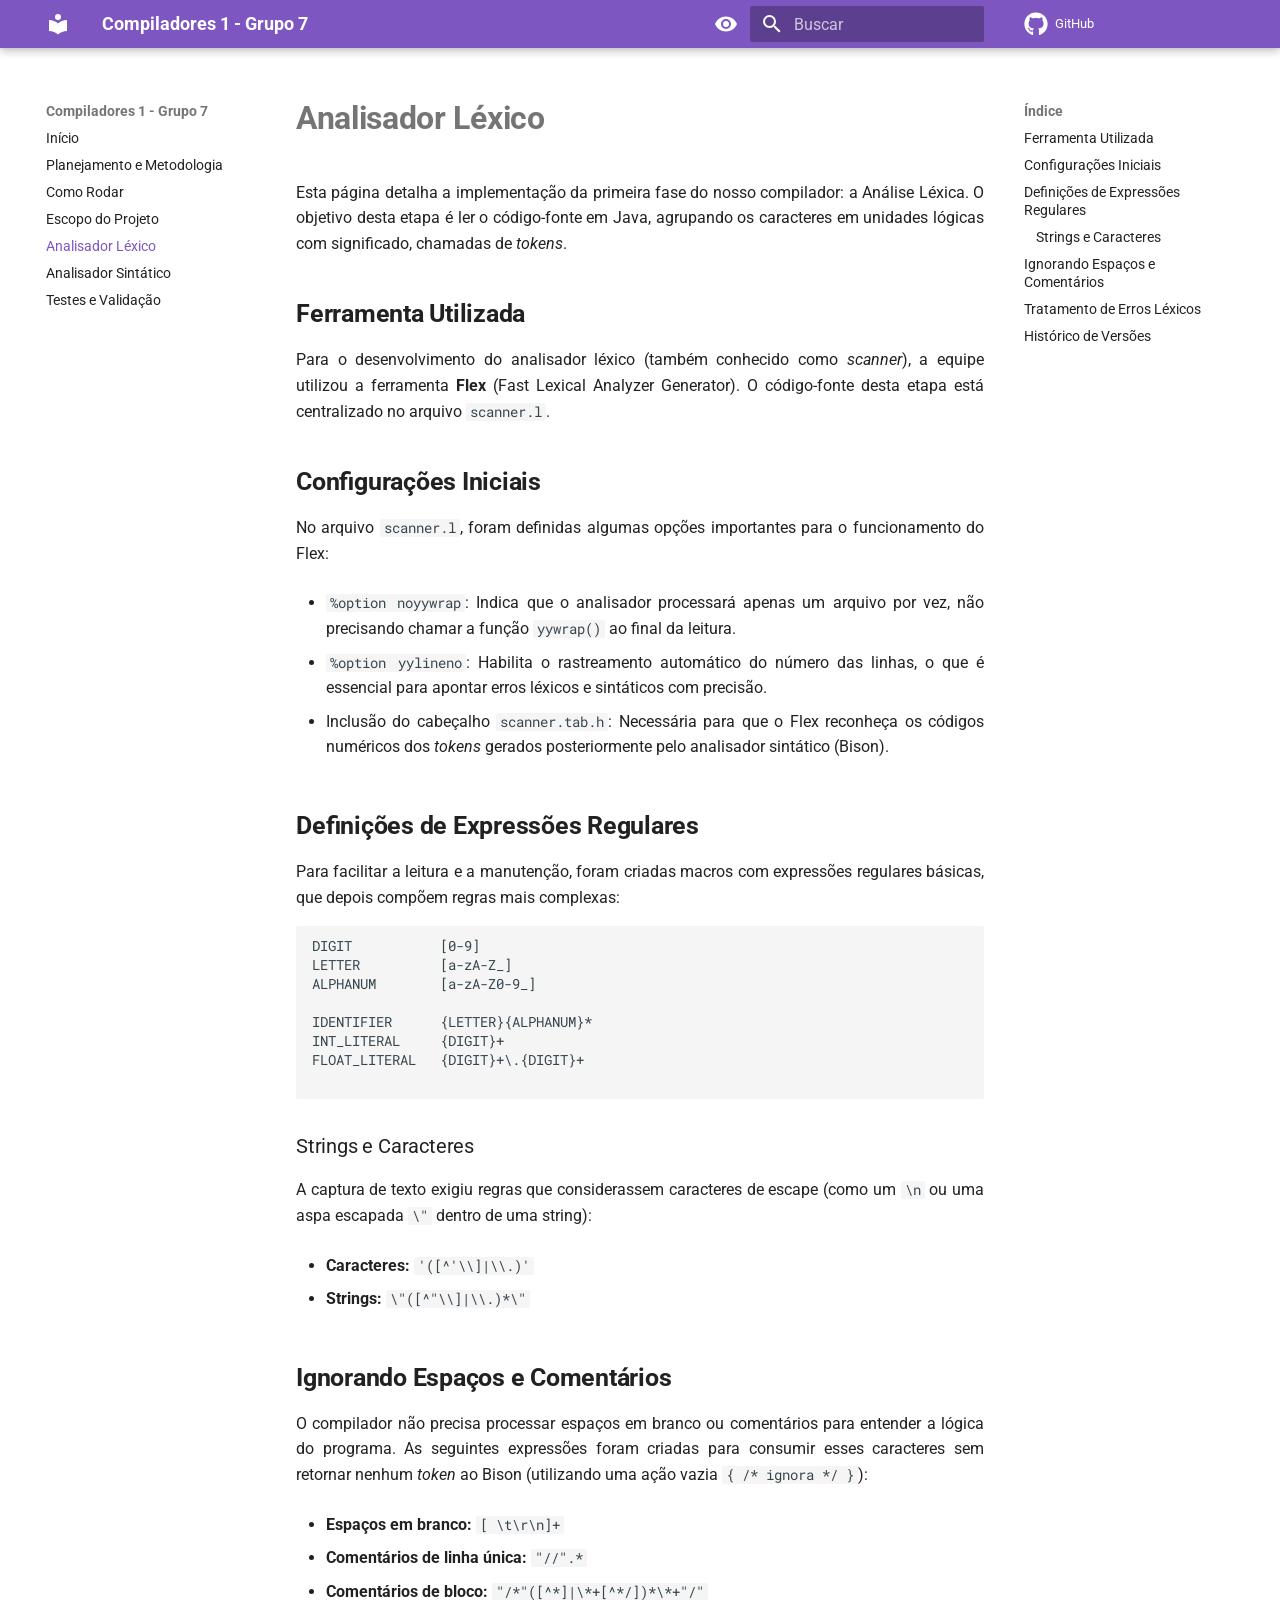
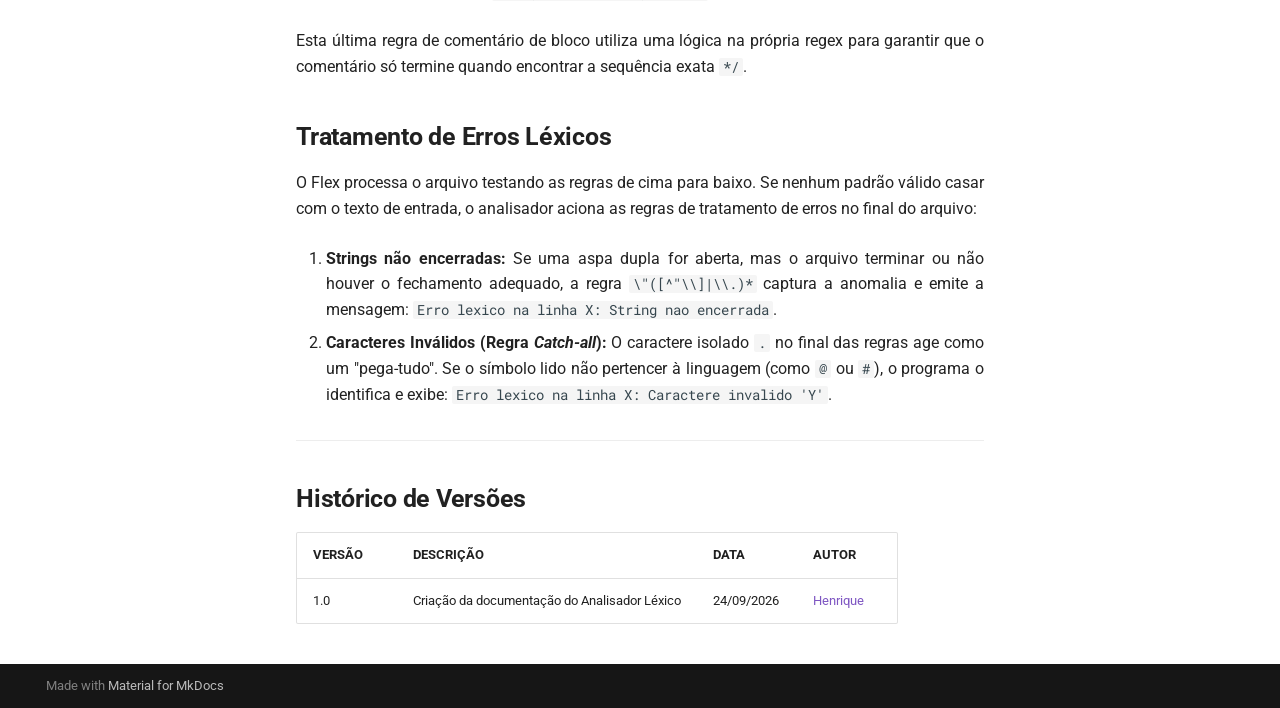
==== analisador-lexico/index.html @ 7a4d2d81 "Deployed 11e65fa with MkDocs version: 1.6.1" ====
<!doctype html>
<html lang="pt" class="no-js">
  <head>
    
      <meta charset="utf-8">
      <meta name="viewport" content="width=device-width,initial-scale=1">
      
      
      
      
        <link rel="prev" href="../escopo/">
      
      
        <link rel="next" href="../analisador-sintatico/">
      
      
        
      
      
      <link rel="icon" href="../assets/images/favicon.png">
      <meta name="generator" content="mkdocs-1.6.1, mkdocs-material-9.7.7">
    
    
      
        <title>Analisador Léxico - Compiladores 1 - Grupo 7</title>
      
    
    
      <link rel="stylesheet" href="../assets/stylesheets/main.ec1eaa64.min.css">
      
        
        <link rel="stylesheet" href="../assets/stylesheets/palette.ab4e12ef.min.css">
      
      


    
    
      
    
    
      
        
        
        <link rel="preconnect" href="https://fonts.gstatic.com" crossorigin>
        <link rel="stylesheet" href="https://fonts.googleapis.com/css?family=Roboto:300,300i,400,400i,700,700i%7CRoboto+Mono:400,400i,700,700i&display=fallback">
        <style>:root{--md-text-font:"Roboto";--md-code-font:"Roboto Mono"}</style>
      
    
    
      <link rel="stylesheet" href="../stylesheets/extra.css">
    
    <script>__md_scope=new URL("..",location),__md_hash=e=>[...e].reduce(((e,_)=>(e<<5)-e+_.charCodeAt(0)),0),__md_get=(e,_=localStorage,t=__md_scope)=>JSON.parse(_.getItem(t.pathname+"."+e)),__md_set=(e,_,t=localStorage,a=__md_scope)=>{try{t.setItem(a.pathname+"."+e,JSON.stringify(_))}catch(e){}}</script>
    
      

    
    
  </head>
  
  
    
    
      
    
    
    
    
    <body dir="ltr" data-md-color-scheme="default" data-md-color-primary="deep-purple" data-md-color-accent="purple">
  
    
    <input class="md-toggle" data-md-toggle="drawer" type="checkbox" id="__drawer" autocomplete="off">
    <input class="md-toggle" data-md-toggle="search" type="checkbox" id="__search" autocomplete="off">
    <label class="md-overlay" for="__drawer"></label>
    <div data-md-component="skip">
      
        
        <a href="#analisador-lexico" class="md-skip">
          Pular para conteúdo
        </a>
      
    </div>
    <div data-md-component="announce">
      
    </div>
    
    
      

  

<header class="md-header md-header--shadow" data-md-component="header">
  <nav class="md-header__inner md-grid" aria-label="Cabeçalho">
    <a href=".." title="Compiladores 1 - Grupo 7" class="md-header__button md-logo" aria-label="Compiladores 1 - Grupo 7" data-md-component="logo">
      
  
  <svg xmlns="http://www.w3.org/2000/svg" viewBox="0 0 24 24"><path d="M12 8a3 3 0 0 0 3-3 3 3 0 0 0-3-3 3 3 0 0 0-3 3 3 3 0 0 0 3 3m0 3.54C9.64 9.35 6.5 8 3 8v11c3.5 0 6.64 1.35 9 3.54 2.36-2.19 5.5-3.54 9-3.54V8c-3.5 0-6.64 1.35-9 3.54"/></svg>

    </a>
    <label class="md-header__button md-icon" for="__drawer">
      
      <svg xmlns="http://www.w3.org/2000/svg" viewBox="0 0 24 24"><path d="M3 6h18v2H3zm0 5h18v2H3zm0 5h18v2H3z"/></svg>
    </label>
    <div class="md-header__title" data-md-component="header-title">
      <div class="md-header__ellipsis">
        <div class="md-header__topic">
          <span class="md-ellipsis">
            Compiladores 1 - Grupo 7
          </span>
        </div>
        <div class="md-header__topic" data-md-component="header-topic">
          <span class="md-ellipsis">
            
              Analisador Léxico
            
          </span>
        </div>
      </div>
    </div>
    
      
        <form class="md-header__option" data-md-component="palette">
  
    
    
    
    <input class="md-option" data-md-color-media="" data-md-color-scheme="default" data-md-color-primary="deep-purple" data-md-color-accent="purple"  aria-label="Modo escuro"  type="radio" name="__palette" id="__palette_0">
    
      <label class="md-header__button md-icon" title="Modo escuro" for="__palette_1" hidden>
        <svg xmlns="http://www.w3.org/2000/svg" viewBox="0 0 24 24"><path d="M12 9a3 3 0 0 0-3 3 3 3 0 0 0 3 3 3 3 0 0 0 3-3 3 3 0 0 0-3-3m0 8a5 5 0 0 1-5-5 5 5 0 0 1 5-5 5 5 0 0 1 5 5 5 5 0 0 1-5 5m0-12.5C7 4.5 2.73 7.61 1 12c1.73 4.39 6 7.5 11 7.5s9.27-3.11 11-7.5c-1.73-4.39-6-7.5-11-7.5"/></svg>
      </label>
    
  
    
    
    
    <input class="md-option" data-md-color-media="" data-md-color-scheme="slate" data-md-color-primary="deep-purple" data-md-color-accent="purple"  aria-label="Modo claro"  type="radio" name="__palette" id="__palette_1">
    
      <label class="md-header__button md-icon" title="Modo claro" for="__palette_0" hidden>
        <svg xmlns="http://www.w3.org/2000/svg" viewBox="0 0 24 24"><path d="M12 9a3 3 0 0 1 3 3 3 3 0 0 1-3 3 3 3 0 0 1-3-3 3 3 0 0 1 3-3m0-4.5c5 0 9.27 3.11 11 7.5-1.73 4.39-6 7.5-11 7.5S2.73 16.39 1 12c1.73-4.39 6-7.5 11-7.5M3.18 12a9.821 9.821 0 0 0 17.64 0 9.821 9.821 0 0 0-17.64 0"/></svg>
      </label>
    
  
</form>
      
    
    
      <script>var palette=__md_get("__palette");if(palette&&palette.color){if("(prefers-color-scheme)"===palette.color.media){var media=matchMedia("(prefers-color-scheme: light)"),input=document.querySelector(media.matches?"[data-md-color-media='(prefers-color-scheme: light)']":"[data-md-color-media='(prefers-color-scheme: dark)']");palette.color.media=input.getAttribute("data-md-color-media"),palette.color.scheme=input.getAttribute("data-md-color-scheme"),palette.color.primary=input.getAttribute("data-md-color-primary"),palette.color.accent=input.getAttribute("data-md-color-accent")}for(var[key,value]of Object.entries(palette.color))document.body.setAttribute("data-md-color-"+key,value)}</script>
    
    
    
      
      
        <label class="md-header__button md-icon" for="__search">
          
          <svg xmlns="http://www.w3.org/2000/svg" viewBox="0 0 24 24"><path d="M9.5 3A6.5 6.5 0 0 1 16 9.5c0 1.61-.59 3.09-1.56 4.23l.27.27h.79l5 5-1.5 1.5-5-5v-.79l-.27-.27A6.52 6.52 0 0 1 9.5 16 6.5 6.5 0 0 1 3 9.5 6.5 6.5 0 0 1 9.5 3m0 2C7 5 5 7 5 9.5S7 14 9.5 14 14 12 14 9.5 12 5 9.5 5"/></svg>
        </label>
        <div class="md-search" data-md-component="search" role="dialog">
  <label class="md-search__overlay" for="__search"></label>
  <div class="md-search__inner" role="search">
    <form class="md-search__form" name="search">
      <input type="text" class="md-search__input" name="query" aria-label="Buscar" placeholder="Buscar" autocapitalize="off" autocorrect="off" autocomplete="off" spellcheck="false" data-md-component="search-query" required>
      <label class="md-search__icon md-icon" for="__search">
        
        <svg xmlns="http://www.w3.org/2000/svg" viewBox="0 0 24 24"><path d="M9.5 3A6.5 6.5 0 0 1 16 9.5c0 1.61-.59 3.09-1.56 4.23l.27.27h.79l5 5-1.5 1.5-5-5v-.79l-.27-.27A6.52 6.52 0 0 1 9.5 16 6.5 6.5 0 0 1 3 9.5 6.5 6.5 0 0 1 9.5 3m0 2C7 5 5 7 5 9.5S7 14 9.5 14 14 12 14 9.5 12 5 9.5 5"/></svg>
        
        <svg xmlns="http://www.w3.org/2000/svg" viewBox="0 0 24 24"><path d="M20 11v2H8l5.5 5.5-1.42 1.42L4.16 12l7.92-7.92L13.5 5.5 8 11z"/></svg>
      </label>
      <nav class="md-search__options" aria-label="Pesquisar">
        
        <button type="reset" class="md-search__icon md-icon" title="Limpar" aria-label="Limpar" tabindex="-1">
          
          <svg xmlns="http://www.w3.org/2000/svg" viewBox="0 0 24 24"><path d="M19 6.41 17.59 5 12 10.59 6.41 5 5 6.41 10.59 12 5 17.59 6.41 19 12 13.41 17.59 19 19 17.59 13.41 12z"/></svg>
        </button>
      </nav>
      
    </form>
    <div class="md-search__output">
      <div class="md-search__scrollwrap" tabindex="0" data-md-scrollfix>
        <div class="md-search-result" data-md-component="search-result">
          <div class="md-search-result__meta">
            Inicializando busca
          </div>
          <ol class="md-search-result__list" role="presentation"></ol>
        </div>
      </div>
    </div>
  </div>
</div>
      
    
    
      <div class="md-header__source">
        <a href="https://github.com/nicolaszanin06/Trabalho_Compiladores1" title="Ir para repositório" class="md-source" data-md-component="source">
  <div class="md-source__icon md-icon">
    
    <svg xmlns="http://www.w3.org/2000/svg" viewBox="0 0 512 512"><!--! Font Awesome Free 7.1.0 by @fontawesome - https://fontawesome.com License - https://fontawesome.com/license/free (Icons: CC BY 4.0, Fonts: SIL OFL 1.1, Code: MIT License) Copyright 2025 Fonticons, Inc.--><path d="M173.9 397.4c0 2-2.3 3.6-5.2 3.6-3.3.3-5.6-1.3-5.6-3.6 0-2 2.3-3.6 5.2-3.6 3-.3 5.6 1.3 5.6 3.6m-31.1-4.5c-.7 2 1.3 4.3 4.3 4.9 2.6 1 5.6 0 6.2-2s-1.3-4.3-4.3-5.2c-2.6-.7-5.5.3-6.2 2.3m44.2-1.7c-2.9.7-4.9 2.6-4.6 4.9.3 2 2.9 3.3 5.9 2.6 2.9-.7 4.9-2.6 4.6-4.6-.3-1.9-3-3.2-5.9-2.9M252.8 8C114.1 8 8 113.3 8 252c0 110.9 69.8 205.8 169.5 239.2 12.8 2.3 17.3-5.6 17.3-12.1 0-6.2-.3-40.4-.3-61.4 0 0-70 15-84.7-29.8 0 0-11.4-29.1-27.8-36.6 0 0-22.9-15.7 1.6-15.4 0 0 24.9 2 38.6 25.8 21.9 38.6 58.6 27.5 72.9 20.9 2.3-16 8.8-27.1 16-33.7-55.9-6.2-112.3-14.3-112.3-110.5 0-27.5 7.6-41.3 23.6-58.9-2.6-6.5-11.1-33.3 2.6-67.9 20.9-6.5 69 27 69 27 20-5.6 41.5-8.5 62.8-8.5s42.8 2.9 62.8 8.5c0 0 48.1-33.6 69-27 13.7 34.7 5.2 61.4 2.6 67.9 16 17.7 25.8 31.5 25.8 58.9 0 96.5-58.9 104.2-114.8 110.5 9.2 7.9 17 22.9 17 46.4 0 33.7-.3 75.4-.3 83.6 0 6.5 4.6 14.4 17.3 12.1C436.2 457.8 504 362.9 504 252 504 113.3 391.5 8 252.8 8M105.2 352.9c-1.3 1-1 3.3.7 5.2 1.6 1.6 3.9 2.3 5.2 1 1.3-1 1-3.3-.7-5.2-1.6-1.6-3.9-2.3-5.2-1m-10.8-8.1c-.7 1.3.3 2.9 2.3 3.9 1.6 1 3.6.7 4.3-.7.7-1.3-.3-2.9-2.3-3.9-2-.6-3.6-.3-4.3.7m32.4 35.6c-1.6 1.3-1 4.3 1.3 6.2 2.3 2.3 5.2 2.6 6.5 1 1.3-1.3.7-4.3-1.3-6.2-2.2-2.3-5.2-2.6-6.5-1m-11.4-14.7c-1.6 1-1.6 3.6 0 5.9s4.3 3.3 5.6 2.3c1.6-1.3 1.6-3.9 0-6.2-1.4-2.3-4-3.3-5.6-2"/></svg>
  </div>
  <div class="md-source__repository">
    GitHub
  </div>
</a>
      </div>
    
  </nav>
  
</header>
    
    <div class="md-container" data-md-component="container">
      
      
        
          
        
      
      <main class="md-main" data-md-component="main">
        <div class="md-main__inner md-grid">
          
            
              
              <div class="md-sidebar md-sidebar--primary" data-md-component="sidebar" data-md-type="navigation" >
                <div class="md-sidebar__scrollwrap">
                  <div class="md-sidebar__inner">
                    



<nav class="md-nav md-nav--primary" aria-label="Navegação" data-md-level="0">
  <label class="md-nav__title" for="__drawer">
    <a href=".." title="Compiladores 1 - Grupo 7" class="md-nav__button md-logo" aria-label="Compiladores 1 - Grupo 7" data-md-component="logo">
      
  
  <svg xmlns="http://www.w3.org/2000/svg" viewBox="0 0 24 24"><path d="M12 8a3 3 0 0 0 3-3 3 3 0 0 0-3-3 3 3 0 0 0-3 3 3 3 0 0 0 3 3m0 3.54C9.64 9.35 6.5 8 3 8v11c3.5 0 6.64 1.35 9 3.54 2.36-2.19 5.5-3.54 9-3.54V8c-3.5 0-6.64 1.35-9 3.54"/></svg>

    </a>
    Compiladores 1 - Grupo 7
  </label>
  
    <div class="md-nav__source">
      <a href="https://github.com/nicolaszanin06/Trabalho_Compiladores1" title="Ir para repositório" class="md-source" data-md-component="source">
  <div class="md-source__icon md-icon">
    
    <svg xmlns="http://www.w3.org/2000/svg" viewBox="0 0 512 512"><!--! Font Awesome Free 7.1.0 by @fontawesome - https://fontawesome.com License - https://fontawesome.com/license/free (Icons: CC BY 4.0, Fonts: SIL OFL 1.1, Code: MIT License) Copyright 2025 Fonticons, Inc.--><path d="M173.9 397.4c0 2-2.3 3.6-5.2 3.6-3.3.3-5.6-1.3-5.6-3.6 0-2 2.3-3.6 5.2-3.6 3-.3 5.6 1.3 5.6 3.6m-31.1-4.5c-.7 2 1.3 4.3 4.3 4.9 2.6 1 5.6 0 6.2-2s-1.3-4.3-4.3-5.2c-2.6-.7-5.5.3-6.2 2.3m44.2-1.7c-2.9.7-4.9 2.6-4.6 4.9.3 2 2.9 3.3 5.9 2.6 2.9-.7 4.9-2.6 4.6-4.6-.3-1.9-3-3.2-5.9-2.9M252.8 8C114.1 8 8 113.3 8 252c0 110.9 69.8 205.8 169.5 239.2 12.8 2.3 17.3-5.6 17.3-12.1 0-6.2-.3-40.4-.3-61.4 0 0-70 15-84.7-29.8 0 0-11.4-29.1-27.8-36.6 0 0-22.9-15.7 1.6-15.4 0 0 24.9 2 38.6 25.8 21.9 38.6 58.6 27.5 72.9 20.9 2.3-16 8.8-27.1 16-33.7-55.9-6.2-112.3-14.3-112.3-110.5 0-27.5 7.6-41.3 23.6-58.9-2.6-6.5-11.1-33.3 2.6-67.9 20.9-6.5 69 27 69 27 20-5.6 41.5-8.5 62.8-8.5s42.8 2.9 62.8 8.5c0 0 48.1-33.6 69-27 13.7 34.7 5.2 61.4 2.6 67.9 16 17.7 25.8 31.5 25.8 58.9 0 96.5-58.9 104.2-114.8 110.5 9.2 7.9 17 22.9 17 46.4 0 33.7-.3 75.4-.3 83.6 0 6.5 4.6 14.4 17.3 12.1C436.2 457.8 504 362.9 504 252 504 113.3 391.5 8 252.8 8M105.2 352.9c-1.3 1-1 3.3.7 5.2 1.6 1.6 3.9 2.3 5.2 1 1.3-1 1-3.3-.7-5.2-1.6-1.6-3.9-2.3-5.2-1m-10.8-8.1c-.7 1.3.3 2.9 2.3 3.9 1.6 1 3.6.7 4.3-.7.7-1.3-.3-2.9-2.3-3.9-2-.6-3.6-.3-4.3.7m32.4 35.6c-1.6 1.3-1 4.3 1.3 6.2 2.3 2.3 5.2 2.6 6.5 1 1.3-1.3.7-4.3-1.3-6.2-2.2-2.3-5.2-2.6-6.5-1m-11.4-14.7c-1.6 1-1.6 3.6 0 5.9s4.3 3.3 5.6 2.3c1.6-1.3 1.6-3.9 0-6.2-1.4-2.3-4-3.3-5.6-2"/></svg>
  </div>
  <div class="md-source__repository">
    GitHub
  </div>
</a>
    </div>
  
  <ul class="md-nav__list" data-md-scrollfix>
    
      
      
  
  
  
  
    <li class="md-nav__item">
      <a href=".." class="md-nav__link">
        
  
  
  <span class="md-ellipsis">
    
  
    Início
  

    
  </span>
  
  

      </a>
    </li>
  

    
      
      
  
  
  
  
    <li class="md-nav__item">
      <a href="../planejamento/" class="md-nav__link">
        
  
  
  <span class="md-ellipsis">
    
  
    Planejamento e Metodologia
  

    
  </span>
  
  

      </a>
    </li>
  

    
      
      
  
  
  
  
    <li class="md-nav__item">
      <a href="../como-rodar/" class="md-nav__link">
        
  
  
  <span class="md-ellipsis">
    
  
    Como Rodar
  

    
  </span>
  
  

      </a>
    </li>
  

    
      
      
  
  
  
  
    <li class="md-nav__item">
      <a href="../escopo/" class="md-nav__link">
        
  
  
  <span class="md-ellipsis">
    
  
    Escopo do Projeto
  

    
  </span>
  
  

      </a>
    </li>
  

    
      
      
  
  
    
  
  
  
    <li class="md-nav__item md-nav__item--active">
      
      <input class="md-nav__toggle md-toggle" type="checkbox" id="__toc">
      
      
        
      
      
        <label class="md-nav__link md-nav__link--active" for="__toc">
          
  
  
  <span class="md-ellipsis">
    
  
    Analisador Léxico
  

    
  </span>
  
  

          <span class="md-nav__icon md-icon"></span>
        </label>
      
      <a href="./" class="md-nav__link md-nav__link--active">
        
  
  
  <span class="md-ellipsis">
    
  
    Analisador Léxico
  

    
  </span>
  
  

      </a>
      
        

<nav class="md-nav md-nav--secondary" aria-label="Índice">
  
  
  
    
  
  
    <label class="md-nav__title" for="__toc">
      <span class="md-nav__icon md-icon"></span>
      Índice
    </label>
    <ul class="md-nav__list" data-md-component="toc" data-md-scrollfix>
      
        <li class="md-nav__item">
  <a href="#ferramenta-utilizada" class="md-nav__link">
    <span class="md-ellipsis">
      
        Ferramenta Utilizada
      
    </span>
  </a>
  
</li>
      
        <li class="md-nav__item">
  <a href="#configuracoes-iniciais" class="md-nav__link">
    <span class="md-ellipsis">
      
        Configurações Iniciais
      
    </span>
  </a>
  
</li>
      
        <li class="md-nav__item">
  <a href="#definicoes-de-expressoes-regulares" class="md-nav__link">
    <span class="md-ellipsis">
      
        Definições de Expressões Regulares
      
    </span>
  </a>
  
    <nav class="md-nav" aria-label="Definições de Expressões Regulares">
      <ul class="md-nav__list">
        
          <li class="md-nav__item">
  <a href="#strings-e-caracteres" class="md-nav__link">
    <span class="md-ellipsis">
      
        Strings e Caracteres
      
    </span>
  </a>
  
</li>
        
      </ul>
    </nav>
  
</li>
      
        <li class="md-nav__item">
  <a href="#ignorando-espacos-e-comentarios" class="md-nav__link">
    <span class="md-ellipsis">
      
        Ignorando Espaços e Comentários
      
    </span>
  </a>
  
</li>
      
        <li class="md-nav__item">
  <a href="#tratamento-de-erros-lexicos" class="md-nav__link">
    <span class="md-ellipsis">
      
        Tratamento de Erros Léxicos
      
    </span>
  </a>
  
</li>
      
        <li class="md-nav__item">
  <a href="#historico-de-versoes" class="md-nav__link">
    <span class="md-ellipsis">
      
        Histórico de Versões
      
    </span>
  </a>
  
</li>
      
    </ul>
  
</nav>
      
    </li>
  

    
      
      
  
  
  
  
    <li class="md-nav__item">
      <a href="../analisador-sintatico/" class="md-nav__link">
        
  
  
  <span class="md-ellipsis">
    
  
    Analisador Sintático
  

    
  </span>
  
  

      </a>
    </li>
  

    
      
      
  
  
  
  
    <li class="md-nav__item">
      <a href="../testes/" class="md-nav__link">
        
  
  
  <span class="md-ellipsis">
    
  
    Testes e Validação
  

    
  </span>
  
  

      </a>
    </li>
  

    
  </ul>
</nav>
                  </div>
                </div>
              </div>
            
            
              
              <div class="md-sidebar md-sidebar--secondary" data-md-component="sidebar" data-md-type="toc" >
                <div class="md-sidebar__scrollwrap">
                  <div class="md-sidebar__inner">
                    

<nav class="md-nav md-nav--secondary" aria-label="Índice">
  
  
  
    
  
  
    <label class="md-nav__title" for="__toc">
      <span class="md-nav__icon md-icon"></span>
      Índice
    </label>
    <ul class="md-nav__list" data-md-component="toc" data-md-scrollfix>
      
        <li class="md-nav__item">
  <a href="#ferramenta-utilizada" class="md-nav__link">
    <span class="md-ellipsis">
      
        Ferramenta Utilizada
      
    </span>
  </a>
  
</li>
      
        <li class="md-nav__item">
  <a href="#configuracoes-iniciais" class="md-nav__link">
    <span class="md-ellipsis">
      
        Configurações Iniciais
      
    </span>
  </a>
  
</li>
      
        <li class="md-nav__item">
  <a href="#definicoes-de-expressoes-regulares" class="md-nav__link">
    <span class="md-ellipsis">
      
        Definições de Expressões Regulares
      
    </span>
  </a>
  
    <nav class="md-nav" aria-label="Definições de Expressões Regulares">
      <ul class="md-nav__list">
        
          <li class="md-nav__item">
  <a href="#strings-e-caracteres" class="md-nav__link">
    <span class="md-ellipsis">
      
        Strings e Caracteres
      
    </span>
  </a>
  
</li>
        
      </ul>
    </nav>
  
</li>
      
        <li class="md-nav__item">
  <a href="#ignorando-espacos-e-comentarios" class="md-nav__link">
    <span class="md-ellipsis">
      
        Ignorando Espaços e Comentários
      
    </span>
  </a>
  
</li>
      
        <li class="md-nav__item">
  <a href="#tratamento-de-erros-lexicos" class="md-nav__link">
    <span class="md-ellipsis">
      
        Tratamento de Erros Léxicos
      
    </span>
  </a>
  
</li>
      
        <li class="md-nav__item">
  <a href="#historico-de-versoes" class="md-nav__link">
    <span class="md-ellipsis">
      
        Histórico de Versões
      
    </span>
  </a>
  
</li>
      
    </ul>
  
</nav>
                  </div>
                </div>
              </div>
            
          
          
            <div class="md-content" data-md-component="content">
              
              <article class="md-content__inner md-typeset">
                
                  


  
  


<h1 id="analisador-lexico"><strong>Analisador Léxico</strong></h1>
<p>Esta página detalha a implementação da primeira fase do nosso compilador: a Análise Léxica. O objetivo desta etapa é ler o código-fonte em Java, agrupando os caracteres em unidades lógicas com significado, chamadas de <em>tokens</em>.</p>
<h2 id="ferramenta-utilizada"><strong>Ferramenta Utilizada</strong></h2>
<p>Para o desenvolvimento do analisador léxico (também conhecido como <em>scanner</em>), a equipe utilizou a ferramenta <strong>Flex</strong> (Fast Lexical Analyzer Generator). O código-fonte desta etapa está centralizado no arquivo <code>scanner.l</code>.</p>
<h2 id="configuracoes-iniciais"><strong>Configurações Iniciais</strong></h2>
<p>No arquivo <code>scanner.l</code>, foram definidas algumas opções importantes para o funcionamento do Flex:</p>
<ul>
<li>
<p><code>%option noyywrap</code>: Indica que o analisador processará apenas um arquivo por vez, não precisando chamar a função <code>yywrap()</code> ao final da leitura.</p>
</li>
<li>
<p><code>%option yylineno</code>: Habilita o rastreamento automático do número das linhas, o que é essencial para apontar erros léxicos e sintáticos com precisão.</p>
</li>
<li>
<p>Inclusão do cabeçalho <code>scanner.tab.h</code>: Necessária para que o Flex reconheça os códigos numéricos dos <em>tokens</em> gerados posteriormente pelo analisador sintático (Bison).</p>
</li>
</ul>
<h2 id="definicoes-de-expressoes-regulares"><strong>Definições de Expressões Regulares</strong></h2>
<p>Para facilitar a leitura e a manutenção, foram criadas macros com expressões regulares básicas, que depois compõem regras mais complexas:</p>
<pre><code class="language-lex">DIGIT           [0-9]
LETTER          [a-zA-Z_]
ALPHANUM        [a-zA-Z0-9_]

IDENTIFIER      {LETTER}{ALPHANUM}*
INT_LITERAL     {DIGIT}+
FLOAT_LITERAL   {DIGIT}+\.{DIGIT}+

</code></pre>
<h3 id="strings-e-caracteres">Strings e Caracteres</h3>
<p>A captura de texto exigiu regras que considerassem caracteres de escape (como um <code>\n</code> ou uma aspa escapada <code>\"</code> dentro de uma string):</p>
<ul>
<li>
<p><strong>Caracteres:</strong> <code>'([^'\\]|\\.)'</code></p>
</li>
<li>
<p><strong>Strings:</strong> <code>\"([^"\\]|\\.)*\"</code></p>
</li>
</ul>
<h2 id="ignorando-espacos-e-comentarios"><strong>Ignorando Espaços e Comentários</strong></h2>
<p>O compilador não precisa processar espaços em branco ou comentários para entender a lógica do programa. As seguintes expressões foram criadas para consumir esses caracteres sem retornar nenhum <em>token</em> ao Bison (utilizando uma ação vazia <code>{ /* ignora */ }</code>):</p>
<ul>
<li>
<p><strong>Espaços em branco:</strong> <code>[ \t\r\n]+</code></p>
</li>
<li>
<p><strong>Comentários de linha única:</strong> <code>"//".*</code></p>
</li>
<li>
<p><strong>Comentários de bloco:</strong> <code>"/*"([^*]|\*+[^*/])*\*+"/"</code></p>
</li>
</ul>
<p>Esta última regra de comentário de bloco utiliza uma lógica na própria regex para garantir que o comentário só termine quando encontrar a sequência exata <code>*/</code>.</p>
<h2 id="tratamento-de-erros-lexicos"><strong>Tratamento de Erros Léxicos</strong></h2>
<p>O Flex processa o arquivo testando as regras de cima para baixo. Se nenhum padrão válido casar com o texto de entrada, o analisador aciona as regras de tratamento de erros no final do arquivo:</p>
<ol>
<li>
<p><strong>Strings não encerradas:</strong>
Se uma aspa dupla for aberta, mas o arquivo terminar ou não houver o fechamento adequado, a regra <code>\"([^"\\]|\\.)*</code> captura a anomalia e emite a mensagem:
<code>Erro lexico na linha X: String nao encerrada</code>.</p>
</li>
<li>
<p><strong>Caracteres Inválidos (Regra <em>Catch-all</em>):</strong>
O caractere isolado <code>.</code> no final das regras age como um "pega-tudo". Se o símbolo lido não pertencer à linguagem (como <code>@</code> ou <code>#</code>), o programa o identifica e exibe:
<code>Erro lexico na linha X: Caractere invalido 'Y'</code>.</p>
</li>
</ol>
<hr />
<h2 id="historico-de-versoes"><strong>Histórico de Versões</strong></h2>
<table>
<thead>
<tr>
<th>VERSÃO</th>
<th>DESCRIÇÃO</th>
<th>DATA</th>
<th>AUTOR</th>
</tr>
</thead>
<tbody>
<tr>
<td>1.0</td>
<td>Criação da documentação do Analisador Léxico</td>
<td>24/09/2026</td>
<td><a href="https://github.com/henryqma">Henrique</a></td>
</tr>
</tbody>
</table>












                
              </article>
            </div>
          
          
<script>var target=document.getElementById(location.hash.slice(1));target&&target.name&&(target.checked=target.name.startsWith("__tabbed_"))</script>
        </div>
        
      </main>
      
        <footer class="md-footer">
  
  <div class="md-footer-meta md-typeset">
    <div class="md-footer-meta__inner md-grid">
      <div class="md-copyright">
  
  
    Made with
    <a href="https://squidfunk.github.io/mkdocs-material/" target="_blank" rel="noopener">
      Material for MkDocs
    </a>
  
</div>
      
    </div>
  </div>
</footer>
      
    </div>
    <div class="md-dialog" data-md-component="dialog">
      <div class="md-dialog__inner md-typeset"></div>
    </div>
    
    
    
      
      
      <script id="__config" type="application/json">{"annotate": null, "base": "..", "features": [], "search": "../assets/javascripts/workers/search.2c215733.min.js", "tags": null, "translations": {"clipboard.copied": "Copiado para \u00e1rea de transfer\u00eancia", "clipboard.copy": "Copiar para \u00e1rea de transfer\u00eancia", "search.result.more.one": "mais 1 nesta p\u00e1gina", "search.result.more.other": "# mais nesta p\u00e1gina", "search.result.none": "Nenhum documento encontrado", "search.result.one": "1 documento encontrado", "search.result.other": "# documentos encontrados", "search.result.placeholder": "Digite para iniciar a busca", "search.result.term.missing": "Ausente", "select.version": "Selecione a vers\u00e3o"}, "version": null}</script>
    
    
      <script src="../assets/javascripts/bundle.d7400e89.min.js"></script>
      
    
  </body>
</html>
---- assets/stylesheets/main.ec1eaa64.min.css ----
@charset "UTF-8";html{-webkit-text-size-adjust:none;-moz-text-size-adjust:none;text-size-adjust:none;box-sizing:border-box}*,:after,:before{box-sizing:inherit}@media (prefers-reduced-motion){*,:after,:before{transition:none!important}}body{margin:0}a,button,input,label{-webkit-tap-highlight-color:transparent}a{color:inherit;text-decoration:none}hr{border:0;box-sizing:initial;display:block;height:.05rem;overflow:visible;padding:0}small{font-size:80%}sub,sup{line-height:1em}img{border-style:none}table{border-collapse:initial;border-spacing:0}td,th{font-weight:400;vertical-align:top}button{background:#0000;border:0;font-family:inherit;font-size:inherit;margin:0;padding:0}input{border:0;outline:none}:root{--md-primary-fg-color:#4051b5;--md-primary-fg-color--light:#5d6cc0;--md-primary-fg-color--dark:#303fa1;--md-primary-bg-color:#fff;--md-primary-bg-color--light:#ffffffb3;--md-accent-fg-color:#526cfe;--md-accent-fg-color--transparent:#526cfe1a;--md-accent-bg-color:#fff;--md-accent-bg-color--light:#ffffffb3}[data-md-color-scheme=default]{color-scheme:light}[data-md-color-scheme=default] img[src$="#gh-dark-mode-only"],[data-md-color-scheme=default] img[src$="#only-dark"]{display:none}:root,[data-md-color-scheme=default]{--md-hue:225deg;--md-default-fg-color:#000000de;--md-default-fg-color--light:#0000008a;--md-default-fg-color--lighter:#00000052;--md-default-fg-color--lightest:#00000012;--md-default-bg-color:#fff;--md-default-bg-color--light:#ffffffb3;--md-default-bg-color--lighter:#ffffff4d;--md-default-bg-color--lightest:#ffffff1f;--md-code-fg-color:#36464e;--md-code-bg-color:#f5f5f5;--md-code-bg-color--light:#f5f5f5b3;--md-code-bg-color--lighter:#f5f5f54d;--md-code-hl-color:#4287ff;--md-code-hl-color--light:#4287ff1a;--md-code-hl-number-color:#d52a2a;--md-code-hl-special-color:#db1457;--md-code-hl-function-color:#a846b9;--md-code-hl-constant-color:#6e59d9;--md-code-hl-keyword-color:#3f6ec6;--md-code-hl-string-color:#1c7d4d;--md-code-hl-name-color:var(--md-code-fg-color);--md-code-hl-operator-color:var(--md-default-fg-color--light);--md-code-hl-punctuation-color:var(--md-default-fg-color--light);--md-code-hl-comment-color:var(--md-default-fg-color--light);--md-code-hl-generic-color:var(--md-default-fg-color--light);--md-code-hl-variable-color:var(--md-default-fg-color--light);--md-typeset-color:var(--md-default-fg-color);--md-typeset-a-color:var(--md-primary-fg-color);--md-typeset-del-color:#f5503d26;--md-typeset-ins-color:#0bd57026;--md-typeset-kbd-color:#fafafa;--md-typeset-kbd-accent-color:#fff;--md-typeset-kbd-border-color:#b8b8b8;--md-typeset-mark-color:#ffff0080;--md-typeset-table-color:#0000001f;--md-typeset-table-color--light:rgba(0,0,0,.035);--md-admonition-fg-color:var(--md-default-fg-color);--md-admonition-bg-color:var(--md-default-bg-color);--md-warning-fg-color:#000000de;--md-warning-bg-color:#ff9;--md-footer-fg-color:#fff;--md-footer-fg-color--light:#ffffffb3;--md-footer-fg-color--lighter:#ffffff73;--md-footer-bg-color:#000000de;--md-footer-bg-color--dark:#00000052;--md-shadow-z1:0 0.2rem 0.5rem #0000000d,0 0 0.05rem #0000001a;--md-shadow-z2:0 0.2rem 0.5rem #0000001a,0 0 0.05rem #00000040;--md-shadow-z3:0 0.2rem 0.5rem #0003,0 0 0.05rem #00000059}.md-icon svg{fill:currentcolor;display:block;height:1.2rem;width:1.2rem}body{-webkit-font-smoothing:antialiased;-moz-osx-font-smoothing:grayscale;--md-text-font-family:var(--md-text-font,_),-apple-system,BlinkMacSystemFont,Helvetica,Arial,sans-serif;--md-code-font-family:var(--md-code-font,_),SFMono-Regular,Consolas,Menlo,monospace}aside,body,input{font-feature-settings:"kern","liga";color:var(--md-typeset-color);font-family:var(--md-text-font-family)}code,kbd,pre{font-feature-settings:"kern";font-family:var(--md-code-font-family)}:root{--md-typeset-table-sort-icon:url('data:image/svg+xml;charset=utf-8,<svg xmlns="http://www.w3.org/2000/svg" viewBox="0 0 24 24"><path d="m18 21-4-4h3V7h-3l4-4 4 4h-3v10h3M2 19v-2h10v2M2 13v-2h7v2M2 7V5h4v2z"/></svg>');--md-typeset-table-sort-icon--asc:url('data:image/svg+xml;charset=utf-8,<svg xmlns="http://www.w3.org/2000/svg" viewBox="0 0 24 24"><path d="M19 17h3l-4 4-4-4h3V3h2M2 17h10v2H2M6 5v2H2V5m0 6h7v2H2z"/></svg>');--md-typeset-table-sort-icon--desc:url('data:image/svg+xml;charset=utf-8,<svg xmlns="http://www.w3.org/2000/svg" viewBox="0 0 24 24"><path d="M19 7h3l-4-4-4 4h3v14h2M2 17h10v2H2M6 5v2H2V5m0 6h7v2H2z"/></svg>')}.md-typeset{-webkit-print-color-adjust:exact;color-adjust:exact;font-size:.8rem;line-height:1.6;overflow-wrap:break-word}@media print{.md-typeset{font-size:.68rem}}.md-typeset blockquote,.md-typeset dl,.md-typeset figure,.md-typeset ol,.md-typeset pre,.md-typeset ul{margin-bottom:1em;margin-top:1em}.md-typeset h1{color:var(--md-default-fg-color--light);font-size:2em;line-height:1.3;margin:0 0 1.25em}.md-typeset h1,.md-typeset h2{font-weight:300;letter-spacing:-.01em}.md-typeset h2{font-size:1.5625em;line-height:1.4;margin:1.6em 0 .64em}.md-typeset h3{font-size:1.25em;font-weight:400;letter-spacing:-.01em;line-height:1.5;margin:1.6em 0 .8em}.md-typeset h2+h3{margin-top:.8em}.md-typeset h4{font-weight:700;letter-spacing:-.01em;margin:1em 0}.md-typeset h5,.md-typeset h6{color:var(--md-default-fg-color--light);font-size:.8em;font-weight:700;letter-spacing:-.01em;margin:1.25em 0}.md-typeset h5{text-transform:uppercase}.md-typeset h5 code{text-transform:none}.md-typeset hr{border-bottom:.05rem solid var(--md-default-fg-color--lightest);display:flow-root;margin:1.5em 0}.md-typeset a{color:var(--md-typeset-a-color);word-break:break-word}.md-typeset a,.md-typeset a:before{transition:color 125ms}.md-typeset a:focus,.md-typeset a:hover{color:var(--md-accent-fg-color)}.md-typeset a:focus code,.md-typeset a:hover code{background-color:var(--md-accent-fg-color--transparent);color:var(--md-accent-fg-color)}.md-typeset a code{color:var(--md-typeset-a-color)}.md-typeset a.focus-visible{outline-color:var(--md-accent-fg-color);outline-offset:.2rem}.md-typeset code,.md-typeset kbd,.md-typeset pre{color:var(--md-code-fg-color);direction:ltr;font-variant-ligatures:none;transition:background-color 125ms}@media print{.md-typeset code,.md-typeset kbd,.md-typeset pre{white-space:pre-wrap}}.md-typeset code{background-color:var(--md-code-bg-color);border-radius:.1rem;-webkit-box-decoration-break:clone;box-decoration-break:clone;font-size:.85em;padding:0 .2941176471em;transition:color 125ms,background-color 125ms;word-break:break-word}.md-typeset code:not(.focus-visible){-webkit-tap-highlight-color:transparent;outline:none}.md-typeset pre{display:flow-root;line-height:1.4;position:relative}.md-typeset pre>code{-webkit-box-decoration-break:slice;box-decoration-break:slice;box-shadow:none;display:block;margin:0;outline-color:var(--md-accent-fg-color);overflow:auto;padding:.7720588235em 1.1764705882em;scrollbar-color:var(--md-default-fg-color--lighter) #0000;scrollbar-width:thin;touch-action:auto;word-break:normal}.md-typeset pre>code:hover{scrollbar-color:var(--md-accent-fg-color) #0000}.md-typeset pre>code::-webkit-scrollbar{height:.2rem;width:.2rem}.md-typeset pre>code::-webkit-scrollbar-thumb{background-color:var(--md-default-fg-color--lighter)}.md-typeset pre>code::-webkit-scrollbar-thumb:hover{background-color:var(--md-accent-fg-color)}.md-typeset kbd{background-color:var(--md-typeset-kbd-color);border-radius:.1rem;box-shadow:0 .1rem 0 .05rem var(--md-typeset-kbd-border-color),0 .1rem 0 var(--md-typeset-kbd-border-color),0 -.1rem .2rem var(--md-typeset-kbd-accent-color) inset;color:var(--md-default-fg-color);display:inline-block;font-size:.75em;padding:0 .6666666667em;vertical-align:text-top;word-break:break-word}.md-typeset mark{background-color:var(--md-typeset-mark-color);-webkit-box-decoration-break:clone;box-decoration-break:clone;color:inherit;word-break:break-word}.md-typeset abbr{cursor:help;text-decoration:none}.md-typeset [data-preview],.md-typeset abbr{border-bottom:.05rem dotted var(--md-default-fg-color--light)}.md-typeset small{opacity:.75}[dir=ltr] .md-typeset sub,[dir=ltr] .md-typeset sup{margin-left:.078125em}[dir=rtl] .md-typeset sub,[dir=rtl] .md-typeset sup{margin-right:.078125em}[dir=ltr] .md-typeset blockquote{padding-left:.6rem}[dir=rtl] .md-typeset blockquote{padding-right:.6rem}[dir=ltr] .md-typeset blockquote{border-left:.2rem solid var(--md-default-fg-color--lighter)}[dir=rtl] .md-typeset blockquote{border-right:.2rem solid var(--md-default-fg-color--lighter)}.md-typeset blockquote{color:var(--md-default-fg-color--light);margin-left:0;margin-right:0}.md-typeset ul{list-style-type:disc}.md-typeset ul[type]{list-style-type:revert-layer}[dir=ltr] .md-typeset ol,[dir=ltr] .md-typeset ul{margin-left:.625em}[dir=rtl] .md-typeset ol,[dir=rtl] .md-typeset ul{margin-right:.625em}.md-typeset ol,.md-typeset ul{padding:0}.md-typeset ol:not([hidden]),.md-typeset ul:not([hidden]){display:flow-root}.md-typeset ol ol,.md-typeset ul ol{list-style-type:lower-alpha}.md-typeset ol ol ol,.md-typeset ul ol ol{list-style-type:lower-roman}.md-typeset ol ol ol ol,.md-typeset ul ol ol ol{list-style-type:upper-alpha}.md-typeset ol ol ol ol ol,.md-typeset ul ol ol ol ol{list-style-type:upper-roman}.md-typeset ol[type],.md-typeset ul[type]{list-style-type:revert-layer}[dir=ltr] .md-typeset ol li,[dir=ltr] .md-typeset ul li{margin-left:1.25em}[dir=rtl] .md-typeset ol li,[dir=rtl] .md-typeset ul li{margin-right:1.25em}.md-typeset ol li,.md-typeset ul li{margin-bottom:.5em}.md-typeset ol li blockquote,.md-typeset ol li p,.md-typeset ul li blockquote,.md-typeset ul li p{margin:.5em 0}.md-typeset ol li:last-child,.md-typeset ul li:last-child{margin-bottom:0}[dir=ltr] .md-typeset ol li ol,[dir=ltr] .md-typeset ol li ul,[dir=ltr] .md-typeset ul li ol,[dir=ltr] .md-typeset ul li ul{margin-left:.625em}[dir=rtl] .md-typeset ol li ol,[dir=rtl] .md-typeset ol li ul,[dir=rtl] .md-typeset ul li ol,[dir=rtl] .md-typeset ul li ul{margin-right:.625em}.md-typeset ol li ol,.md-typeset ol li ul,.md-typeset ul li ol,.md-typeset ul li ul{margin-bottom:.5em;margin-top:.5em}[dir=ltr] .md-typeset dd{margin-left:1.875em}[dir=rtl] .md-typeset dd{margin-right:1.875em}.md-typeset dd{margin-bottom:1.5em;margin-top:1em}.md-typeset img,.md-typeset svg,.md-typeset video{height:auto;max-width:100%}.md-typeset img[align=left]{margin:1em 1em 1em 0}.md-typeset img[align=right]{margin:1em 0 1em 1em}.md-typeset img[align]:only-child{margin-top:0}.md-typeset figure{display:flow-root;margin:1em auto;max-width:100%;text-align:center;width:fit-content}.md-typeset figure img{display:block;margin:0 auto}.md-typeset figcaption{font-style:italic;margin:1em auto;max-width:24rem}.md-typeset iframe{max-width:100%}.md-typeset table:not([class]){background-color:var(--md-default-bg-color);border:.05rem solid var(--md-typeset-table-color);border-radius:.1rem;display:inline-block;font-size:.64rem;max-width:100%;overflow:auto;touch-action:auto}@media print{.md-typeset table:not([class]){display:table}}.md-typeset table:not([class])+*{margin-top:1.5em}.md-typeset table:not([class]) td>:first-child,.md-typeset table:not([class]) th>:first-child{margin-top:0}.md-typeset table:not([class]) td>:last-child,.md-typeset table:not([class]) th>:last-child{margin-bottom:0}.md-typeset table:not([class]) td:not([align]),.md-typeset table:not([class]) th:not([align]){text-align:left}[dir=rtl] .md-typeset table:not([class]) td:not([align]),[dir=rtl] .md-typeset table:not([class]) th:not([align]){text-align:right}.md-typeset table:not([class]) th{font-weight:700;min-width:5rem;padding:.9375em 1.25em;vertical-align:top}.md-typeset table:not([class]) td{border-top:.05rem solid var(--md-typeset-table-color);padding:.9375em 1.25em;vertical-align:top}.md-typeset table:not([class]) tbody tr{transition:background-color 125ms}.md-typeset table:not([class]) tbody tr:hover{background-color:var(--md-typeset-table-color--light);box-shadow:0 .05rem 0 var(--md-default-bg-color) inset}.md-typeset table:not([class]) a{word-break:normal}.md-typeset table th[role=columnheader]{cursor:pointer}[dir=ltr] .md-typeset table th[role=columnheader]:after{margin-left:.5em}[dir=rtl] .md-typeset table th[role=columnheader]:after{margin-right:.5em}.md-typeset table th[role=columnheader]:after{content:"";display:inline-block;height:1.2em;-webkit-mask-image:var(--md-typeset-table-sort-icon);mask-image:var(--md-typeset-table-sort-icon);-webkit-mask-repeat:no-repeat;mask-repeat:no-repeat;-webkit-mask-size:contain;mask-size:contain;transition:background-color 125ms;vertical-align:text-bottom;width:1.2em}.md-typeset table th[role=columnheader]:hover:after{background-color:var(--md-default-fg-color--lighter)}.md-typeset table th[role=columnheader][aria-sort=ascending]:after{background-color:var(--md-default-fg-color--light);-webkit-mask-image:var(--md-typeset-table-sort-icon--asc);mask-image:var(--md-typeset-table-sort-icon--asc)}.md-typeset table th[role=columnheader][aria-sort=descending]:after{background-color:var(--md-default-fg-color--light);-webkit-mask-image:var(--md-typeset-table-sort-icon--desc);mask-image:var(--md-typeset-table-sort-icon--desc)}.md-typeset__scrollwrap{margin:1em -.8rem;overflow-x:auto;touch-action:auto}.md-typeset__table{display:inline-block;margin-bottom:.5em;padding:0 .8rem}@media print{.md-typeset__table{display:block}}html .md-typeset__table table{display:table;margin:0;overflow:hidden;width:100%}@media screen and (max-width:44.984375em){.md-content__inner>pre{margin:1em -.8rem}.md-content__inner>pre code{border-radius:0}}.md-typeset .md-author{border-radius:100%;display:block;flex-shrink:0;height:1.6rem;overflow:hidden;position:relative;transition:color 125ms,transform 125ms;width:1.6rem}.md-typeset .md-author img{display:block}.md-typeset .md-author--more{background:var(--md-default-fg-color--lightest);color:var(--md-default-fg-color--lighter);font-size:.6rem;font-weight:700;line-height:1.6rem;text-align:center}.md-typeset .md-author--long{height:2.4rem;width:2.4rem}.md-typeset a.md-author{transform:scale(1)}.md-typeset a.md-author img{border-radius:100%;filter:grayscale(100%) opacity(75%);transition:filter 125ms}.md-typeset a.md-author:focus,.md-typeset a.md-author:hover{transform:scale(1.1);z-index:1}.md-typeset a.md-author:focus img,.md-typeset a.md-author:hover img{filter:grayscale(0)}.md-banner{background-color:var(--md-footer-bg-color);color:var(--md-footer-fg-color);overflow:auto}@media print{.md-banner{display:none}}.md-banner--warning{background-color:var(--md-warning-bg-color);color:var(--md-warning-fg-color)}.md-banner__inner{font-size:.7rem;margin:.6rem auto;padding:0 .8rem}[dir=ltr] .md-banner__button{float:right}[dir=rtl] .md-banner__button{float:left}.md-banner__button{color:inherit;cursor:pointer;transition:opacity .25s}.no-js .md-banner__button{display:none}.md-banner__button:hover{opacity:.7}html{font-size:125%;height:100%;overflow-x:hidden}@media screen and (min-width:100em){html{font-size:137.5%}}@media screen and (min-width:125em){html{font-size:150%}}body{background-color:var(--md-default-bg-color);display:flex;flex-direction:column;font-size:.5rem;min-height:100%;position:relative;width:100%}@media print{body{display:block}}@media screen and (max-width:59.984375em){body[data-md-scrolllock]{position:fixed}}.md-grid{margin-left:auto;margin-right:auto;max-width:61rem}.md-container{display:flex;flex-direction:column;flex-grow:1}@media print{.md-container{display:block}}.md-main{flex-grow:1}.md-main__inner{display:flex;height:100%;margin-top:1.5rem}.md-ellipsis{overflow:hidden;text-overflow:ellipsis}.md-toggle{display:none}.md-option{height:0;opacity:0;position:absolute;width:0}.md-option:checked+label:not([hidden]){display:block}.md-option.focus-visible+label{outline-color:var(--md-accent-fg-color);outline-style:auto}.md-skip{background-color:var(--md-default-fg-color);border-radius:.1rem;color:var(--md-default-bg-color);font-size:.64rem;margin:.5rem;opacity:0;outline-color:var(--md-accent-fg-color);padding:.3rem .5rem;position:fixed;transform:translateY(.4rem);z-index:-1}.md-skip:focus{opacity:1;transform:translateY(0);transition:transform .25s cubic-bezier(.4,0,.2,1),opacity 175ms 75ms;z-index:10}@page{margin:25mm}:root{--md-clipboard-icon:url('data:image/svg+xml;charset=utf-8,<svg xmlns="http://www.w3.org/2000/svg" viewBox="0 0 24 24"><path d="M19 21H8V7h11m0-2H8a2 2 0 0 0-2 2v14a2 2 0 0 0 2 2h11a2 2 0 0 0 2-2V7a2 2 0 0 0-2-2m-3-4H4a2 2 0 0 0-2 2v14h2V3h12z"/></svg>')}.md-clipboard{border-radius:.1rem;color:var(--md-default-fg-color--lightest);cursor:pointer;height:1.5em;outline-color:var(--md-accent-fg-color);outline-offset:.1rem;transition:color .25s;width:1.5em;z-index:1}@media print{.md-clipboard{display:none}}.md-clipboard:not(.focus-visible){-webkit-tap-highlight-color:transparent;outline:none}:hover>.md-clipboard{color:var(--md-default-fg-color--light)}.md-clipboard:focus,.md-clipboard:hover{color:var(--md-accent-fg-color)}.md-clipboard:after{background-color:currentcolor;content:"";display:block;height:1.125em;margin:0 auto;-webkit-mask-image:var(--md-clipboard-icon);mask-image:var(--md-clipboard-icon);-webkit-mask-position:center;mask-position:center;-webkit-mask-repeat:no-repeat;mask-repeat:no-repeat;-webkit-mask-size:contain;mask-size:contain;width:1.125em}.md-clipboard--inline{cursor:pointer}.md-clipboard--inline code{transition:color .25s,background-color .25s}.md-clipboard--inline:focus code,.md-clipboard--inline:hover code{background-color:var(--md-accent-fg-color--transparent);color:var(--md-accent-fg-color)}:root{--md-code-select-icon:url('data:image/svg+xml;charset=utf-8,<svg xmlns="http://www.w3.org/2000/svg" viewBox="0 0 24 24"><path d="M19 19h-4v2h4c1.1 0 2-.9 2-2v-4h-2m0-12h-4v2h4v4h2V5c0-1.1-.9-2-2-2M5 5h4V3H5c-1.1 0-2 .9-2 2v4h2m0 6H3v4c0 1.1.9 2 2 2h4v-2H5zm2-4h2v2H7zm4 0h2v2h-2zm4 0h2v2h-2zM7 7h2v2H7zm4 0h2v2h-2zm4 0h2v2h-2zm-8 8h2v2H7zm4 0h2v2h-2zm4 0h2v2h-2z"/></svg>');--md-code-copy-icon:url('data:image/svg+xml;charset=utf-8,<svg xmlns="http://www.w3.org/2000/svg" viewBox="0 0 24 24"><path d="M19 21H8V7h11m0-2H8a2 2 0 0 0-2 2v14a2 2 0 0 0 2 2h11a2 2 0 0 0 2-2V7a2 2 0 0 0-2-2m-3-4H4a2 2 0 0 0-2 2v14h2V3h12z"/></svg>')}.md-typeset .md-code__content{display:grid}.md-code__nav{background-color:var(--md-code-bg-color--lighter);border-radius:.1rem;display:flex;gap:.2rem;padding:.2rem;position:absolute;right:.25em;top:.25em;transition:background-color .25s;z-index:1}:hover>.md-code__nav{background-color:var(--md-code-bg-color--light)}.md-code__button{color:var(--md-default-fg-color--lightest);cursor:pointer;display:block;height:1.5em;outline-color:var(--md-accent-fg-color);outline-offset:.1rem;transition:color .25s;width:1.5em}:hover>*>.md-code__button{color:var(--md-default-fg-color--light)}.md-code__button.focus-visible,.md-code__button:hover{color:var(--md-accent-fg-color)}.md-code__button--active{color:var(--md-default-fg-color)!important}.md-code__button:after{background-color:currentcolor;content:"";display:block;height:1.125em;margin:0 auto;-webkit-mask-position:center;mask-position:center;-webkit-mask-repeat:no-repeat;mask-repeat:no-repeat;-webkit-mask-size:contain;mask-size:contain;width:1.125em}.md-code__button[data-md-type=select]:after{-webkit-mask-image:var(--md-code-select-icon);mask-image:var(--md-code-select-icon)}.md-code__button[data-md-type=copy]:after{-webkit-mask-image:var(--md-code-copy-icon);mask-image:var(--md-code-copy-icon)}@keyframes consent{0%{opacity:0;transform:translateY(100%)}to{opacity:1;transform:translateY(0)}}@keyframes overlay{0%{opacity:0}to{opacity:1}}.md-consent__overlay{animation:overlay .25s both;-webkit-backdrop-filter:blur(.1rem);backdrop-filter:blur(.1rem);background-color:#0000008a;height:100%;opacity:1;position:fixed;top:0;width:100%;z-index:5}.md-consent__inner{animation:consent .5s cubic-bezier(.1,.7,.1,1) both;background-color:var(--md-default-bg-color);border:0;border-radius:.1rem;bottom:0;box-shadow:0 0 .2rem #0000001a,0 .2rem .4rem #0003;max-height:100%;overflow:auto;padding:0;position:fixed;width:100%;z-index:5}.md-consent__form{padding:.8rem}.md-consent__settings{display:none;margin:1em 0}input:checked+.md-consent__settings{display:block}.md-consent__controls{margin-bottom:.8rem}.md-typeset .md-consent__controls .md-button{display:inline}@media screen and (max-width:44.984375em){.md-typeset .md-consent__controls .md-button{display:block;margin-top:.4rem;text-align:center;width:100%}}.md-consent label{cursor:pointer}.md-content{flex-grow:1;min-width:0}.md-content__inner{margin:0 .8rem 1.2rem;padding-top:.6rem}@media screen and (min-width:76.25em){[dir=ltr] .md-sidebar--primary:not([hidden])~.md-content>.md-content__inner{margin-left:1.2rem}[dir=ltr] .md-sidebar--secondary:not([hidden])~.md-content>.md-content__inner,[dir=rtl] .md-sidebar--primary:not([hidden])~.md-content>.md-content__inner{margin-right:1.2rem}[dir=rtl] .md-sidebar--secondary:not([hidden])~.md-content>.md-content__inner{margin-left:1.2rem}}.md-content__inner:before{content:"";display:block;height:.4rem}.md-content__inner>:last-child{margin-bottom:0}[dir=ltr] .md-content__button{float:right}[dir=rtl] .md-content__button{float:left}[dir=ltr] .md-content__button{margin-left:.4rem}[dir=rtl] .md-content__button{margin-right:.4rem}.md-content__button{margin:.4rem 0;padding:0}@media print{.md-content__button{display:none}}.md-typeset .md-content__button{color:var(--md-default-fg-color--lighter)}.md-content__button svg{display:inline;vertical-align:top}[dir=rtl] .md-content__button svg{transform:scaleX(-1)}[dir=ltr] .md-dialog{right:.8rem}[dir=rtl] .md-dialog{left:.8rem}.md-dialog{background-color:var(--md-default-fg-color);border-radius:.1rem;bottom:.8rem;box-shadow:var(--md-shadow-z3);min-width:11.1rem;opacity:0;padding:.4rem .6rem;pointer-events:none;position:fixed;transform:translateY(100%);transition:transform 0ms .4s,opacity .4s;z-index:4}@media print{.md-dialog{display:none}}.md-dialog--active{opacity:1;pointer-events:auto;transform:translateY(0);transition:transform .4s cubic-bezier(.075,.85,.175,1),opacity .4s}.md-dialog__inner{color:var(--md-default-bg-color);font-size:.7rem}.md-feedback{margin:2em 0 1em;text-align:center}.md-feedback fieldset{border:none;margin:0;padding:0}.md-feedback__title{font-weight:700;margin:1em auto}.md-feedback__inner{position:relative}.md-feedback__list{display:flex;flex-wrap:wrap;place-content:baseline center;position:relative}.md-feedback__list:hover .md-icon:not(:disabled){color:var(--md-default-fg-color--lighter)}:disabled .md-feedback__list{min-height:1.8rem}.md-feedback__icon{color:var(--md-default-fg-color--light);cursor:pointer;flex-shrink:0;margin:0 .1rem;transition:color 125ms}.md-feedback__icon:not(:disabled).md-icon:hover{color:var(--md-accent-fg-color)}.md-feedback__icon:disabled{color:var(--md-default-fg-color--lightest);pointer-events:none}.md-feedback__note{opacity:0;position:relative;transform:translateY(.4rem);transition:transform .4s cubic-bezier(.1,.7,.1,1),opacity .15s}.md-feedback__note>*{margin:0 auto;max-width:16rem}:disabled .md-feedback__note{opacity:1;transform:translateY(0)}@media print{.md-feedback{display:none}}.md-footer{background-color:var(--md-footer-bg-color);color:var(--md-footer-fg-color)}@media print{.md-footer{display:none}}.md-footer__inner{justify-content:space-between;overflow:auto;padding:.2rem}.md-footer__inner:not([hidden]){display:flex}.md-footer__link{align-items:end;display:flex;flex-grow:0.01;margin-bottom:.4rem;margin-top:1rem;max-width:100%;outline-color:var(--md-accent-fg-color);overflow:hidden;transition:opacity .25s}.md-footer__link:focus,.md-footer__link:hover{opacity:.7}[dir=rtl] .md-footer__link svg{transform:scaleX(-1)}@media screen and (max-width:44.984375em){.md-footer__link--prev{flex-shrink:0}.md-footer__link--prev .md-footer__title{display:none}}[dir=ltr] .md-footer__link--next{margin-left:auto}[dir=rtl] .md-footer__link--next{margin-right:auto}.md-footer__link--next{text-align:right}[dir=rtl] .md-footer__link--next{text-align:left}.md-footer__title{flex-grow:1;font-size:.9rem;margin-bottom:.7rem;max-width:calc(100% - 2.4rem);padding:0 1rem;white-space:nowrap}.md-footer__button{margin:.2rem;padding:.4rem}.md-footer__direction{font-size:.64rem;opacity:.7}.md-footer-meta{background-color:var(--md-footer-bg-color--dark)}.md-footer-meta__inner{display:flex;flex-wrap:wrap;justify-content:space-between;padding:.2rem}html .md-footer-meta.md-typeset a{color:var(--md-footer-fg-color--light)}html .md-footer-meta.md-typeset a:focus,html .md-footer-meta.md-typeset a:hover{color:var(--md-footer-fg-color)}.md-copyright{color:var(--md-footer-fg-color--lighter);font-size:.64rem;margin:auto .6rem;padding:.4rem 0;width:100%}@media screen and (min-width:45em){.md-copyright{width:auto}}.md-copyright__highlight{color:var(--md-footer-fg-color--light)}.md-social{display:inline-flex;gap:.2rem;margin:0 .4rem;padding:.2rem 0 .6rem}@media screen and (min-width:45em){.md-social{padding:.6rem 0}}.md-social__link{display:inline-block;height:1.6rem;text-align:center;width:1.6rem}.md-social__link:before{line-height:1.9}.md-social__link svg{fill:currentcolor;max-height:.8rem;vertical-align:-25%}.md-typeset .md-button{border:.1rem solid;border-radius:.1rem;color:var(--md-primary-fg-color);cursor:pointer;display:inline-block;font-weight:700;padding:.625em 2em;transition:color 125ms,background-color 125ms,border-color 125ms}.md-typeset .md-button--primary{background-color:var(--md-primary-fg-color);border-color:var(--md-primary-fg-color);color:var(--md-primary-bg-color)}.md-typeset .md-button:focus,.md-typeset .md-button:hover{background-color:var(--md-accent-fg-color);border-color:var(--md-accent-fg-color);color:var(--md-accent-bg-color)}[dir=ltr] .md-typeset .md-input{border-top-left-radius:.1rem}[dir=ltr] .md-typeset .md-input,[dir=rtl] .md-typeset .md-input{border-top-right-radius:.1rem}[dir=rtl] .md-typeset .md-input{border-top-left-radius:.1rem}.md-typeset .md-input{border-bottom:.1rem solid var(--md-default-fg-color--lighter);box-shadow:var(--md-shadow-z1);font-size:.8rem;height:1.8rem;padding:0 .6rem;transition:border .25s,box-shadow .25s}.md-typeset .md-input:focus,.md-typeset .md-input:hover{border-bottom-color:var(--md-accent-fg-color);box-shadow:var(--md-shadow-z2)}.md-typeset .md-input--stretch{width:100%}.md-header{background-color:var(--md-primary-fg-color);box-shadow:0 0 .2rem #0000,0 .2rem .4rem #0000;color:var(--md-primary-bg-color);display:block;left:0;position:sticky;right:0;top:0;z-index:4}@media print{.md-header{display:none}}.md-header[hidden]{transform:translateY(-100%);transition:transform .25s cubic-bezier(.8,0,.6,1),box-shadow .25s}.md-header--shadow{box-shadow:0 0 .2rem #0000001a,0 .2rem .4rem #0003;transition:transform .25s cubic-bezier(.1,.7,.1,1),box-shadow .25s}.md-header__inner{align-items:center;display:flex;padding:0 .2rem}.md-header__button{color:currentcolor;cursor:pointer;margin:.2rem;outline-color:var(--md-accent-fg-color);padding:.4rem;position:relative;transition:opacity .25s;vertical-align:middle;z-index:1}.md-header__button:hover{opacity:.7}.md-header__button:not([hidden]){display:inline-block}.md-header__button:not(.focus-visible){-webkit-tap-highlight-color:transparent;outline:none}.md-header__button.md-logo{margin:.2rem;padding:.4rem}@media screen and (max-width:76.234375em){.md-header__button.md-logo{display:none}}.md-header__button.md-logo img,.md-header__button.md-logo svg{fill:currentcolor;display:block;height:1.2rem;width:auto}@media screen and (min-width:60em){.md-header__button[for=__search]{display:none}}.no-js .md-header__button[for=__search]{display:none}[dir=rtl] .md-header__button[for=__search] svg{transform:scaleX(-1)}@media screen and (min-width:76.25em){.md-header__button[for=__drawer]{display:none}}.md-header__topic{display:flex;max-width:100%;position:absolute;transition:transform .4s cubic-bezier(.1,.7,.1,1),opacity .15s;white-space:nowrap}.md-header__topic+.md-header__topic{opacity:0;pointer-events:none;transform:translateX(1.25rem);transition:transform .4s cubic-bezier(1,.7,.1,.1),opacity .15s;z-index:-1}[dir=rtl] .md-header__topic+.md-header__topic{transform:translateX(-1.25rem)}.md-header__topic:first-child{font-weight:700}[dir=ltr] .md-header__title{margin-left:1rem;margin-right:.4rem}[dir=rtl] .md-header__title{margin-left:.4rem;margin-right:1rem}.md-header__title{flex-grow:1;font-size:.9rem;height:2.4rem;line-height:2.4rem}.md-header__title--active .md-header__topic{opacity:0;pointer-events:none;transform:translateX(-1.25rem);transition:transform .4s cubic-bezier(1,.7,.1,.1),opacity .15s;z-index:-1}[dir=rtl] .md-header__title--active .md-header__topic{transform:translateX(1.25rem)}.md-header__title--active .md-header__topic+.md-header__topic{opacity:1;pointer-events:auto;transform:translateX(0);transition:transform .4s cubic-bezier(.1,.7,.1,1),opacity .15s;z-index:0}.md-header__title>.md-header__ellipsis{height:100%;position:relative;width:100%}.md-header__option{display:flex;flex-shrink:0;max-width:100%;transition:max-width 0ms .25s,opacity .25s .25s;white-space:nowrap}[data-md-toggle=search]:checked~.md-header .md-header__option{max-width:0;opacity:0;transition:max-width 0ms,opacity 0ms}.md-header__option>input{bottom:0}.md-header__source{display:none}@media screen and (min-width:60em){[dir=ltr] .md-header__source{margin-left:1rem}[dir=rtl] .md-header__source{margin-right:1rem}.md-header__source{display:block;max-width:11.7rem;width:11.7rem}}@media screen and (min-width:76.25em){[dir=ltr] .md-header__source{margin-left:1.4rem}[dir=rtl] .md-header__source{margin-right:1.4rem}}.md-meta{color:var(--md-default-fg-color--light);font-size:.7rem;line-height:1.3}.md-meta__list{display:inline-flex;flex-wrap:wrap;list-style:none;margin:0;padding:0}.md-meta__item:not(:last-child):after{content:"·";margin-left:.2rem;margin-right:.2rem}.md-meta__link{color:var(--md-typeset-a-color)}.md-meta__link:focus,.md-meta__link:hover{color:var(--md-accent-fg-color)}.md-draft{background-color:#ff1744;border-radius:.125em;color:#fff;display:inline-block;font-weight:700;padding-left:.5714285714em;padding-right:.5714285714em}:root{--md-nav-icon--prev:url('data:image/svg+xml;charset=utf-8,<svg xmlns="http://www.w3.org/2000/svg" viewBox="0 0 24 24"><path d="M20 11v2H8l5.5 5.5-1.42 1.42L4.16 12l7.92-7.92L13.5 5.5 8 11z"/></svg>');--md-nav-icon--next:url('data:image/svg+xml;charset=utf-8,<svg xmlns="http://www.w3.org/2000/svg" viewBox="0 0 24 24"><path d="M8.59 16.58 13.17 12 8.59 7.41 10 6l6 6-6 6z"/></svg>');--md-toc-icon:url('data:image/svg+xml;charset=utf-8,<svg xmlns="http://www.w3.org/2000/svg" viewBox="0 0 24 24"><path d="M3 9h14V7H3zm0 4h14v-2H3zm0 4h14v-2H3zm16 0h2v-2h-2zm0-10v2h2V7zm0 6h2v-2h-2z"/></svg>')}.md-nav{font-size:.7rem;line-height:1.3}.md-nav__title{color:var(--md-default-fg-color--light);display:block;font-weight:700;overflow:hidden;padding:0 .6rem;text-overflow:ellipsis}.md-nav__title .md-nav__button{display:none}.md-nav__title .md-nav__button img{height:100%;width:auto}.md-nav__title .md-nav__button.md-logo img,.md-nav__title .md-nav__button.md-logo svg{fill:currentcolor;display:block;height:2.4rem;max-width:100%;object-fit:contain;width:auto}.md-nav__list{list-style:none;margin:0;padding:0}.md-nav__link{align-items:flex-start;display:flex;gap:.4rem;margin-top:.625em;scroll-snap-align:start;transition:color 125ms}.md-nav__link--passed,.md-nav__link--passed code{color:var(--md-default-fg-color--light)}.md-nav__item .md-nav__link--active,.md-nav__item .md-nav__link--active code{color:var(--md-typeset-a-color)}.md-nav__link .md-ellipsis{position:relative}.md-nav__link .md-ellipsis code{word-break:normal}[dir=ltr] .md-nav__link .md-icon:last-child{margin-left:auto}[dir=rtl] .md-nav__link .md-icon:last-child{margin-right:auto}.md-nav__link .md-typeset{font-size:.7rem;line-height:1.3}.md-nav__link svg{fill:currentcolor;flex-shrink:0;height:1.3em;position:relative}.md-nav__link[for]:focus,.md-nav__link[for]:hover,.md-nav__link[href]:focus,.md-nav__link[href]:hover{color:var(--md-accent-fg-color);cursor:pointer}.md-nav__link[for]:focus code,.md-nav__link[for]:hover code,.md-nav__link[href]:focus code,.md-nav__link[href]:hover code{background-color:var(--md-accent-fg-color--transparent);color:var(--md-accent-fg-color)}.md-nav__link.focus-visible{outline-color:var(--md-accent-fg-color);outline-offset:.2rem}.md-nav--primary .md-nav__link[for=__toc]{display:none}.md-nav--primary .md-nav__link[for=__toc] .md-icon:after{background-color:currentcolor;display:block;height:100%;-webkit-mask-image:var(--md-toc-icon);mask-image:var(--md-toc-icon);width:100%}.md-nav--primary .md-nav__link[for=__toc]~.md-nav{display:none}.md-nav__container>.md-nav__link{margin-top:0}.md-nav__container>.md-nav__link:first-child{flex-grow:1;min-width:0}.md-nav__icon{flex-shrink:0}.md-nav__source{display:none}@media screen and (max-width:76.234375em){.md-nav--primary,.md-nav--primary .md-nav{background-color:var(--md-default-bg-color);display:flex;flex-direction:column;height:100%;left:0;position:absolute;right:0;top:0;z-index:1}.md-nav--primary .md-nav__item,.md-nav--primary .md-nav__title{font-size:.8rem;line-height:1.5}.md-nav--primary .md-nav__title{background-color:var(--md-default-fg-color--lightest);color:var(--md-default-fg-color--light);cursor:pointer;height:5.6rem;line-height:2.4rem;padding:3rem .8rem .2rem;position:relative;white-space:nowrap}[dir=ltr] .md-nav--primary .md-nav__title .md-nav__icon{left:.4rem}[dir=rtl] .md-nav--primary .md-nav__title .md-nav__icon{right:.4rem}.md-nav--primary .md-nav__title .md-nav__icon{display:block;height:1.2rem;margin:.2rem;position:absolute;top:.4rem;width:1.2rem}.md-nav--primary .md-nav__title .md-nav__icon:after{background-color:currentcolor;content:"";display:block;height:100%;-webkit-mask-image:var(--md-nav-icon--prev);mask-image:var(--md-nav-icon--prev);-webkit-mask-position:center;mask-position:center;-webkit-mask-repeat:no-repeat;mask-repeat:no-repeat;-webkit-mask-size:contain;mask-size:contain;width:100%}.md-nav--primary .md-nav__title~.md-nav__list{background-color:var(--md-default-bg-color);box-shadow:0 .05rem 0 var(--md-default-fg-color--lightest) inset;overflow-y:auto;scroll-snap-type:y mandatory;touch-action:pan-y}.md-nav--primary .md-nav__title~.md-nav__list>:first-child{border-top:0}.md-nav--primary .md-nav__title[for=__drawer]{background-color:var(--md-primary-fg-color);color:var(--md-primary-bg-color);font-weight:700}.md-nav--primary .md-nav__title .md-logo{display:block;left:.2rem;margin:.2rem;padding:.4rem;position:absolute;right:.2rem;top:.2rem}.md-nav--primary .md-nav__list{flex:1}.md-nav--primary .md-nav__item{border-top:.05rem solid var(--md-default-fg-color--lightest)}.md-nav--primary .md-nav__item--active>.md-nav__link{color:var(--md-typeset-a-color)}.md-nav--primary .md-nav__item--active>.md-nav__link:focus,.md-nav--primary .md-nav__item--active>.md-nav__link:hover{color:var(--md-accent-fg-color)}.md-nav--primary .md-nav__link{margin-top:0;padding:.6rem .8rem}.md-nav--primary .md-nav__link svg{margin-top:.1em}.md-nav--primary .md-nav__link>.md-nav__link{padding:0}[dir=ltr] .md-nav--primary .md-nav__link .md-nav__icon{margin-right:-.2rem}[dir=rtl] .md-nav--primary .md-nav__link .md-nav__icon{margin-left:-.2rem}.md-nav--primary .md-nav__link .md-nav__icon{font-size:1.2rem;height:1.2rem;width:1.2rem}.md-nav--primary .md-nav__link .md-nav__icon:after{background-color:currentcolor;content:"";display:block;height:100%;-webkit-mask-image:var(--md-nav-icon--next);mask-image:var(--md-nav-icon--next);-webkit-mask-position:center;mask-position:center;-webkit-mask-repeat:no-repeat;mask-repeat:no-repeat;-webkit-mask-size:contain;mask-size:contain;width:100%}[dir=rtl] .md-nav--primary .md-nav__icon:after{transform:scale(-1)}.md-nav--primary .md-nav--secondary .md-nav{background-color:initial;position:static}[dir=ltr] .md-nav--primary .md-nav--secondary .md-nav .md-nav__link{padding-left:1.4rem}[dir=rtl] .md-nav--primary .md-nav--secondary .md-nav .md-nav__link{padding-right:1.4rem}[dir=ltr] .md-nav--primary .md-nav--secondary .md-nav .md-nav .md-nav__link{padding-left:2rem}[dir=rtl] .md-nav--primary .md-nav--secondary .md-nav .md-nav .md-nav__link{padding-right:2rem}[dir=ltr] .md-nav--primary .md-nav--secondary .md-nav .md-nav .md-nav .md-nav__link{padding-left:2.6rem}[dir=rtl] .md-nav--primary .md-nav--secondary .md-nav .md-nav .md-nav .md-nav__link{padding-right:2.6rem}[dir=ltr] .md-nav--primary .md-nav--secondary .md-nav .md-nav .md-nav .md-nav .md-nav__link{padding-left:3.2rem}[dir=rtl] .md-nav--primary .md-nav--secondary .md-nav .md-nav .md-nav .md-nav .md-nav__link{padding-right:3.2rem}.md-nav--secondary{background-color:initial}.md-nav__toggle~.md-nav{display:flex;opacity:0;transform:translateX(100%);transition:transform .25s cubic-bezier(.8,0,.6,1),opacity 125ms 50ms}[dir=rtl] .md-nav__toggle~.md-nav{transform:translateX(-100%)}.md-nav__toggle:checked~.md-nav{opacity:1;transform:translateX(0);transition:transform .25s cubic-bezier(.4,0,.2,1),opacity 125ms 125ms}.md-nav__toggle:checked~.md-nav>.md-nav__list{backface-visibility:hidden}}@media screen and (max-width:59.984375em){.md-nav--primary .md-nav__link[for=__toc]{display:flex}.md-nav--primary .md-nav__link[for=__toc] .md-icon:after{content:""}.md-nav--primary .md-nav__link[for=__toc]+.md-nav__link{display:none}.md-nav--primary .md-nav__link[for=__toc]~.md-nav{display:flex}.md-nav__source{background-color:var(--md-primary-fg-color--dark);color:var(--md-primary-bg-color);display:block;padding:0 .2rem}}@media screen and (min-width:60em) and (max-width:76.234375em){.md-nav--integrated .md-nav__link[for=__toc]{display:flex}.md-nav--integrated .md-nav__link[for=__toc] .md-icon:after{content:""}.md-nav--integrated .md-nav__link[for=__toc]+.md-nav__link{display:none}.md-nav--integrated .md-nav__link[for=__toc]~.md-nav{display:flex}}@media screen and (min-width:60em){.md-nav{margin-bottom:-.4rem}.md-nav--secondary .md-nav__title{background:var(--md-default-bg-color);box-shadow:0 0 .4rem .4rem var(--md-default-bg-color);position:sticky;top:0;z-index:1}.md-nav--secondary .md-nav__title[for=__toc]{scroll-snap-align:start}.md-nav--secondary .md-nav__title .md-nav__icon{display:none}[dir=ltr] .md-nav--secondary .md-nav__list{padding-left:.6rem}[dir=rtl] .md-nav--secondary .md-nav__list{padding-right:.6rem}.md-nav--secondary .md-nav__list{padding-bottom:.4rem}[dir=ltr] .md-nav--secondary .md-nav__item>.md-nav__link{margin-right:.4rem}[dir=rtl] .md-nav--secondary .md-nav__item>.md-nav__link{margin-left:.4rem}}@media screen and (min-width:76.25em){.md-nav{margin-bottom:-.4rem;transition:max-height .25s cubic-bezier(.86,0,.07,1)}.md-nav--primary .md-nav__title{background:var(--md-default-bg-color);box-shadow:0 0 .4rem .4rem var(--md-default-bg-color);position:sticky;top:0;z-index:1}.md-nav--primary .md-nav__title[for=__drawer]{scroll-snap-align:start}.md-nav--primary .md-nav__title .md-nav__icon{display:none}[dir=ltr] .md-nav--primary .md-nav__list{padding-left:.6rem}[dir=rtl] .md-nav--primary .md-nav__list{padding-right:.6rem}.md-nav--primary .md-nav__list{padding-bottom:.4rem}[dir=ltr] .md-nav--primary .md-nav__item>.md-nav__link{margin-right:.4rem}[dir=rtl] .md-nav--primary .md-nav__item>.md-nav__link{margin-left:.4rem}.md-nav__toggle~.md-nav{display:grid;grid-template-rows:minmax(.4rem,0fr);opacity:0;transition:grid-template-rows .25s cubic-bezier(.86,0,.07,1),opacity .25s,visibility 0ms .25s;visibility:collapse}.md-nav__toggle~.md-nav>.md-nav__list{overflow:hidden}.md-nav__toggle.md-toggle--indeterminate~.md-nav,.md-nav__toggle:checked~.md-nav{grid-template-rows:minmax(.4rem,1fr);opacity:1;transition:grid-template-rows .25s cubic-bezier(.86,0,.07,1),opacity .15s .1s,visibility 0ms;visibility:visible}.md-nav__toggle.md-toggle--indeterminate~.md-nav{transition:none}.md-nav__item--nested>.md-nav>.md-nav__title{display:none}.md-nav__item--section{display:block;margin:1.25em 0}.md-nav__item--section:last-child{margin-bottom:0}.md-nav__item--section>.md-nav__link{font-weight:700}.md-nav__item--section>.md-nav__link[for]{color:var(--md-default-fg-color--light)}.md-nav__item--section>.md-nav__link:not(.md-nav__container){pointer-events:none}.md-nav__item--section>.md-nav__link .md-icon,.md-nav__item--section>.md-nav__link>[for]{display:none}[dir=ltr] .md-nav__item--section>.md-nav{margin-left:-.6rem}[dir=rtl] .md-nav__item--section>.md-nav{margin-right:-.6rem}.md-nav__item--section>.md-nav{display:block;opacity:1;visibility:visible}.md-nav__item--section>.md-nav>.md-nav__list>.md-nav__item{padding:0}.md-nav__icon{border-radius:100%;height:.9rem;transition:background-color .25s;width:.9rem}.md-nav__icon:hover{background-color:var(--md-accent-fg-color--transparent)}.md-nav__icon:after{background-color:currentcolor;border-radius:100%;content:"";display:inline-block;height:100%;-webkit-mask-image:var(--md-nav-icon--next);mask-image:var(--md-nav-icon--next);-webkit-mask-position:center;mask-position:center;-webkit-mask-repeat:no-repeat;mask-repeat:no-repeat;-webkit-mask-size:contain;mask-size:contain;transition:transform .25s;vertical-align:-.1rem;width:100%}[dir=rtl] .md-nav__icon:after{transform:rotate(180deg)}.md-nav__item--nested .md-nav__toggle:checked~.md-nav__link .md-nav__icon:after,.md-nav__item--nested .md-toggle--indeterminate~.md-nav__link .md-nav__icon:after{transform:rotate(90deg)}.md-nav--lifted>.md-nav__list>.md-nav__item,.md-nav--lifted>.md-nav__title{display:none}.md-nav--lifted>.md-nav__list>.md-nav__item--active{display:block}.md-nav--lifted>.md-nav__list>.md-nav__item--active>.md-nav__link{background:var(--md-default-bg-color);box-shadow:0 0 .4rem .4rem var(--md-default-bg-color);margin-top:0;position:sticky;top:0;z-index:1}.md-nav--lifted>.md-nav__list>.md-nav__item--active>.md-nav__link:not(.md-nav__container){pointer-events:none}.md-nav--lifted>.md-nav__list>.md-nav__item--active.md-nav__item--section{margin:0}[dir=ltr] .md-nav--lifted>.md-nav__list>.md-nav__item>.md-nav:not(.md-nav--secondary){margin-left:-.6rem}[dir=rtl] .md-nav--lifted>.md-nav__list>.md-nav__item>.md-nav:not(.md-nav--secondary){margin-right:-.6rem}.md-nav--lifted>.md-nav__list>.md-nav__item>[for]{color:var(--md-default-fg-color--light)}.md-nav--lifted .md-nav[data-md-level="1"]{grid-template-rows:minmax(.4rem,1fr);opacity:1;visibility:visible}[dir=ltr] .md-nav--integrated>.md-nav__list>.md-nav__item--active .md-nav--secondary{border-left:.05rem solid var(--md-primary-fg-color)}[dir=rtl] .md-nav--integrated>.md-nav__list>.md-nav__item--active .md-nav--secondary{border-right:.05rem solid var(--md-primary-fg-color)}.md-nav--integrated>.md-nav__list>.md-nav__item--active .md-nav--secondary{display:block;margin-bottom:1.25em;opacity:1;visibility:visible}.md-nav--integrated>.md-nav__list>.md-nav__item--active .md-nav--secondary>.md-nav__list{overflow:visible;padding-bottom:0}.md-nav--integrated>.md-nav__list>.md-nav__item--active .md-nav--secondary>.md-nav__title{display:none}}.md-pagination{font-size:.8rem;font-weight:700;gap:.4rem}.md-pagination,.md-pagination>*{align-items:center;display:flex;justify-content:center}.md-pagination>*{border-radius:.2rem;height:1.8rem;min-width:1.8rem;text-align:center}.md-pagination__current{background-color:var(--md-default-fg-color--lightest);color:var(--md-default-fg-color--light)}.md-pagination__link{transition:color 125ms,background-color 125ms}.md-pagination__link:focus,.md-pagination__link:hover{background-color:var(--md-accent-fg-color--transparent);color:var(--md-accent-fg-color)}.md-pagination__link:focus svg,.md-pagination__link:hover svg{color:var(--md-accent-fg-color)}.md-pagination__link.focus-visible{outline-color:var(--md-accent-fg-color);outline-offset:.2rem}.md-pagination__link svg{fill:currentcolor;color:var(--md-default-fg-color--lighter);display:block;max-height:100%;width:1.2rem}:root{--md-path-icon:url('data:image/svg+xml;charset=utf-8,<svg xmlns="http://www.w3.org/2000/svg" viewBox="0 0 24 24"><path d="M8.59 16.58 13.17 12 8.59 7.41 10 6l6 6-6 6z"/></svg>')}.md-path{font-size:.7rem;margin:0 .8rem;overflow:auto;padding-top:1.2rem}.md-path:not([hidden]){display:block}@media screen and (min-width:76.25em){.md-path{margin:0 1.2rem}}.md-path__list{align-items:center;display:flex;gap:.2rem;list-style:none;margin:0;padding:0}.md-path__item:not(:first-child){display:inline-flex;gap:.2rem;white-space:nowrap}.md-path__item:not(:first-child):before{background-color:var(--md-default-fg-color--lighter);content:"";display:inline;height:.8rem;-webkit-mask-image:var(--md-path-icon);mask-image:var(--md-path-icon);width:.8rem}.md-path__link{align-items:center;color:var(--md-default-fg-color--light);display:flex}.md-path__link:focus,.md-path__link:hover{color:var(--md-accent-fg-color)}:root{--md-post-pin-icon:url('data:image/svg+xml;charset=utf-8,<svg xmlns="http://www.w3.org/2000/svg" viewBox="0 0 24 24"><path d="M16 12V4h1V2H7v2h1v8l-2 2v2h5.2v6h1.6v-6H18v-2z"/></svg>')}.md-post__back{border-bottom:.05rem solid var(--md-default-fg-color--lightest);margin-bottom:1.2rem;padding-bottom:1.2rem}@media screen and (max-width:76.234375em){.md-post__back{display:none}}[dir=rtl] .md-post__back svg{transform:scaleX(-1)}.md-post__authors{display:flex;flex-direction:column;gap:.6rem;margin:0 .6rem 1.2rem}.md-post .md-post__meta a{transition:color 125ms}.md-post .md-post__meta a:focus,.md-post .md-post__meta a:hover{color:var(--md-accent-fg-color)}.md-post__title{color:var(--md-default-fg-color--light);font-weight:700}.md-post--excerpt{margin-bottom:3.2rem}.md-post--excerpt .md-post__header{align-items:center;display:flex;gap:.6rem;min-height:1.6rem}.md-post--excerpt .md-post__authors{align-items:center;display:inline-flex;flex-direction:row;gap:.2rem;margin:0;min-height:2.4rem}[dir=ltr] .md-post--excerpt .md-post__meta .md-meta__list{margin-right:.4rem}[dir=rtl] .md-post--excerpt .md-post__meta .md-meta__list{margin-left:.4rem}.md-post--excerpt .md-post__content>:first-child{--md-scroll-margin:6rem;margin-top:0}.md-post>.md-nav--secondary{margin:1em 0}.md-pin{background:var(--md-default-fg-color--lightest);border-radius:1rem;margin-top:-.05rem;padding:.2rem}.md-pin:after{background-color:currentcolor;content:"";display:block;height:.6rem;margin:0 auto;-webkit-mask-image:var(--md-post-pin-icon);mask-image:var(--md-post-pin-icon);-webkit-mask-position:center;mask-position:center;-webkit-mask-repeat:no-repeat;mask-repeat:no-repeat;-webkit-mask-size:contain;mask-size:contain;width:.6rem}.md-profile{align-items:center;display:flex;font-size:.7rem;gap:.6rem;line-height:1.4;width:100%}.md-profile__description{flex-grow:1}.md-content--post{display:flex}@media screen and (max-width:76.234375em){.md-content--post{flex-flow:column-reverse}}.md-content--post>.md-content__inner{flex-grow:1;min-width:0}@media screen and (min-width:76.25em){[dir=ltr] .md-content--post>.md-content__inner{margin-left:1.2rem}[dir=rtl] .md-content--post>.md-content__inner{margin-right:1.2rem}}@media screen and (max-width:76.234375em){.md-sidebar.md-sidebar--post{padding:0;position:static;width:100%}.md-sidebar.md-sidebar--post .md-sidebar__scrollwrap{overflow:visible}.md-sidebar.md-sidebar--post .md-sidebar__inner{padding:0}.md-sidebar.md-sidebar--post .md-post__meta{margin-left:.6rem;margin-right:.6rem}.md-sidebar.md-sidebar--post .md-nav__item{border:none;display:inline}.md-sidebar.md-sidebar--post .md-nav__list{display:inline-flex;flex-wrap:wrap;gap:.6rem;padding-bottom:.6rem;padding-top:.6rem}.md-sidebar.md-sidebar--post .md-nav__link{padding:0}.md-sidebar.md-sidebar--post .md-nav{height:auto;margin-bottom:0;position:static}}:root{--md-progress-value:0;--md-progress-delay:400ms}.md-progress{background:var(--md-primary-bg-color);height:.075rem;opacity:min(clamp(0,var(--md-progress-value),1),clamp(0,100 - var(--md-progress-value),1));position:fixed;top:0;transform:scaleX(calc(var(--md-progress-value)*1%));transform-origin:left;transition:transform .5s cubic-bezier(.19,1,.22,1),opacity .25s var(--md-progress-delay);width:100%;z-index:4}:root{--md-search-result-icon:url('data:image/svg+xml;charset=utf-8,<svg xmlns="http://www.w3.org/2000/svg" viewBox="0 0 24 24"><path d="M14 2H6a2 2 0 0 0-2 2v16a2 2 0 0 0 2 2h7c-.41-.25-.8-.56-1.14-.9-.33-.33-.61-.7-.86-1.1H6V4h7v5h5v1.18c.71.16 1.39.43 2 .82V8zm6.31 16.9c1.33-2.11.69-4.9-1.4-6.22-2.11-1.33-4.91-.68-6.22 1.4-1.34 2.11-.69 4.89 1.4 6.22 1.46.93 3.32.93 4.79.02L22 23.39 23.39 22zm-3.81.1a2.5 2.5 0 0 1-2.5-2.5 2.5 2.5 0 0 1 2.5-2.5 2.5 2.5 0 0 1 2.5 2.5 2.5 2.5 0 0 1-2.5 2.5"/></svg>')}.md-search{position:relative}@media screen and (min-width:60em){.md-search{padding:.2rem 0}}.no-js .md-search{display:none}.md-search__overlay{opacity:0;z-index:1}@media screen and (max-width:59.984375em){[dir=ltr] .md-search__overlay{left:-2.2rem}[dir=rtl] .md-search__overlay{right:-2.2rem}.md-search__overlay{background-color:var(--md-default-bg-color);border-radius:1rem;height:2rem;overflow:hidden;pointer-events:none;position:absolute;top:-1rem;transform-origin:center;transition:transform .3s .1s,opacity .2s .2s;width:2rem}[data-md-toggle=search]:checked~.md-header .md-search__overlay{opacity:1;transition:transform .4s,opacity .1s}}@media screen and (min-width:60em){[dir=ltr] .md-search__overlay{left:0}[dir=rtl] .md-search__overlay{right:0}.md-search__overlay{background-color:#0000008a;cursor:pointer;height:0;position:fixed;top:0;transition:width 0ms .25s,height 0ms .25s,opacity .25s;width:0}[data-md-toggle=search]:checked~.md-header .md-search__overlay{height:200vh;opacity:1;transition:width 0ms,height 0ms,opacity .25s;width:100%}}@media screen and (max-width:29.984375em){[data-md-toggle=search]:checked~.md-header .md-search__overlay{transform:scale(45)}}@media screen and (min-width:30em) and (max-width:44.984375em){[data-md-toggle=search]:checked~.md-header .md-search__overlay{transform:scale(60)}}@media screen and (min-width:45em) and (max-width:59.984375em){[data-md-toggle=search]:checked~.md-header .md-search__overlay{transform:scale(75)}}.md-search__inner{backface-visibility:hidden}@media screen and (max-width:59.984375em){[dir=ltr] .md-search__inner{left:0}[dir=rtl] .md-search__inner{right:0}.md-search__inner{height:0;opacity:0;overflow:hidden;position:fixed;top:0;transform:translateX(5%);transition:width 0ms .3s,height 0ms .3s,transform .15s cubic-bezier(.4,0,.2,1) .15s,opacity .15s .15s;width:0;z-index:2}[dir=rtl] .md-search__inner{transform:translateX(-5%)}[data-md-toggle=search]:checked~.md-header .md-search__inner{height:100%;opacity:1;transform:translateX(0);transition:width 0ms 0ms,height 0ms 0ms,transform .15s cubic-bezier(.1,.7,.1,1) .15s,opacity .15s .15s;width:100%}}@media screen and (min-width:60em){[dir=ltr] .md-search__inner{float:right}[dir=rtl] .md-search__inner{float:left}.md-search__inner{padding:.1rem 0;position:relative;transition:width .25s cubic-bezier(.1,.7,.1,1);width:11.7rem}}@media screen and (min-width:60em) and (max-width:76.234375em){[data-md-toggle=search]:checked~.md-header .md-search__inner{width:23.4rem}}@media screen and (min-width:76.25em){[data-md-toggle=search]:checked~.md-header .md-search__inner{width:34.4rem}}.md-search__form{background-color:var(--md-default-bg-color);box-shadow:0 0 .6rem #0000;height:2.4rem;position:relative;transition:color .25s,background-color .25s;z-index:2}@media screen and (min-width:60em){.md-search__form{background-color:#00000042;border-radius:.1rem;height:1.8rem}.md-search__form:hover{background-color:#ffffff1f}}[data-md-toggle=search]:checked~.md-header .md-search__form{background-color:var(--md-default-bg-color);border-radius:.1rem .1rem 0 0;box-shadow:0 0 .6rem #00000012;color:var(--md-default-fg-color)}[dir=ltr] .md-search__input{padding-left:3.6rem;padding-right:2.2rem}[dir=rtl] .md-search__input{padding-left:2.2rem;padding-right:3.6rem}.md-search__input{background:#0000;font-size:.9rem;height:100%;position:relative;text-overflow:ellipsis;width:100%;z-index:2}.md-search__input::placeholder{transition:color .25s}.md-search__input::placeholder,.md-search__input~.md-search__icon{color:var(--md-default-fg-color--light)}.md-search__input::-ms-clear{display:none}@media screen and (max-width:59.984375em){.md-search__input{font-size:.9rem;height:2.4rem;width:100%}}@media screen and (min-width:60em){[dir=ltr] .md-search__input{padding-left:2.2rem}[dir=rtl] .md-search__input{padding-right:2.2rem}.md-search__input{color:inherit;font-size:.8rem}.md-search__input::placeholder{color:var(--md-primary-bg-color--light)}.md-search__input+.md-search__icon{color:var(--md-primary-bg-color)}[data-md-toggle=search]:checked~.md-header .md-search__input{text-overflow:clip}[data-md-toggle=search]:checked~.md-header .md-search__input+.md-search__icon{color:var(--md-default-fg-color--light)}[data-md-toggle=search]:checked~.md-header .md-search__input::placeholder{color:#0000}}.md-search__icon{cursor:pointer;display:inline-block;height:1.2rem;transition:color .25s,opacity .25s;width:1.2rem}.md-search__icon:hover{opacity:.7}[dir=ltr] .md-search__icon[for=__search]{left:.5rem}[dir=rtl] .md-search__icon[for=__search]{right:.5rem}.md-search__icon[for=__search]{position:absolute;top:.3rem;z-index:2}[dir=rtl] .md-search__icon[for=__search] svg{transform:scaleX(-1)}@media screen and (max-width:59.984375em){[dir=ltr] .md-search__icon[for=__search]{left:.8rem}[dir=rtl] .md-search__icon[for=__search]{right:.8rem}.md-search__icon[for=__search]{top:.6rem}.md-search__icon[for=__search] svg:first-child{display:none}}@media screen and (min-width:60em){.md-search__icon[for=__search]{pointer-events:none}.md-search__icon[for=__search] svg:last-child{display:none}}[dir=ltr] .md-search__options{right:.5rem}[dir=rtl] .md-search__options{left:.5rem}.md-search__options{pointer-events:none;position:absolute;top:.3rem;z-index:2}@media screen and (max-width:59.984375em){[dir=ltr] .md-search__options{right:.8rem}[dir=rtl] .md-search__options{left:.8rem}.md-search__options{top:.6rem}}[dir=ltr] .md-search__options>.md-icon{margin-left:.2rem}[dir=rtl] .md-search__options>.md-icon{margin-right:.2rem}.md-search__options>.md-icon{color:var(--md-default-fg-color--light);opacity:0;transform:scale(.75);transition:transform .15s cubic-bezier(.1,.7,.1,1),opacity .15s}.md-search__options>.md-icon:not(.focus-visible){-webkit-tap-highlight-color:transparent;outline:none}[data-md-toggle=search]:checked~.md-header .md-search__input:valid~.md-search__options>.md-icon{opacity:1;pointer-events:auto;transform:scale(1)}[data-md-toggle=search]:checked~.md-header .md-search__input:valid~.md-search__options>.md-icon:hover{opacity:.7}[dir=ltr] .md-search__suggest{padding-left:3.6rem;padding-right:2.2rem}[dir=rtl] .md-search__suggest{padding-left:2.2rem;padding-right:3.6rem}.md-search__suggest{align-items:center;color:var(--md-default-fg-color--lighter);display:flex;font-size:.9rem;height:100%;opacity:0;position:absolute;top:0;transition:opacity 50ms;white-space:pre;width:100%}@media screen and (min-width:60em){[dir=ltr] .md-search__suggest{padding-left:2.2rem}[dir=rtl] .md-search__suggest{padding-right:2.2rem}.md-search__suggest{font-size:.8rem}}[data-md-toggle=search]:checked~.md-header .md-search__suggest{opacity:1;transition:opacity .3s .1s}[dir=ltr] .md-search__output{border-bottom-left-radius:.1rem}[dir=ltr] .md-search__output,[dir=rtl] .md-search__output{border-bottom-right-radius:.1rem}[dir=rtl] .md-search__output{border-bottom-left-radius:.1rem}.md-search__output{overflow:hidden;position:absolute;width:100%;z-index:1}@media screen and (max-width:59.984375em){.md-search__output{bottom:0;top:2.4rem}}@media screen and (min-width:60em){.md-search__output{opacity:0;top:1.9rem;transition:opacity .4s}[data-md-toggle=search]:checked~.md-header .md-search__output{box-shadow:var(--md-shadow-z3);opacity:1}}.md-search__scrollwrap{backface-visibility:hidden;background-color:var(--md-default-bg-color);height:100%;overflow-y:auto;touch-action:pan-y}@media (-webkit-max-device-pixel-ratio:1),(max-resolution:1dppx){.md-search__scrollwrap{transform:translateZ(0)}}@media screen and (min-width:60em) and (max-width:76.234375em){.md-search__scrollwrap{width:23.4rem}}@media screen and (min-width:76.25em){.md-search__scrollwrap{width:34.4rem}}@media screen and (min-width:60em){.md-search__scrollwrap{max-height:0;scrollbar-color:var(--md-default-fg-color--lighter) #0000;scrollbar-width:thin}[data-md-toggle=search]:checked~.md-header .md-search__scrollwrap{max-height:75vh}.md-search__scrollwrap:hover{scrollbar-color:var(--md-accent-fg-color) #0000}.md-search__scrollwrap::-webkit-scrollbar{height:.2rem;width:.2rem}.md-search__scrollwrap::-webkit-scrollbar-thumb{background-color:var(--md-default-fg-color--lighter)}.md-search__scrollwrap::-webkit-scrollbar-thumb:hover{background-color:var(--md-accent-fg-color)}}.md-search-result{color:var(--md-default-fg-color);word-break:break-word}.md-search-result__meta{background-color:var(--md-default-fg-color--lightest);color:var(--md-default-fg-color--light);font-size:.64rem;line-height:1.8rem;padding:0 .8rem;scroll-snap-align:start}@media screen and (min-width:60em){[dir=ltr] .md-search-result__meta{padding-left:2.2rem}[dir=rtl] .md-search-result__meta{padding-right:2.2rem}}.md-search-result__list{list-style:none;margin:0;padding:0;-webkit-user-select:none;user-select:none}.md-search-result__item{box-shadow:0 -.05rem var(--md-default-fg-color--lightest)}.md-search-result__item:first-child{box-shadow:none}.md-search-result__link{display:block;outline:none;scroll-snap-align:start;transition:background-color .25s}.md-search-result__link:focus,.md-search-result__link:hover{background-color:var(--md-accent-fg-color--transparent)}.md-search-result__link:last-child p:last-child{margin-bottom:.6rem}.md-search-result__more>summary{cursor:pointer;display:block;outline:none;position:sticky;scroll-snap-align:start;top:0;z-index:1}.md-search-result__more>summary::marker{display:none}.md-search-result__more>summary::-webkit-details-marker{display:none}.md-search-result__more>summary>div{color:var(--md-typeset-a-color);font-size:.64rem;padding:.75em .8rem;transition:color .25s,background-color .25s}@media screen and (min-width:60em){[dir=ltr] .md-search-result__more>summary>div{padding-left:2.2rem}[dir=rtl] .md-search-result__more>summary>div{padding-right:2.2rem}}.md-search-result__more>summary:focus>div,.md-search-result__more>summary:hover>div{background-color:var(--md-accent-fg-color--transparent);color:var(--md-accent-fg-color)}.md-search-result__more[open]>summary{background-color:var(--md-default-bg-color)}.md-search-result__article{overflow:hidden;padding:0 .8rem;position:relative}@media screen and (min-width:60em){[dir=ltr] .md-search-result__article{padding-left:2.2rem}[dir=rtl] .md-search-result__article{padding-right:2.2rem}}[dir=ltr] .md-search-result__icon{left:0}[dir=rtl] .md-search-result__icon{right:0}.md-search-result__icon{color:var(--md-default-fg-color--light);height:1.2rem;margin:.5rem;position:absolute;width:1.2rem}@media screen and (max-width:59.984375em){.md-search-result__icon{display:none}}.md-search-result__icon:after{background-color:currentcolor;content:"";display:inline-block;height:100%;-webkit-mask-image:var(--md-search-result-icon);mask-image:var(--md-search-result-icon);-webkit-mask-position:center;mask-position:center;-webkit-mask-repeat:no-repeat;mask-repeat:no-repeat;-webkit-mask-size:contain;mask-size:contain;width:100%}[dir=rtl] .md-search-result__icon:after{transform:scaleX(-1)}.md-search-result .md-typeset{color:var(--md-default-fg-color--light);font-size:.64rem;line-height:1.6}.md-search-result .md-typeset h1{color:var(--md-default-fg-color);font-size:.8rem;font-weight:400;line-height:1.4;margin:.55rem 0}.md-search-result .md-typeset h1 mark{text-decoration:none}.md-search-result .md-typeset h2{color:var(--md-default-fg-color);font-size:.64rem;font-weight:700;line-height:1.6;margin:.5em 0}.md-search-result .md-typeset h2 mark{text-decoration:none}.md-search-result__terms{color:var(--md-default-fg-color);display:block;font-size:.64rem;font-style:italic;margin:.5em 0}.md-search-result mark{background-color:initial;color:var(--md-accent-fg-color);text-decoration:underline}.md-select{position:relative;z-index:1}.md-select__inner{background-color:var(--md-default-bg-color);border-radius:.1rem;box-shadow:var(--md-shadow-z2);color:var(--md-default-fg-color);left:50%;margin-top:.2rem;max-height:0;opacity:0;position:absolute;top:calc(100% - .2rem);transform:translate3d(-50%,.3rem,0);transition:transform .25s 375ms,opacity .25s .25s,max-height 0ms .5s}.md-select:focus-within .md-select__inner,.md-select:hover .md-select__inner{max-height:10rem;opacity:1;transform:translate3d(-50%,0,0);transition:transform .25s cubic-bezier(.1,.7,.1,1),opacity .25s,max-height 0ms}.md-select__inner:after{border-bottom:.2rem solid #0000;border-bottom-color:var(--md-default-bg-color);border-left:.2rem solid #0000;border-right:.2rem solid #0000;border-top:0;content:"";height:0;left:50%;margin-left:-.2rem;margin-top:-.2rem;position:absolute;top:0;width:0}.md-select__list{border-radius:.1rem;font-size:.8rem;list-style-type:none;margin:0;max-height:inherit;overflow:auto;padding:0}.md-select__item{line-height:1.8rem}[dir=ltr] .md-select__link{padding-left:.6rem;padding-right:1.2rem}[dir=rtl] .md-select__link{padding-left:1.2rem;padding-right:.6rem}.md-select__link{cursor:pointer;display:block;outline:none;scroll-snap-align:start;transition:background-color .25s,color .25s;width:100%}.md-select__link:focus,.md-select__link:hover{color:var(--md-accent-fg-color)}.md-select__link:focus{background-color:var(--md-default-fg-color--lightest)}.md-sidebar{align-self:flex-start;flex-shrink:0;padding:1.2rem 0;position:sticky;top:2.4rem;width:12.1rem}@media print{.md-sidebar{display:none}}@media screen and (max-width:76.234375em){[dir=ltr] .md-sidebar--primary{left:-12.1rem}[dir=rtl] .md-sidebar--primary{right:-12.1rem}.md-sidebar--primary{background-color:var(--md-default-bg-color);display:block;height:100%;position:fixed;top:0;transform:translateX(0);transition:transform .25s cubic-bezier(.4,0,.2,1),box-shadow .25s;width:12.1rem;z-index:5}[data-md-toggle=drawer]:checked~.md-container .md-sidebar--primary{box-shadow:var(--md-shadow-z3);transform:translateX(12.1rem)}[dir=rtl] [data-md-toggle=drawer]:checked~.md-container .md-sidebar--primary{transform:translateX(-12.1rem)}.md-sidebar--primary .md-sidebar__scrollwrap{bottom:0;left:0;margin:0;overflow:hidden;position:absolute;right:0;scroll-snap-type:none;top:0}}@media screen and (min-width:76.25em){.md-sidebar{height:0}.no-js .md-sidebar{height:auto}.md-header--lifted~.md-container .md-sidebar{top:4.8rem}}.md-sidebar--secondary{display:none;order:2}@media screen and (min-width:60em){.md-sidebar--secondary{height:0}.no-js .md-sidebar--secondary{height:auto}.md-sidebar--secondary:not([hidden]){display:block}.md-sidebar--secondary .md-sidebar__scrollwrap{touch-action:pan-y}}.md-sidebar__scrollwrap{backface-visibility:hidden;margin:0 .2rem;overflow-y:auto;scrollbar-color:var(--md-default-fg-color--lighter) #0000}@media screen and (min-width:60em){.md-sidebar__scrollwrap{scrollbar-gutter:stable;scrollbar-width:thin}}.md-sidebar__scrollwrap::-webkit-scrollbar{height:.2rem;width:.2rem}.md-sidebar__scrollwrap:focus-within,.md-sidebar__scrollwrap:hover{scrollbar-color:var(--md-accent-fg-color) #0000}.md-sidebar__scrollwrap:focus-within::-webkit-scrollbar-thumb,.md-sidebar__scrollwrap:hover::-webkit-scrollbar-thumb{background-color:var(--md-default-fg-color--lighter)}.md-sidebar__scrollwrap:focus-within::-webkit-scrollbar-thumb:hover,.md-sidebar__scrollwrap:hover::-webkit-scrollbar-thumb:hover{background-color:var(--md-accent-fg-color)}@supports selector(::-webkit-scrollbar){.md-sidebar__scrollwrap{scrollbar-gutter:auto}[dir=ltr] .md-sidebar__inner{padding-right:calc(100% - 11.5rem)}[dir=rtl] .md-sidebar__inner{padding-left:calc(100% - 11.5rem)}}@media screen and (max-width:76.234375em){.md-overlay{background-color:#0000008a;height:0;opacity:0;position:fixed;top:0;transition:width 0ms .25s,height 0ms .25s,opacity .25s;width:0;z-index:5}[data-md-toggle=drawer]:checked~.md-overlay{height:100%;opacity:1;transition:width 0ms,height 0ms,opacity .25s;width:100%}}@keyframes facts{0%{height:0}to{height:.65rem}}@keyframes fact{0%{opacity:0;transform:translateY(100%)}50%{opacity:0}to{opacity:1;transform:translateY(0)}}:root{--md-source-forks-icon:url('data:image/svg+xml;charset=utf-8,<svg xmlns="http://www.w3.org/2000/svg" viewBox="0 0 16 16"><path d="M5 5.372v.878c0 .414.336.75.75.75h4.5a.75.75 0 0 0 .75-.75v-.878a2.25 2.25 0 1 1 1.5 0v.878a2.25 2.25 0 0 1-2.25 2.25h-1.5v2.128a2.251 2.251 0 1 1-1.5 0V8.5h-1.5A2.25 2.25 0 0 1 3.5 6.25v-.878a2.25 2.25 0 1 1 1.5 0M5 3.25a.75.75 0 1 0-1.5 0 .75.75 0 0 0 1.5 0m6.75.75a.75.75 0 1 0 0-1.5.75.75 0 0 0 0 1.5m-3 8.75a.75.75 0 1 0-1.5 0 .75.75 0 0 0 1.5 0"/></svg>');--md-source-repositories-icon:url('data:image/svg+xml;charset=utf-8,<svg xmlns="http://www.w3.org/2000/svg" viewBox="0 0 16 16"><path d="M2 2.5A2.5 2.5 0 0 1 4.5 0h8.75a.75.75 0 0 1 .75.75v12.5a.75.75 0 0 1-.75.75h-2.5a.75.75 0 0 1 0-1.5h1.75v-2h-8a1 1 0 0 0-.714 1.7.75.75 0 1 1-1.072 1.05A2.5 2.5 0 0 1 2 11.5Zm10.5-1h-8a1 1 0 0 0-1 1v6.708A2.5 2.5 0 0 1 4.5 9h8ZM5 12.25a.25.25 0 0 1 .25-.25h3.5a.25.25 0 0 1 .25.25v3.25a.25.25 0 0 1-.4.2l-1.45-1.087a.25.25 0 0 0-.3 0L5.4 15.7a.25.25 0 0 1-.4-.2Z"/></svg>');--md-source-stars-icon:url('data:image/svg+xml;charset=utf-8,<svg xmlns="http://www.w3.org/2000/svg" viewBox="0 0 16 16"><path d="M8 .25a.75.75 0 0 1 .673.418l1.882 3.815 4.21.612a.75.75 0 0 1 .416 1.279l-3.046 2.97.719 4.192a.751.751 0 0 1-1.088.791L8 12.347l-3.766 1.98a.75.75 0 0 1-1.088-.79l.72-4.194L.818 6.374a.75.75 0 0 1 .416-1.28l4.21-.611L7.327.668A.75.75 0 0 1 8 .25m0 2.445L6.615 5.5a.75.75 0 0 1-.564.41l-3.097.45 2.24 2.184a.75.75 0 0 1 .216.664l-.528 3.084 2.769-1.456a.75.75 0 0 1 .698 0l2.77 1.456-.53-3.084a.75.75 0 0 1 .216-.664l2.24-2.183-3.096-.45a.75.75 0 0 1-.564-.41z"/></svg>');--md-source-version-icon:url('data:image/svg+xml;charset=utf-8,<svg xmlns="http://www.w3.org/2000/svg" viewBox="0 0 16 16"><path d="M1 7.775V2.75C1 1.784 1.784 1 2.75 1h5.025c.464 0 .91.184 1.238.513l6.25 6.25a1.75 1.75 0 0 1 0 2.474l-5.026 5.026a1.75 1.75 0 0 1-2.474 0l-6.25-6.25A1.75 1.75 0 0 1 1 7.775m1.5 0c0 .066.026.13.073.177l6.25 6.25a.25.25 0 0 0 .354 0l5.025-5.025a.25.25 0 0 0 0-.354l-6.25-6.25a.25.25 0 0 0-.177-.073H2.75a.25.25 0 0 0-.25.25ZM6 5a1 1 0 1 1 0 2 1 1 0 0 1 0-2"/></svg>')}.md-source{backface-visibility:hidden;display:block;font-size:.65rem;line-height:1.2;outline-color:var(--md-accent-fg-color);transition:opacity .25s;white-space:nowrap}.md-source:hover{opacity:.7}.md-source__icon{display:inline-block;height:2.4rem;vertical-align:middle;width:2rem}[dir=ltr] .md-source__icon svg{margin-left:.6rem}[dir=rtl] .md-source__icon svg{margin-right:.6rem}.md-source__icon svg{margin-top:.6rem}[dir=ltr] .md-source__icon+.md-source__repository{padding-left:2rem}[dir=rtl] .md-source__icon+.md-source__repository{padding-right:2rem}[dir=ltr] .md-source__icon+.md-source__repository{margin-left:-2rem}[dir=rtl] .md-source__icon+.md-source__repository{margin-right:-2rem}[dir=ltr] .md-source__repository{margin-left:.6rem}[dir=rtl] .md-source__repository{margin-right:.6rem}.md-source__repository{display:inline-block;max-width:calc(100% - 1.2rem);overflow:hidden;text-overflow:ellipsis;vertical-align:middle}.md-source__facts{display:flex;font-size:.55rem;gap:.4rem;list-style-type:none;margin:.1rem 0 0;opacity:.75;overflow:hidden;padding:0;width:100%}.md-source__repository--active .md-source__facts{animation:facts .25s ease-in}.md-source__fact{overflow:hidden;text-overflow:ellipsis}.md-source__repository--active .md-source__fact{animation:fact .4s ease-out}[dir=ltr] .md-source__fact:before{margin-right:.1rem}[dir=rtl] .md-source__fact:before{margin-left:.1rem}.md-source__fact:before{background-color:currentcolor;content:"";display:inline-block;height:.6rem;-webkit-mask-position:center;mask-position:center;-webkit-mask-repeat:no-repeat;mask-repeat:no-repeat;-webkit-mask-size:contain;mask-size:contain;vertical-align:text-top;width:.6rem}.md-source__fact:nth-child(1n+2){flex-shrink:0}.md-source__fact--version:before{-webkit-mask-image:var(--md-source-version-icon);mask-image:var(--md-source-version-icon)}.md-source__fact--stars:before{-webkit-mask-image:var(--md-source-stars-icon);mask-image:var(--md-source-stars-icon)}.md-source__fact--forks:before{-webkit-mask-image:var(--md-source-forks-icon);mask-image:var(--md-source-forks-icon)}.md-source__fact--repositories:before{-webkit-mask-image:var(--md-source-repositories-icon);mask-image:var(--md-source-repositories-icon)}.md-source-file{margin:1em 0}[dir=ltr] .md-source-file__fact{margin-right:.6rem}[dir=rtl] .md-source-file__fact{margin-left:.6rem}.md-source-file__fact{align-items:center;color:var(--md-default-fg-color--light);display:inline-flex;font-size:.68rem;gap:.3rem}.md-source-file__fact .md-icon{flex-shrink:0;margin-bottom:.05rem}[dir=ltr] .md-source-file__fact .md-author{float:left}[dir=rtl] .md-source-file__fact .md-author{float:right}.md-source-file__fact .md-author{margin-right:.2rem}.md-source-file__fact svg{width:.9rem}:root{--md-status:url('data:image/svg+xml;charset=utf-8,<svg xmlns="http://www.w3.org/2000/svg" viewBox="0 0 24 24"><path d="M11 9h2V7h-2m1 13c-4.41 0-8-3.59-8-8s3.59-8 8-8 8 3.59 8 8-3.59 8-8 8m0-18A10 10 0 0 0 2 12a10 10 0 0 0 10 10 10 10 0 0 0 10-10A10 10 0 0 0 12 2m-1 15h2v-6h-2z"/></svg>');--md-status--new:url('data:image/svg+xml;charset=utf-8,<svg xmlns="http://www.w3.org/2000/svg" viewBox="0 0 24 24"><path d="m23 12-2.44-2.78.34-3.68-3.61-.82-1.89-3.18L12 3 8.6 1.54 6.71 4.72l-3.61.81.34 3.68L1 12l2.44 2.78-.34 3.69 3.61.82 1.89 3.18L12 21l3.4 1.46 1.89-3.18 3.61-.82-.34-3.68zm-10 5h-2v-2h2zm0-4h-2V7h2z"/></svg>');--md-status--deprecated:url('data:image/svg+xml;charset=utf-8,<svg xmlns="http://www.w3.org/2000/svg" viewBox="0 0 24 24"><path d="M9 3v1H4v2h1v13a2 2 0 0 0 2 2h10a2 2 0 0 0 2-2V6h1V4h-5V3zm0 5h2v9H9zm4 0h2v9h-2z"/></svg>');--md-status--encrypted:url('data:image/svg+xml;charset=utf-8,<svg xmlns="http://www.w3.org/2000/svg" viewBox="0 0 24 24"><path d="M12 1 3 5v6c0 5.55 3.84 10.74 9 12 5.16-1.26 9-6.45 9-12V5zm0 6c1.4 0 2.8 1.1 2.8 2.5V11c.6 0 1.2.6 1.2 1.3v3.5c0 .6-.6 1.2-1.3 1.2H9.2c-.6 0-1.2-.6-1.2-1.3v-3.5c0-.6.6-1.2 1.2-1.2V9.5C9.2 8.1 10.6 7 12 7m0 1.2c-.8 0-1.5.5-1.5 1.3V11h3V9.5c0-.8-.7-1.3-1.5-1.3"/></svg>')}.md-status:after{background-color:var(--md-default-fg-color--light);content:"";display:inline-block;height:1.125em;-webkit-mask-image:var(--md-status);mask-image:var(--md-status);-webkit-mask-position:center;mask-position:center;-webkit-mask-repeat:no-repeat;mask-repeat:no-repeat;-webkit-mask-size:contain;mask-size:contain;vertical-align:text-bottom;width:1.125em}.md-status:hover:after{background-color:currentcolor}.md-status--new:after{-webkit-mask-image:var(--md-status--new);mask-image:var(--md-status--new)}.md-status--deprecated:after{-webkit-mask-image:var(--md-status--deprecated);mask-image:var(--md-status--deprecated)}.md-status--encrypted:after{-webkit-mask-image:var(--md-status--encrypted);mask-image:var(--md-status--encrypted)}.md-tabs{background-color:var(--md-primary-fg-color);color:var(--md-primary-bg-color);display:block;line-height:1.3;overflow:auto;width:100%;z-index:3}@media print{.md-tabs{display:none}}@media screen and (max-width:76.234375em){.md-tabs{display:none}}.md-tabs[hidden]{pointer-events:none}[dir=ltr] .md-tabs__list{margin-left:.2rem}[dir=rtl] .md-tabs__list{margin-right:.2rem}.md-tabs__list{contain:content;display:flex;list-style:none;margin:0;overflow:auto;padding:0;scrollbar-width:none;white-space:nowrap}.md-tabs__list::-webkit-scrollbar{display:none}.md-tabs__item{height:2.4rem;padding-left:.6rem;padding-right:.6rem}.md-tabs__item--active .md-tabs__link{color:inherit;opacity:1}.md-tabs__link{backface-visibility:hidden;display:flex;font-size:.7rem;margin-top:.8rem;opacity:.7;outline-color:var(--md-accent-fg-color);outline-offset:.2rem;transition:transform .4s cubic-bezier(.1,.7,.1,1),opacity .25s}.md-tabs__link:focus,.md-tabs__link:hover{color:inherit;opacity:1}[dir=ltr] .md-tabs__link svg{margin-right:.4rem}[dir=rtl] .md-tabs__link svg{margin-left:.4rem}.md-tabs__link svg{fill:currentcolor;height:1.3em}.md-tabs__item:nth-child(2) .md-tabs__link{transition-delay:20ms}.md-tabs__item:nth-child(3) .md-tabs__link{transition-delay:40ms}.md-tabs__item:nth-child(4) .md-tabs__link{transition-delay:60ms}.md-tabs__item:nth-child(5) .md-tabs__link{transition-delay:80ms}.md-tabs__item:nth-child(6) .md-tabs__link{transition-delay:.1s}.md-tabs__item:nth-child(7) .md-tabs__link{transition-delay:.12s}.md-tabs__item:nth-child(8) .md-tabs__link{transition-delay:.14s}.md-tabs__item:nth-child(9) .md-tabs__link{transition-delay:.16s}.md-tabs__item:nth-child(10) .md-tabs__link{transition-delay:.18s}.md-tabs__item:nth-child(11) .md-tabs__link{transition-delay:.2s}.md-tabs__item:nth-child(12) .md-tabs__link{transition-delay:.22s}.md-tabs__item:nth-child(13) .md-tabs__link{transition-delay:.24s}.md-tabs__item:nth-child(14) .md-tabs__link{transition-delay:.26s}.md-tabs__item:nth-child(15) .md-tabs__link{transition-delay:.28s}.md-tabs__item:nth-child(16) .md-tabs__link{transition-delay:.3s}.md-tabs[hidden] .md-tabs__link{opacity:0;transform:translateY(50%);transition:transform 0ms .1s,opacity .1s}:root{--md-tag-icon:url('data:image/svg+xml;charset=utf-8,<svg xmlns="http://www.w3.org/2000/svg" viewBox="0 0 24 24"><path d="m5.41 21 .71-4h-4l.35-2h4l1.06-6h-4l.35-2h4l.71-4h2l-.71 4h6l.71-4h2l-.71 4h4l-.35 2h-4l-1.06 6h4l-.35 2h-4l-.71 4h-2l.71-4h-6l-.71 4zM9.53 9l-1.06 6h6l1.06-6z"/></svg>')}.md-typeset .md-tags:not([hidden]){display:inline-flex;flex-wrap:wrap;gap:.5em;margin-bottom:.75em;margin-top:-.125em}.md-typeset .md-tag{align-items:center;background:var(--md-default-fg-color--lightest);border-radius:2.4rem;display:inline-flex;font-size:.64rem;font-size:min(.8em,.64rem);font-weight:700;gap:.5em;letter-spacing:normal;line-height:1.6;padding:.3125em .78125em}.md-typeset .md-tag[href]{-webkit-tap-highlight-color:transparent;color:inherit;outline:none;transition:color 125ms,background-color 125ms}.md-typeset .md-tag[href]:focus,.md-typeset .md-tag[href]:hover{background-color:var(--md-accent-fg-color);color:var(--md-accent-bg-color)}[id]>.md-typeset .md-tag{vertical-align:text-top}.md-typeset .md-tag-shadow{opacity:.5}.md-typeset .md-tag-icon:before{background-color:var(--md-default-fg-color--lighter);content:"";display:inline-block;height:1.2em;-webkit-mask-image:var(--md-tag-icon);mask-image:var(--md-tag-icon);-webkit-mask-position:center;mask-position:center;-webkit-mask-repeat:no-repeat;mask-repeat:no-repeat;-webkit-mask-size:contain;mask-size:contain;transition:background-color 125ms;vertical-align:text-bottom;width:1.2em}.md-typeset .md-tag-icon[href]:focus:before,.md-typeset .md-tag-icon[href]:hover:before{background-color:var(--md-accent-bg-color)}@keyframes pulse{0%{transform:scale(.95)}75%{transform:scale(1)}to{transform:scale(.95)}}:root{--md-annotation-bg-icon:url('data:image/svg+xml;charset=utf-8,<svg xmlns="http://www.w3.org/2000/svg" viewBox="0 0 24 24"><path d="M12 2A10 10 0 0 0 2 12a10 10 0 0 0 10 10 10 10 0 0 0 10-10A10 10 0 0 0 12 2"/></svg>');--md-annotation-icon:url('data:image/svg+xml;charset=utf-8,<svg xmlns="http://www.w3.org/2000/svg" viewBox="0 0 24 24"><path d="M17 13h-4v4h-2v-4H7v-2h4V7h2v4h4m-5-9A10 10 0 0 0 2 12a10 10 0 0 0 10 10 10 10 0 0 0 10-10A10 10 0 0 0 12 2"/></svg>')}.md-tooltip{backface-visibility:hidden;background-color:var(--md-default-bg-color);border-radius:.1rem;box-shadow:var(--md-shadow-z2);color:var(--md-default-fg-color);font-family:var(--md-text-font-family);left:clamp(var(--md-tooltip-0,0rem) + .8rem,var(--md-tooltip-x),100vw + var(--md-tooltip-0,0rem) + .8rem - var(--md-tooltip-width) - 2 * .8rem);max-width:calc(100vw - 1.6rem);opacity:0;position:absolute;top:var(--md-tooltip-y);transform:translateY(-.4rem);transition:transform 0ms .25s,opacity .25s,z-index .25s;width:var(--md-tooltip-width);z-index:0}.md-tooltip--active{opacity:1;transform:translateY(0);transition:transform .25s cubic-bezier(.1,.7,.1,1),opacity .25s,z-index 0ms;z-index:2}.md-tooltip--inline{font-weight:700;-webkit-user-select:none;user-select:none;width:auto}.md-tooltip--inline:not(.md-tooltip--active){transform:translateY(.2rem) scale(.9)}.md-tooltip--inline .md-tooltip__inner{font-size:.5rem;padding:.2rem .4rem}[hidden]+.md-tooltip--inline{display:none}.focus-visible>.md-tooltip,.md-tooltip:target{outline:var(--md-accent-fg-color) auto}.md-tooltip__inner{font-size:.64rem;padding:.8rem}.md-tooltip__inner.md-typeset>:first-child{margin-top:0}.md-tooltip__inner.md-typeset>:last-child{margin-bottom:0}.md-annotation{font-style:normal;font-weight:400;outline:none;text-align:initial;vertical-align:text-bottom;white-space:normal}[dir=rtl] .md-annotation{direction:rtl}code .md-annotation{font-family:var(--md-code-font-family);font-size:inherit}.md-annotation:not([hidden]){display:inline-block;line-height:1.25}.md-annotation__index{border-radius:.01px;cursor:pointer;display:inline-block;margin-left:.4ch;margin-right:.4ch;outline:none;overflow:hidden;position:relative;-webkit-user-select:none;user-select:none;vertical-align:text-top;z-index:0}.md-annotation .md-annotation__index{transition:z-index .25s}@media screen{.md-annotation__index{width:2.2ch}[data-md-visible]>.md-annotation__index{animation:pulse 2s infinite}.md-annotation__index:before{background:var(--md-default-bg-color);-webkit-mask-image:var(--md-annotation-bg-icon);mask-image:var(--md-annotation-bg-icon)}.md-annotation__index:after,.md-annotation__index:before{content:"";height:2.2ch;-webkit-mask-position:center;mask-position:center;-webkit-mask-repeat:no-repeat;mask-repeat:no-repeat;-webkit-mask-size:contain;mask-size:contain;position:absolute;top:-.1ch;width:2.2ch;z-index:-1}.md-annotation__index:after{background-color:var(--md-default-fg-color--lighter);-webkit-mask-image:var(--md-annotation-icon);mask-image:var(--md-annotation-icon);transform:scale(1.0001);transition:background-color .25s,transform .25s}.md-tooltip--active+.md-annotation__index:after{transform:rotate(45deg)}.md-tooltip--active+.md-annotation__index:after,:hover>.md-annotation__index:after{background-color:var(--md-accent-fg-color)}}.md-tooltip--active+.md-annotation__index{animation-play-state:paused;transition-duration:0ms;z-index:2}.md-annotation__index [data-md-annotation-id]{display:inline-block}@media print{.md-annotation__index [data-md-annotation-id]{background:var(--md-default-fg-color--lighter);border-radius:2ch;color:var(--md-default-bg-color);font-weight:700;padding:0 .6ch;white-space:nowrap}.md-annotation__index [data-md-annotation-id]:after{content:attr(data-md-annotation-id)}}.md-typeset .md-annotation-list{counter-reset:annotation;list-style:none!important}.md-typeset .md-annotation-list li{position:relative}[dir=ltr] .md-typeset .md-annotation-list li:before{left:-2.125em}[dir=rtl] .md-typeset .md-annotation-list li:before{right:-2.125em}.md-typeset .md-annotation-list li:before{background:var(--md-default-fg-color--lighter);border-radius:2ch;color:var(--md-default-bg-color);content:counter(annotation);counter-increment:annotation;font-size:.8875em;font-weight:700;height:2ch;line-height:1.25;min-width:2ch;padding:0 .6ch;position:absolute;text-align:center;top:.25em}:root{--md-tooltip-width:20rem;--md-tooltip-tail:0.3rem}.md-tooltip2{backface-visibility:hidden;color:var(--md-default-fg-color);font-family:var(--md-text-font-family);opacity:0;pointer-events:none;position:absolute;top:calc(var(--md-tooltip-host-y) + var(--md-tooltip-y));transform:translateY(-.4rem);transform-origin:calc(var(--md-tooltip-host-x) + var(--md-tooltip-x)) 0;transition:transform 0ms .25s,opacity .25s,z-index .25s;width:100%;z-index:0}.md-tooltip2:before{border-left:var(--md-tooltip-tail) solid #0000;border-right:var(--md-tooltip-tail) solid #0000;content:"";display:block;left:clamp(1.5 * .8rem,var(--md-tooltip-host-x) + var(--md-tooltip-x) - var(--md-tooltip-tail),100vw - 2 * var(--md-tooltip-tail) - 1.5 * .8rem);position:absolute;z-index:1}.md-tooltip2--top:before{border-top:var(--md-tooltip-tail) solid var(--md-default-bg-color);bottom:calc(var(--md-tooltip-tail)*-1 + .025rem);filter:drop-shadow(0 1px 0 hsla(0,0%,0%,.05))}.md-tooltip2--bottom:before{border-bottom:var(--md-tooltip-tail) solid var(--md-default-bg-color);filter:drop-shadow(0 -1px 0 hsla(0,0%,0%,.05));top:calc(var(--md-tooltip-tail)*-1 + .025rem)}.md-tooltip2--active{opacity:1;transform:translateY(0);transition:transform .4s cubic-bezier(0,1,.5,1),opacity .25s,z-index 0ms;z-index:2}.md-tooltip2__inner{scrollbar-gutter:stable;background-color:var(--md-default-bg-color);border-radius:.1rem;box-shadow:var(--md-shadow-z2);left:clamp(.8rem,var(--md-tooltip-host-x) - .8rem,100vw - var(--md-tooltip-width) - .8rem);max-height:40vh;max-width:calc(100vw - 1.6rem);position:relative;scrollbar-width:thin}.md-tooltip2__inner::-webkit-scrollbar{height:.2rem;width:.2rem}.md-tooltip2__inner::-webkit-scrollbar-thumb{background-color:var(--md-default-fg-color--lighter)}.md-tooltip2__inner::-webkit-scrollbar-thumb:hover{background-color:var(--md-accent-fg-color)}[role=dialog]>.md-tooltip2__inner{font-size:.64rem;overflow:auto;padding:0 .8rem;pointer-events:auto;width:var(--md-tooltip-width)}[role=dialog]>.md-tooltip2__inner:after,[role=dialog]>.md-tooltip2__inner:before{content:"";display:block;height:.8rem;position:sticky;width:100%;z-index:10}[role=dialog]>.md-tooltip2__inner:before{background:linear-gradient(var(--md-default-bg-color),#0000 75%);top:0}[role=dialog]>.md-tooltip2__inner:after{background:linear-gradient(#0000,var(--md-default-bg-color) 75%);bottom:0}[role=tooltip]>.md-tooltip2__inner{font-size:.5rem;font-weight:700;left:clamp(.8rem,var(--md-tooltip-host-x) + var(--md-tooltip-x) - var(--md-tooltip-width)/2,100vw - var(--md-tooltip-width) - .8rem);max-width:min(100vw - 2 * .8rem,400px);padding:.2rem .4rem;-webkit-user-select:none;user-select:none;width:fit-content}.md-tooltip2__inner.md-typeset>:first-child{margin-top:0}.md-tooltip2__inner.md-typeset>:last-child{margin-bottom:0}[dir=ltr] .md-top{margin-left:50%}[dir=rtl] .md-top{margin-right:50%}.md-top{background-color:var(--md-default-bg-color);border-radius:1.6rem;box-shadow:var(--md-shadow-z2);color:var(--md-default-fg-color--light);cursor:pointer;display:block;font-size:.7rem;outline:none;padding:.4rem .8rem;position:fixed;top:3.2rem;transform:translate(-50%);transition:color 125ms,background-color 125ms,transform 125ms cubic-bezier(.4,0,.2,1),opacity 125ms;z-index:2}@media print{.md-top{display:none}}[dir=rtl] .md-top{transform:translate(50%)}.md-top[hidden]{opacity:0;pointer-events:none;transform:translate(-50%,.2rem);transition-duration:0ms}[dir=rtl] .md-top[hidden]{transform:translate(50%,.2rem)}.md-top:focus,.md-top:hover{background-color:var(--md-accent-fg-color);color:var(--md-accent-bg-color)}.md-top svg{display:inline-block;vertical-align:-.5em}@keyframes hoverfix{0%{pointer-events:none}}:root{--md-version-icon:url('data:image/svg+xml;charset=utf-8,<svg xmlns="http://www.w3.org/2000/svg" viewBox="0 0 320 512"><!--! Font Awesome Free 7.1.0 by @fontawesome - https://fontawesome.com License - https://fontawesome.com/license/free (Icons: CC BY 4.0, Fonts: SIL OFL 1.1, Code: MIT License) Copyright 2025 Fonticons, Inc.--><path d="M140.3 376.8c12.6 10.2 31.1 9.5 42.8-2.2l128-128c9.2-9.2 11.9-22.9 6.9-34.9S301.4 192 288.5 192h-256c-12.9 0-24.6 7.8-29.6 19.8s-2.2 25.7 7 34.8l128 128z"/></svg>')}.md-version{flex-shrink:0;font-size:.8rem;height:2.4rem}[dir=ltr] .md-version__current{margin-left:1.4rem;margin-right:.4rem}[dir=rtl] .md-version__current{margin-left:.4rem;margin-right:1.4rem}.md-version__current{color:inherit;cursor:pointer;outline:none;position:relative;top:.05rem}[dir=ltr] .md-version__current:after{margin-left:.4rem}[dir=rtl] .md-version__current:after{margin-right:.4rem}.md-version__current:after{background-color:currentcolor;content:"";display:inline-block;height:.6rem;-webkit-mask-image:var(--md-version-icon);mask-image:var(--md-version-icon);-webkit-mask-position:center;mask-position:center;-webkit-mask-repeat:no-repeat;mask-repeat:no-repeat;-webkit-mask-size:contain;mask-size:contain;width:.4rem}.md-version__alias{margin-left:.3rem;opacity:.7}.md-version__list{background-color:var(--md-default-bg-color);border-radius:.1rem;box-shadow:var(--md-shadow-z2);color:var(--md-default-fg-color);list-style-type:none;margin:.2rem .8rem;max-height:0;opacity:0;overflow:auto;padding:0;position:absolute;scroll-snap-type:y mandatory;top:.15rem;transition:max-height 0ms .5s,opacity .25s .25s;z-index:3}.md-version:focus-within .md-version__list,.md-version:hover .md-version__list{max-height:10rem;opacity:1;transition:max-height 0ms,opacity .25s}@media (hover:none),(pointer:coarse){.md-version:hover .md-version__list{animation:hoverfix .25s forwards}.md-version:focus-within .md-version__list{animation:none}}.md-version__item{line-height:1.8rem}[dir=ltr] .md-version__link{padding-left:.6rem;padding-right:1.2rem}[dir=rtl] .md-version__link{padding-left:1.2rem;padding-right:.6rem}.md-version__link{cursor:pointer;display:block;outline:none;scroll-snap-align:start;transition:color .25s,background-color .25s;white-space:nowrap;width:100%}.md-version__link:focus,.md-version__link:hover{color:var(--md-accent-fg-color)}.md-version__link:focus{background-color:var(--md-default-fg-color--lightest)}:root{--md-admonition-icon--note:url('data:image/svg+xml;charset=utf-8,<svg xmlns="http://www.w3.org/2000/svg" viewBox="0 0 24 24"><path d="M12 2C6.47 2 2 6.47 2 12s4.47 10 10 10 10-4.47 10-10S17.53 2 12 2m3.1 5.07c.14 0 .28.05.4.16l1.27 1.27c.23.22.23.57 0 .78l-1 1-2.05-2.05 1-1c.1-.11.24-.16.38-.16m-1.97 1.74 2.06 2.06-6.06 6.06H7.07v-2.06z"/></svg>');--md-admonition-icon--abstract:url('data:image/svg+xml;charset=utf-8,<svg xmlns="http://www.w3.org/2000/svg" viewBox="0 0 24 24"><path d="M17 9H7V7h10m0 6H7v-2h10m-3 6H7v-2h7M12 3a1 1 0 0 1 1 1 1 1 0 0 1-1 1 1 1 0 0 1-1-1 1 1 0 0 1 1-1m7 0h-4.18C14.4 1.84 13.3 1 12 1s-2.4.84-2.82 2H5a2 2 0 0 0-2 2v14a2 2 0 0 0 2 2h14a2 2 0 0 0 2-2V5a2 2 0 0 0-2-2"/></svg>');--md-admonition-icon--info:url('data:image/svg+xml;charset=utf-8,<svg xmlns="http://www.w3.org/2000/svg" viewBox="0 0 24 24"><path d="M13 9h-2V7h2m0 10h-2v-6h2m-1-9A10 10 0 0 0 2 12a10 10 0 0 0 10 10 10 10 0 0 0 10-10A10 10 0 0 0 12 2"/></svg>');--md-admonition-icon--tip:url('data:image/svg+xml;charset=utf-8,<svg xmlns="http://www.w3.org/2000/svg" viewBox="0 0 24 24"><path d="M17.66 11.2c-.23-.3-.51-.56-.77-.82-.67-.6-1.43-1.03-2.07-1.66C13.33 7.26 13 4.85 13.95 3c-.95.23-1.78.75-2.49 1.32-2.59 2.08-3.61 5.75-2.39 8.9.04.1.08.2.08.33 0 .22-.15.42-.35.5-.23.1-.47.04-.66-.12a.6.6 0 0 1-.14-.17c-1.13-1.43-1.31-3.48-.55-5.12C5.78 10 4.87 12.3 5 14.47c.06.5.12 1 .29 1.5.14.6.41 1.2.71 1.73 1.08 1.73 2.95 2.97 4.96 3.22 2.14.27 4.43-.12 6.07-1.6 1.83-1.66 2.47-4.32 1.53-6.6l-.13-.26c-.21-.46-.77-1.26-.77-1.26m-3.16 6.3c-.28.24-.74.5-1.1.6-1.12.4-2.24-.16-2.9-.82 1.19-.28 1.9-1.16 2.11-2.05.17-.8-.15-1.46-.28-2.23-.12-.74-.1-1.37.17-2.06.19.38.39.76.63 1.06.77 1 1.98 1.44 2.24 2.8.04.14.06.28.06.43.03.82-.33 1.72-.93 2.27"/></svg>');--md-admonition-icon--success:url('data:image/svg+xml;charset=utf-8,<svg xmlns="http://www.w3.org/2000/svg" viewBox="0 0 24 24"><path d="M21 7 9 19l-5.5-5.5 1.41-1.41L9 16.17 19.59 5.59z"/></svg>');--md-admonition-icon--question:url('data:image/svg+xml;charset=utf-8,<svg xmlns="http://www.w3.org/2000/svg" viewBox="0 0 24 24"><path d="m15.07 11.25-.9.92C13.45 12.89 13 13.5 13 15h-2v-.5c0-1.11.45-2.11 1.17-2.83l1.24-1.26c.37-.36.59-.86.59-1.41a2 2 0 0 0-2-2 2 2 0 0 0-2 2H8a4 4 0 0 1 4-4 4 4 0 0 1 4 4 3.2 3.2 0 0 1-.93 2.25M13 19h-2v-2h2M12 2A10 10 0 0 0 2 12a10 10 0 0 0 10 10 10 10 0 0 0 10-10c0-5.53-4.5-10-10-10"/></svg>');--md-admonition-icon--warning:url('data:image/svg+xml;charset=utf-8,<svg xmlns="http://www.w3.org/2000/svg" viewBox="0 0 24 24"><path d="M13 14h-2V9h2m0 9h-2v-2h2M1 21h22L12 2z"/></svg>');--md-admonition-icon--failure:url('data:image/svg+xml;charset=utf-8,<svg xmlns="http://www.w3.org/2000/svg" viewBox="0 0 24 24"><path d="M19 6.41 17.59 5 12 10.59 6.41 5 5 6.41 10.59 12 5 17.59 6.41 19 12 13.41 17.59 19 19 17.59 13.41 12z"/></svg>');--md-admonition-icon--danger:url('data:image/svg+xml;charset=utf-8,<svg xmlns="http://www.w3.org/2000/svg" viewBox="0 0 24 24"><path d="m11.5 20 4.86-9.73H13V4l-5 9.73h3.5zM12 2c2.75 0 5.1 1 7.05 2.95S22 9.25 22 12s-1 5.1-2.95 7.05S14.75 22 12 22s-5.1-1-7.05-2.95S2 14.75 2 12s1-5.1 2.95-7.05S9.25 2 12 2"/></svg>');--md-admonition-icon--bug:url('data:image/svg+xml;charset=utf-8,<svg xmlns="http://www.w3.org/2000/svg" viewBox="0 0 24 24"><path d="M11 13h2v1h-2zm10-8v6c0 5.5-3.8 10.7-9 12-5.2-1.3-9-6.5-9-12V5l9-4zm-4 5h-2.2c-.2-.6-.6-1.1-1.1-1.5l1.2-1.2-.7-.7L12.8 8H12c-.2 0-.5 0-.7.1L9.9 6.6l-.8.8 1.2 1.2c-.5.3-.9.8-1.1 1.4H7v1h2v1H7v1h2v1H7v1h2.2c.4 1.2 1.5 2 2.8 2s2.4-.8 2.8-2H17v-1h-2v-1h2v-1h-2v-1h2zm-6 2h2v-1h-2z"/></svg>');--md-admonition-icon--example:url('data:image/svg+xml;charset=utf-8,<svg xmlns="http://www.w3.org/2000/svg" viewBox="0 0 24 24"><path d="M7 2v2h1v14a4 4 0 0 0 4 4 4 4 0 0 0 4-4V4h1V2zm4 14c-.6 0-1-.4-1-1s.4-1 1-1 1 .4 1 1-.4 1-1 1m2-4c-.6 0-1-.4-1-1s.4-1 1-1 1 .4 1 1-.4 1-1 1m1-5h-4V4h4z"/></svg>');--md-admonition-icon--quote:url('data:image/svg+xml;charset=utf-8,<svg xmlns="http://www.w3.org/2000/svg" viewBox="0 0 24 24"><path d="M14 17h3l2-4V7h-6v6h3M6 17h3l2-4V7H5v6h3z"/></svg>')}.md-typeset .admonition,.md-typeset details{background-color:var(--md-admonition-bg-color);border:.075rem solid #448aff;border-radius:.2rem;box-shadow:var(--md-shadow-z1);color:var(--md-admonition-fg-color);display:flow-root;font-size:.64rem;margin:1.5625em 0;padding:0 .6rem;page-break-inside:avoid;transition:box-shadow 125ms}@media print{.md-typeset .admonition,.md-typeset details{box-shadow:none}}.md-typeset .admonition:focus-within,.md-typeset details:focus-within{box-shadow:0 0 0 .2rem #448aff1a}.md-typeset .admonition>*,.md-typeset details>*{box-sizing:border-box}.md-typeset .admonition .admonition,.md-typeset .admonition details,.md-typeset details .admonition,.md-typeset details details{margin-bottom:1em;margin-top:1em}.md-typeset .admonition .md-typeset__scrollwrap,.md-typeset details .md-typeset__scrollwrap{margin:1em -.6rem}.md-typeset .admonition .md-typeset__table,.md-typeset details .md-typeset__table{padding:0 .6rem}.md-typeset .admonition>.tabbed-set:only-child,.md-typeset details>.tabbed-set:only-child{margin-top:0}html .md-typeset .admonition>:last-child,html .md-typeset details>:last-child{margin-bottom:.6rem}[dir=ltr] .md-typeset .admonition-title,[dir=ltr] .md-typeset summary{padding-left:2rem;padding-right:.6rem}[dir=rtl] .md-typeset .admonition-title,[dir=rtl] .md-typeset summary{padding-left:.6rem;padding-right:2rem}[dir=ltr] .md-typeset .admonition-title,[dir=ltr] .md-typeset summary{border-left-width:.2rem}[dir=rtl] .md-typeset .admonition-title,[dir=rtl] .md-typeset summary{border-right-width:.2rem}[dir=ltr] .md-typeset .admonition-title,[dir=ltr] .md-typeset summary{border-top-left-radius:.1rem}[dir=ltr] .md-typeset .admonition-title,[dir=ltr] .md-typeset summary,[dir=rtl] .md-typeset .admonition-title,[dir=rtl] .md-typeset summary{border-top-right-radius:.1rem}[dir=rtl] .md-typeset .admonition-title,[dir=rtl] .md-typeset summary{border-top-left-radius:.1rem}.md-typeset .admonition-title,.md-typeset summary{background-color:#448aff1a;border:none;font-weight:700;margin:0 -.6rem;padding-bottom:.4rem;padding-top:.4rem;position:relative}html .md-typeset .admonition-title:last-child,html .md-typeset summary:last-child{margin-bottom:0}[dir=ltr] .md-typeset .admonition-title:before,[dir=ltr] .md-typeset summary:before{left:.6rem}[dir=rtl] .md-typeset .admonition-title:before,[dir=rtl] .md-typeset summary:before{right:.6rem}.md-typeset .admonition-title:before,.md-typeset summary:before{background-color:#448aff;content:"";height:1rem;-webkit-mask-image:var(--md-admonition-icon--note);mask-image:var(--md-admonition-icon--note);-webkit-mask-position:center;mask-position:center;-webkit-mask-repeat:no-repeat;mask-repeat:no-repeat;-webkit-mask-size:contain;mask-size:contain;position:absolute;top:.625em;width:1rem}.md-typeset .admonition-title code,.md-typeset summary code{box-shadow:0 0 0 .05rem var(--md-default-fg-color--lightest)}.md-typeset .admonition.note,.md-typeset details.note{border-color:#448aff}.md-typeset .admonition.note:focus-within,.md-typeset details.note:focus-within{box-shadow:0 0 0 .2rem #448aff1a}.md-typeset .note>.admonition-title,.md-typeset .note>summary{background-color:#448aff1a}.md-typeset .note>.admonition-title:before,.md-typeset .note>summary:before{background-color:#448aff;-webkit-mask-image:var(--md-admonition-icon--note);mask-image:var(--md-admonition-icon--note)}.md-typeset .note>.admonition-title:after,.md-typeset .note>summary:after{color:#448aff}.md-typeset .admonition.abstract,.md-typeset details.abstract{border-color:#00b0ff}.md-typeset .admonition.abstract:focus-within,.md-typeset details.abstract:focus-within{box-shadow:0 0 0 .2rem #00b0ff1a}.md-typeset .abstract>.admonition-title,.md-typeset .abstract>summary{background-color:#00b0ff1a}.md-typeset .abstract>.admonition-title:before,.md-typeset .abstract>summary:before{background-color:#00b0ff;-webkit-mask-image:var(--md-admonition-icon--abstract);mask-image:var(--md-admonition-icon--abstract)}.md-typeset .abstract>.admonition-title:after,.md-typeset .abstract>summary:after{color:#00b0ff}.md-typeset .admonition.info,.md-typeset details.info{border-color:#00b8d4}.md-typeset .admonition.info:focus-within,.md-typeset details.info:focus-within{box-shadow:0 0 0 .2rem #00b8d41a}.md-typeset .info>.admonition-title,.md-typeset .info>summary{background-color:#00b8d41a}.md-typeset .info>.admonition-title:before,.md-typeset .info>summary:before{background-color:#00b8d4;-webkit-mask-image:var(--md-admonition-icon--info);mask-image:var(--md-admonition-icon--info)}.md-typeset .info>.admonition-title:after,.md-typeset .info>summary:after{color:#00b8d4}.md-typeset .admonition.tip,.md-typeset details.tip{border-color:#00bfa5}.md-typeset .admonition.tip:focus-within,.md-typeset details.tip:focus-within{box-shadow:0 0 0 .2rem #00bfa51a}.md-typeset .tip>.admonition-title,.md-typeset .tip>summary{background-color:#00bfa51a}.md-typeset .tip>.admonition-title:before,.md-typeset .tip>summary:before{background-color:#00bfa5;-webkit-mask-image:var(--md-admonition-icon--tip);mask-image:var(--md-admonition-icon--tip)}.md-typeset .tip>.admonition-title:after,.md-typeset .tip>summary:after{color:#00bfa5}.md-typeset .admonition.success,.md-typeset details.success{border-color:#00c853}.md-typeset .admonition.success:focus-within,.md-typeset details.success:focus-within{box-shadow:0 0 0 .2rem #00c8531a}.md-typeset .success>.admonition-title,.md-typeset .success>summary{background-color:#00c8531a}.md-typeset .success>.admonition-title:before,.md-typeset .success>summary:before{background-color:#00c853;-webkit-mask-image:var(--md-admonition-icon--success);mask-image:var(--md-admonition-icon--success)}.md-typeset .success>.admonition-title:after,.md-typeset .success>summary:after{color:#00c853}.md-typeset .admonition.question,.md-typeset details.question{border-color:#64dd17}.md-typeset .admonition.question:focus-within,.md-typeset details.question:focus-within{box-shadow:0 0 0 .2rem #64dd171a}.md-typeset .question>.admonition-title,.md-typeset .question>summary{background-color:#64dd171a}.md-typeset .question>.admonition-title:before,.md-typeset .question>summary:before{background-color:#64dd17;-webkit-mask-image:var(--md-admonition-icon--question);mask-image:var(--md-admonition-icon--question)}.md-typeset .question>.admonition-title:after,.md-typeset .question>summary:after{color:#64dd17}.md-typeset .admonition.warning,.md-typeset details.warning{border-color:#ff9100}.md-typeset .admonition.warning:focus-within,.md-typeset details.warning:focus-within{box-shadow:0 0 0 .2rem #ff91001a}.md-typeset .warning>.admonition-title,.md-typeset .warning>summary{background-color:#ff91001a}.md-typeset .warning>.admonition-title:before,.md-typeset .warning>summary:before{background-color:#ff9100;-webkit-mask-image:var(--md-admonition-icon--warning);mask-image:var(--md-admonition-icon--warning)}.md-typeset .warning>.admonition-title:after,.md-typeset .warning>summary:after{color:#ff9100}.md-typeset .admonition.failure,.md-typeset details.failure{border-color:#ff5252}.md-typeset .admonition.failure:focus-within,.md-typeset details.failure:focus-within{box-shadow:0 0 0 .2rem #ff52521a}.md-typeset .failure>.admonition-title,.md-typeset .failure>summary{background-color:#ff52521a}.md-typeset .failure>.admonition-title:before,.md-typeset .failure>summary:before{background-color:#ff5252;-webkit-mask-image:var(--md-admonition-icon--failure);mask-image:var(--md-admonition-icon--failure)}.md-typeset .failure>.admonition-title:after,.md-typeset .failure>summary:after{color:#ff5252}.md-typeset .admonition.danger,.md-typeset details.danger{border-color:#ff1744}.md-typeset .admonition.danger:focus-within,.md-typeset details.danger:focus-within{box-shadow:0 0 0 .2rem #ff17441a}.md-typeset .danger>.admonition-title,.md-typeset .danger>summary{background-color:#ff17441a}.md-typeset .danger>.admonition-title:before,.md-typeset .danger>summary:before{background-color:#ff1744;-webkit-mask-image:var(--md-admonition-icon--danger);mask-image:var(--md-admonition-icon--danger)}.md-typeset .danger>.admonition-title:after,.md-typeset .danger>summary:after{color:#ff1744}.md-typeset .admonition.bug,.md-typeset details.bug{border-color:#f50057}.md-typeset .admonition.bug:focus-within,.md-typeset details.bug:focus-within{box-shadow:0 0 0 .2rem #f500571a}.md-typeset .bug>.admonition-title,.md-typeset .bug>summary{background-color:#f500571a}.md-typeset .bug>.admonition-title:before,.md-typeset .bug>summary:before{background-color:#f50057;-webkit-mask-image:var(--md-admonition-icon--bug);mask-image:var(--md-admonition-icon--bug)}.md-typeset .bug>.admonition-title:after,.md-typeset .bug>summary:after{color:#f50057}.md-typeset .admonition.example,.md-typeset details.example{border-color:#7c4dff}.md-typeset .admonition.example:focus-within,.md-typeset details.example:focus-within{box-shadow:0 0 0 .2rem #7c4dff1a}.md-typeset .example>.admonition-title,.md-typeset .example>summary{background-color:#7c4dff1a}.md-typeset .example>.admonition-title:before,.md-typeset .example>summary:before{background-color:#7c4dff;-webkit-mask-image:var(--md-admonition-icon--example);mask-image:var(--md-admonition-icon--example)}.md-typeset .example>.admonition-title:after,.md-typeset .example>summary:after{color:#7c4dff}.md-typeset .admonition.quote,.md-typeset details.quote{border-color:#9e9e9e}.md-typeset .admonition.quote:focus-within,.md-typeset details.quote:focus-within{box-shadow:0 0 0 .2rem #9e9e9e1a}.md-typeset .quote>.admonition-title,.md-typeset .quote>summary{background-color:#9e9e9e1a}.md-typeset .quote>.admonition-title:before,.md-typeset .quote>summary:before{background-color:#9e9e9e;-webkit-mask-image:var(--md-admonition-icon--quote);mask-image:var(--md-admonition-icon--quote)}.md-typeset .quote>.admonition-title:after,.md-typeset .quote>summary:after{color:#9e9e9e}:root{--md-footnotes-icon:url('data:image/svg+xml;charset=utf-8,<svg xmlns="http://www.w3.org/2000/svg" viewBox="0 0 24 24"><path d="M19 7v4H5.83l3.58-3.59L8 6l-6 6 6 6 1.41-1.42L5.83 13H21V7z"/></svg>')}.md-typeset .footnote{color:var(--md-default-fg-color--light);font-size:.64rem}[dir=ltr] .md-typeset .footnote>ol{margin-left:0}[dir=rtl] .md-typeset .footnote>ol{margin-right:0}.md-typeset .footnote>ol>li{transition:color 125ms}.md-typeset .footnote>ol>li:target{color:var(--md-default-fg-color)}.md-typeset .footnote>ol>li:focus-within .footnote-backref{opacity:1;transform:translateX(0);transition:none}.md-typeset .footnote>ol>li:hover .footnote-backref,.md-typeset .footnote>ol>li:target .footnote-backref{opacity:1;transform:translateX(0)}.md-typeset .footnote>ol>li>:first-child{margin-top:0}.md-typeset .footnote-ref{font-size:.75em;font-weight:700}html .md-typeset .footnote-ref{outline-offset:.1rem}.md-typeset [id^="fnref:"]:target>.footnote-ref{outline:auto}.md-typeset .footnote-backref{color:var(--md-typeset-a-color);display:inline-block;font-size:0;opacity:0;transform:translateX(.25rem);transition:color .25s,transform .25s .25s,opacity 125ms .25s;vertical-align:text-bottom}@media print{.md-typeset .footnote-backref{color:var(--md-typeset-a-color);opacity:1;transform:translateX(0)}}[dir=rtl] .md-typeset .footnote-backref{transform:translateX(-.25rem)}.md-typeset .footnote-backref:hover{color:var(--md-accent-fg-color)}.md-typeset .footnote-backref:before{background-color:currentcolor;content:"";display:inline-block;height:.8rem;-webkit-mask-image:var(--md-footnotes-icon);mask-image:var(--md-footnotes-icon);-webkit-mask-position:center;mask-position:center;-webkit-mask-repeat:no-repeat;mask-repeat:no-repeat;-webkit-mask-size:contain;mask-size:contain;width:.8rem}[dir=rtl] .md-typeset .footnote-backref:before{transform:scaleX(-1)}[dir=ltr] .md-typeset .headerlink{margin-left:.5rem}[dir=rtl] .md-typeset .headerlink{margin-right:.5rem}.md-typeset .headerlink{color:var(--md-default-fg-color--lighter);display:inline-block;opacity:0;transition:color .25s,opacity 125ms}@media print{.md-typeset .headerlink{display:none}}.md-typeset .headerlink:focus,.md-typeset :hover>.headerlink,.md-typeset :target>.headerlink{opacity:1;transition:color .25s,opacity 125ms}.md-typeset .headerlink:focus,.md-typeset .headerlink:hover,.md-typeset :target>.headerlink{color:var(--md-accent-fg-color)}.md-typeset :target{--md-scroll-margin:3.6rem;--md-scroll-offset:0rem;scroll-margin-top:calc(var(--md-scroll-margin) - var(--md-scroll-offset))}@media screen and (min-width:76.25em){.md-header--lifted~.md-container .md-typeset :target{--md-scroll-margin:6rem}}.md-typeset h1:target,.md-typeset h2:target,.md-typeset h3:target{--md-scroll-offset:0.2rem}.md-typeset h4:target{--md-scroll-offset:0.15rem}.md-typeset div.arithmatex{overflow:auto}@media screen and (max-width:44.984375em){.md-typeset div.arithmatex{margin:0 -.8rem}.md-typeset div.arithmatex>*{width:min-content}}.md-typeset div.arithmatex>*{margin-left:auto!important;margin-right:auto!important;padding:0 .8rem;touch-action:auto}.md-typeset div.arithmatex>* mjx-container{margin:0!important}.md-typeset div.arithmatex mjx-assistive-mml{height:0}.md-typeset .katex-html svg{max-width:revert}.md-typeset del.critic{background-color:var(--md-typeset-del-color)}.md-typeset del.critic,.md-typeset ins.critic{-webkit-box-decoration-break:clone;box-decoration-break:clone}.md-typeset ins.critic{background-color:var(--md-typeset-ins-color)}.md-typeset .critic.comment{-webkit-box-decoration-break:clone;box-decoration-break:clone;color:var(--md-code-hl-comment-color)}.md-typeset .critic.comment:before{content:"/* "}.md-typeset .critic.comment:after{content:" */"}.md-typeset .critic.block{box-shadow:none;display:block;margin:1em 0;overflow:auto;padding-left:.8rem;padding-right:.8rem}.md-typeset .critic.block>:first-child{margin-top:.5em}.md-typeset .critic.block>:last-child{margin-bottom:.5em}:root{--md-details-icon:url('data:image/svg+xml;charset=utf-8,<svg xmlns="http://www.w3.org/2000/svg" viewBox="0 0 24 24"><path d="M8.59 16.58 13.17 12 8.59 7.41 10 6l6 6-6 6z"/></svg>')}.md-typeset details{display:flow-root;overflow:visible;padding-top:0}.md-typeset details[open]>summary:after{transform:rotate(90deg)}.md-typeset details:not([open]){box-shadow:none;padding-bottom:0}.md-typeset details:not([open])>summary{border-radius:.1rem}[dir=ltr] .md-typeset summary{padding-right:1.8rem}[dir=rtl] .md-typeset summary{padding-left:1.8rem}[dir=ltr] .md-typeset summary{border-top-left-radius:.1rem}[dir=ltr] .md-typeset summary,[dir=rtl] .md-typeset summary{border-top-right-radius:.1rem}[dir=rtl] .md-typeset summary{border-top-left-radius:.1rem}.md-typeset summary{cursor:pointer;display:block;min-height:1rem;overflow:hidden}.md-typeset summary.focus-visible{outline-color:var(--md-accent-fg-color);outline-offset:.2rem}.md-typeset summary:not(.focus-visible){-webkit-tap-highlight-color:transparent;outline:none}[dir=ltr] .md-typeset summary:after{right:.4rem}[dir=rtl] .md-typeset summary:after{left:.4rem}.md-typeset summary:after{background-color:currentcolor;content:"";height:1rem;-webkit-mask-image:var(--md-details-icon);mask-image:var(--md-details-icon);-webkit-mask-position:center;mask-position:center;-webkit-mask-repeat:no-repeat;mask-repeat:no-repeat;-webkit-mask-size:contain;mask-size:contain;position:absolute;top:.625em;transform:rotate(0deg);transition:transform .25s;width:1rem}[dir=rtl] .md-typeset summary:after{transform:rotate(180deg)}.md-typeset summary::marker{display:none}.md-typeset summary::-webkit-details-marker{display:none}.md-typeset .emojione,.md-typeset .gemoji,.md-typeset .twemoji{--md-icon-size:1.125em;display:inline-flex;height:var(--md-icon-size);vertical-align:text-top}.md-typeset .emojione svg,.md-typeset .gemoji svg,.md-typeset .twemoji svg{fill:currentcolor;max-height:100%;width:var(--md-icon-size)}.md-typeset .lg,.md-typeset .xl,.md-typeset .xxl,.md-typeset .xxxl{vertical-align:text-bottom}.md-typeset .middle{vertical-align:middle}.md-typeset .lg{--md-icon-size:1.5em}.md-typeset .xl{--md-icon-size:2.25em}.md-typeset .xxl{--md-icon-size:3em}.md-typeset .xxxl{--md-icon-size:4em}.highlight .o,.highlight .ow{color:var(--md-code-hl-operator-color)}.highlight .p{color:var(--md-code-hl-punctuation-color)}.highlight .cpf,.highlight .l,.highlight .s,.highlight .s1,.highlight .s2,.highlight .sb,.highlight .sc,.highlight .si,.highlight .ss{color:var(--md-code-hl-string-color)}.highlight .cp,.highlight .se,.highlight .sh,.highlight .sr,.highlight .sx{color:var(--md-code-hl-special-color)}.highlight .il,.highlight .m,.highlight .mb,.highlight .mf,.highlight .mh,.highlight .mi,.highlight .mo{color:var(--md-code-hl-number-color)}.highlight .k,.highlight .kd,.highlight .kn,.highlight .kp,.highlight .kr,.highlight .kt{color:var(--md-code-hl-keyword-color)}.highlight .kc,.highlight .n{color:var(--md-code-hl-name-color)}.highlight .bp,.highlight .nb,.highlight .no{color:var(--md-code-hl-constant-color)}.highlight .nc,.highlight .ne,.highlight .nf,.highlight .nn{color:var(--md-code-hl-function-color)}.highlight .nd,.highlight .ni,.highlight .nl,.highlight .nt{color:var(--md-code-hl-keyword-color)}.highlight .c,.highlight .c1,.highlight .ch,.highlight .cm,.highlight .cs,.highlight .sd{color:var(--md-code-hl-comment-color)}.highlight .na,.highlight .nv,.highlight .vc,.highlight .vg,.highlight .vi{color:var(--md-code-hl-variable-color)}.highlight .ge,.highlight .gh,.highlight .go,.highlight .gp,.highlight .gr,.highlight .gs,.highlight .gt,.highlight .gu{color:var(--md-code-hl-generic-color)}.highlight .gd,.highlight .gi{border-radius:.1rem;margin:0 -.125em;padding:0 .125em}.highlight .gd{background-color:var(--md-typeset-del-color)}.highlight .gi{background-color:var(--md-typeset-ins-color)}.highlight .hll{background-color:var(--md-code-hl-color--light);box-shadow:2px 0 0 0 var(--md-code-hl-color) inset;display:block;margin:0 -1.1764705882em;padding:0 1.1764705882em}.highlight span.filename{background-color:var(--md-code-bg-color);border-bottom:.05rem solid var(--md-default-fg-color--lightest);border-top-left-radius:.1rem;border-top-right-radius:.1rem;display:flow-root;font-size:.85em;font-weight:700;margin-top:1em;padding:.6617647059em 1.1764705882em;position:relative}.highlight span.filename+pre{margin-top:0}.highlight span.filename+pre>code{border-top-left-radius:0;border-top-right-radius:0}.highlight [data-linenos]:before{background-color:var(--md-code-bg-color);box-shadow:-.05rem 0 var(--md-default-fg-color--lightest) inset;color:var(--md-default-fg-color--light);content:attr(data-linenos);float:left;left:-1.1764705882em;margin-left:-1.1764705882em;margin-right:1.1764705882em;padding-left:1.1764705882em;position:sticky;-webkit-user-select:none;user-select:none;z-index:3}.highlight code a[id]{position:absolute;visibility:hidden}.highlight code[data-md-copying]{display:initial}.highlight code[data-md-copying] .hll{display:contents}.highlight code[data-md-copying] .md-annotation{display:none}.highlighttable{display:flow-root}.highlighttable tbody,.highlighttable td{display:block;padding:0}.highlighttable tr{display:flex}.highlighttable pre{margin:0}.highlighttable th.filename{flex-grow:1;padding:0;text-align:left}.highlighttable th.filename span.filename{margin-top:0}.highlighttable .linenos{background-color:var(--md-code-bg-color);border-bottom-left-radius:.1rem;border-top-left-radius:.1rem;font-size:.85em;padding:.7720588235em 0 .7720588235em 1.1764705882em;-webkit-user-select:none;user-select:none}.highlighttable .linenodiv{box-shadow:-.05rem 0 var(--md-default-fg-color--lightest) inset}.highlighttable .linenodiv pre{color:var(--md-default-fg-color--light);text-align:right}.highlighttable .linenodiv span[class]{padding-right:.5882352941em}.highlighttable .code{flex:1;min-width:0}.linenodiv a{color:inherit}.md-typeset .highlighttable{direction:ltr;margin:1em 0}.md-typeset .highlighttable>tbody>tr>.code>div>pre>code{border-bottom-left-radius:0;border-top-left-radius:0}.md-typeset .highlight+.result{border:.05rem solid var(--md-code-bg-color);border-bottom-left-radius:.1rem;border-bottom-right-radius:.1rem;border-top-width:.1rem;margin-top:-1.125em;overflow:visible;padding:0 1em}.md-typeset .highlight+.result:after{clear:both;content:"";display:block}@media screen and (max-width:44.984375em){.md-content__inner>.highlight{margin:1em -.8rem}.md-content__inner>.highlight>.filename,.md-content__inner>.highlight>.highlighttable>tbody>tr>.code>div>pre>code,.md-content__inner>.highlight>.highlighttable>tbody>tr>.filename span.filename,.md-content__inner>.highlight>.highlighttable>tbody>tr>.linenos,.md-content__inner>.highlight>pre>code{border-radius:0}.md-content__inner>.highlight+.result{border-left-width:0;border-radius:0;border-right-width:0;margin-left:-.8rem;margin-right:-.8rem}}.md-typeset .keys kbd:after,.md-typeset .keys kbd:before{-moz-osx-font-smoothing:initial;-webkit-font-smoothing:initial;color:inherit;margin:0;position:relative}.md-typeset .keys span{color:var(--md-default-fg-color--light);padding:0 .2em}.md-typeset .keys .key-alt:before,.md-typeset .keys .key-left-alt:before,.md-typeset .keys .key-right-alt:before{content:"⎇";padding-right:.4em}.md-typeset .keys .key-command:before,.md-typeset .keys .key-left-command:before,.md-typeset .keys .key-right-command:before{content:"⌘";padding-right:.4em}.md-typeset .keys .key-control:before,.md-typeset .keys .key-left-control:before,.md-typeset .keys .key-right-control:before{content:"⌃";padding-right:.4em}.md-typeset .keys .key-left-meta:before,.md-typeset .keys .key-meta:before,.md-typeset .keys .key-right-meta:before{content:"◆";padding-right:.4em}.md-typeset .keys .key-left-option:before,.md-typeset .keys .key-option:before,.md-typeset .keys .key-right-option:before{content:"⌥";padding-right:.4em}.md-typeset .keys .key-left-shift:before,.md-typeset .keys .key-right-shift:before,.md-typeset .keys .key-shift:before{content:"⇧";padding-right:.4em}.md-typeset .keys .key-left-super:before,.md-typeset .keys .key-right-super:before,.md-typeset .keys .key-super:before{content:"❖";padding-right:.4em}.md-typeset .keys .key-left-windows:before,.md-typeset .keys .key-right-windows:before,.md-typeset .keys .key-windows:before{content:"⊞";padding-right:.4em}.md-typeset .keys .key-arrow-down:before{content:"↓";padding-right:.4em}.md-typeset .keys .key-arrow-left:before{content:"←";padding-right:.4em}.md-typeset .keys .key-arrow-right:before{content:"→";padding-right:.4em}.md-typeset .keys .key-arrow-up:before{content:"↑";padding-right:.4em}.md-typeset .keys .key-backspace:before{content:"⌫";padding-right:.4em}.md-typeset .keys .key-backtab:before{content:"⇤";padding-right:.4em}.md-typeset .keys .key-caps-lock:before{content:"⇪";padding-right:.4em}.md-typeset .keys .key-clear:before{content:"⌧";padding-right:.4em}.md-typeset .keys .key-context-menu:before{content:"☰";padding-right:.4em}.md-typeset .keys .key-delete:before{content:"⌦";padding-right:.4em}.md-typeset .keys .key-eject:before{content:"⏏";padding-right:.4em}.md-typeset .keys .key-end:before{content:"⤓";padding-right:.4em}.md-typeset .keys .key-escape:before{content:"⎋";padding-right:.4em}.md-typeset .keys .key-home:before{content:"⤒";padding-right:.4em}.md-typeset .keys .key-insert:before{content:"⎀";padding-right:.4em}.md-typeset .keys .key-page-down:before{content:"⇟";padding-right:.4em}.md-typeset .keys .key-page-up:before{content:"⇞";padding-right:.4em}.md-typeset .keys .key-print-screen:before{content:"⎙";padding-right:.4em}.md-typeset .keys .key-tab:after{content:"⇥";padding-left:.4em}.md-typeset .keys .key-num-enter:after{content:"⌤";padding-left:.4em}.md-typeset .keys .key-enter:after{content:"⏎";padding-left:.4em}:root{--md-tabbed-icon--prev:url('data:image/svg+xml;charset=utf-8,<svg xmlns="http://www.w3.org/2000/svg" viewBox="0 0 24 24"><path d="M15.41 16.58 10.83 12l4.58-4.59L14 6l-6 6 6 6z"/></svg>');--md-tabbed-icon--next:url('data:image/svg+xml;charset=utf-8,<svg xmlns="http://www.w3.org/2000/svg" viewBox="0 0 24 24"><path d="M8.59 16.58 13.17 12 8.59 7.41 10 6l6 6-6 6z"/></svg>')}.md-typeset .tabbed-set{border-radius:.1rem;display:flex;flex-flow:column wrap;margin:1em 0;position:relative}.md-typeset .tabbed-set>input{height:0;opacity:0;position:absolute;width:0}.md-typeset .tabbed-set>input:target{--md-scroll-offset:0.625em}.md-typeset .tabbed-set>input.focus-visible~.tabbed-labels:before{background-color:var(--md-accent-fg-color)}.md-typeset .tabbed-labels{-ms-overflow-style:none;box-shadow:0 -.05rem var(--md-default-fg-color--lightest) inset;display:flex;max-width:100%;overflow:auto;scrollbar-width:none}@media print{.md-typeset .tabbed-labels{display:contents}}@media screen{.js .md-typeset .tabbed-labels{position:relative}.js .md-typeset .tabbed-labels:before{background:var(--md-default-fg-color);bottom:0;content:"";display:block;height:2px;left:0;position:absolute;transform:translateX(var(--md-indicator-x));transition:width 225ms,background-color .25s,transform .25s;transition-timing-function:cubic-bezier(.4,0,.2,1);width:var(--md-indicator-width)}}.md-typeset .tabbed-labels::-webkit-scrollbar{display:none}.md-typeset .tabbed-labels>label{border-bottom:.1rem solid #0000;border-radius:.1rem .1rem 0 0;color:var(--md-default-fg-color--light);cursor:pointer;flex-shrink:0;font-size:.64rem;font-weight:700;padding:.78125em 1.25em .625em;scroll-margin-inline-start:1rem;transition:background-color .25s,color .25s;white-space:nowrap;width:auto}@media print{.md-typeset .tabbed-labels>label:first-child{order:1}.md-typeset .tabbed-labels>label:nth-child(2){order:2}.md-typeset .tabbed-labels>label:nth-child(3){order:3}.md-typeset .tabbed-labels>label:nth-child(4){order:4}.md-typeset .tabbed-labels>label:nth-child(5){order:5}.md-typeset .tabbed-labels>label:nth-child(6){order:6}.md-typeset .tabbed-labels>label:nth-child(7){order:7}.md-typeset .tabbed-labels>label:nth-child(8){order:8}.md-typeset .tabbed-labels>label:nth-child(9){order:9}.md-typeset .tabbed-labels>label:nth-child(10){order:10}.md-typeset .tabbed-labels>label:nth-child(11){order:11}.md-typeset .tabbed-labels>label:nth-child(12){order:12}.md-typeset .tabbed-labels>label:nth-child(13){order:13}.md-typeset .tabbed-labels>label:nth-child(14){order:14}.md-typeset .tabbed-labels>label:nth-child(15){order:15}.md-typeset .tabbed-labels>label:nth-child(16){order:16}.md-typeset .tabbed-labels>label:nth-child(17){order:17}.md-typeset .tabbed-labels>label:nth-child(18){order:18}.md-typeset .tabbed-labels>label:nth-child(19){order:19}.md-typeset .tabbed-labels>label:nth-child(20){order:20}}.md-typeset .tabbed-labels>label:hover{color:var(--md-default-fg-color)}.md-typeset .tabbed-labels>label>[href]:first-child{color:inherit}.md-typeset .tabbed-labels--linked>label{padding:0}.md-typeset .tabbed-labels--linked>label>a{display:block;padding:.78125em 1.25em .625em}.md-typeset .tabbed-content{width:100%}@media print{.md-typeset .tabbed-content{display:contents}}.md-typeset .tabbed-block{display:none}@media print{.md-typeset .tabbed-block{display:block}.md-typeset .tabbed-block:first-child{order:1}.md-typeset .tabbed-block:nth-child(2){order:2}.md-typeset .tabbed-block:nth-child(3){order:3}.md-typeset .tabbed-block:nth-child(4){order:4}.md-typeset .tabbed-block:nth-child(5){order:5}.md-typeset .tabbed-block:nth-child(6){order:6}.md-typeset .tabbed-block:nth-child(7){order:7}.md-typeset .tabbed-block:nth-child(8){order:8}.md-typeset .tabbed-block:nth-child(9){order:9}.md-typeset .tabbed-block:nth-child(10){order:10}.md-typeset .tabbed-block:nth-child(11){order:11}.md-typeset .tabbed-block:nth-child(12){order:12}.md-typeset .tabbed-block:nth-child(13){order:13}.md-typeset .tabbed-block:nth-child(14){order:14}.md-typeset .tabbed-block:nth-child(15){order:15}.md-typeset .tabbed-block:nth-child(16){order:16}.md-typeset .tabbed-block:nth-child(17){order:17}.md-typeset .tabbed-block:nth-child(18){order:18}.md-typeset .tabbed-block:nth-child(19){order:19}.md-typeset .tabbed-block:nth-child(20){order:20}}.md-typeset .tabbed-block>.highlight:first-child>pre,.md-typeset .tabbed-block>pre:first-child{margin:0}.md-typeset .tabbed-block>.highlight:first-child>pre>code,.md-typeset .tabbed-block>pre:first-child>code{border-top-left-radius:0;border-top-right-radius:0}.md-typeset .tabbed-block>.highlight:first-child>.filename{border-top-left-radius:0;border-top-right-radius:0;margin:0}.md-typeset .tabbed-block>.highlight:first-child>.highlighttable{margin:0}.md-typeset .tabbed-block>.highlight:first-child>.highlighttable>tbody>tr>.filename span.filename,.md-typeset .tabbed-block>.highlight:first-child>.highlighttable>tbody>tr>.linenos{border-top-left-radius:0;border-top-right-radius:0;margin:0}.md-typeset .tabbed-block>.highlight:first-child>.highlighttable>tbody>tr>.code>div>pre>code{border-top-left-radius:0;border-top-right-radius:0}.md-typeset .tabbed-block>.highlight:first-child+.result{margin-top:-.125em}.md-typeset .tabbed-block>.tabbed-set{margin:0}.md-typeset .tabbed-button{align-self:center;border-radius:100%;color:var(--md-default-fg-color--light);cursor:pointer;display:block;height:.9rem;margin-top:.1rem;pointer-events:auto;transition:background-color .25s;width:.9rem}.md-typeset .tabbed-button:hover{background-color:var(--md-accent-fg-color--transparent);color:var(--md-accent-fg-color)}.md-typeset .tabbed-button:after{background-color:currentcolor;content:"";display:block;height:100%;-webkit-mask-image:var(--md-tabbed-icon--prev);mask-image:var(--md-tabbed-icon--prev);-webkit-mask-position:center;mask-position:center;-webkit-mask-repeat:no-repeat;mask-repeat:no-repeat;-webkit-mask-size:contain;mask-size:contain;transition:background-color .25s,transform .25s;width:100%}.md-typeset .tabbed-control{background:linear-gradient(to right,var(--md-default-bg-color) 60%,#0000);display:flex;height:1.9rem;justify-content:start;pointer-events:none;position:absolute;transition:opacity 125ms;width:1.2rem}[dir=rtl] .md-typeset .tabbed-control{transform:rotate(180deg)}.md-typeset .tabbed-control[hidden]{opacity:0}.md-typeset .tabbed-control--next{background:linear-gradient(to left,var(--md-default-bg-color) 60%,#0000);justify-content:end;right:0}.md-typeset .tabbed-control--next .tabbed-button:after{-webkit-mask-image:var(--md-tabbed-icon--next);mask-image:var(--md-tabbed-icon--next)}@media screen and (max-width:44.984375em){[dir=ltr] .md-content__inner>.tabbed-set .tabbed-labels{padding-left:.8rem}[dir=rtl] .md-content__inner>.tabbed-set .tabbed-labels{padding-right:.8rem}.md-content__inner>.tabbed-set .tabbed-labels{margin:0 -.8rem;max-width:100vw;scroll-padding-inline-start:.8rem}[dir=ltr] .md-content__inner>.tabbed-set .tabbed-labels:after{padding-right:.8rem}[dir=rtl] .md-content__inner>.tabbed-set .tabbed-labels:after{padding-left:.8rem}.md-content__inner>.tabbed-set .tabbed-labels:after{content:""}[dir=ltr] .md-content__inner>.tabbed-set .tabbed-labels~.tabbed-control--prev{padding-left:.8rem}[dir=rtl] .md-content__inner>.tabbed-set .tabbed-labels~.tabbed-control--prev{padding-right:.8rem}[dir=ltr] .md-content__inner>.tabbed-set .tabbed-labels~.tabbed-control--prev{margin-left:-.8rem}[dir=rtl] .md-content__inner>.tabbed-set .tabbed-labels~.tabbed-control--prev{margin-right:-.8rem}.md-content__inner>.tabbed-set .tabbed-labels~.tabbed-control--prev{width:2rem}[dir=ltr] .md-content__inner>.tabbed-set .tabbed-labels~.tabbed-control--next{padding-right:.8rem}[dir=rtl] .md-content__inner>.tabbed-set .tabbed-labels~.tabbed-control--next{padding-left:.8rem}[dir=ltr] .md-content__inner>.tabbed-set .tabbed-labels~.tabbed-control--next{margin-right:-.8rem}[dir=rtl] .md-content__inner>.tabbed-set .tabbed-labels~.tabbed-control--next{margin-left:-.8rem}.md-content__inner>.tabbed-set .tabbed-labels~.tabbed-control--next{width:2rem}}@media screen{.md-typeset .tabbed-set>input:first-child:checked~.tabbed-labels>:first-child,.md-typeset .tabbed-set>input:nth-child(10):checked~.tabbed-labels>:nth-child(10),.md-typeset .tabbed-set>input:nth-child(11):checked~.tabbed-labels>:nth-child(11),.md-typeset .tabbed-set>input:nth-child(12):checked~.tabbed-labels>:nth-child(12),.md-typeset .tabbed-set>input:nth-child(13):checked~.tabbed-labels>:nth-child(13),.md-typeset .tabbed-set>input:nth-child(14):checked~.tabbed-labels>:nth-child(14),.md-typeset .tabbed-set>input:nth-child(15):checked~.tabbed-labels>:nth-child(15),.md-typeset .tabbed-set>input:nth-child(16):checked~.tabbed-labels>:nth-child(16),.md-typeset .tabbed-set>input:nth-child(17):checked~.tabbed-labels>:nth-child(17),.md-typeset .tabbed-set>input:nth-child(18):checked~.tabbed-labels>:nth-child(18),.md-typeset .tabbed-set>input:nth-child(19):checked~.tabbed-labels>:nth-child(19),.md-typeset .tabbed-set>input:nth-child(2):checked~.tabbed-labels>:nth-child(2),.md-typeset .tabbed-set>input:nth-child(20):checked~.tabbed-labels>:nth-child(20),.md-typeset .tabbed-set>input:nth-child(3):checked~.tabbed-labels>:nth-child(3),.md-typeset .tabbed-set>input:nth-child(4):checked~.tabbed-labels>:nth-child(4),.md-typeset .tabbed-set>input:nth-child(5):checked~.tabbed-labels>:nth-child(5),.md-typeset .tabbed-set>input:nth-child(6):checked~.tabbed-labels>:nth-child(6),.md-typeset .tabbed-set>input:nth-child(7):checked~.tabbed-labels>:nth-child(7),.md-typeset .tabbed-set>input:nth-child(8):checked~.tabbed-labels>:nth-child(8),.md-typeset .tabbed-set>input:nth-child(9):checked~.tabbed-labels>:nth-child(9){color:var(--md-default-fg-color)}.md-typeset .no-js .tabbed-set>input:first-child:checked~.tabbed-labels>:first-child,.md-typeset .no-js .tabbed-set>input:nth-child(10):checked~.tabbed-labels>:nth-child(10),.md-typeset .no-js .tabbed-set>input:nth-child(11):checked~.tabbed-labels>:nth-child(11),.md-typeset .no-js .tabbed-set>input:nth-child(12):checked~.tabbed-labels>:nth-child(12),.md-typeset .no-js .tabbed-set>input:nth-child(13):checked~.tabbed-labels>:nth-child(13),.md-typeset .no-js .tabbed-set>input:nth-child(14):checked~.tabbed-labels>:nth-child(14),.md-typeset .no-js .tabbed-set>input:nth-child(15):checked~.tabbed-labels>:nth-child(15),.md-typeset .no-js .tabbed-set>input:nth-child(16):checked~.tabbed-labels>:nth-child(16),.md-typeset .no-js .tabbed-set>input:nth-child(17):checked~.tabbed-labels>:nth-child(17),.md-typeset .no-js .tabbed-set>input:nth-child(18):checked~.tabbed-labels>:nth-child(18),.md-typeset .no-js .tabbed-set>input:nth-child(19):checked~.tabbed-labels>:nth-child(19),.md-typeset .no-js .tabbed-set>input:nth-child(2):checked~.tabbed-labels>:nth-child(2),.md-typeset .no-js .tabbed-set>input:nth-child(20):checked~.tabbed-labels>:nth-child(20),.md-typeset .no-js .tabbed-set>input:nth-child(3):checked~.tabbed-labels>:nth-child(3),.md-typeset .no-js .tabbed-set>input:nth-child(4):checked~.tabbed-labels>:nth-child(4),.md-typeset .no-js .tabbed-set>input:nth-child(5):checked~.tabbed-labels>:nth-child(5),.md-typeset .no-js .tabbed-set>input:nth-child(6):checked~.tabbed-labels>:nth-child(6),.md-typeset .no-js .tabbed-set>input:nth-child(7):checked~.tabbed-labels>:nth-child(7),.md-typeset .no-js .tabbed-set>input:nth-child(8):checked~.tabbed-labels>:nth-child(8),.md-typeset .no-js .tabbed-set>input:nth-child(9):checked~.tabbed-labels>:nth-child(9),.md-typeset [role=dialog] .tabbed-set>input:first-child:checked~.tabbed-labels>:first-child,.md-typeset [role=dialog] .tabbed-set>input:nth-child(10):checked~.tabbed-labels>:nth-child(10),.md-typeset [role=dialog] .tabbed-set>input:nth-child(11):checked~.tabbed-labels>:nth-child(11),.md-typeset [role=dialog] .tabbed-set>input:nth-child(12):checked~.tabbed-labels>:nth-child(12),.md-typeset [role=dialog] .tabbed-set>input:nth-child(13):checked~.tabbed-labels>:nth-child(13),.md-typeset [role=dialog] .tabbed-set>input:nth-child(14):checked~.tabbed-labels>:nth-child(14),.md-typeset [role=dialog] .tabbed-set>input:nth-child(15):checked~.tabbed-labels>:nth-child(15),.md-typeset [role=dialog] .tabbed-set>input:nth-child(16):checked~.tabbed-labels>:nth-child(16),.md-typeset [role=dialog] .tabbed-set>input:nth-child(17):checked~.tabbed-labels>:nth-child(17),.md-typeset [role=dialog] .tabbed-set>input:nth-child(18):checked~.tabbed-labels>:nth-child(18),.md-typeset [role=dialog] .tabbed-set>input:nth-child(19):checked~.tabbed-labels>:nth-child(19),.md-typeset [role=dialog] .tabbed-set>input:nth-child(2):checked~.tabbed-labels>:nth-child(2),.md-typeset [role=dialog] .tabbed-set>input:nth-child(20):checked~.tabbed-labels>:nth-child(20),.md-typeset [role=dialog] .tabbed-set>input:nth-child(3):checked~.tabbed-labels>:nth-child(3),.md-typeset [role=dialog] .tabbed-set>input:nth-child(4):checked~.tabbed-labels>:nth-child(4),.md-typeset [role=dialog] .tabbed-set>input:nth-child(5):checked~.tabbed-labels>:nth-child(5),.md-typeset [role=dialog] .tabbed-set>input:nth-child(6):checked~.tabbed-labels>:nth-child(6),.md-typeset [role=dialog] .tabbed-set>input:nth-child(7):checked~.tabbed-labels>:nth-child(7),.md-typeset [role=dialog] .tabbed-set>input:nth-child(8):checked~.tabbed-labels>:nth-child(8),.md-typeset [role=dialog] .tabbed-set>input:nth-child(9):checked~.tabbed-labels>:nth-child(9),.no-js .md-typeset .tabbed-set>input:first-child:checked~.tabbed-labels>:first-child,.no-js .md-typeset .tabbed-set>input:nth-child(10):checked~.tabbed-labels>:nth-child(10),.no-js .md-typeset .tabbed-set>input:nth-child(11):checked~.tabbed-labels>:nth-child(11),.no-js .md-typeset .tabbed-set>input:nth-child(12):checked~.tabbed-labels>:nth-child(12),.no-js .md-typeset .tabbed-set>input:nth-child(13):checked~.tabbed-labels>:nth-child(13),.no-js .md-typeset .tabbed-set>input:nth-child(14):checked~.tabbed-labels>:nth-child(14),.no-js .md-typeset .tabbed-set>input:nth-child(15):checked~.tabbed-labels>:nth-child(15),.no-js .md-typeset .tabbed-set>input:nth-child(16):checked~.tabbed-labels>:nth-child(16),.no-js .md-typeset .tabbed-set>input:nth-child(17):checked~.tabbed-labels>:nth-child(17),.no-js .md-typeset .tabbed-set>input:nth-child(18):checked~.tabbed-labels>:nth-child(18),.no-js .md-typeset .tabbed-set>input:nth-child(19):checked~.tabbed-labels>:nth-child(19),.no-js .md-typeset .tabbed-set>input:nth-child(2):checked~.tabbed-labels>:nth-child(2),.no-js .md-typeset .tabbed-set>input:nth-child(20):checked~.tabbed-labels>:nth-child(20),.no-js .md-typeset .tabbed-set>input:nth-child(3):checked~.tabbed-labels>:nth-child(3),.no-js .md-typeset .tabbed-set>input:nth-child(4):checked~.tabbed-labels>:nth-child(4),.no-js .md-typeset .tabbed-set>input:nth-child(5):checked~.tabbed-labels>:nth-child(5),.no-js .md-typeset .tabbed-set>input:nth-child(6):checked~.tabbed-labels>:nth-child(6),.no-js .md-typeset .tabbed-set>input:nth-child(7):checked~.tabbed-labels>:nth-child(7),.no-js .md-typeset .tabbed-set>input:nth-child(8):checked~.tabbed-labels>:nth-child(8),.no-js .md-typeset .tabbed-set>input:nth-child(9):checked~.tabbed-labels>:nth-child(9),[role=dialog] .md-typeset .tabbed-set>input:first-child:checked~.tabbed-labels>:first-child,[role=dialog] .md-typeset .tabbed-set>input:nth-child(10):checked~.tabbed-labels>:nth-child(10),[role=dialog] .md-typeset .tabbed-set>input:nth-child(11):checked~.tabbed-labels>:nth-child(11),[role=dialog] .md-typeset .tabbed-set>input:nth-child(12):checked~.tabbed-labels>:nth-child(12),[role=dialog] .md-typeset .tabbed-set>input:nth-child(13):checked~.tabbed-labels>:nth-child(13),[role=dialog] .md-typeset .tabbed-set>input:nth-child(14):checked~.tabbed-labels>:nth-child(14),[role=dialog] .md-typeset .tabbed-set>input:nth-child(15):checked~.tabbed-labels>:nth-child(15),[role=dialog] .md-typeset .tabbed-set>input:nth-child(16):checked~.tabbed-labels>:nth-child(16),[role=dialog] .md-typeset .tabbed-set>input:nth-child(17):checked~.tabbed-labels>:nth-child(17),[role=dialog] .md-typeset .tabbed-set>input:nth-child(18):checked~.tabbed-labels>:nth-child(18),[role=dialog] .md-typeset .tabbed-set>input:nth-child(19):checked~.tabbed-labels>:nth-child(19),[role=dialog] .md-typeset .tabbed-set>input:nth-child(2):checked~.tabbed-labels>:nth-child(2),[role=dialog] .md-typeset .tabbed-set>input:nth-child(20):checked~.tabbed-labels>:nth-child(20),[role=dialog] .md-typeset .tabbed-set>input:nth-child(3):checked~.tabbed-labels>:nth-child(3),[role=dialog] .md-typeset .tabbed-set>input:nth-child(4):checked~.tabbed-labels>:nth-child(4),[role=dialog] .md-typeset .tabbed-set>input:nth-child(5):checked~.tabbed-labels>:nth-child(5),[role=dialog] .md-typeset .tabbed-set>input:nth-child(6):checked~.tabbed-labels>:nth-child(6),[role=dialog] .md-typeset .tabbed-set>input:nth-child(7):checked~.tabbed-labels>:nth-child(7),[role=dialog] .md-typeset .tabbed-set>input:nth-child(8):checked~.tabbed-labels>:nth-child(8),[role=dialog] .md-typeset .tabbed-set>input:nth-child(9):checked~.tabbed-labels>:nth-child(9){border-color:var(--md-default-fg-color)}}.md-typeset .tabbed-set>input:first-child.focus-visible~.tabbed-labels>:first-child,.md-typeset .tabbed-set>input:nth-child(10).focus-visible~.tabbed-labels>:nth-child(10),.md-typeset .tabbed-set>input:nth-child(11).focus-visible~.tabbed-labels>:nth-child(11),.md-typeset .tabbed-set>input:nth-child(12).focus-visible~.tabbed-labels>:nth-child(12),.md-typeset .tabbed-set>input:nth-child(13).focus-visible~.tabbed-labels>:nth-child(13),.md-typeset .tabbed-set>input:nth-child(14).focus-visible~.tabbed-labels>:nth-child(14),.md-typeset .tabbed-set>input:nth-child(15).focus-visible~.tabbed-labels>:nth-child(15),.md-typeset .tabbed-set>input:nth-child(16).focus-visible~.tabbed-labels>:nth-child(16),.md-typeset .tabbed-set>input:nth-child(17).focus-visible~.tabbed-labels>:nth-child(17),.md-typeset .tabbed-set>input:nth-child(18).focus-visible~.tabbed-labels>:nth-child(18),.md-typeset .tabbed-set>input:nth-child(19).focus-visible~.tabbed-labels>:nth-child(19),.md-typeset .tabbed-set>input:nth-child(2).focus-visible~.tabbed-labels>:nth-child(2),.md-typeset .tabbed-set>input:nth-child(20).focus-visible~.tabbed-labels>:nth-child(20),.md-typeset .tabbed-set>input:nth-child(3).focus-visible~.tabbed-labels>:nth-child(3),.md-typeset .tabbed-set>input:nth-child(4).focus-visible~.tabbed-labels>:nth-child(4),.md-typeset .tabbed-set>input:nth-child(5).focus-visible~.tabbed-labels>:nth-child(5),.md-typeset .tabbed-set>input:nth-child(6).focus-visible~.tabbed-labels>:nth-child(6),.md-typeset .tabbed-set>input:nth-child(7).focus-visible~.tabbed-labels>:nth-child(7),.md-typeset .tabbed-set>input:nth-child(8).focus-visible~.tabbed-labels>:nth-child(8),.md-typeset .tabbed-set>input:nth-child(9).focus-visible~.tabbed-labels>:nth-child(9){color:var(--md-accent-fg-color)}.md-typeset .tabbed-set>input:first-child:checked~.tabbed-content>:first-child,.md-typeset .tabbed-set>input:nth-child(10):checked~.tabbed-content>:nth-child(10),.md-typeset .tabbed-set>input:nth-child(11):checked~.tabbed-content>:nth-child(11),.md-typeset .tabbed-set>input:nth-child(12):checked~.tabbed-content>:nth-child(12),.md-typeset .tabbed-set>input:nth-child(13):checked~.tabbed-content>:nth-child(13),.md-typeset .tabbed-set>input:nth-child(14):checked~.tabbed-content>:nth-child(14),.md-typeset .tabbed-set>input:nth-child(15):checked~.tabbed-content>:nth-child(15),.md-typeset .tabbed-set>input:nth-child(16):checked~.tabbed-content>:nth-child(16),.md-typeset .tabbed-set>input:nth-child(17):checked~.tabbed-content>:nth-child(17),.md-typeset .tabbed-set>input:nth-child(18):checked~.tabbed-content>:nth-child(18),.md-typeset .tabbed-set>input:nth-child(19):checked~.tabbed-content>:nth-child(19),.md-typeset .tabbed-set>input:nth-child(2):checked~.tabbed-content>:nth-child(2),.md-typeset .tabbed-set>input:nth-child(20):checked~.tabbed-content>:nth-child(20),.md-typeset .tabbed-set>input:nth-child(3):checked~.tabbed-content>:nth-child(3),.md-typeset .tabbed-set>input:nth-child(4):checked~.tabbed-content>:nth-child(4),.md-typeset .tabbed-set>input:nth-child(5):checked~.tabbed-content>:nth-child(5),.md-typeset .tabbed-set>input:nth-child(6):checked~.tabbed-content>:nth-child(6),.md-typeset .tabbed-set>input:nth-child(7):checked~.tabbed-content>:nth-child(7),.md-typeset .tabbed-set>input:nth-child(8):checked~.tabbed-content>:nth-child(8),.md-typeset .tabbed-set>input:nth-child(9):checked~.tabbed-content>:nth-child(9){display:block}:root{--md-tasklist-icon:url('data:image/svg+xml;charset=utf-8,<svg xmlns="http://www.w3.org/2000/svg" viewBox="0 0 24 24"><path d="M1 12C1 5.925 5.925 1 12 1s11 4.925 11 11-4.925 11-11 11S1 18.075 1 12m16.28-2.72a.75.75 0 0 0-.018-1.042.75.75 0 0 0-1.042-.018l-5.97 5.97-2.47-2.47a.75.75 0 0 0-1.042.018.75.75 0 0 0-.018 1.042l3 3a.75.75 0 0 0 1.06 0Z"/></svg>');--md-tasklist-icon--checked:url('data:image/svg+xml;charset=utf-8,<svg xmlns="http://www.w3.org/2000/svg" viewBox="0 0 24 24"><path d="M1 12C1 5.925 5.925 1 12 1s11 4.925 11 11-4.925 11-11 11S1 18.075 1 12m16.28-2.72a.75.75 0 0 0-.018-1.042.75.75 0 0 0-1.042-.018l-5.97 5.97-2.47-2.47a.75.75 0 0 0-1.042.018.75.75 0 0 0-.018 1.042l3 3a.75.75 0 0 0 1.06 0Z"/></svg>')}.md-typeset .task-list-item{list-style-type:none;position:relative}[dir=ltr] .md-typeset .task-list-item [type=checkbox]{left:-2em}[dir=rtl] .md-typeset .task-list-item [type=checkbox]{right:-2em}.md-typeset .task-list-item [type=checkbox]{position:absolute;top:.45em}.md-typeset .task-list-control [type=checkbox]{opacity:0;z-index:-1}[dir=ltr] .md-typeset .task-list-indicator:before{left:-1.5em}[dir=rtl] .md-typeset .task-list-indicator:before{right:-1.5em}.md-typeset .task-list-indicator:before{background-color:var(--md-default-fg-color--lightest);content:"";height:1.25em;-webkit-mask-image:var(--md-tasklist-icon);mask-image:var(--md-tasklist-icon);-webkit-mask-position:center;mask-position:center;-webkit-mask-repeat:no-repeat;mask-repeat:no-repeat;-webkit-mask-size:contain;mask-size:contain;position:absolute;top:.15em;width:1.25em}.md-typeset [type=checkbox]:checked+.task-list-indicator:before{background-color:#00e676;-webkit-mask-image:var(--md-tasklist-icon--checked);mask-image:var(--md-tasklist-icon--checked)}@media print{.giscus,[id=__comments]{display:none}}:root>*{--md-mermaid-font-family:var(--md-text-font-family),sans-serif;--md-mermaid-edge-color:var(--md-code-fg-color);--md-mermaid-node-bg-color:var(--md-accent-fg-color--transparent);--md-mermaid-node-fg-color:var(--md-accent-fg-color);--md-mermaid-label-bg-color:var(--md-default-bg-color);--md-mermaid-label-fg-color:var(--md-code-fg-color);--md-mermaid-sequence-actor-bg-color:var(--md-mermaid-label-bg-color);--md-mermaid-sequence-actor-fg-color:var(--md-mermaid-label-fg-color);--md-mermaid-sequence-actor-border-color:var(--md-mermaid-node-fg-color);--md-mermaid-sequence-actor-line-color:var(--md-default-fg-color--lighter);--md-mermaid-sequence-actorman-bg-color:var(--md-mermaid-label-bg-color);--md-mermaid-sequence-actorman-line-color:var(--md-mermaid-node-fg-color);--md-mermaid-sequence-box-bg-color:var(--md-mermaid-node-bg-color);--md-mermaid-sequence-box-fg-color:var(--md-mermaid-edge-color);--md-mermaid-sequence-label-bg-color:var(--md-mermaid-node-bg-color);--md-mermaid-sequence-label-fg-color:var(--md-mermaid-node-fg-color);--md-mermaid-sequence-loop-bg-color:var(--md-mermaid-node-bg-color);--md-mermaid-sequence-loop-fg-color:var(--md-mermaid-edge-color);--md-mermaid-sequence-loop-border-color:var(--md-mermaid-node-fg-color);--md-mermaid-sequence-message-fg-color:var(--md-mermaid-edge-color);--md-mermaid-sequence-message-line-color:var(--md-mermaid-edge-color);--md-mermaid-sequence-note-bg-color:var(--md-mermaid-label-bg-color);--md-mermaid-sequence-note-fg-color:var(--md-mermaid-edge-color);--md-mermaid-sequence-note-border-color:var(--md-mermaid-label-fg-color);--md-mermaid-sequence-number-bg-color:var(--md-mermaid-node-fg-color);--md-mermaid-sequence-number-fg-color:var(--md-accent-bg-color)}.mermaid{line-height:normal;margin:1em 0}.md-typeset .grid{grid-gap:.4rem;display:grid;grid-template-columns:repeat(auto-fit,minmax(min(100%,16rem),1fr));margin:1em 0}.md-typeset .grid.cards>ol,.md-typeset .grid.cards>ul{display:contents}.md-typeset .grid.cards>ol>li,.md-typeset .grid.cards>ul>li,.md-typeset .grid>.card{border:.05rem solid var(--md-default-fg-color--lightest);border-radius:.1rem;display:block;margin:0;padding:.8rem;transition:border .25s,box-shadow .25s}.md-typeset .grid.cards>ol>li:focus-within,.md-typeset .grid.cards>ol>li:hover,.md-typeset .grid.cards>ul>li:focus-within,.md-typeset .grid.cards>ul>li:hover,.md-typeset .grid>.card:focus-within,.md-typeset .grid>.card:hover{border-color:#0000;box-shadow:var(--md-shadow-z2)}.md-typeset .grid.cards>ol>li>hr,.md-typeset .grid.cards>ul>li>hr,.md-typeset .grid>.card>hr{margin-bottom:1em;margin-top:1em}.md-typeset .grid.cards>ol>li>:first-child,.md-typeset .grid.cards>ul>li>:first-child,.md-typeset .grid>.card>:first-child{margin-top:0}.md-typeset .grid.cards>ol>li>:last-child,.md-typeset .grid.cards>ul>li>:last-child,.md-typeset .grid>.card>:last-child{margin-bottom:0}.md-typeset .grid>*,.md-typeset .grid>.admonition,.md-typeset .grid>.highlight>*,.md-typeset .grid>.highlighttable,.md-typeset .grid>.md-typeset details,.md-typeset .grid>details,.md-typeset .grid>pre{margin-bottom:0;margin-top:0}.md-typeset .grid>.highlight>pre:only-child,.md-typeset .grid>.highlight>pre>code,.md-typeset .grid>.highlighttable,.md-typeset .grid>.highlighttable>tbody,.md-typeset .grid>.highlighttable>tbody>tr,.md-typeset .grid>.highlighttable>tbody>tr>.code,.md-typeset .grid>.highlighttable>tbody>tr>.code>.highlight,.md-typeset .grid>.highlighttable>tbody>tr>.code>.highlight>pre,.md-typeset .grid>.highlighttable>tbody>tr>.code>.highlight>pre>code{height:100%}.md-typeset .grid>.tabbed-set{margin-bottom:0;margin-top:0}@media screen and (min-width:45em){[dir=ltr] .md-typeset .inline{float:left}[dir=rtl] .md-typeset .inline{float:right}[dir=ltr] .md-typeset .inline{margin-right:.8rem}[dir=rtl] .md-typeset .inline{margin-left:.8rem}.md-typeset .inline{margin-bottom:.8rem;margin-top:0;width:11.7rem}[dir=ltr] .md-typeset .inline.end{float:right}[dir=rtl] .md-typeset .inline.end{float:left}[dir=ltr] .md-typeset .inline.end{margin-left:.8rem;margin-right:0}[dir=rtl] .md-typeset .inline.end{margin-left:0;margin-right:.8rem}}
---- assets/stylesheets/palette.ab4e12ef.min.css ----
@media screen{[data-md-color-scheme=slate]{--md-default-fg-color:hsla(var(--md-hue),15%,90%,0.82);--md-default-fg-color--light:hsla(var(--md-hue),15%,90%,0.56);--md-default-fg-color--lighter:hsla(var(--md-hue),15%,90%,0.32);--md-default-fg-color--lightest:hsla(var(--md-hue),15%,90%,0.12);--md-default-bg-color:hsla(var(--md-hue),15%,14%,1);--md-default-bg-color--light:hsla(var(--md-hue),15%,14%,0.54);--md-default-bg-color--lighter:hsla(var(--md-hue),15%,14%,0.26);--md-default-bg-color--lightest:hsla(var(--md-hue),15%,14%,0.07);--md-code-fg-color:hsla(var(--md-hue),18%,86%,0.82);--md-code-bg-color:hsla(var(--md-hue),15%,18%,1);--md-code-bg-color--light:hsla(var(--md-hue),15%,18%,0.9);--md-code-bg-color--lighter:hsla(var(--md-hue),15%,18%,0.54);--md-code-hl-color:#2977ff;--md-code-hl-color--light:#2977ff1a;--md-code-hl-number-color:#e6695b;--md-code-hl-special-color:#f06090;--md-code-hl-function-color:#c973d9;--md-code-hl-constant-color:#9383e2;--md-code-hl-keyword-color:#6791e0;--md-code-hl-string-color:#2fb170;--md-code-hl-name-color:var(--md-code-fg-color);--md-code-hl-operator-color:var(--md-default-fg-color--light);--md-code-hl-punctuation-color:var(--md-default-fg-color--light);--md-code-hl-comment-color:var(--md-default-fg-color--light);--md-code-hl-generic-color:var(--md-default-fg-color--light);--md-code-hl-variable-color:var(--md-default-fg-color--light);--md-typeset-color:var(--md-default-fg-color);--md-typeset-a-color:var(--md-primary-fg-color);--md-typeset-kbd-color:hsla(var(--md-hue),15%,90%,0.12);--md-typeset-kbd-accent-color:hsla(var(--md-hue),15%,90%,0.2);--md-typeset-kbd-border-color:hsla(var(--md-hue),15%,14%,1);--md-typeset-mark-color:#4287ff4d;--md-typeset-table-color:hsla(var(--md-hue),15%,95%,0.12);--md-typeset-table-color--light:hsla(var(--md-hue),15%,95%,0.035);--md-admonition-fg-color:var(--md-default-fg-color);--md-admonition-bg-color:var(--md-default-bg-color);--md-footer-bg-color:hsla(var(--md-hue),15%,10%,0.87);--md-footer-bg-color--dark:hsla(var(--md-hue),15%,8%,1);--md-shadow-z1:0 0.2rem 0.5rem #0000000d,0 0 0.05rem #0000001a;--md-shadow-z2:0 0.2rem 0.5rem #00000040,0 0 0.05rem #00000040;--md-shadow-z3:0 0.2rem 0.5rem #0006,0 0 0.05rem #00000059;color-scheme:dark}[data-md-color-scheme=slate] img[src$="#gh-light-mode-only"],[data-md-color-scheme=slate] img[src$="#only-light"]{display:none}[data-md-color-scheme=slate][data-md-color-primary=pink]{--md-typeset-a-color:#ed5487}[data-md-color-scheme=slate][data-md-color-primary=purple]{--md-typeset-a-color:#c46fd3}[data-md-color-scheme=slate][data-md-color-primary=deep-purple]{--md-typeset-a-color:#a47bea}[data-md-color-scheme=slate][data-md-color-primary=indigo]{--md-typeset-a-color:#5488e8}[data-md-color-scheme=slate][data-md-color-primary=teal]{--md-typeset-a-color:#00ccb8}[data-md-color-scheme=slate][data-md-color-primary=green]{--md-typeset-a-color:#71c174}[data-md-color-scheme=slate][data-md-color-primary=deep-orange]{--md-typeset-a-color:#ff764d}[data-md-color-scheme=slate][data-md-color-primary=brown]{--md-typeset-a-color:#c1775c}[data-md-color-scheme=slate][data-md-color-primary=black],[data-md-color-scheme=slate][data-md-color-primary=blue-grey],[data-md-color-scheme=slate][data-md-color-primary=grey],[data-md-color-scheme=slate][data-md-color-primary=white]{--md-typeset-a-color:#5e8bde}[data-md-color-switching] *,[data-md-color-switching] :after,[data-md-color-switching] :before{transition-duration:0ms!important}}[data-md-color-accent=red]{--md-accent-fg-color:#ff1947;--md-accent-fg-color--transparent:#ff19471a;--md-accent-bg-color:#fff;--md-accent-bg-color--light:#ffffffb3}[data-md-color-accent=pink]{--md-accent-fg-color:#f50056;--md-accent-fg-color--transparent:#f500561a;--md-accent-bg-color:#fff;--md-accent-bg-color--light:#ffffffb3}[data-md-color-accent=purple]{--md-accent-fg-color:#df41fb;--md-accent-fg-color--transparent:#df41fb1a;--md-accent-bg-color:#fff;--md-accent-bg-color--light:#ffffffb3}[data-md-color-accent=deep-purple]{--md-accent-fg-color:#7c4dff;--md-accent-fg-color--transparent:#7c4dff1a;--md-accent-bg-color:#fff;--md-accent-bg-color--light:#ffffffb3}[data-md-color-accent=indigo]{--md-accent-fg-color:#526cfe;--md-accent-fg-color--transparent:#526cfe1a;--md-accent-bg-color:#fff;--md-accent-bg-color--light:#ffffffb3}[data-md-color-accent=blue]{--md-accent-fg-color:#4287ff;--md-accent-fg-color--transparent:#4287ff1a;--md-accent-bg-color:#fff;--md-accent-bg-color--light:#ffffffb3}[data-md-color-accent=light-blue]{--md-accent-fg-color:#0091eb;--md-accent-fg-color--transparent:#0091eb1a;--md-accent-bg-color:#fff;--md-accent-bg-color--light:#ffffffb3}[data-md-color-accent=cyan]{--md-accent-fg-color:#00bad6;--md-accent-fg-color--transparent:#00bad61a;--md-accent-bg-color:#fff;--md-accent-bg-color--light:#ffffffb3}[data-md-color-accent=teal]{--md-accent-fg-color:#00bda4;--md-accent-fg-color--transparent:#00bda41a;--md-accent-bg-color:#fff;--md-accent-bg-color--light:#ffffffb3}[data-md-color-accent=green]{--md-accent-fg-color:#00c753;--md-accent-fg-color--transparent:#00c7531a;--md-accent-bg-color:#fff;--md-accent-bg-color--light:#ffffffb3}[data-md-color-accent=light-green]{--md-accent-fg-color:#63de17;--md-accent-fg-color--transparent:#63de171a;--md-accent-bg-color:#fff;--md-accent-bg-color--light:#ffffffb3}[data-md-color-accent=lime]{--md-accent-fg-color:#b0eb00;--md-accent-fg-color--transparent:#b0eb001a;--md-accent-bg-color:#000000de;--md-accent-bg-color--light:#0000008a}[data-md-color-accent=yellow]{--md-accent-fg-color:#ffd500;--md-accent-fg-color--transparent:#ffd5001a;--md-accent-bg-color:#000000de;--md-accent-bg-color--light:#0000008a}[data-md-color-accent=amber]{--md-accent-fg-color:#fa0;--md-accent-fg-color--transparent:#ffaa001a;--md-accent-bg-color:#000000de;--md-accent-bg-color--light:#0000008a}[data-md-color-accent=orange]{--md-accent-fg-color:#ff9100;--md-accent-fg-color--transparent:#ff91001a;--md-accent-bg-color:#000000de;--md-accent-bg-color--light:#0000008a}[data-md-color-accent=deep-orange]{--md-accent-fg-color:#ff6e42;--md-accent-fg-color--transparent:#ff6e421a;--md-accent-bg-color:#fff;--md-accent-bg-color--light:#ffffffb3}[data-md-color-primary=red]{--md-primary-fg-color:#ef5552;--md-primary-fg-color--light:#e57171;--md-primary-fg-color--dark:#e53734;--md-primary-bg-color:#fff;--md-primary-bg-color--light:#ffffffb3}[data-md-color-primary=pink]{--md-primary-fg-color:#e92063;--md-primary-fg-color--light:#ec417a;--md-primary-fg-color--dark:#c3185d;--md-primary-bg-color:#fff;--md-primary-bg-color--light:#ffffffb3}[data-md-color-primary=purple]{--md-primary-fg-color:#ab47bd;--md-primary-fg-color--light:#bb69c9;--md-primary-fg-color--dark:#8c24a8;--md-primary-bg-color:#fff;--md-primary-bg-color--light:#ffffffb3}[data-md-color-primary=deep-purple]{--md-primary-fg-color:#7e56c2;--md-primary-fg-color--light:#9574cd;--md-primary-fg-color--dark:#673ab6;--md-primary-bg-color:#fff;--md-primary-bg-color--light:#ffffffb3}[data-md-color-primary=indigo]{--md-primary-fg-color:#4051b5;--md-primary-fg-color--light:#5d6cc0;--md-primary-fg-color--dark:#303fa1;--md-primary-bg-color:#fff;--md-primary-bg-color--light:#ffffffb3}[data-md-color-primary=blue]{--md-primary-fg-color:#2094f3;--md-primary-fg-color--light:#42a5f5;--md-primary-fg-color--dark:#1975d2;--md-primary-bg-color:#fff;--md-primary-bg-color--light:#ffffffb3}[data-md-color-primary=light-blue]{--md-primary-fg-color:#02a6f2;--md-primary-fg-color--light:#28b5f6;--md-primary-fg-color--dark:#0287cf;--md-primary-bg-color:#fff;--md-primary-bg-color--light:#ffffffb3}[data-md-color-primary=cyan]{--md-primary-fg-color:#00bdd6;--md-primary-fg-color--light:#25c5da;--md-primary-fg-color--dark:#0097a8;--md-primary-bg-color:#fff;--md-primary-bg-color--light:#ffffffb3}[data-md-color-primary=teal]{--md-primary-fg-color:#009485;--md-primary-fg-color--light:#26a699;--md-primary-fg-color--dark:#007a6c;--md-primary-bg-color:#fff;--md-primary-bg-color--light:#ffffffb3}[data-md-color-primary=green]{--md-primary-fg-color:#4cae4f;--md-primary-fg-color--light:#68bb6c;--md-primary-fg-color--dark:#398e3d;--md-primary-bg-color:#fff;--md-primary-bg-color--light:#ffffffb3}[data-md-color-primary=light-green]{--md-primary-fg-color:#8bc34b;--md-primary-fg-color--light:#9ccc66;--md-primary-fg-color--dark:#689f38;--md-primary-bg-color:#fff;--md-primary-bg-color--light:#ffffffb3}[data-md-color-primary=lime]{--md-primary-fg-color:#cbdc38;--md-primary-fg-color--light:#d3e156;--md-primary-fg-color--dark:#b0b52c;--md-primary-bg-color:#000000de;--md-primary-bg-color--light:#0000008a}[data-md-color-primary=yellow]{--md-primary-fg-color:#ffec3d;--md-primary-fg-color--light:#ffee57;--md-primary-fg-color--dark:#fbc02d;--md-primary-bg-color:#000000de;--md-primary-bg-color--light:#0000008a}[data-md-color-primary=amber]{--md-primary-fg-color:#ffc105;--md-primary-fg-color--light:#ffc929;--md-primary-fg-color--dark:#ffa200;--md-primary-bg-color:#000000de;--md-primary-bg-color--light:#0000008a}[data-md-color-primary=orange]{--md-primary-fg-color:#ffa724;--md-primary-fg-color--light:#ffa724;--md-primary-fg-color--dark:#fa8900;--md-primary-bg-color:#000000de;--md-primary-bg-color--light:#0000008a}[data-md-color-primary=deep-orange]{--md-primary-fg-color:#ff6e42;--md-primary-fg-color--light:#ff8a66;--md-primary-fg-color--dark:#f4511f;--md-primary-bg-color:#fff;--md-primary-bg-color--light:#ffffffb3}[data-md-color-primary=brown]{--md-primary-fg-color:#795649;--md-primary-fg-color--light:#8d6e62;--md-primary-fg-color--dark:#5d4037;--md-primary-bg-color:#fff;--md-primary-bg-color--light:#ffffffb3}[data-md-color-primary=grey]{--md-primary-fg-color:#757575;--md-primary-fg-color--light:#9e9e9e;--md-primary-fg-color--dark:#616161;--md-primary-bg-color:#fff;--md-primary-bg-color--light:#ffffffb3;--md-typeset-a-color:#4051b5}[data-md-color-primary=blue-grey]{--md-primary-fg-color:#546d78;--md-primary-fg-color--light:#607c8a;--md-primary-fg-color--dark:#455a63;--md-primary-bg-color:#fff;--md-primary-bg-color--light:#ffffffb3;--md-typeset-a-color:#4051b5}[data-md-color-primary=light-green]:not([data-md-color-scheme=slate]){--md-typeset-a-color:#72ad2e}[data-md-color-primary=lime]:not([data-md-color-scheme=slate]){--md-typeset-a-color:#8b990a}[data-md-color-primary=yellow]:not([data-md-color-scheme=slate]){--md-typeset-a-color:#b8a500}[data-md-color-primary=amber]:not([data-md-color-scheme=slate]){--md-typeset-a-color:#d19d00}[data-md-color-primary=orange]:not([data-md-color-scheme=slate]){--md-typeset-a-color:#e68a00}[data-md-color-primary=white]{--md-primary-fg-color:hsla(var(--md-hue),0%,100%,1);--md-primary-fg-color--light:hsla(var(--md-hue),0%,100%,0.7);--md-primary-fg-color--dark:hsla(var(--md-hue),0%,0%,0.07);--md-primary-bg-color:hsla(var(--md-hue),0%,0%,0.87);--md-primary-bg-color--light:hsla(var(--md-hue),0%,0%,0.54);--md-typeset-a-color:#4051b5}[data-md-color-primary=white] .md-button{color:var(--md-typeset-a-color)}[data-md-color-primary=white] .md-button--primary{background-color:var(--md-typeset-a-color);border-color:var(--md-typeset-a-color);color:hsla(var(--md-hue),0%,100%,1)}@media screen and (min-width:60em){[data-md-color-primary=white] .md-search__form{background-color:hsla(var(--md-hue),0%,0%,.07)}[data-md-color-primary=white] .md-search__form:hover{background-color:hsla(var(--md-hue),0%,0%,.32)}[data-md-color-primary=white] .md-search__input+.md-search__icon{color:hsla(var(--md-hue),0%,0%,.87)}}@media screen and (min-width:76.25em){[data-md-color-primary=white] .md-tabs{border-bottom:.05rem solid #00000012}}[data-md-color-primary=black]{--md-primary-fg-color:hsla(var(--md-hue),15%,9%,1);--md-primary-fg-color--light:hsla(var(--md-hue),15%,9%,0.54);--md-primary-fg-color--dark:hsla(var(--md-hue),15%,9%,1);--md-primary-bg-color:hsla(var(--md-hue),15%,100%,1);--md-primary-bg-color--light:hsla(var(--md-hue),15%,100%,0.7);--md-typeset-a-color:#4051b5}[data-md-color-primary=black] .md-button{color:var(--md-typeset-a-color)}[data-md-color-primary=black] .md-button--primary{background-color:var(--md-typeset-a-color);border-color:var(--md-typeset-a-color);color:hsla(var(--md-hue),0%,100%,1)}[data-md-color-primary=black] .md-header{background-color:hsla(var(--md-hue),15%,9%,1)}@media screen and (max-width:59.984375em){[data-md-color-primary=black] .md-nav__source{background-color:hsla(var(--md-hue),15%,11%,.87)}}@media screen and (max-width:76.234375em){html [data-md-color-primary=black] .md-nav--primary .md-nav__title[for=__drawer]{background-color:hsla(var(--md-hue),15%,9%,1)}}@media screen and (min-width:76.25em){[data-md-color-primary=black] .md-tabs{background-color:hsla(var(--md-hue),15%,9%,1)}}
---- stylesheets/extra.css ----
p, .md-typeset p {
    text-align: justify;
}
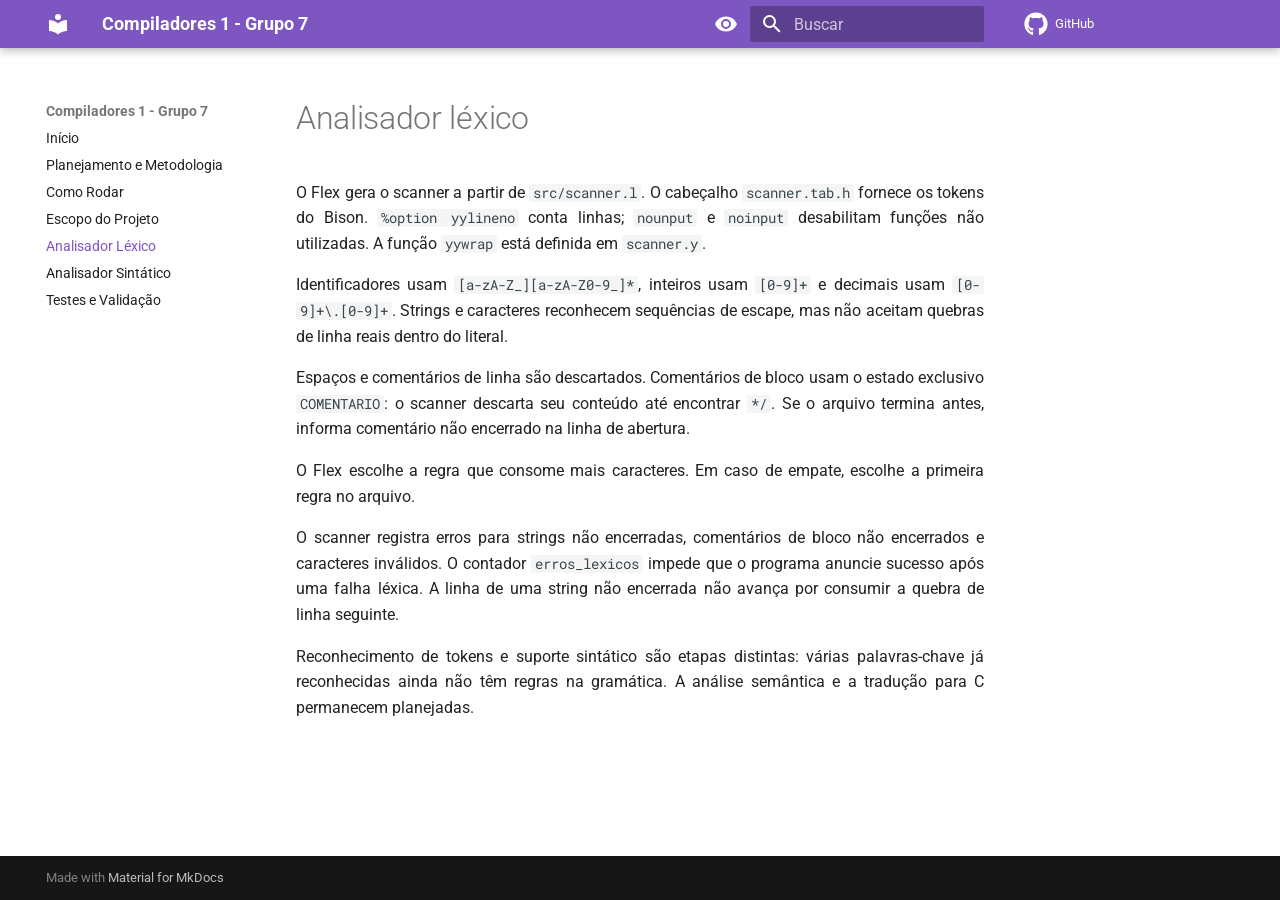
==== commit b25ebc16: "Deployed 8f89a37 with MkDocs version: 1.6.1" ====
--- a/analisador-lexico/index.html
+++ b/analisador-lexico/index.html
@@ -375,8 +375,8 @@
         
       
       
-        <label class="md-nav__link md-nav__link--active" for="__toc">
-          
+      <a href="./" class="md-nav__link md-nav__link--active">
+        
   
   
   <span class="md-ellipsis">
@@ -390,127 +390,7 @@
   
   
 
-          <span class="md-nav__icon md-icon"></span>
-        </label>
-      
-      <a href="./" class="md-nav__link md-nav__link--active">
-        
-  
-  
-  <span class="md-ellipsis">
-    
-  
-    Analisador Léxico
-  
-
-    
-  </span>
-  
-  
-
-      </a>
-      
-        
-
-<nav class="md-nav md-nav--secondary" aria-label="Índice">
-  
-  
-  
-    
-  
-  
-    <label class="md-nav__title" for="__toc">
-      <span class="md-nav__icon md-icon"></span>
-      Índice
-    </label>
-    <ul class="md-nav__list" data-md-component="toc" data-md-scrollfix>
-      
-        <li class="md-nav__item">
-  <a href="#ferramenta-utilizada" class="md-nav__link">
-    <span class="md-ellipsis">
-      
-        Ferramenta Utilizada
-      
-    </span>
-  </a>
-  
-</li>
-      
-        <li class="md-nav__item">
-  <a href="#configuracoes-iniciais" class="md-nav__link">
-    <span class="md-ellipsis">
-      
-        Configurações Iniciais
-      
-    </span>
-  </a>
-  
-</li>
-      
-        <li class="md-nav__item">
-  <a href="#definicoes-de-expressoes-regulares" class="md-nav__link">
-    <span class="md-ellipsis">
-      
-        Definições de Expressões Regulares
-      
-    </span>
-  </a>
-  
-    <nav class="md-nav" aria-label="Definições de Expressões Regulares">
-      <ul class="md-nav__list">
-        
-          <li class="md-nav__item">
-  <a href="#strings-e-caracteres" class="md-nav__link">
-    <span class="md-ellipsis">
-      
-        Strings e Caracteres
-      
-    </span>
-  </a>
-  
-</li>
-        
-      </ul>
-    </nav>
-  
-</li>
-      
-        <li class="md-nav__item">
-  <a href="#ignorando-espacos-e-comentarios" class="md-nav__link">
-    <span class="md-ellipsis">
-      
-        Ignorando Espaços e Comentários
-      
-    </span>
-  </a>
-  
-</li>
-      
-        <li class="md-nav__item">
-  <a href="#tratamento-de-erros-lexicos" class="md-nav__link">
-    <span class="md-ellipsis">
-      
-        Tratamento de Erros Léxicos
-      
-    </span>
-  </a>
-  
-</li>
-      
-        <li class="md-nav__item">
-  <a href="#historico-de-versoes" class="md-nav__link">
-    <span class="md-ellipsis">
-      
-        Histórico de Versões
-      
-    </span>
-  </a>
-  
-</li>
-      
-    </ul>
-  
-</nav>
+      </a>
       
     </li>
   
@@ -590,97 +470,6 @@
     
   
   
-    <label class="md-nav__title" for="__toc">
-      <span class="md-nav__icon md-icon"></span>
-      Índice
-    </label>
-    <ul class="md-nav__list" data-md-component="toc" data-md-scrollfix>
-      
-        <li class="md-nav__item">
-  <a href="#ferramenta-utilizada" class="md-nav__link">
-    <span class="md-ellipsis">
-      
-        Ferramenta Utilizada
-      
-    </span>
-  </a>
-  
-</li>
-      
-        <li class="md-nav__item">
-  <a href="#configuracoes-iniciais" class="md-nav__link">
-    <span class="md-ellipsis">
-      
-        Configurações Iniciais
-      
-    </span>
-  </a>
-  
-</li>
-      
-        <li class="md-nav__item">
-  <a href="#definicoes-de-expressoes-regulares" class="md-nav__link">
-    <span class="md-ellipsis">
-      
-        Definições de Expressões Regulares
-      
-    </span>
-  </a>
-  
-    <nav class="md-nav" aria-label="Definições de Expressões Regulares">
-      <ul class="md-nav__list">
-        
-          <li class="md-nav__item">
-  <a href="#strings-e-caracteres" class="md-nav__link">
-    <span class="md-ellipsis">
-      
-        Strings e Caracteres
-      
-    </span>
-  </a>
-  
-</li>
-        
-      </ul>
-    </nav>
-  
-</li>
-      
-        <li class="md-nav__item">
-  <a href="#ignorando-espacos-e-comentarios" class="md-nav__link">
-    <span class="md-ellipsis">
-      
-        Ignorando Espaços e Comentários
-      
-    </span>
-  </a>
-  
-</li>
-      
-        <li class="md-nav__item">
-  <a href="#tratamento-de-erros-lexicos" class="md-nav__link">
-    <span class="md-ellipsis">
-      
-        Tratamento de Erros Léxicos
-      
-    </span>
-  </a>
-  
-</li>
-      
-        <li class="md-nav__item">
-  <a href="#historico-de-versoes" class="md-nav__link">
-    <span class="md-ellipsis">
-      
-        Histórico de Versões
-      
-    </span>
-  </a>
-  
-</li>
-      
-    </ul>
-  
 </nav>
                   </div>
                 </div>
@@ -699,92 +488,13 @@
   
 
 
-<h1 id="analisador-lexico"><strong>Analisador Léxico</strong></h1>
-<p>Esta página detalha a implementação da primeira fase do nosso compilador: a Análise Léxica. O objetivo desta etapa é ler o código-fonte em Java, agrupando os caracteres em unidades lógicas com significado, chamadas de <em>tokens</em>.</p>
-<h2 id="ferramenta-utilizada"><strong>Ferramenta Utilizada</strong></h2>
-<p>Para o desenvolvimento do analisador léxico (também conhecido como <em>scanner</em>), a equipe utilizou a ferramenta <strong>Flex</strong> (Fast Lexical Analyzer Generator). O código-fonte desta etapa está centralizado no arquivo <code>scanner.l</code>.</p>
-<h2 id="configuracoes-iniciais"><strong>Configurações Iniciais</strong></h2>
-<p>No arquivo <code>scanner.l</code>, foram definidas algumas opções importantes para o funcionamento do Flex:</p>
-<ul>
-<li>
-<p><code>%option noyywrap</code>: Indica que o analisador processará apenas um arquivo por vez, não precisando chamar a função <code>yywrap()</code> ao final da leitura.</p>
-</li>
-<li>
-<p><code>%option yylineno</code>: Habilita o rastreamento automático do número das linhas, o que é essencial para apontar erros léxicos e sintáticos com precisão.</p>
-</li>
-<li>
-<p>Inclusão do cabeçalho <code>scanner.tab.h</code>: Necessária para que o Flex reconheça os códigos numéricos dos <em>tokens</em> gerados posteriormente pelo analisador sintático (Bison).</p>
-</li>
-</ul>
-<h2 id="definicoes-de-expressoes-regulares"><strong>Definições de Expressões Regulares</strong></h2>
-<p>Para facilitar a leitura e a manutenção, foram criadas macros com expressões regulares básicas, que depois compõem regras mais complexas:</p>
-<pre><code class="language-lex">DIGIT           [0-9]
-LETTER          [a-zA-Z_]
-ALPHANUM        [a-zA-Z0-9_]
-
-IDENTIFIER      {LETTER}{ALPHANUM}*
-INT_LITERAL     {DIGIT}+
-FLOAT_LITERAL   {DIGIT}+\.{DIGIT}+
-
-</code></pre>
-<h3 id="strings-e-caracteres">Strings e Caracteres</h3>
-<p>A captura de texto exigiu regras que considerassem caracteres de escape (como um <code>\n</code> ou uma aspa escapada <code>\"</code> dentro de uma string):</p>
-<ul>
-<li>
-<p><strong>Caracteres:</strong> <code>'([^'\\]|\\.)'</code></p>
-</li>
-<li>
-<p><strong>Strings:</strong> <code>\"([^"\\]|\\.)*\"</code></p>
-</li>
-</ul>
-<h2 id="ignorando-espacos-e-comentarios"><strong>Ignorando Espaços e Comentários</strong></h2>
-<p>O compilador não precisa processar espaços em branco ou comentários para entender a lógica do programa. As seguintes expressões foram criadas para consumir esses caracteres sem retornar nenhum <em>token</em> ao Bison (utilizando uma ação vazia <code>{ /* ignora */ }</code>):</p>
-<ul>
-<li>
-<p><strong>Espaços em branco:</strong> <code>[ \t\r\n]+</code></p>
-</li>
-<li>
-<p><strong>Comentários de linha única:</strong> <code>"//".*</code></p>
-</li>
-<li>
-<p><strong>Comentários de bloco:</strong> <code>"/*"([^*]|\*+[^*/])*\*+"/"</code></p>
-</li>
-</ul>
-<p>Esta última regra de comentário de bloco utiliza uma lógica na própria regex para garantir que o comentário só termine quando encontrar a sequência exata <code>*/</code>.</p>
-<h2 id="tratamento-de-erros-lexicos"><strong>Tratamento de Erros Léxicos</strong></h2>
-<p>O Flex processa o arquivo testando as regras de cima para baixo. Se nenhum padrão válido casar com o texto de entrada, o analisador aciona as regras de tratamento de erros no final do arquivo:</p>
-<ol>
-<li>
-<p><strong>Strings não encerradas:</strong>
-Se uma aspa dupla for aberta, mas o arquivo terminar ou não houver o fechamento adequado, a regra <code>\"([^"\\]|\\.)*</code> captura a anomalia e emite a mensagem:
-<code>Erro lexico na linha X: String nao encerrada</code>.</p>
-</li>
-<li>
-<p><strong>Caracteres Inválidos (Regra <em>Catch-all</em>):</strong>
-O caractere isolado <code>.</code> no final das regras age como um "pega-tudo". Se o símbolo lido não pertencer à linguagem (como <code>@</code> ou <code>#</code>), o programa o identifica e exibe:
-<code>Erro lexico na linha X: Caractere invalido 'Y'</code>.</p>
-</li>
-</ol>
-<hr />
-<h2 id="historico-de-versoes"><strong>Histórico de Versões</strong></h2>
-<table>
-<thead>
-<tr>
-<th>VERSÃO</th>
-<th>DESCRIÇÃO</th>
-<th>DATA</th>
-<th>AUTOR</th>
-</tr>
-</thead>
-<tbody>
-<tr>
-<td>1.0</td>
-<td>Criação da documentação do Analisador Léxico</td>
-<td>24/09/2026</td>
-<td><a href="https://github.com/henryqma">Henrique</a></td>
-</tr>
-</tbody>
-</table>
+<h1 id="analisador-lexico">Analisador léxico</h1>
+<p>O Flex gera o scanner a partir de <code>src/scanner.l</code>. O cabeçalho <code>scanner.tab.h</code> fornece os tokens do Bison. <code>%option yylineno</code> conta linhas; <code>nounput</code> e <code>noinput</code> desabilitam funções não utilizadas. A função <code>yywrap</code> está definida em <code>scanner.y</code>.</p>
+<p>Identificadores usam <code>[a-zA-Z_][a-zA-Z0-9_]*</code>, inteiros usam <code>[0-9]+</code> e decimais usam <code>[0-9]+\.[0-9]+</code>. Strings e caracteres reconhecem sequências de escape, mas não aceitam quebras de linha reais dentro do literal.</p>
+<p>Espaços e comentários de linha são descartados. Comentários de bloco usam o estado exclusivo <code>COMENTARIO</code>: o scanner descarta seu conteúdo até encontrar <code>*/</code>. Se o arquivo termina antes, informa comentário não encerrado na linha de abertura.</p>
+<p>O Flex escolhe a regra que consome mais caracteres. Em caso de empate, escolhe a primeira regra no arquivo.</p>
+<p>O scanner registra erros para strings não encerradas, comentários de bloco não encerrados e caracteres inválidos. O contador <code>erros_lexicos</code> impede que o programa anuncie sucesso após uma falha léxica. A linha de uma string não encerrada não avança por consumir a quebra de linha seguinte.</p>
+<p>Reconhecimento de tokens e suporte sintático são etapas distintas: várias palavras-chave já reconhecidas ainda não têm regras na gramática. A análise semântica e a tradução para C permanecem planejadas.</p>
 
 
 
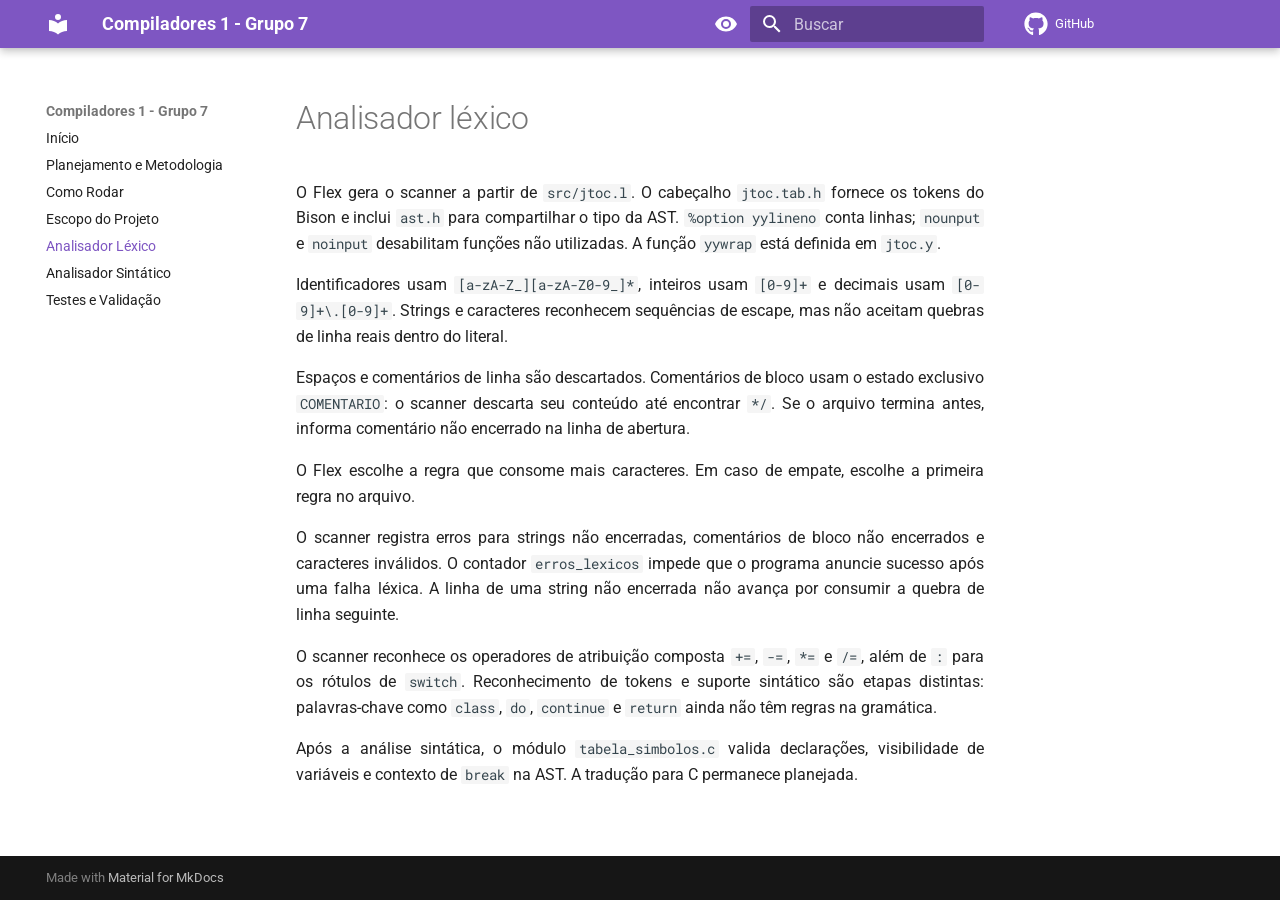
==== commit 8b25075f: "Deployed 51785da with MkDocs version: 1.6.1" ====
--- a/analisador-lexico/index.html
+++ b/analisador-lexico/index.html
@@ -19,7 +19,7 @@
       
       
       <link rel="icon" href="../assets/images/favicon.png">
-      <meta name="generator" content="mkdocs-1.6.1, mkdocs-material-9.7.7">
+      <meta name="generator" content="mkdocs-1.6.1, mkdocs-material-9.8.0">
     
     
       
@@ -27,10 +27,10 @@
       
     
     
-      <link rel="stylesheet" href="../assets/stylesheets/main.ec1eaa64.min.css">
-      
-        
-        <link rel="stylesheet" href="../assets/stylesheets/palette.ab4e12ef.min.css">
+      <link rel="stylesheet" href="../assets/stylesheets/main.57a0d79d.min.css">
+      
+        
+        <link rel="stylesheet" href="../assets/stylesheets/palette.fb2fffe2.min.css">
       
       
 
@@ -489,12 +489,13 @@
 
 
 <h1 id="analisador-lexico">Analisador léxico</h1>
-<p>O Flex gera o scanner a partir de <code>src/scanner.l</code>. O cabeçalho <code>scanner.tab.h</code> fornece os tokens do Bison. <code>%option yylineno</code> conta linhas; <code>nounput</code> e <code>noinput</code> desabilitam funções não utilizadas. A função <code>yywrap</code> está definida em <code>scanner.y</code>.</p>
+<p>O Flex gera o scanner a partir de <code>src/jtoc.l</code>. O cabeçalho <code>jtoc.tab.h</code> fornece os tokens do Bison e inclui <code>ast.h</code> para compartilhar o tipo da AST. <code>%option yylineno</code> conta linhas; <code>nounput</code> e <code>noinput</code> desabilitam funções não utilizadas. A função <code>yywrap</code> está definida em <code>jtoc.y</code>.</p>
 <p>Identificadores usam <code>[a-zA-Z_][a-zA-Z0-9_]*</code>, inteiros usam <code>[0-9]+</code> e decimais usam <code>[0-9]+\.[0-9]+</code>. Strings e caracteres reconhecem sequências de escape, mas não aceitam quebras de linha reais dentro do literal.</p>
 <p>Espaços e comentários de linha são descartados. Comentários de bloco usam o estado exclusivo <code>COMENTARIO</code>: o scanner descarta seu conteúdo até encontrar <code>*/</code>. Se o arquivo termina antes, informa comentário não encerrado na linha de abertura.</p>
 <p>O Flex escolhe a regra que consome mais caracteres. Em caso de empate, escolhe a primeira regra no arquivo.</p>
 <p>O scanner registra erros para strings não encerradas, comentários de bloco não encerrados e caracteres inválidos. O contador <code>erros_lexicos</code> impede que o programa anuncie sucesso após uma falha léxica. A linha de uma string não encerrada não avança por consumir a quebra de linha seguinte.</p>
-<p>Reconhecimento de tokens e suporte sintático são etapas distintas: várias palavras-chave já reconhecidas ainda não têm regras na gramática. A análise semântica e a tradução para C permanecem planejadas.</p>
+<p>O scanner reconhece os operadores de atribuição composta <code>+=</code>, <code>-=</code>, <code>*=</code> e <code>/=</code>, além de <code>:</code> para os rótulos de <code>switch</code>. Reconhecimento de tokens e suporte sintático são etapas distintas: palavras-chave como <code>class</code>, <code>do</code>, <code>continue</code> e <code>return</code> ainda não têm regras na gramática.</p>
+<p>Após a análise sintática, o módulo <code>tabela_simbolos.c</code> valida declarações, visibilidade de variáveis e contexto de <code>break</code> na AST. A tradução para C permanece planejada.</p>
 
 
 
@@ -544,10 +545,10 @@
     
       
       
-      <script id="__config" type="application/json">{"annotate": null, "base": "..", "features": [], "search": "../assets/javascripts/workers/search.2c215733.min.js", "tags": null, "translations": {"clipboard.copied": "Copiado para \u00e1rea de transfer\u00eancia", "clipboard.copy": "Copiar para \u00e1rea de transfer\u00eancia", "search.result.more.one": "mais 1 nesta p\u00e1gina", "search.result.more.other": "# mais nesta p\u00e1gina", "search.result.none": "Nenhum documento encontrado", "search.result.one": "1 documento encontrado", "search.result.other": "# documentos encontrados", "search.result.placeholder": "Digite para iniciar a busca", "search.result.term.missing": "Ausente", "select.version": "Selecione a vers\u00e3o"}, "version": null}</script>
-    
-    
-      <script src="../assets/javascripts/bundle.d7400e89.min.js"></script>
+      <script id="__config" type="application/json">{"annotate": null, "base": "..", "features": [], "search": "../assets/javascripts/workers/search.a7633da7.min.js", "tags": null, "translations": {"clipboard.copied": "Copiado para \u00e1rea de transfer\u00eancia", "clipboard.copy": "Copiar para \u00e1rea de transfer\u00eancia", "search.result.more.one": "mais 1 nesta p\u00e1gina", "search.result.more.other": "# mais nesta p\u00e1gina", "search.result.none": "Nenhum documento encontrado", "search.result.one": "1 documento encontrado", "search.result.other": "# documentos encontrados", "search.result.placeholder": "Digite para iniciar a busca", "search.result.term.missing": "Ausente", "select.version": "Selecione a vers\u00e3o"}, "version": null}</script>
+    
+    
+      <script src="../assets/javascripts/bundle.c21346df.min.js"></script>
       
     
   </body>
--- a/assets/stylesheets/main.57a0d79d.min.css
+++ b/assets/stylesheets/main.57a0d79d.min.css
@@ -0,0 +1,6 @@
+@charset "UTF-8";html{box-sizing:border-box;-webkit-text-size-adjust:none;-moz-text-size-adjust:none;text-size-adjust:none}*,:after,:before{box-sizing:inherit}@media(prefers-reduced-motion){*,:after,:before{transition:none!important}}body{margin:0;-webkit-font-smoothing:antialiased;-moz-osx-font-smoothing:grayscale;--md-text-font-family:var(--md-text-font, _),
+    -apple-system, BlinkMacSystemFont, Helvetica, Arial, sans-serif;--md-code-font-family:var(--md-code-font, _),
+    SFMono-Regular, Consolas, Menlo, monospace}.md-typeset code:not(.focus-visible),a,button,input,label{-webkit-tap-highlight-color:transparent}a{color:inherit;text-decoration:none}hr{box-sizing:initial;display:block;height:.05rem;padding:0;overflow:visible;border:0}small{font-size:80%}sub,sup{line-height:1em}img{border-style:none}table{border-spacing:0;border-collapse:initial}td,th{font-weight:400;vertical-align:top}button{padding:0;margin:0;font-family:inherit;font-size:inherit;background:#0000;border:0}input{border:0;outline:none}:root{--md-primary-fg-color:#4051b5;--md-primary-fg-color--light:#5d6cc0;--md-primary-fg-color--dark:#303fa1;--md-primary-bg-color:#fff;--md-primary-bg-color--light:#ffffffb3;--md-accent-fg-color:#526cfe;--md-accent-fg-color--transparent:#526cfe1a;--md-accent-bg-color:#fff;--md-accent-bg-color--light:#ffffffb3;--md-typeset-table-sort-icon:url("data:image/svg+xml;charset=utf-8,<svg xmlns='http://www.w3.org/2000/svg' viewBox='0 0 24 24'><path d='m18 21-4-4h3V7h-3l4-4 4 4h-3v10h3M2 19v-2h10v2M2 13v-2h7v2M2 7V5h4v2z'/></svg>");--md-typeset-table-sort-icon--asc:url("data:image/svg+xml;charset=utf-8,<svg xmlns='http://www.w3.org/2000/svg' viewBox='0 0 24 24'><path d='M19 17h3l-4 4-4-4h3V3h2M2 17h10v2H2M6 5v2H2V5m0 6h7v2H2z'/></svg>");--md-typeset-table-sort-icon--desc:url("data:image/svg+xml;charset=utf-8,<svg xmlns='http://www.w3.org/2000/svg' viewBox='0 0 24 24'><path d='M19 7h3l-4-4-4 4h3v14h2M2 17h10v2H2M6 5v2H2V5m0 6h7v2H2z'/></svg>")}[data-md-color-scheme=default]{color-scheme:light}[data-md-color-scheme=default] img[src$="#gh-dark-mode-only"],[data-md-color-scheme=default] img[src$="#only-dark"]{display:none}:root,[data-md-color-scheme=default]{--md-hue:225deg;--md-default-fg-color:#000000de;--md-default-fg-color--light:#0000008a;--md-default-fg-color--lighter:#00000052;--md-default-fg-color--lightest:#00000012;--md-default-bg-color:#fff;--md-default-bg-color--light:#ffffffb3;--md-default-bg-color--lighter:#ffffff4d;--md-default-bg-color--lightest:#ffffff1f;--md-code-fg-color:#36464e;--md-code-bg-color:#f5f5f5;--md-code-bg-color--light:#f5f5f5b3;--md-code-bg-color--lighter:#f5f5f54d;--md-code-hl-color:#4287ff;--md-code-hl-color--light:#4287ff1a;--md-code-hl-number-color:#d52a2a;--md-code-hl-special-color:#db1457;--md-code-hl-function-color:#a846b9;--md-code-hl-constant-color:#6e59d9;--md-code-hl-keyword-color:#3f6ec6;--md-code-hl-string-color:#1c7d4d;--md-code-hl-name-color:var(--md-code-fg-color);--md-code-hl-operator-color:var(--md-default-fg-color--light);--md-code-hl-punctuation-color:var(--md-default-fg-color--light);--md-code-hl-comment-color:var(--md-default-fg-color--light);--md-code-hl-generic-color:var(--md-default-fg-color--light);--md-code-hl-variable-color:var(--md-default-fg-color--light);--md-typeset-color:var(--md-default-fg-color);--md-typeset-a-color:var(--md-primary-fg-color);--md-typeset-del-color:#f5503d26;--md-typeset-ins-color:#0bd57026;--md-typeset-kbd-color:#fafafa;--md-typeset-kbd-accent-color:#fff;--md-typeset-kbd-border-color:#b8b8b8;--md-typeset-mark-color:#ffff0080;--md-typeset-table-color:#0000001f;--md-typeset-table-color--light:#00000009;--md-admonition-fg-color:var(--md-default-fg-color);--md-admonition-bg-color:var(--md-default-bg-color);--md-warning-fg-color:#000000de;--md-warning-bg-color:#ff9;--md-footer-fg-color:#fff;--md-footer-fg-color--light:#ffffffb3;--md-footer-fg-color--lighter:#ffffff73;--md-footer-bg-color:#000000de;--md-footer-bg-color--dark:#00000052;--md-shadow-z1:0 0.2rem 0.5rem #0000000d,
+    0 0 0.05rem #0000001a;--md-shadow-z2:0 0.2rem 0.5rem #0000001a,
+    0 0 0.05rem #00000040;--md-shadow-z3:0 0.2rem 0.5rem #0003,
+    0 0 0.05rem #00000059}.md-icon svg{display:block;width:1.2rem;height:1.2rem;fill:currentcolor}aside,body,input{font-family:var(--md-text-font-family);font-feature-settings:"kern","liga";color:var(--md-typeset-color)}code,kbd,pre{font-family:var(--md-code-font-family);font-feature-settings:"kern"}.md-typeset{font-size:.8rem;line-height:1.6;overflow-wrap:break-word;-webkit-print-color-adjust:exact;color-adjust:exact}@media print{.md-typeset{font-size:.68rem}.md-typeset code,.md-typeset kbd,.md-typeset pre{white-space:pre-wrap}}.md-typeset blockquote,.md-typeset dl,.md-typeset figure,.md-typeset ol,.md-typeset pre,.md-typeset ul{margin-top:1em;margin-bottom:1em}.md-typeset h1{margin:0 0 1.25em;font-size:2em;line-height:1.3;color:var(--md-default-fg-color--light)}.md-typeset h1,.md-typeset h2{font-weight:300;letter-spacing:-.01em}.md-typeset h2{margin:1.6em 0 .64em;font-size:1.5625em;line-height:1.4}.md-typeset h3{margin:1.6em 0 .8em;font-size:1.25em;font-weight:400;line-height:1.5;letter-spacing:-.01em}.md-typeset h2+h3{margin-top:.8em}.md-typeset h4{margin:1em 0;font-weight:700;letter-spacing:-.01em}.md-typeset h5,.md-typeset h6{margin:1.25em 0;font-size:.8em;font-weight:700;color:var(--md-default-fg-color--light);letter-spacing:-.01em}.md-typeset h5{text-transform:uppercase}.md-typeset h5 code{text-transform:none}.md-typeset hr{display:flow-root;margin:1.5em 0;border-bottom:.05rem solid var(--md-default-fg-color--lightest)}.md-typeset a{color:var(--md-typeset-a-color);word-break:break-word}.md-typeset a,.md-typeset a:before{transition:color 125ms}.md-typeset a:focus,.md-typeset a:hover{color:var(--md-accent-fg-color)}.md-typeset a:focus code,.md-typeset a:hover code{color:var(--md-accent-fg-color);background-color:var(--md-accent-fg-color--transparent)}.md-typeset a code{color:var(--md-typeset-a-color)}.md-typeset a.focus-visible{outline-color:var(--md-accent-fg-color);outline-offset:.2rem}.md-typeset code,.md-typeset kbd,.md-typeset pre{font-variant-ligatures:none;color:var(--md-code-fg-color);direction:ltr;transition:background-color 125ms}.md-typeset code{padding:0 .2941176471em;font-size:.85em;word-break:break-word;background-color:var(--md-code-bg-color);border-radius:.1rem;-webkit-box-decoration-break:clone;box-decoration-break:clone;transition:color 125ms,background-color 125ms}.md-typeset code:not(.focus-visible){outline:none}.md-typeset pre{position:relative;display:flow-root;line-height:1.4}.md-typeset pre>code{display:block;padding:.7720588235em 1.1764705882em;margin:0;overflow:auto;word-break:normal;touch-action:auto;scrollbar-color:var(--md-default-fg-color--lighter) #0000;scrollbar-width:thin;outline-color:var(--md-accent-fg-color);box-shadow:none;-webkit-box-decoration-break:slice;box-decoration-break:slice}.md-typeset pre>code:hover{scrollbar-color:var(--md-accent-fg-color) #0000}.md-typeset pre>code::-webkit-scrollbar{width:.2rem;height:.2rem}.md-typeset pre>code::-webkit-scrollbar-thumb{background-color:var(--md-default-fg-color--lighter)}.md-typeset pre>code::-webkit-scrollbar-thumb:hover{background-color:var(--md-accent-fg-color)}.md-typeset kbd{display:inline-block;padding:0 .6666666667em;font-size:.75em;color:var(--md-default-fg-color);word-break:break-word;vertical-align:text-top;background-color:var(--md-typeset-kbd-color);border-radius:.1rem;box-shadow:0 .1rem 0 .05rem var(--md-typeset-kbd-border-color),0 .1rem 0 var(--md-typeset-kbd-border-color),0 -.1rem .2rem var(--md-typeset-kbd-accent-color) inset}.md-typeset mark{color:inherit;word-break:break-word;background-color:var(--md-typeset-mark-color);-webkit-box-decoration-break:clone;box-decoration-break:clone}.md-typeset abbr{text-decoration:none;cursor:help}.md-typeset [data-preview],.md-typeset abbr{border-bottom:.05rem dotted var(--md-default-fg-color--light)}.md-typeset small{opacity:.75}[dir=ltr] .md-typeset sub,[dir=ltr] .md-typeset sup{margin-left:.078125em}[dir=rtl] .md-typeset sub,[dir=rtl] .md-typeset sup{margin-right:.078125em}[dir=ltr] .md-typeset blockquote{padding-left:.6rem;border-left:.2rem solid var(--md-default-fg-color--lighter)}[dir=rtl] .md-typeset blockquote{padding-right:.6rem;border-right:.2rem solid var(--md-default-fg-color--lighter)}.md-typeset blockquote{margin-left:0;margin-right:0;color:var(--md-default-fg-color--light)}.md-typeset ul{list-style-type:disc}.md-typeset ul[type]{list-style-type:revert-layer}[dir=ltr] .md-typeset ol,[dir=ltr] .md-typeset ol li ol,[dir=ltr] .md-typeset ol li ul,[dir=ltr] .md-typeset ul,[dir=ltr] .md-typeset ul li ol,[dir=ltr] .md-typeset ul li ul{margin-left:.625em}[dir=rtl] .md-typeset ol,[dir=rtl] .md-typeset ol li ol,[dir=rtl] .md-typeset ol li ul,[dir=rtl] .md-typeset ul,[dir=rtl] .md-typeset ul li ol,[dir=rtl] .md-typeset ul li ul{margin-right:.625em}.md-typeset ol,.md-typeset ul{padding:0}.md-typeset ol:not([hidden]),.md-typeset ul:not([hidden]){display:flow-root}.md-typeset ol ol,.md-typeset ul ol{list-style-type:lower-alpha}.md-typeset ol ol ol,.md-typeset ul ol ol{list-style-type:lower-roman}.md-typeset ol ol ol ol,.md-typeset ul ol ol ol{list-style-type:upper-alpha}.md-typeset ol ol ol ol ol,.md-typeset ul ol ol ol ol{list-style-type:upper-roman}.md-typeset ol[type],.md-typeset ul[type]{list-style-type:revert-layer}[dir=ltr] .md-typeset ol li,[dir=ltr] .md-typeset ul li{margin-left:1.25em}[dir=rtl] .md-typeset ol li,[dir=rtl] .md-typeset ul li{margin-right:1.25em}.md-typeset ol li,.md-typeset ul li{margin-bottom:.5em}.md-typeset ol li blockquote,.md-typeset ol li p,.md-typeset ul li blockquote,.md-typeset ul li p{margin:.5em 0}.md-typeset ol li:last-child,.md-typeset ul li:last-child{margin-bottom:0}.md-typeset ol li ol,.md-typeset ol li ul,.md-typeset ul li ol,.md-typeset ul li ul{margin-top:.5em;margin-bottom:.5em}[dir=ltr] .md-typeset dd{margin-left:1.875em}[dir=rtl] .md-typeset dd{margin-right:1.875em}.md-typeset dd{margin-top:1em;margin-bottom:1.5em}.md-typeset img,.md-typeset svg,.md-typeset video{max-width:100%;height:auto}.md-typeset img[align=left]{margin:1em 1em 1em 0}.md-typeset img[align=right]{margin:1em 0 1em 1em}.md-typeset img[align]:only-child{margin-top:0}.md-typeset figure{display:flow-root;width:fit-content;max-width:100%;margin:1em auto;text-align:center}.md-typeset figure img{display:block;margin:0 auto}.md-typeset figcaption{max-width:24rem;margin:1em auto;font-style:italic}.md-typeset iframe{max-width:100%}.md-typeset table:not([class]){display:inline-block;max-width:100%;overflow:auto;font-size:.64rem;touch-action:auto;background-color:var(--md-default-bg-color);border:.05rem solid var(--md-typeset-table-color);border-radius:.1rem}@media print{.md-typeset table:not([class]){display:table}}.md-typeset table:not([class])+*{margin-top:1.5em}.md-typeset table:not([class]) td>:first-child,.md-typeset table:not([class]) th>:first-child{margin-top:0}.md-typeset table:not([class]) td>:last-child,.md-typeset table:not([class]) th>:last-child{margin-bottom:0}.md-typeset table:not([class]) td:not([align]),.md-typeset table:not([class]) th:not([align]){text-align:left}[dir=rtl] .md-typeset table:not([class]) td:not([align]),[dir=rtl] .md-typeset table:not([class]) th:not([align]){text-align:right}.md-typeset table:not([class]) th{min-width:5rem;padding:.9375em 1.25em;font-weight:700;vertical-align:top}.md-typeset table:not([class]) td{padding:.9375em 1.25em;vertical-align:top;border-top:.05rem solid var(--md-typeset-table-color)}.md-typeset table:not([class]) tbody tr{transition:background-color 125ms}.md-typeset table:not([class]) tbody tr:hover{background-color:var(--md-typeset-table-color--light);box-shadow:0 .05rem 0 var(--md-default-bg-color) inset}.md-typeset table:not([class]) a{word-break:normal}.md-typeset table th[role=columnheader]{cursor:pointer}[dir=ltr] .md-typeset table th[role=columnheader]:after{margin-left:.5em}[dir=rtl] .md-typeset table th[role=columnheader]:after{margin-right:.5em}.md-typeset table th[role=columnheader]:after{display:inline-block;width:1.2em;height:1.2em;vertical-align:text-bottom;content:"";-webkit-mask-image:var(--md-typeset-table-sort-icon);mask-image:var(--md-typeset-table-sort-icon);-webkit-mask-repeat:no-repeat;mask-repeat:no-repeat;-webkit-mask-size:contain;mask-size:contain;transition:background-color 125ms}.md-typeset table th[role=columnheader]:hover:after{background-color:var(--md-default-fg-color--lighter)}.md-typeset table th[role=columnheader][aria-sort=ascending]:after{background-color:var(--md-default-fg-color--light);-webkit-mask-image:var(--md-typeset-table-sort-icon--asc);mask-image:var(--md-typeset-table-sort-icon--asc)}.md-typeset table th[role=columnheader][aria-sort=descending]:after{background-color:var(--md-default-fg-color--light);-webkit-mask-image:var(--md-typeset-table-sort-icon--desc);mask-image:var(--md-typeset-table-sort-icon--desc)}.md-typeset__scrollwrap{margin:1em -.8rem;overflow-x:auto;touch-action:auto}.md-typeset__table{display:inline-block;padding:0 .8rem;margin-bottom:.5em}@media print{.md-typeset__table{display:block}}html .md-typeset__table table{display:table;width:100%;margin:0;overflow:hidden}@media screen and (max-width:44.984375em){.md-content__inner>pre{margin:1em -.8rem}.md-content__inner>pre code{border-radius:0}}.md-typeset .md-author{position:relative;display:block;flex-shrink:0;width:1.6rem;height:1.6rem;overflow:hidden;border-radius:100%;transition:color 125ms,transform 125ms}.md-typeset .md-author img{display:block}.md-typeset .md-author--more{font-size:.6rem;font-weight:700;line-height:1.6rem;color:var(--md-default-fg-color--lighter);text-align:center;background:var(--md-default-fg-color--lightest)}.md-typeset .md-author--long{width:2.4rem;height:2.4rem}.md-typeset a.md-author{transform:scale(1)}.md-typeset a.md-author img{filter:grayscale(100%) opacity(75%);border-radius:100%;transition:filter 125ms}.md-typeset a.md-author:focus,.md-typeset a.md-author:hover{z-index:1;transform:scale(1.1)}.md-typeset a.md-author:focus img,.md-typeset a.md-author:hover img{filter:grayscale(0)}.md-banner{overflow:auto;color:var(--md-footer-fg-color);background-color:var(--md-footer-bg-color)}@media print{.md-banner{display:none}}.md-banner--warning{color:var(--md-warning-fg-color);background-color:var(--md-warning-bg-color)}.md-banner__inner{padding:0 .8rem;margin:.6rem auto;font-size:.7rem}[dir=ltr] .md-banner__button{float:right}[dir=rtl] .md-banner__button{float:left}.md-banner__button{color:inherit;cursor:pointer;transition:opacity .25s}.no-js .md-banner__button{display:none}.md-banner__button:hover{opacity:.7}html{height:100%;overflow-x:hidden;font-size:125%}@media screen and (min-width:100em){html{font-size:137.5%}}@media screen and (min-width:125em){html{font-size:150%}}body{position:relative;display:flex;flex-direction:column;width:100%;min-height:100%;font-size:.5rem;background-color:var(--md-default-bg-color)}@media print{body{display:block}}@media screen and (max-width:59.984375em){body[data-md-scrolllock]{position:fixed}}.md-grid{max-width:61rem;margin-left:auto;margin-right:auto}.md-container{display:flex;flex-grow:1;flex-direction:column}@media print{.md-container{display:block}}.md-main{flex-grow:1}.md-main__inner{display:flex;height:100%;margin-top:1.5rem}.md-ellipsis{overflow:hidden;text-overflow:ellipsis}.md-toggle{display:none}.md-option{position:absolute;width:0;height:0;opacity:0}.md-option:checked+label:not([hidden]){display:block}.md-option.focus-visible+label{outline-style:auto;outline-color:var(--md-accent-fg-color)}.md-skip{position:fixed;z-index:-1;padding:.3rem .5rem;margin:.5rem;font-size:.64rem;color:var(--md-default-bg-color);background-color:var(--md-default-fg-color);border-radius:.1rem;outline-color:var(--md-accent-fg-color);opacity:0;transform:translateY(.4rem)}.md-skip:focus{z-index:10;opacity:1;transition:transform .25s cubic-bezier(.4,0,.2,1),opacity 175ms 75ms;transform:translateY(0)}@page{margin:25mm}:root{--md-clipboard-icon:url("data:image/svg+xml;charset=utf-8,<svg xmlns='http://www.w3.org/2000/svg' viewBox='0 0 24 24'><path d='M19 21H8V7h11m0-2H8a2 2 0 0 0-2 2v14a2 2 0 0 0 2 2h11a2 2 0 0 0 2-2V7a2 2 0 0 0-2-2m-3-4H4a2 2 0 0 0-2 2v14h2V3h12z'/></svg>");--md-code-select-icon:url("data:image/svg+xml;charset=utf-8,<svg xmlns='http://www.w3.org/2000/svg' viewBox='0 0 24 24'><path d='M19 19h-4v2h4c1.1 0 2-.9 2-2v-4h-2m0-12h-4v2h4v4h2V5c0-1.1-.9-2-2-2M5 5h4V3H5c-1.1 0-2 .9-2 2v4h2m0 6H3v4c0 1.1.9 2 2 2h4v-2H5zm2-4h2v2H7zm4 0h2v2h-2zm4 0h2v2h-2zM7 7h2v2H7zm4 0h2v2h-2zm4 0h2v2h-2zm-8 8h2v2H7zm4 0h2v2h-2zm4 0h2v2h-2z'/></svg>");--md-code-copy-icon:url("data:image/svg+xml;charset=utf-8,<svg xmlns='http://www.w3.org/2000/svg' viewBox='0 0 24 24'><path d='M19 21H8V7h11m0-2H8a2 2 0 0 0-2 2v14a2 2 0 0 0 2 2h11a2 2 0 0 0 2-2V7a2 2 0 0 0-2-2m-3-4H4a2 2 0 0 0-2 2v14h2V3h12z'/></svg>")}.md-clipboard{z-index:1;width:1.5em;height:1.5em;color:var(--md-default-fg-color--lightest);cursor:pointer;border-radius:.1rem;outline-color:var(--md-accent-fg-color);outline-offset:.1rem;transition:color .25s}@media print{.md-clipboard{display:none}}.md-clipboard:not(.focus-visible){outline:none;-webkit-tap-highlight-color:transparent}:hover>.md-clipboard{color:var(--md-default-fg-color--light)}.md-clipboard:focus,.md-clipboard:hover{color:var(--md-accent-fg-color)}.md-clipboard:after{display:block;width:1.125em;height:1.125em;margin:0 auto;content:"";background-color:currentcolor;-webkit-mask-image:var(--md-clipboard-icon);mask-image:var(--md-clipboard-icon);-webkit-mask-repeat:no-repeat;mask-repeat:no-repeat;-webkit-mask-position:center;mask-position:center;-webkit-mask-size:contain;mask-size:contain}.md-clipboard--inline{cursor:pointer}.md-clipboard--inline code{transition:color .25s,background-color .25s}.md-clipboard--inline:focus code,.md-clipboard--inline:hover code{color:var(--md-accent-fg-color);background-color:var(--md-accent-fg-color--transparent)}.md-typeset .md-code__content{display:grid}.md-code__nav{position:absolute;top:.25em;right:.25em;z-index:1;display:flex;gap:.2rem;padding:.2rem;background-color:var(--md-code-bg-color--lighter);border-radius:.1rem;transition:background-color .25s}:hover>.md-code__nav{background-color:var(--md-code-bg-color--light)}.md-code__button{display:block;width:1.5em;height:1.5em;color:var(--md-default-fg-color--lightest);cursor:pointer;outline-color:var(--md-accent-fg-color);outline-offset:.1rem;transition:color .25s}:hover>*>.md-code__button{color:var(--md-default-fg-color--light)}.md-code__button.focus-visible,.md-code__button:hover{color:var(--md-accent-fg-color)}.md-code__button--active{color:var(--md-default-fg-color)!important}.md-code__button:after{display:block;width:1.125em;height:1.125em;margin:0 auto;content:"";background-color:currentcolor;-webkit-mask-repeat:no-repeat;mask-repeat:no-repeat;-webkit-mask-position:center;mask-position:center;-webkit-mask-size:contain;mask-size:contain}.md-code__button[data-md-type=select]:after{-webkit-mask-image:var(--md-code-select-icon);mask-image:var(--md-code-select-icon)}.md-code__button[data-md-type=copy]:after{-webkit-mask-image:var(--md-code-copy-icon);mask-image:var(--md-code-copy-icon)}@keyframes consent{0%{opacity:0;transform:translateY(100%)}to{opacity:1;transform:translateY(0)}}@keyframes overlay{0%{opacity:0}to{opacity:1}}.md-consent__overlay{position:fixed;top:0;z-index:5;width:100%;height:100%;background-color:#0000008a;-webkit-backdrop-filter:blur(.1rem);backdrop-filter:blur(.1rem);opacity:1;animation:overlay .25s both}.md-consent__inner{position:fixed;bottom:0;z-index:5;width:100%;max-height:100%;padding:0;overflow:auto;background-color:var(--md-default-bg-color);border:0;border-radius:.1rem;box-shadow:0 0 .2rem #0000001a,0 .2rem .4rem #0003;animation:consent .5s cubic-bezier(.1,.7,.1,1) both}.md-consent__form{padding:.8rem}.md-consent__settings{display:none;margin:1em 0}input:checked+.md-consent__settings{display:block}.md-consent__controls{margin-bottom:.8rem}.md-typeset .md-consent__controls .md-button{display:inline}@media screen and (max-width:44.984375em){.md-typeset .md-consent__controls .md-button{display:block;width:100%;margin-top:.4rem;text-align:center}}.md-consent label{cursor:pointer}.md-content{flex-grow:1;min-width:0}.md-content__inner{padding-top:.6rem;margin:0 .8rem 1.2rem}@media screen and (min-width:76.25em){[dir=ltr] .md-sidebar--primary:not([hidden])~.md-content>.md-content__inner,[dir=rtl] .md-sidebar--secondary:not([hidden])~.md-content>.md-content__inner{margin-left:1.2rem}[dir=ltr] .md-sidebar--secondary:not([hidden])~.md-content>.md-content__inner,[dir=rtl] .md-sidebar--primary:not([hidden])~.md-content>.md-content__inner{margin-right:1.2rem}}.md-content__inner:before{display:block;height:.4rem;content:""}.md-content__inner>:last-child{margin-bottom:0}[dir=ltr] .md-content__button{float:right;margin-left:.4rem}[dir=rtl] .md-content__button{float:left;margin-right:.4rem}.md-content__button{padding:0;margin:.4rem 0}@media print{.md-content__button{display:none}}.md-typeset .md-content__button{color:var(--md-default-fg-color--lighter)}.md-content__button svg{display:inline;vertical-align:top}[dir=rtl] .md-content__button svg{transform:scaleX(-1)}[dir=ltr] .md-dialog{right:.8rem}[dir=rtl] .md-dialog{left:.8rem}.md-dialog{position:fixed;bottom:.8rem;z-index:4;min-width:11.1rem;padding:.4rem .6rem;pointer-events:none;background-color:var(--md-default-fg-color);border-radius:.1rem;box-shadow:var(--md-shadow-z3);opacity:0;transition:transform 0s .4s,opacity .4s;transform:translateY(100%)}@media print{.md-dialog{display:none}}.md-dialog--active{pointer-events:auto;opacity:1;transition:transform .4s cubic-bezier(.075,.85,.175,1),opacity .4s;transform:translateY(0)}.md-dialog__inner{font-size:.7rem;color:var(--md-default-bg-color)}.md-feedback{margin:2em 0 1em;text-align:center}.md-feedback fieldset{padding:0;margin:0;border:none}.md-feedback__title{margin:1em auto;font-weight:700}.md-feedback__inner{position:relative}.md-feedback__list{position:relative;display:flex;flex-wrap:wrap;place-content:baseline center}.md-feedback__list:hover .md-icon:not(:disabled){color:var(--md-default-fg-color--lighter)}:disabled .md-feedback__list{min-height:1.8rem}.md-feedback__icon{flex-shrink:0;margin:0 .1rem;color:var(--md-default-fg-color--light);cursor:pointer;transition:color 125ms}.md-feedback__icon:not(:disabled).md-icon:hover{color:var(--md-accent-fg-color)}.md-feedback__icon:disabled{color:var(--md-default-fg-color--lightest);pointer-events:none}.md-feedback__note{position:relative;opacity:0;transition:transform .4s cubic-bezier(.1,.7,.1,1),opacity .15s;transform:translateY(.4rem)}.md-feedback__note>*{max-width:16rem;margin:0 auto}:disabled .md-feedback__note{opacity:1;transform:translateY(0)}@media print{.md-feedback,.md-footer{display:none}}.md-footer{color:var(--md-footer-fg-color);background-color:var(--md-footer-bg-color)}.md-footer__inner{justify-content:space-between;padding:.2rem;overflow:auto}.md-footer__inner:not([hidden]){display:flex}.md-footer__link{display:flex;flex-grow:.01;align-items:end;max-width:100%;margin-top:1rem;margin-bottom:.4rem;overflow:hidden;outline-color:var(--md-accent-fg-color);transition:opacity .25s}.md-footer__link:focus,.md-footer__link:hover{opacity:.7}[dir=rtl] .md-footer__link svg{transform:scaleX(-1)}@media screen and (max-width:44.984375em){.md-footer__link--prev{flex-shrink:0}.md-footer__link--prev .md-footer__title{display:none}}[dir=ltr] .md-footer__link--next{margin-left:auto}.md-footer__link--next{text-align:right}[dir=rtl] .md-footer__link--next{margin-right:auto;text-align:left}.md-footer__title{flex-grow:1;max-width:calc(100% - 2.4rem);padding:0 1rem;margin-bottom:.7rem;font-size:.9rem;white-space:nowrap}.md-footer__button{padding:.4rem;margin:.2rem}.md-footer__direction{font-size:.64rem;opacity:.7}.md-footer-meta{background-color:var(--md-footer-bg-color--dark)}.md-footer-meta__inner{display:flex;flex-wrap:wrap;justify-content:space-between;padding:.2rem}html .md-footer-meta.md-typeset a{color:var(--md-footer-fg-color--light)}html .md-footer-meta.md-typeset a:focus,html .md-footer-meta.md-typeset a:hover{color:var(--md-footer-fg-color)}.md-copyright{width:100%;padding:.4rem 0;margin:auto .6rem;font-size:.64rem;color:var(--md-footer-fg-color--lighter)}.md-copyright__highlight{color:var(--md-footer-fg-color--light)}.md-social{display:inline-flex;gap:.2rem;padding:.2rem 0 .6rem;margin:0 .4rem}@media screen and (min-width:45em){.md-copyright{width:auto}.md-social{padding:.6rem 0}}.md-social__link{display:inline-block;width:1.6rem;height:1.6rem;text-align:center}.md-social__link:before{line-height:1.9}.md-social__link svg{max-height:.8rem;vertical-align:-25%;fill:currentcolor}.md-typeset .md-button{display:inline-block;padding:.625em 2em;font-weight:700;color:var(--md-primary-fg-color);cursor:pointer;border:.1rem solid;border-radius:.1rem;transition:color 125ms,background-color 125ms,border-color 125ms}.md-typeset .md-button--primary{color:var(--md-primary-bg-color);background-color:var(--md-primary-fg-color);border-color:var(--md-primary-fg-color)}.md-typeset .md-button:focus,.md-typeset .md-button:hover{color:var(--md-accent-bg-color);background-color:var(--md-accent-fg-color);border-color:var(--md-accent-fg-color)}[dir=ltr] .md-typeset .md-input,[dir=rtl] .md-typeset .md-input{border-top-left-radius:.1rem}[dir=ltr] .md-typeset .md-input,[dir=rtl] .md-typeset .md-input{border-top-right-radius:.1rem}.md-typeset .md-input{height:1.8rem;padding:0 .6rem;font-size:.8rem;border-bottom:.1rem solid var(--md-default-fg-color--lighter);box-shadow:var(--md-shadow-z1);transition:border .25s,box-shadow .25s}.md-typeset .md-input:focus,.md-typeset .md-input:hover{border-bottom-color:var(--md-accent-fg-color);box-shadow:var(--md-shadow-z2)}.md-typeset .md-input--stretch{width:100%}.md-header{position:sticky;left:0;right:0;top:0;z-index:4;display:block;color:var(--md-primary-bg-color);background-color:var(--md-primary-fg-color);box-shadow:0 0 .2rem #0000,0 .2rem .4rem #0000}@media print{.md-header{display:none}}.md-header[hidden]{transition:transform .25s cubic-bezier(.8,0,.6,1),box-shadow .25s;transform:translateY(-100%)}.md-header--shadow{box-shadow:0 0 .2rem #0000001a,0 .2rem .4rem #0003;transition:transform .25s cubic-bezier(.1,.7,.1,1),box-shadow .25s}.md-header__inner{display:flex;align-items:center;padding:0 .2rem}.md-header__button{position:relative;z-index:1;padding:.4rem;margin:.2rem;color:currentcolor;vertical-align:middle;cursor:pointer;outline-color:var(--md-accent-fg-color);transition:opacity .25s}.md-header__button:hover{opacity:.7}.md-header__button:not([hidden]){display:inline-block}.md-header__button:not(.focus-visible){outline:none;-webkit-tap-highlight-color:transparent}.md-header__button.md-logo{padding:.4rem;margin:.2rem}@media screen and (max-width:76.234375em){.md-header__button.md-logo{display:none}}.md-header__button.md-logo img,.md-header__button.md-logo svg{display:block;width:auto;height:1.2rem;fill:currentcolor}@media screen and (min-width:60em){.md-header__button[for=__search]{display:none}}.no-js .md-header__button[for=__search]{display:none}[dir=rtl] .md-header__button[for=__search] svg{transform:scaleX(-1)}@media screen and (min-width:76.25em){.md-header__button[for=__drawer]{display:none}}.md-header__topic{position:absolute;display:flex;max-width:100%;white-space:nowrap;transition:transform .4s cubic-bezier(.1,.7,.1,1),opacity .15s}.md-header__topic+.md-header__topic{z-index:-1;pointer-events:none;opacity:0;transition:transform .4s cubic-bezier(1,.7,.1,.1),opacity .15s;transform:translateX(1.25rem)}[dir=rtl] .md-header__topic+.md-header__topic{transform:translateX(-1.25rem)}.md-draft,.md-header__topic:first-child,.md-nav__title{font-weight:700}[dir=ltr] .md-header__title{margin-left:1rem;margin-right:.4rem}[dir=rtl] .md-header__title{margin-right:1rem;margin-left:.4rem}.md-header__title{flex-grow:1;height:2.4rem;font-size:.9rem;line-height:2.4rem}.md-header__title--active .md-header__topic{z-index:-1;pointer-events:none;opacity:0;transition:transform .4s cubic-bezier(1,.7,.1,.1),opacity .15s;transform:translateX(-1.25rem)}[dir=rtl] .md-header__title--active .md-header__topic{transform:translateX(1.25rem)}.md-header__title--active .md-header__topic+.md-header__topic{z-index:0;pointer-events:auto;opacity:1;transition:transform .4s cubic-bezier(.1,.7,.1,1),opacity .15s;transform:translateX(0)}.md-header__title>.md-header__ellipsis{position:relative;width:100%;height:100%}.md-header__option{display:flex;flex-shrink:0;max-width:100%;white-space:nowrap;transition:max-width 0s .25s,opacity .25s .25s}[data-md-toggle=search]:checked~.md-header .md-header__option{max-width:0;opacity:0;transition:max-width,opacity}.md-header__option>input{bottom:0}.md-header__source{display:none}@media screen and (min-width:60em){[dir=ltr] .md-header__source{margin-left:1rem}[dir=rtl] .md-header__source{margin-right:1rem}.md-header__source{display:block;width:11.7rem;max-width:11.7rem}}@media screen and (min-width:76.25em){[dir=ltr] .md-header__source{margin-left:1.4rem}[dir=rtl] .md-header__source{margin-right:1.4rem}}.md-meta{font-size:.7rem;line-height:1.3;color:var(--md-default-fg-color--light)}.md-meta__list{display:inline-flex;flex-wrap:wrap;padding:0;margin:0;list-style:none}.md-meta__item:not(:last-child):after{margin-left:.2rem;margin-right:.2rem;content:"·"}.md-meta__link{color:var(--md-typeset-a-color)}.md-meta__link:focus,.md-meta__link:hover{color:var(--md-accent-fg-color)}.md-draft{display:inline-block;padding-left:.5714285714em;padding-right:.5714285714em;color:#fff;background-color:#ff1744;border-radius:.125em}:root{--md-nav-icon--prev:url("data:image/svg+xml;charset=utf-8,<svg xmlns='http://www.w3.org/2000/svg' viewBox='0 0 24 24'><path d='M20 11v2H8l5.5 5.5-1.42 1.42L4.16 12l7.92-7.92L13.5 5.5 8 11z'/></svg>");--md-nav-icon--next:url("data:image/svg+xml;charset=utf-8,<svg xmlns='http://www.w3.org/2000/svg' viewBox='0 0 24 24'><path d='M8.59 16.58 13.17 12 8.59 7.41 10 6l6 6-6 6z'/></svg>");--md-toc-icon:url("data:image/svg+xml;charset=utf-8,<svg xmlns='http://www.w3.org/2000/svg' viewBox='0 0 24 24'><path d='M3 9h14V7H3zm0 4h14v-2H3zm0 4h14v-2H3zm16 0h2v-2h-2zm0-10v2h2V7zm0 6h2v-2h-2z'/></svg>");--md-path-icon:url("data:image/svg+xml;charset=utf-8,<svg xmlns='http://www.w3.org/2000/svg' viewBox='0 0 24 24'><path d='M8.59 16.58 13.17 12 8.59 7.41 10 6l6 6-6 6z'/></svg>");--md-post-pin-icon:url("data:image/svg+xml;charset=utf-8,<svg xmlns='http://www.w3.org/2000/svg' viewBox='0 0 24 24'><path d='M16 12V4h1V2H7v2h1v8l-2 2v2h5.2v6h1.6v-6H18v-2z'/></svg>");--md-progress-value:0;--md-progress-delay:400ms;--md-search-result-icon:url("data:image/svg+xml;charset=utf-8,<svg xmlns='http://www.w3.org/2000/svg' viewBox='0 0 24 24'><path d='M14 2H6a2 2 0 0 0-2 2v16a2 2 0 0 0 2 2h7c-.41-.25-.8-.56-1.14-.9-.33-.33-.61-.7-.86-1.1H6V4h7v5h5v1.18c.71.16 1.39.43 2 .82V8zm6.31 16.9c1.33-2.11.69-4.9-1.4-6.22-2.11-1.33-4.91-.68-6.22 1.4-1.34 2.11-.69 4.89 1.4 6.22 1.46.93 3.32.93 4.79.02L22 23.39 23.39 22zm-3.81.1a2.5 2.5 0 0 1-2.5-2.5 2.5 2.5 0 0 1 2.5-2.5 2.5 2.5 0 0 1 2.5 2.5 2.5 2.5 0 0 1-2.5 2.5'/></svg>")}.md-nav,.md-nav__link .md-typeset{font-size:.7rem;line-height:1.3}.md-nav__title{display:block;padding:0 .6rem;overflow:hidden;color:var(--md-default-fg-color--light);text-overflow:ellipsis}.md-nav__title .md-nav__button{display:none}.md-nav__title .md-nav__button img{width:auto;height:100%}.md-nav__title .md-nav__button.md-logo img,.md-nav__title .md-nav__button.md-logo svg{display:block;width:auto;max-width:100%;height:2.4rem;object-fit:contain;fill:currentcolor}.md-nav__list{padding:0;margin:0;list-style:none}.md-nav__link{display:flex;gap:.4rem;align-items:flex-start;margin-top:.625em;scroll-snap-align:start;transition:color 125ms}.md-nav__link--passed,.md-nav__link--passed code{color:var(--md-default-fg-color--light)}.md-nav__item .md-nav__link--active,.md-nav__item .md-nav__link--active code{color:var(--md-typeset-a-color)}.md-nav__link .md-ellipsis{position:relative}.md-nav__link .md-ellipsis code{word-break:normal}[dir=ltr] .md-nav__link .md-icon:last-child{margin-left:auto}[dir=rtl] .md-nav__link .md-icon:last-child{margin-right:auto}.md-nav__link svg{position:relative;flex-shrink:0;height:1.3em;fill:currentcolor}.md-nav__link[for]:focus,.md-nav__link[for]:hover,.md-nav__link[href]:focus,.md-nav__link[href]:hover{color:var(--md-accent-fg-color);cursor:pointer}.md-nav__link[for]:focus code,.md-nav__link[for]:hover code,.md-nav__link[href]:focus code,.md-nav__link[href]:hover code{color:var(--md-accent-fg-color);background-color:var(--md-accent-fg-color--transparent)}.md-nav__link.focus-visible,.md-pagination__link.focus-visible{outline-color:var(--md-accent-fg-color);outline-offset:.2rem}.md-nav--primary .md-nav__link[for=__toc]{display:none}.md-nav--primary .md-nav__link[for=__toc] .md-icon:after{display:block;width:100%;height:100%;background-color:currentcolor;-webkit-mask-image:var(--md-toc-icon);mask-image:var(--md-toc-icon)}.md-nav--primary .md-nav__link[for=__toc]~.md-nav,.md-nav__source{display:none}.md-nav__container>.md-nav__link{margin-top:0}.md-nav__container>.md-nav__link:first-child{flex-grow:1;min-width:0}.md-nav__icon{flex-shrink:0}@media screen and (max-width:76.234375em){.md-nav--primary,.md-nav--primary .md-nav{position:absolute;left:0;right:0;top:0;z-index:1;display:flex;flex-direction:column;height:100%;background-color:var(--md-default-bg-color)}.md-nav--primary .md-nav__item,.md-nav--primary .md-nav__title{font-size:.8rem;line-height:1.5}.md-nav--primary .md-nav__title{position:relative;height:5.6rem;padding:3rem .8rem .2rem;line-height:2.4rem;color:var(--md-default-fg-color--light);white-space:nowrap;cursor:pointer;background-color:var(--md-default-fg-color--lightest)}[dir=ltr] .md-nav--primary .md-nav__title .md-nav__icon{left:.4rem}[dir=rtl] .md-nav--primary .md-nav__title .md-nav__icon{right:.4rem}.md-nav--primary .md-nav__title .md-nav__icon{position:absolute;top:.4rem;display:block;width:1.2rem;height:1.2rem;margin:.2rem}.md-nav--primary .md-nav__title .md-nav__icon:after{display:block;width:100%;height:100%;content:"";background-color:currentcolor;-webkit-mask-image:var(--md-nav-icon--prev);mask-image:var(--md-nav-icon--prev);-webkit-mask-repeat:no-repeat;mask-repeat:no-repeat;-webkit-mask-position:center;mask-position:center;-webkit-mask-size:contain;mask-size:contain}.md-nav--primary .md-nav__title~.md-nav__list{overflow-y:auto;touch-action:pan-y;scroll-snap-type:y mandatory;background-color:var(--md-default-bg-color);box-shadow:0 .05rem 0 var(--md-default-fg-color--lightest) inset}.md-nav--primary .md-nav__title~.md-nav__list>:first-child{border-top:0}.md-nav--primary .md-nav__title[for=__drawer]{font-weight:700;color:var(--md-primary-bg-color);background-color:var(--md-primary-fg-color)}.md-nav--primary .md-nav__title .md-logo{position:absolute;left:.2rem;right:.2rem;top:.2rem;display:block;padding:.4rem;margin:.2rem}.md-nav--primary .md-nav__list{flex:1}.md-nav--primary .md-nav__item{border-top:.05rem solid var(--md-default-fg-color--lightest)}.md-nav--primary .md-nav__item--active>.md-nav__link{color:var(--md-typeset-a-color)}.md-nav--primary .md-nav__item--active>.md-nav__link:focus,.md-nav--primary .md-nav__item--active>.md-nav__link:hover{color:var(--md-accent-fg-color)}.md-nav--primary .md-nav__link{padding:.6rem .8rem;margin-top:0}.md-nav--primary .md-nav__link svg{margin-top:.1em}.md-nav--primary .md-nav__link>.md-nav__link{padding:0}[dir=ltr] .md-nav--primary .md-nav__link .md-nav__icon{margin-right:-.2rem}[dir=rtl] .md-nav--primary .md-nav__link .md-nav__icon{margin-left:-.2rem}.md-nav--primary .md-nav__link .md-nav__icon{width:1.2rem;height:1.2rem;font-size:1.2rem}.md-nav--primary .md-nav__link .md-nav__icon:after{display:block;width:100%;height:100%;content:"";background-color:currentcolor;-webkit-mask-image:var(--md-nav-icon--next);mask-image:var(--md-nav-icon--next);-webkit-mask-repeat:no-repeat;mask-repeat:no-repeat;-webkit-mask-position:center;mask-position:center;-webkit-mask-size:contain;mask-size:contain}[dir=rtl] .md-nav--primary .md-nav__icon:after{transform:scale(-1)}.md-nav--primary .md-nav--secondary .md-nav{position:static;background-color:initial}[dir=ltr] .md-nav--primary .md-nav--secondary .md-nav .md-nav__link{padding-left:1.4rem}[dir=rtl] .md-nav--primary .md-nav--secondary .md-nav .md-nav__link{padding-right:1.4rem}[dir=ltr] .md-nav--primary .md-nav--secondary .md-nav .md-nav .md-nav__link{padding-left:2rem}[dir=rtl] .md-nav--primary .md-nav--secondary .md-nav .md-nav .md-nav__link{padding-right:2rem}[dir=ltr] .md-nav--primary .md-nav--secondary .md-nav .md-nav .md-nav .md-nav__link{padding-left:2.6rem}[dir=rtl] .md-nav--primary .md-nav--secondary .md-nav .md-nav .md-nav .md-nav__link{padding-right:2.6rem}[dir=ltr] .md-nav--primary .md-nav--secondary .md-nav .md-nav .md-nav .md-nav .md-nav__link{padding-left:3.2rem}[dir=rtl] .md-nav--primary .md-nav--secondary .md-nav .md-nav .md-nav .md-nav .md-nav__link{padding-right:3.2rem}.md-nav--secondary{background-color:initial}.md-nav__toggle~.md-nav{display:flex;opacity:0;transition:transform .25s cubic-bezier(.8,0,.6,1),opacity 125ms 50ms;transform:translateX(100%)}[dir=rtl] .md-nav__toggle~.md-nav{transform:translateX(-100%)}.md-nav__toggle:checked~.md-nav{opacity:1;transition:transform .25s cubic-bezier(.4,0,.2,1),opacity 125ms 125ms;transform:translateX(0)}.md-nav__toggle:checked~.md-nav>.md-nav__list{backface-visibility:hidden}}@media screen and (max-width:59.984375em){.md-nav--primary .md-nav__link[for=__toc]{display:flex}.md-nav--primary .md-nav__link[for=__toc] .md-icon:after{content:""}.md-nav--primary .md-nav__link[for=__toc]+.md-nav__link{display:none}.md-nav--primary .md-nav__link[for=__toc]~.md-nav{display:flex}.md-nav__source{display:block;padding:0 .2rem;color:var(--md-primary-bg-color);background-color:var(--md-primary-fg-color--dark)}}@media screen and (min-width:60em) and (max-width:76.234375em){.md-nav--integrated .md-nav__link[for=__toc]{display:flex}.md-nav--integrated .md-nav__link[for=__toc] .md-icon:after{content:""}.md-nav--integrated .md-nav__link[for=__toc]+.md-nav__link{display:none}.md-nav--integrated .md-nav__link[for=__toc]~.md-nav{display:flex}}@media screen and (min-width:60em){.md-nav{margin-bottom:-.4rem}.md-nav--secondary .md-nav__title{position:sticky;top:0;z-index:1;background:var(--md-default-bg-color);box-shadow:0 0 .4rem .4rem var(--md-default-bg-color)}.md-nav--secondary .md-nav__title[for=__toc]{scroll-snap-align:start}.md-nav--secondary .md-nav__title .md-nav__icon{display:none}[dir=ltr] .md-nav--secondary .md-nav__list{padding-left:.6rem}[dir=rtl] .md-nav--secondary .md-nav__list{padding-right:.6rem}.md-nav--secondary .md-nav__list{padding-bottom:.4rem}[dir=ltr] .md-nav--secondary .md-nav__item>.md-nav__link{margin-right:.4rem}[dir=rtl] .md-nav--secondary .md-nav__item>.md-nav__link{margin-left:.4rem}}@media screen and (min-width:76.25em){.md-nav{margin-bottom:-.4rem;transition:max-height .25s cubic-bezier(.86,0,.07,1)}.md-nav--primary .md-nav__title{position:sticky;top:0;z-index:1;background:var(--md-default-bg-color);box-shadow:0 0 .4rem .4rem var(--md-default-bg-color)}.md-nav--primary .md-nav__title[for=__drawer]{scroll-snap-align:start}.md-nav--primary .md-nav__title .md-nav__icon{display:none}[dir=ltr] .md-nav--primary .md-nav__list{padding-left:.6rem}[dir=rtl] .md-nav--primary .md-nav__list{padding-right:.6rem}.md-nav--primary .md-nav__list{padding-bottom:.4rem}[dir=ltr] .md-nav--primary .md-nav__item>.md-nav__link{margin-right:.4rem}[dir=rtl] .md-nav--primary .md-nav__item>.md-nav__link{margin-left:.4rem}.md-nav__toggle~.md-nav{display:grid;grid-template-rows:minmax(.4rem,0fr);visibility:collapse;opacity:0;transition:grid-template-rows .25s cubic-bezier(.86,0,.07,1),opacity .25s,visibility 0s .25s}.md-nav__toggle~.md-nav>.md-nav__list{overflow:hidden}.md-nav__toggle.md-toggle--indeterminate~.md-nav,.md-nav__toggle:checked~.md-nav{grid-template-rows:minmax(.4rem,1fr);visibility:visible;opacity:1;transition:grid-template-rows .25s cubic-bezier(.86,0,.07,1),opacity .15s .1s,visibility}.md-nav__toggle.md-toggle--indeterminate~.md-nav{transition:none}.md-nav__item--nested>.md-nav>.md-nav__title{display:none}.md-nav__item--section{display:block;margin:1.25em 0}.md-nav__item--section:last-child{margin-bottom:0}.md-nav__item--section>.md-nav__link{font-weight:700}.md-nav--lifted>.md-nav__list>.md-nav__item>[for],.md-nav__item--section>.md-nav__link[for]{color:var(--md-default-fg-color--light)}.md-nav--lifted>.md-nav__list>.md-nav__item--active>.md-nav__link:not(.md-nav__container),.md-nav__item--section>.md-nav__link:not(.md-nav__container){pointer-events:none}.md-nav__item--section>.md-nav__link .md-icon,.md-nav__item--section>.md-nav__link>[for]{display:none}[dir=ltr] .md-nav__item--section>.md-nav{margin-left:-.6rem}[dir=rtl] .md-nav__item--section>.md-nav{margin-right:-.6rem}.md-nav__item--section>.md-nav{display:block;visibility:visible;opacity:1}.md-nav__item--section>.md-nav>.md-nav__list>.md-nav__item{padding:0}.md-nav__icon{width:.9rem;height:.9rem;border-radius:100%;transition:background-color .25s}.md-nav__icon:hover{background-color:var(--md-accent-fg-color--transparent)}.md-nav__icon:after{display:inline-block;width:100%;height:100%;vertical-align:-.1rem;content:"";background-color:currentcolor;border-radius:100%;-webkit-mask-image:var(--md-nav-icon--next);mask-image:var(--md-nav-icon--next);-webkit-mask-repeat:no-repeat;mask-repeat:no-repeat;-webkit-mask-position:center;mask-position:center;-webkit-mask-size:contain;mask-size:contain;transition:transform .25s}[dir=rtl] .md-nav__icon:after{transform:rotate(180deg)}.md-nav__item--nested .md-nav__toggle:checked~.md-nav__link .md-nav__icon:after,.md-nav__item--nested .md-toggle--indeterminate~.md-nav__link .md-nav__icon:after{transform:rotate(90deg)}.md-nav--lifted>.md-nav__list>.md-nav__item,.md-nav--lifted>.md-nav__title{display:none}.md-nav--lifted>.md-nav__list>.md-nav__item--active{display:block}.md-nav--lifted>.md-nav__list>.md-nav__item--active>.md-nav__link{position:sticky;top:0;z-index:1;margin-top:0;background:var(--md-default-bg-color);box-shadow:0 0 .4rem .4rem var(--md-default-bg-color)}.md-nav--lifted>.md-nav__list>.md-nav__item--active.md-nav__item--section{margin:0}[dir=ltr] .md-nav--lifted>.md-nav__list>.md-nav__item>.md-nav:not(.md-nav--secondary){margin-left:-.6rem}[dir=rtl] .md-nav--lifted>.md-nav__list>.md-nav__item>.md-nav:not(.md-nav--secondary){margin-right:-.6rem}.md-nav--lifted .md-nav[data-md-level="1"]{grid-template-rows:minmax(.4rem,1fr);visibility:visible;opacity:1}[dir=ltr] .md-nav--integrated>.md-nav__list>.md-nav__item--active .md-nav--secondary{border-left:.05rem solid var(--md-primary-fg-color)}[dir=rtl] .md-nav--integrated>.md-nav__list>.md-nav__item--active .md-nav--secondary{border-right:.05rem solid var(--md-primary-fg-color)}.md-nav--integrated>.md-nav__list>.md-nav__item--active .md-nav--secondary{display:block;margin-bottom:1.25em;visibility:visible;opacity:1}.md-nav--integrated>.md-nav__list>.md-nav__item--active .md-nav--secondary>.md-nav__list{padding-bottom:0;overflow:visible}.md-nav--integrated>.md-nav__list>.md-nav__item--active .md-nav--secondary>.md-nav__title{display:none}}.md-pagination{gap:.4rem;font-size:.8rem;font-weight:700}.md-pagination,.md-pagination>*{display:flex;align-items:center;justify-content:center}.md-pagination>*{min-width:1.8rem;height:1.8rem;text-align:center;border-radius:.2rem}.md-pagination__current{color:var(--md-default-fg-color--light);background-color:var(--md-default-fg-color--lightest)}.md-pagination__link{transition:color 125ms,background-color 125ms}.md-pagination__link:focus,.md-pagination__link:hover{color:var(--md-accent-fg-color);background-color:var(--md-accent-fg-color--transparent)}.md-pagination__link:focus svg,.md-pagination__link:hover svg{color:var(--md-accent-fg-color)}.md-pagination__link svg{display:block;width:1.2rem;max-height:100%;color:var(--md-default-fg-color--lighter);fill:currentcolor}.md-path{padding-top:1.2rem;margin:0 .8rem;overflow:auto;font-size:.7rem}.md-path:not([hidden]){display:block}@media screen and (min-width:76.25em){.md-path{margin:0 1.2rem}}.md-path__list{display:flex;gap:.2rem;align-items:center;padding:0;margin:0;list-style:none}.md-path__item:not(:first-child){display:inline-flex;gap:.2rem;white-space:nowrap}.md-path__item:not(:first-child):before{display:inline;width:.8rem;height:.8rem;content:"";background-color:var(--md-default-fg-color--lighter);-webkit-mask-image:var(--md-path-icon);mask-image:var(--md-path-icon)}.md-path__link{display:flex;align-items:center;color:var(--md-default-fg-color--light)}.md-path__link:focus,.md-path__link:hover,.md-post .md-post__meta a:focus,.md-post .md-post__meta a:hover{color:var(--md-accent-fg-color)}.md-post__back{padding-bottom:1.2rem;margin-bottom:1.2rem;border-bottom:.05rem solid var(--md-default-fg-color--lightest)}@media screen and (max-width:76.234375em){.md-post__back{display:none}}[dir=rtl] .md-post__back svg{transform:scaleX(-1)}.md-post__authors{display:flex;flex-direction:column;gap:.6rem;margin:0 .6rem 1.2rem}.md-post .md-post__meta a{transition:color 125ms}.md-post__title{font-weight:700;color:var(--md-default-fg-color--light)}.md-post--excerpt{margin-bottom:3.2rem}.md-post--excerpt .md-post__header{display:flex;gap:.6rem;align-items:center;min-height:1.6rem}.md-post--excerpt .md-post__authors{display:inline-flex;flex-direction:row;gap:.2rem;align-items:center;min-height:2.4rem;margin:0}[dir=ltr] .md-post--excerpt .md-post__meta .md-meta__list{margin-right:.4rem}[dir=rtl] .md-post--excerpt .md-post__meta .md-meta__list{margin-left:.4rem}.md-post--excerpt .md-post__content>:first-child{--md-scroll-margin:6rem;margin-top:0}.md-post>.md-nav--secondary{margin:1em 0}.md-pin{padding:.2rem;margin-top:-.05rem;background:var(--md-default-fg-color--lightest);border-radius:1rem}.md-pin:after{display:block;width:.6rem;height:.6rem;margin:0 auto;content:"";background-color:currentcolor;-webkit-mask-image:var(--md-post-pin-icon);mask-image:var(--md-post-pin-icon);-webkit-mask-repeat:no-repeat;mask-repeat:no-repeat;-webkit-mask-position:center;mask-position:center;-webkit-mask-size:contain;mask-size:contain}.md-profile{display:flex;gap:.6rem;align-items:center;width:100%;font-size:.7rem;line-height:1.4}.md-profile__description{flex-grow:1}.md-content--post{display:flex}.md-content--post>.md-content__inner{flex-grow:1;min-width:0}@media screen and (min-width:76.25em){[dir=ltr] .md-content--post>.md-content__inner{margin-left:1.2rem}[dir=rtl] .md-content--post>.md-content__inner{margin-right:1.2rem}}@media screen and (max-width:76.234375em){.md-content--post{flex-flow:column-reverse}.md-sidebar.md-sidebar--post{position:static;width:100%;padding:0}.md-sidebar.md-sidebar--post .md-sidebar__scrollwrap{overflow:visible}.md-sidebar.md-sidebar--post .md-sidebar__inner{padding:0}.md-sidebar.md-sidebar--post .md-post__meta{margin-left:.6rem;margin-right:.6rem}.md-sidebar.md-sidebar--post .md-nav__item{display:inline;border:none}.md-sidebar.md-sidebar--post .md-nav__list{display:inline-flex;flex-wrap:wrap;gap:.6rem;padding-top:.6rem;padding-bottom:.6rem}.md-sidebar.md-sidebar--post .md-nav__link{padding:0}.md-sidebar.md-sidebar--post .md-nav{position:static;height:auto;margin-bottom:0}}.md-progress{position:fixed;top:0;z-index:4;width:100%;height:.075rem;background:var(--md-primary-bg-color);opacity:min(clamp(0,var(--md-progress-value),1),clamp(0,100 - var(--md-progress-value),1));transition:transform .5s cubic-bezier(.19,1,.22,1),opacity .25s var(--md-progress-delay);transform:scaleX(calc(var(--md-progress-value) * 1%));transform-origin:left}.md-search{position:relative}.no-js .md-search{display:none}.md-search__overlay{z-index:1;opacity:0}@media screen and (max-width:59.984375em){[dir=ltr] .md-search__overlay{left:-2.2rem}[dir=rtl] .md-search__overlay{right:-2.2rem}.md-search__overlay{position:absolute;top:-1rem;width:2rem;height:2rem;overflow:hidden;pointer-events:none;background-color:var(--md-default-bg-color);border-radius:1rem;transition:transform .3s .1s,opacity .2s .2s;transform-origin:center}[data-md-toggle=search]:checked~.md-header .md-search__overlay{opacity:1;transition:transform .4s,opacity .1s}}@media screen and (min-width:60em){.md-search{padding:.2rem 0}[dir=ltr] .md-search__overlay{left:0}[dir=rtl] .md-search__overlay{right:0}.md-search__overlay{position:fixed;top:0;width:0;height:0;cursor:pointer;background-color:#0000008a;transition:width 0s .25s,height 0s .25s,opacity .25s}[data-md-toggle=search]:checked~.md-header .md-search__overlay{width:100%;height:200vh;opacity:1;transition:width,height,opacity .25s}}@media screen and (max-width:29.984375em){[data-md-toggle=search]:checked~.md-header .md-search__overlay{transform:scale(45)}}@media screen and (min-width:30em) and (max-width:44.984375em){[data-md-toggle=search]:checked~.md-header .md-search__overlay{transform:scale(60)}}@media screen and (min-width:45em) and (max-width:59.984375em){[data-md-toggle=search]:checked~.md-header .md-search__overlay{transform:scale(75)}}.md-search__inner,.md-search__scrollwrap,.md-sidebar__scrollwrap{backface-visibility:hidden}@media screen and (max-width:59.984375em){[dir=ltr] .md-search__inner{left:0}.md-search__inner{position:fixed;top:0;z-index:2;width:0;height:0;overflow:hidden;opacity:0;transition:width 0s .3s,height 0s .3s,transform .15s cubic-bezier(.4,0,.2,1) .15s,opacity .15s .15s;transform:translateX(5%)}[dir=rtl] .md-search__inner{right:0;transform:translateX(-5%)}[data-md-toggle=search]:checked~.md-header .md-search__inner{width:100%;height:100%;opacity:1;transition:width,height,transform .15s cubic-bezier(.1,.7,.1,1) .15s,opacity .15s .15s;transform:translateX(0)}}@media screen and (min-width:60em){[dir=ltr] .md-search__inner{float:right}[dir=rtl] .md-search__inner{float:left}.md-search__inner{position:relative;width:11.7rem;padding:.1rem 0;transition:width .25s cubic-bezier(.1,.7,.1,1)}}@media screen and (min-width:60em) and (max-width:76.234375em){[data-md-toggle=search]:checked~.md-header .md-search__inner{width:23.4rem}}@media screen and (min-width:76.25em){[data-md-toggle=search]:checked~.md-header .md-search__inner{width:34.4rem}}.md-search__form{position:relative;z-index:2;height:2.4rem;background-color:var(--md-default-bg-color);box-shadow:0 0 .6rem #0000;transition:color .25s,background-color .25s}@media screen and (min-width:60em){.md-search__form{height:1.8rem;background-color:#00000042;border-radius:.1rem}.md-search__form:hover{background-color:#ffffff1f}}[data-md-toggle=search]:checked~.md-header .md-search__form{color:var(--md-default-fg-color);background-color:var(--md-default-bg-color);border-radius:.1rem .1rem 0 0;box-shadow:0 0 .6rem #00000012}[dir=ltr] .md-search__input{padding-left:3.6rem;padding-right:2.2rem}[dir=rtl] .md-search__input{padding-right:3.6rem;padding-left:2.2rem}.md-search__input{position:relative;z-index:2;width:100%;height:100%;font-size:.9rem;text-overflow:ellipsis;background:#0000}.md-search__input::placeholder{transition:color .25s}.md-search__input::placeholder,.md-search__input~.md-search__icon{color:var(--md-default-fg-color--light)}.md-search__input::-ms-clear{display:none}@media screen and (max-width:59.984375em){.md-search__input{width:100%;height:2.4rem;font-size:.9rem}}.md-search__icon{display:inline-block;width:1.2rem;height:1.2rem;cursor:pointer;transition:color .25s,opacity .25s}.md-search__icon:hover{opacity:.7}[dir=ltr] .md-search__icon[for=__search]{left:.5rem}[dir=rtl] .md-search__icon[for=__search]{right:.5rem}.md-search__icon[for=__search]{position:absolute;top:.3rem;z-index:2}[dir=rtl] .md-search__icon[for=__search] svg{transform:scaleX(-1)}@media screen and (max-width:59.984375em){[dir=ltr] .md-search__icon[for=__search]{left:.8rem}[dir=rtl] .md-search__icon[for=__search]{right:.8rem}.md-search__icon[for=__search]{top:.6rem}.md-search__icon[for=__search] svg:first-child{display:none}}@media screen and (min-width:60em){[dir=ltr] .md-search__input{padding-left:2.2rem}[dir=rtl] .md-search__input{padding-right:2.2rem}.md-search__input{font-size:.8rem;color:inherit}.md-search__input::placeholder{color:var(--md-primary-bg-color--light)}.md-search__input+.md-search__icon{color:var(--md-primary-bg-color)}[data-md-toggle=search]:checked~.md-header .md-search__input{text-overflow:clip}[data-md-toggle=search]:checked~.md-header .md-search__input+.md-search__icon{color:var(--md-default-fg-color--light)}[data-md-toggle=search]:checked~.md-header .md-search__input::placeholder{color:#0000}.md-search__icon[for=__search]{pointer-events:none}.md-search__icon[for=__search] svg:last-child{display:none}}[dir=ltr] .md-search__options{right:.5rem}[dir=rtl] .md-search__options{left:.5rem}.md-search__options{position:absolute;top:.3rem;z-index:2;pointer-events:none}@media screen and (max-width:59.984375em){[dir=ltr] .md-search__options{right:.8rem}[dir=rtl] .md-search__options{left:.8rem}.md-search__options{top:.6rem}}[dir=ltr] .md-search__options>.md-icon{margin-left:.2rem}[dir=rtl] .md-search__options>.md-icon{margin-right:.2rem}.md-search__options>.md-icon{color:var(--md-default-fg-color--light);opacity:0;transition:transform .15s cubic-bezier(.1,.7,.1,1),opacity .15s;transform:scale(.75)}.md-search__options>.md-icon:not(.focus-visible){outline:none;-webkit-tap-highlight-color:transparent}[data-md-toggle=search]:checked~.md-header .md-search__input:valid~.md-search__options>.md-icon{pointer-events:auto;opacity:1;transform:scale(1)}[data-md-toggle=search]:checked~.md-header .md-search__input:valid~.md-search__options>.md-icon:hover{opacity:.7}[dir=ltr] .md-search__suggest{padding-left:3.6rem;padding-right:2.2rem}[dir=rtl] .md-search__suggest{padding-right:3.6rem;padding-left:2.2rem}.md-search__suggest{position:absolute;top:0;display:flex;align-items:center;width:100%;height:100%;font-size:.9rem;color:var(--md-default-fg-color--lighter);white-space:pre;opacity:0;transition:opacity 50ms}[data-md-toggle=search]:checked~.md-header .md-search__suggest{opacity:1;transition:opacity .3s .1s}[dir=ltr] .md-search__output,[dir=rtl] .md-search__output{border-bottom-left-radius:.1rem}[dir=ltr] .md-search__output,[dir=rtl] .md-search__output{border-bottom-right-radius:.1rem}.md-search__output{position:absolute;z-index:1;width:100%;overflow:hidden}@media screen and (max-width:59.984375em){.md-search__output{top:2.4rem;bottom:0}}.md-search__scrollwrap{height:100%;overflow-y:auto;touch-action:pan-y;background-color:var(--md-default-bg-color)}@media(max-resolution:1dppx){.md-search__scrollwrap{transform:translateZ(0)}}@media screen and (min-width:60em) and (max-width:76.234375em){.md-search__scrollwrap{width:23.4rem}}@media screen and (min-width:76.25em){.md-search__scrollwrap{width:34.4rem}}@media screen and (min-width:60em){[dir=ltr] .md-search__suggest{padding-left:2.2rem}[dir=rtl] .md-search__suggest{padding-right:2.2rem}.md-search__suggest{font-size:.8rem}.md-search__output{top:1.9rem;opacity:0;transition:opacity .4s}[data-md-toggle=search]:checked~.md-header .md-search__output{box-shadow:var(--md-shadow-z3);opacity:1}.md-search__scrollwrap{max-height:0;scrollbar-color:var(--md-default-fg-color--lighter) #0000;scrollbar-width:thin}[data-md-toggle=search]:checked~.md-header .md-search__scrollwrap{max-height:75vh}.md-search__scrollwrap:hover{scrollbar-color:var(--md-accent-fg-color) #0000}.md-search__scrollwrap::-webkit-scrollbar{width:.2rem;height:.2rem}.md-search__scrollwrap::-webkit-scrollbar-thumb{background-color:var(--md-default-fg-color--lighter)}.md-search__scrollwrap::-webkit-scrollbar-thumb:hover{background-color:var(--md-accent-fg-color)}}.md-search-result{color:var(--md-default-fg-color);word-break:break-word}.md-search-result__meta{padding:0 .8rem;font-size:.64rem;line-height:1.8rem;color:var(--md-default-fg-color--light);scroll-snap-align:start;background-color:var(--md-default-fg-color--lightest)}@media screen and (min-width:60em){[dir=ltr] .md-search-result__meta{padding-left:2.2rem}[dir=rtl] .md-search-result__meta{padding-right:2.2rem}}.md-search-result__list{padding:0;margin:0;list-style:none;-webkit-user-select:none;user-select:none}.md-search-result__item{box-shadow:0 -.05rem var(--md-default-fg-color--lightest)}.md-search-result__item:first-child{box-shadow:none}.md-search-result__link{display:block;scroll-snap-align:start;outline:none;transition:background-color .25s}.md-search-result__link:focus,.md-search-result__link:hover{background-color:var(--md-accent-fg-color--transparent)}.md-search-result__link:last-child p:last-child{margin-bottom:.6rem}.md-search-result__more>summary{position:sticky;top:0;z-index:1;display:block;cursor:pointer;scroll-snap-align:start;outline:none}.md-search-result__more>summary::marker{display:none}.md-search-result__more>summary::-webkit-details-marker{display:none}.md-search-result__more>summary>div{padding:.75em .8rem;font-size:.64rem;color:var(--md-typeset-a-color);transition:color .25s,background-color .25s}@media screen and (min-width:60em){[dir=ltr] .md-search-result__more>summary>div{padding-left:2.2rem}[dir=rtl] .md-search-result__more>summary>div{padding-right:2.2rem}}.md-search-result__more>summary:focus>div,.md-search-result__more>summary:hover>div{color:var(--md-accent-fg-color);background-color:var(--md-accent-fg-color--transparent)}.md-search-result__more[open]>summary{background-color:var(--md-default-bg-color)}.md-search-result__article{position:relative;padding:0 .8rem;overflow:hidden}@media screen and (min-width:60em){[dir=ltr] .md-search-result__article{padding-left:2.2rem}[dir=rtl] .md-search-result__article{padding-right:2.2rem}}[dir=ltr] .md-search-result__icon{left:0}[dir=rtl] .md-search-result__icon{right:0}.md-search-result__icon{position:absolute;width:1.2rem;height:1.2rem;margin:.5rem;color:var(--md-default-fg-color--light)}@media screen and (max-width:59.984375em){.md-search-result__icon{display:none}}.md-search-result__icon:after{display:inline-block;width:100%;height:100%;content:"";background-color:currentcolor;-webkit-mask-image:var(--md-search-result-icon);mask-image:var(--md-search-result-icon);-webkit-mask-repeat:no-repeat;mask-repeat:no-repeat;-webkit-mask-position:center;mask-position:center;-webkit-mask-size:contain;mask-size:contain}[dir=rtl] .md-search-result__icon:after{transform:scaleX(-1)}.md-search-result .md-typeset{font-size:.64rem;line-height:1.6;color:var(--md-default-fg-color--light)}.md-search-result .md-typeset h1{margin:.55rem 0;font-size:.8rem;font-weight:400;line-height:1.4;color:var(--md-default-fg-color)}.md-search-result .md-typeset h1 mark,.md-search-result .md-typeset h2 mark{text-decoration:none}.md-search-result .md-typeset h2{font-weight:700;line-height:1.6}.md-search-result .md-typeset h2,.md-search-result__terms{margin:.5em 0;font-size:.64rem;color:var(--md-default-fg-color)}.md-search-result__terms{display:block;font-style:italic}.md-search-result mark{color:var(--md-accent-fg-color);text-decoration:underline;background-color:initial}.md-select{position:relative;z-index:1}.md-select__inner{position:absolute;top:calc(100% - .2rem);left:50%;max-height:0;margin-top:.2rem;color:var(--md-default-fg-color);background-color:var(--md-default-bg-color);border-radius:.1rem;box-shadow:var(--md-shadow-z2);opacity:0;transition:transform .25s 375ms,opacity .25s .25s,max-height 0s .5s;transform:translate3d(-50%,.3rem,0)}.md-select:focus-within .md-select__inner,.md-select:hover .md-select__inner{max-height:10rem;opacity:1;transition:transform .25s cubic-bezier(.1,.7,.1,1),opacity .25s,max-height;transform:translate3d(-50%,0,0)}.md-select__inner:after{position:absolute;top:0;left:50%;width:0;height:0;margin-top:-.2rem;margin-left:-.2rem;content:"";border:.2rem solid #0000;border-top:0;border-bottom-color:var(--md-default-bg-color)}.md-select__list{max-height:inherit;padding:0;margin:0;overflow:auto;font-size:.8rem;list-style-type:none;border-radius:.1rem}.md-select__item{line-height:1.8rem}[dir=ltr] .md-select__link{padding-left:.6rem;padding-right:1.2rem}[dir=rtl] .md-select__link{padding-right:.6rem;padding-left:1.2rem}.md-select__link{display:block;width:100%;cursor:pointer;scroll-snap-align:start;outline:none;transition:background-color .25s,color .25s}.md-select__link:focus,.md-select__link:hover{color:var(--md-accent-fg-color)}.md-select__link:focus{background-color:var(--md-default-fg-color--lightest)}.md-sidebar{position:sticky;top:2.4rem;flex-shrink:0;align-self:flex-start;width:12.1rem;padding:1.2rem 0}@media print{.md-sidebar{display:none}}@media screen and (max-width:76.234375em){[dir=ltr] .md-sidebar--primary{left:-12.1rem}[dir=rtl] .md-sidebar--primary{right:-12.1rem}.md-sidebar--primary{position:fixed;top:0;z-index:5;display:block;width:12.1rem;height:100%;background-color:var(--md-default-bg-color);transition:transform .25s cubic-bezier(.4,0,.2,1),box-shadow .25s;transform:translateX(0)}[data-md-toggle=drawer]:checked~.md-container .md-sidebar--primary{box-shadow:var(--md-shadow-z3);transform:translateX(12.1rem)}[dir=rtl] [data-md-toggle=drawer]:checked~.md-container .md-sidebar--primary{transform:translateX(-12.1rem)}.md-sidebar--primary .md-sidebar__scrollwrap{position:absolute;top:0;right:0;bottom:0;left:0;margin:0;overflow:hidden;scroll-snap-type:none}}@media screen and (min-width:76.25em){.md-sidebar{height:0}.no-js .md-sidebar{height:auto}.md-header--lifted~.md-container .md-sidebar{top:4.8rem}}.md-sidebar--secondary{display:none;order:2}@media screen and (min-width:60em){.md-sidebar--secondary{height:0}.no-js .md-sidebar--secondary{height:auto}.md-sidebar--secondary:not([hidden]){display:block}.md-sidebar--secondary .md-sidebar__scrollwrap{touch-action:pan-y}.md-sidebar__scrollwrap{scrollbar-gutter:stable;scrollbar-width:thin}}.md-sidebar__scrollwrap{margin:0 .2rem;overflow-y:auto;scrollbar-color:var(--md-default-fg-color--lighter) #0000}.md-sidebar__scrollwrap::-webkit-scrollbar{width:.2rem;height:.2rem}.md-sidebar__scrollwrap:focus-within,.md-sidebar__scrollwrap:hover{scrollbar-color:var(--md-accent-fg-color) #0000}.md-sidebar__scrollwrap:focus-within::-webkit-scrollbar-thumb,.md-sidebar__scrollwrap:hover::-webkit-scrollbar-thumb{background-color:var(--md-default-fg-color--lighter)}.md-sidebar__scrollwrap:focus-within::-webkit-scrollbar-thumb:hover,.md-sidebar__scrollwrap:hover::-webkit-scrollbar-thumb:hover{background-color:var(--md-accent-fg-color)}@supports selector(::-webkit-scrollbar){.md-sidebar__scrollwrap{scrollbar-gutter:auto}[dir=ltr] .md-sidebar__inner{padding-right:calc(100% - 11.5rem)}[dir=rtl] .md-sidebar__inner{padding-left:calc(100% - 11.5rem)}}@media screen and (max-width:76.234375em){.md-overlay{position:fixed;top:0;z-index:5;width:0;height:0;background-color:#0000008a;opacity:0;transition:width 0s .25s,height 0s .25s,opacity .25s}[data-md-toggle=drawer]:checked~.md-overlay{width:100%;height:100%;opacity:1;transition:width,height,opacity .25s}}@keyframes facts{0%{height:0}to{height:.65rem}}@keyframes fact{0%{opacity:0;transform:translateY(100%)}50%{opacity:0}to{opacity:1;transform:translateY(0)}}:root{--md-source-forks-icon:url("data:image/svg+xml;charset=utf-8,<svg xmlns='http://www.w3.org/2000/svg' viewBox='0 0 16 16'><path d='M5 5.372v.878c0 .414.336.75.75.75h4.5a.75.75 0 0 0 .75-.75v-.878a2.25 2.25 0 1 1 1.5 0v.878a2.25 2.25 0 0 1-2.25 2.25h-1.5v2.128a2.251 2.251 0 1 1-1.5 0V8.5h-1.5A2.25 2.25 0 0 1 3.5 6.25v-.878a2.25 2.25 0 1 1 1.5 0M5 3.25a.75.75 0 1 0-1.5 0 .75.75 0 0 0 1.5 0m6.75.75a.75.75 0 1 0 0-1.5.75.75 0 0 0 0 1.5m-3 8.75a.75.75 0 1 0-1.5 0 .75.75 0 0 0 1.5 0'/></svg>");--md-source-repositories-icon:url("data:image/svg+xml;charset=utf-8,<svg xmlns='http://www.w3.org/2000/svg' viewBox='0 0 16 16'><path d='M2 2.5A2.5 2.5 0 0 1 4.5 0h8.75a.75.75 0 0 1 .75.75v12.5a.75.75 0 0 1-.75.75h-2.5a.75.75 0 0 1 0-1.5h1.75v-2h-8a1 1 0 0 0-.714 1.7.75.75 0 1 1-1.072 1.05A2.5 2.5 0 0 1 2 11.5Zm10.5-1h-8a1 1 0 0 0-1 1v6.708A2.5 2.5 0 0 1 4.5 9h8ZM5 12.25a.25.25 0 0 1 .25-.25h3.5a.25.25 0 0 1 .25.25v3.25a.25.25 0 0 1-.4.2l-1.45-1.087a.25.25 0 0 0-.3 0L5.4 15.7a.25.25 0 0 1-.4-.2Z'/></svg>");--md-source-stars-icon:url("data:image/svg+xml;charset=utf-8,<svg xmlns='http://www.w3.org/2000/svg' viewBox='0 0 16 16'><path d='M8 .25a.75.75 0 0 1 .673.418l1.882 3.815 4.21.612a.75.75 0 0 1 .416 1.279l-3.046 2.97.719 4.192a.751.751 0 0 1-1.088.791L8 12.347l-3.766 1.98a.75.75 0 0 1-1.088-.79l.72-4.194L.818 6.374a.75.75 0 0 1 .416-1.28l4.21-.611L7.327.668A.75.75 0 0 1 8 .25m0 2.445L6.615 5.5a.75.75 0 0 1-.564.41l-3.097.45 2.24 2.184a.75.75 0 0 1 .216.664l-.528 3.084 2.769-1.456a.75.75 0 0 1 .698 0l2.77 1.456-.53-3.084a.75.75 0 0 1 .216-.664l2.24-2.183-3.096-.45a.75.75 0 0 1-.564-.41z'/></svg>");--md-source-version-icon:url("data:image/svg+xml;charset=utf-8,<svg xmlns='http://www.w3.org/2000/svg' viewBox='0 0 16 16'><path d='M1 7.775V2.75C1 1.784 1.784 1 2.75 1h5.025c.464 0 .91.184 1.238.513l6.25 6.25a1.75 1.75 0 0 1 0 2.474l-5.026 5.026a1.75 1.75 0 0 1-2.474 0l-6.25-6.25A1.75 1.75 0 0 1 1 7.775m1.5 0c0 .066.026.13.073.177l6.25 6.25a.25.25 0 0 0 .354 0l5.025-5.025a.25.25 0 0 0 0-.354l-6.25-6.25a.25.25 0 0 0-.177-.073H2.75a.25.25 0 0 0-.25.25ZM6 5a1 1 0 1 1 0 2 1 1 0 0 1 0-2'/></svg>");--md-status:url("data:image/svg+xml;charset=utf-8,<svg xmlns='http://www.w3.org/2000/svg' viewBox='0 0 24 24'><path d='M11 9h2V7h-2m1 13c-4.41 0-8-3.59-8-8s3.59-8 8-8 8 3.59 8 8-3.59 8-8 8m0-18A10 10 0 0 0 2 12a10 10 0 0 0 10 10 10 10 0 0 0 10-10A10 10 0 0 0 12 2m-1 15h2v-6h-2z'/></svg>");--md-status--new:url("data:image/svg+xml;charset=utf-8,<svg xmlns='http://www.w3.org/2000/svg' viewBox='0 0 24 24'><path d='m23 12-2.44-2.78.34-3.68-3.61-.82-1.89-3.18L12 3 8.6 1.54 6.71 4.72l-3.61.81.34 3.68L1 12l2.44 2.78-.34 3.69 3.61.82 1.89 3.18L12 21l3.4 1.46 1.89-3.18 3.61-.82-.34-3.68zm-10 5h-2v-2h2zm0-4h-2V7h2z'/></svg>");--md-status--deprecated:url("data:image/svg+xml;charset=utf-8,<svg xmlns='http://www.w3.org/2000/svg' viewBox='0 0 24 24'><path d='M9 3v1H4v2h1v13a2 2 0 0 0 2 2h10a2 2 0 0 0 2-2V6h1V4h-5V3zm0 5h2v9H9zm4 0h2v9h-2z'/></svg>");--md-status--encrypted:url("data:image/svg+xml;charset=utf-8,<svg xmlns='http://www.w3.org/2000/svg' viewBox='0 0 24 24'><path d='M12 1 3 5v6c0 5.55 3.84 10.74 9 12 5.16-1.26 9-6.45 9-12V5zm0 6c1.4 0 2.8 1.1 2.8 2.5V11c.6 0 1.2.6 1.2 1.3v3.5c0 .6-.6 1.2-1.3 1.2H9.2c-.6 0-1.2-.6-1.2-1.3v-3.5c0-.6.6-1.2 1.2-1.2V9.5C9.2 8.1 10.6 7 12 7m0 1.2c-.8 0-1.5.5-1.5 1.3V11h3V9.5c0-.8-.7-1.3-1.5-1.3'/></svg>");--md-tag-icon:url("data:image/svg+xml;charset=utf-8,<svg xmlns='http://www.w3.org/2000/svg' viewBox='0 0 24 24'><path d='m5.41 21 .71-4h-4l.35-2h4l1.06-6h-4l.35-2h4l.71-4h2l-.71 4h6l.71-4h2l-.71 4h4l-.35 2h-4l-1.06 6h4l-.35 2h-4l-.71 4h-2l.71-4h-6l-.71 4zM9.53 9l-1.06 6h6l1.06-6z'/></svg>")}.md-source{display:block;font-size:.65rem;line-height:1.2;white-space:nowrap;outline-color:var(--md-accent-fg-color);backface-visibility:hidden;transition:opacity .25s}.md-source:hover{opacity:.7}.md-source__icon{display:inline-block;width:2rem;height:2.4rem;vertical-align:middle}[dir=ltr] .md-source__icon svg{margin-left:.6rem}[dir=rtl] .md-source__icon svg{margin-right:.6rem}.md-source__icon svg{margin-top:.6rem}[dir=ltr] .md-source__icon+.md-source__repository{padding-left:2rem;margin-left:-2rem}[dir=rtl] .md-source__icon+.md-source__repository{padding-right:2rem;margin-right:-2rem}[dir=ltr] .md-source__repository{margin-left:.6rem}[dir=rtl] .md-source__repository{margin-right:.6rem}.md-source__repository{display:inline-block;max-width:calc(100% - 1.2rem);overflow:hidden;text-overflow:ellipsis;vertical-align:middle}.md-source__facts{display:flex;gap:.4rem;width:100%;padding:0;margin:.1rem 0 0;overflow:hidden;font-size:.55rem;list-style-type:none;opacity:.75}.md-source__repository--active .md-source__facts{animation:facts .25s ease-in}.md-source__fact{overflow:hidden;text-overflow:ellipsis}.md-source__repository--active .md-source__fact{animation:fact .4s ease-out}[dir=ltr] .md-source__fact:before{margin-right:.1rem}[dir=rtl] .md-source__fact:before{margin-left:.1rem}.md-source__fact:before{display:inline-block;width:.6rem;height:.6rem;vertical-align:text-top;content:"";background-color:currentcolor;-webkit-mask-repeat:no-repeat;mask-repeat:no-repeat;-webkit-mask-position:center;mask-position:center;-webkit-mask-size:contain;mask-size:contain}.md-source__fact:nth-child(1n+2){flex-shrink:0}.md-source__fact--version:before{-webkit-mask-image:var(--md-source-version-icon);mask-image:var(--md-source-version-icon)}.md-source__fact--stars:before{-webkit-mask-image:var(--md-source-stars-icon);mask-image:var(--md-source-stars-icon)}.md-source__fact--forks:before{-webkit-mask-image:var(--md-source-forks-icon);mask-image:var(--md-source-forks-icon)}.md-source__fact--repositories:before{-webkit-mask-image:var(--md-source-repositories-icon);mask-image:var(--md-source-repositories-icon)}.md-source-file{margin:1em 0}[dir=ltr] .md-source-file__fact{margin-right:.6rem}[dir=rtl] .md-source-file__fact{margin-left:.6rem}.md-source-file__fact{display:inline-flex;gap:.3rem;align-items:center;font-size:.68rem;color:var(--md-default-fg-color--light)}.md-source-file__fact .md-icon{flex-shrink:0;margin-bottom:.05rem}[dir=ltr] .md-source-file__fact .md-author{float:left}[dir=rtl] .md-source-file__fact .md-author{float:right}.md-source-file__fact .md-author,[dir=rtl] .md-tabs__list{margin-right:.2rem}.md-source-file__fact svg{width:.9rem}.md-status:after{display:inline-block;width:1.125em;height:1.125em;vertical-align:text-bottom;content:"";background-color:var(--md-default-fg-color--light);-webkit-mask-image:var(--md-status);mask-image:var(--md-status);-webkit-mask-repeat:no-repeat;mask-repeat:no-repeat;-webkit-mask-position:center;mask-position:center;-webkit-mask-size:contain;mask-size:contain}.md-status:hover:after{background-color:currentcolor}.md-status--new:after{-webkit-mask-image:var(--md-status--new);mask-image:var(--md-status--new)}.md-status--deprecated:after{-webkit-mask-image:var(--md-status--deprecated);mask-image:var(--md-status--deprecated)}.md-status--encrypted:after{-webkit-mask-image:var(--md-status--encrypted);mask-image:var(--md-status--encrypted)}.md-tabs{z-index:3;display:block;width:100%;overflow:auto;line-height:1.3;color:var(--md-primary-bg-color);background-color:var(--md-primary-fg-color)}@media print{.md-tabs{display:none}}@media screen and (max-width:76.234375em){.md-tabs{display:none}}.md-tabs[hidden]{pointer-events:none}[dir=ltr] .md-tabs__list{margin-left:.2rem}.md-tabs__list{display:flex;padding:0;margin:0;overflow:auto;white-space:nowrap;list-style:none;contain:content;scrollbar-width:none}.md-tabs__list::-webkit-scrollbar{display:none}.md-tabs__item{height:2.4rem;padding-left:.6rem;padding-right:.6rem}.md-tabs__item--active .md-tabs__link{color:inherit;opacity:1}.md-tabs__link{display:flex;margin-top:.8rem;font-size:.7rem;outline-color:var(--md-accent-fg-color);outline-offset:.2rem;backface-visibility:hidden;opacity:.7;transition:transform .4s cubic-bezier(.1,.7,.1,1),opacity .25s}.md-tabs__link:focus,.md-tabs__link:hover{color:inherit;opacity:1}[dir=ltr] .md-tabs__link svg{margin-right:.4rem}[dir=rtl] .md-tabs__link svg{margin-left:.4rem}.md-tabs__link svg{height:1.3em;fill:currentcolor}.md-tabs__item:nth-child(2) .md-tabs__link{transition-delay:20ms}.md-tabs__item:nth-child(3) .md-tabs__link{transition-delay:40ms}.md-tabs__item:nth-child(4) .md-tabs__link{transition-delay:60ms}.md-tabs__item:nth-child(5) .md-tabs__link{transition-delay:80ms}.md-tabs__item:nth-child(6) .md-tabs__link{transition-delay:.1s}.md-tabs__item:nth-child(7) .md-tabs__link{transition-delay:.12s}.md-tabs__item:nth-child(8) .md-tabs__link{transition-delay:.14s}.md-tabs__item:nth-child(9) .md-tabs__link{transition-delay:.16s}.md-tabs__item:nth-child(10) .md-tabs__link{transition-delay:.18s}.md-tabs__item:nth-child(11) .md-tabs__link{transition-delay:.2s}.md-tabs__item:nth-child(12) .md-tabs__link{transition-delay:.22s}.md-tabs__item:nth-child(13) .md-tabs__link{transition-delay:.24s}.md-tabs__item:nth-child(14) .md-tabs__link{transition-delay:.26s}.md-tabs__item:nth-child(15) .md-tabs__link{transition-delay:.28s}.md-tabs__item:nth-child(16) .md-tabs__link{transition-delay:.3s}.md-tabs[hidden] .md-tabs__link{opacity:0;transition:transform 0s .1s,opacity .1s;transform:translateY(50%)}.md-typeset .md-tags:not([hidden]){display:inline-flex;flex-wrap:wrap;gap:.5em;margin-top:-.125em;margin-bottom:.75em}.md-typeset .md-tag{display:inline-flex;gap:.5em;align-items:center;padding:.3125em .78125em;font-size:.64rem;font-size:calc(min(.8em,.64rem));font-weight:700;line-height:1.6;letter-spacing:normal;background:var(--md-default-fg-color--lightest);border-radius:2.4rem}.md-typeset .md-tag[href]{color:inherit;outline:none;-webkit-tap-highlight-color:transparent;transition:color 125ms,background-color 125ms}.md-typeset .md-tag[href]:focus,.md-typeset .md-tag[href]:hover{color:var(--md-accent-bg-color);background-color:var(--md-accent-fg-color)}[id]>.md-typeset .md-tag{vertical-align:text-top}.md-typeset .md-tag-shadow{opacity:.5}.md-typeset .md-tag-icon:before{display:inline-block;width:1.2em;height:1.2em;vertical-align:text-bottom;content:"";background-color:var(--md-default-fg-color--lighter);-webkit-mask-image:var(--md-tag-icon);mask-image:var(--md-tag-icon);-webkit-mask-repeat:no-repeat;mask-repeat:no-repeat;-webkit-mask-position:center;mask-position:center;-webkit-mask-size:contain;mask-size:contain;transition:background-color 125ms}.md-typeset .md-tag-icon[href]:focus:before,.md-typeset .md-tag-icon[href]:hover:before{background-color:var(--md-accent-bg-color)}@keyframes pulse{0%{transform:scale(.95)}75%{transform:scale(1)}to{transform:scale(.95)}}:root{--md-annotation-bg-icon:url("data:image/svg+xml;charset=utf-8,<svg xmlns='http://www.w3.org/2000/svg' viewBox='0 0 24 24'><path d='M12 2A10 10 0 0 0 2 12a10 10 0 0 0 10 10 10 10 0 0 0 10-10A10 10 0 0 0 12 2'/></svg>");--md-annotation-icon:url("data:image/svg+xml;charset=utf-8,<svg xmlns='http://www.w3.org/2000/svg' viewBox='0 0 24 24'><path d='M17 13h-4v4h-2v-4H7v-2h4V7h2v4h4m-5-9A10 10 0 0 0 2 12a10 10 0 0 0 10 10 10 10 0 0 0 10-10A10 10 0 0 0 12 2'/></svg>");--md-tooltip-width:20rem;--md-tooltip-tail:0.3rem}.md-tooltip{position:absolute;top:var(--md-tooltip-y);left:clamp(.8rem + var(--md-tooltip-0,0rem),var(--md-tooltip-x),100vw - .8rem + var(--md-tooltip-0,0rem) - var(--md-tooltip-width));z-index:0;width:var(--md-tooltip-width);max-width:calc(100vw - 1.6rem);font-family:var(--md-text-font-family);color:var(--md-default-fg-color);background-color:var(--md-default-bg-color);border-radius:.1rem;box-shadow:var(--md-shadow-z2);opacity:0;transition:transform 0s .25s,opacity .25s,z-index .25s;transform:translateY(-.4rem);backface-visibility:hidden}.md-tooltip--active{z-index:2;opacity:1;transition:transform .25s cubic-bezier(.1,.7,.1,1),opacity .25s,z-index;transform:translateY(0)}.md-tooltip--inline{width:auto;font-weight:700;-webkit-user-select:none;user-select:none}.md-tooltip--inline:not(.md-tooltip--active){transform:translateY(.2rem) scale(.9)}.md-tooltip--inline .md-tooltip__inner{padding:.2rem .4rem;font-size:.5rem}[hidden]+.md-tooltip--inline{display:none}.focus-visible>.md-tooltip,.md-tooltip:target{outline:var(--md-accent-fg-color) auto}.md-tooltip__inner{padding:.8rem;font-size:.64rem}.md-tooltip2__inner.md-typeset>:first-child,.md-tooltip__inner.md-typeset>:first-child{margin-top:0}.md-tooltip2__inner.md-typeset>:last-child,.md-tooltip__inner.md-typeset>:last-child{margin-bottom:0}.md-annotation{font-style:normal;font-weight:400;text-align:initial;white-space:normal;vertical-align:text-bottom;outline:none}[dir=rtl] .md-annotation{direction:rtl}code .md-annotation{font-family:var(--md-code-font-family);font-size:inherit}.md-annotation:not([hidden]){display:inline-block;line-height:1.25}.md-annotation__index{position:relative;z-index:0;display:inline-block;margin-left:.4ch;margin-right:.4ch;vertical-align:text-top;cursor:pointer;-webkit-user-select:none;user-select:none;outline:none;overflow:hidden;border-radius:.01px}.md-annotation .md-annotation__index{transition:z-index .25s}@media screen{.md-annotation__index{width:2.2ch}[data-md-visible]>.md-annotation__index{animation:pulse 2s infinite}.md-annotation__index:before{background:var(--md-default-bg-color);-webkit-mask-image:var(--md-annotation-bg-icon);mask-image:var(--md-annotation-bg-icon)}.md-annotation__index:after,.md-annotation__index:before{position:absolute;top:-.1ch;z-index:-1;width:2.2ch;height:2.2ch;content:"";-webkit-mask-repeat:no-repeat;mask-repeat:no-repeat;-webkit-mask-position:center;mask-position:center;-webkit-mask-size:contain;mask-size:contain}.md-annotation__index:after{background-color:var(--md-default-fg-color--lighter);-webkit-mask-image:var(--md-annotation-icon);mask-image:var(--md-annotation-icon);transition:background-color .25s,transform .25s;transform:scale(1.0001)}.md-tooltip--active+.md-annotation__index:after{transform:rotate(45deg)}.md-tooltip--active+.md-annotation__index:after,:hover>.md-annotation__index:after{background-color:var(--md-accent-fg-color)}}.md-tooltip--active+.md-annotation__index{z-index:2;transition-duration:0s;animation-play-state:paused}.md-annotation__index [data-md-annotation-id]{display:inline-block}@media print{.md-annotation__index [data-md-annotation-id]{padding:0 .6ch;font-weight:700;color:var(--md-default-bg-color);white-space:nowrap;background:var(--md-default-fg-color--lighter);border-radius:2ch}.md-annotation__index [data-md-annotation-id]:after{content:attr(data-md-annotation-id)}}.md-typeset .md-annotation-list{list-style:none!important;counter-reset:annotation}.md-typeset .md-annotation-list li{position:relative}[dir=ltr] .md-typeset .md-annotation-list li:before{left:-2.125em}[dir=rtl] .md-typeset .md-annotation-list li:before{right:-2.125em}.md-typeset .md-annotation-list li:before{position:absolute;top:.25em;min-width:2ch;height:2ch;padding:0 .6ch;font-size:.8875em;font-weight:700;line-height:1.25;color:var(--md-default-bg-color);text-align:center;content:counter(annotation);counter-increment:annotation;background:var(--md-default-fg-color--lighter);border-radius:2ch}.md-tooltip2{position:absolute;top:calc(var(--md-tooltip-host-y) + var(--md-tooltip-y));z-index:0;width:100%;font-family:var(--md-text-font-family);color:var(--md-default-fg-color);pointer-events:none;opacity:0;transition:transform 0s .25s,opacity .25s,z-index .25s;transform:translateY(-.4rem);transform-origin:calc(var(--md-tooltip-host-x) + var(--md-tooltip-x)) 0;backface-visibility:hidden}.md-tooltip2:before{position:absolute;left:clamp(1.2rem,var(--md-tooltip-host-x) + var(--md-tooltip-x) - var(--md-tooltip-tail),100vw - 1.2rem - 2 * var(--md-tooltip-tail));z-index:1;display:block;content:"";border-left:var(--md-tooltip-tail) solid #0000;border-right:var(--md-tooltip-tail) solid #0000}.md-tooltip2--top:before{bottom:calc(.025rem + -1 * var(--md-tooltip-tail));filter:drop-shadow(0 1px 0 hsla(0,0%,0%,.05));border-top:var(--md-tooltip-tail) solid var(--md-default-bg-color)}.md-tooltip2--bottom:before{top:calc(.025rem + -1 * var(--md-tooltip-tail));filter:drop-shadow(0 -1px 0 hsla(0,0%,0%,.05));border-bottom:var(--md-tooltip-tail) solid var(--md-default-bg-color)}.md-tooltip2--active{z-index:2;opacity:1;transition:transform .4s cubic-bezier(0,1,.5,1),opacity .25s,z-index;transform:translateY(0)}.md-tooltip2__inner{position:relative;left:clamp(.8rem,-.8rem + var(--md-tooltip-host-x),100vw - .8rem - var(--md-tooltip-width));max-width:calc(100vw - 1.6rem);max-height:40vh;scrollbar-gutter:stable;scrollbar-width:thin;background-color:var(--md-default-bg-color);border-radius:.1rem;box-shadow:var(--md-shadow-z2)}.md-tooltip2__inner::-webkit-scrollbar{width:.2rem;height:.2rem}.md-tooltip2__inner::-webkit-scrollbar-thumb{background-color:var(--md-default-fg-color--lighter)}.md-tooltip2__inner::-webkit-scrollbar-thumb:hover{background-color:var(--md-accent-fg-color)}[role=dialog]>.md-tooltip2__inner{width:var(--md-tooltip-width);padding:0 .8rem;overflow:auto;font-size:.64rem;pointer-events:auto}[role=dialog]>.md-tooltip2__inner:after,[role=dialog]>.md-tooltip2__inner:before{position:sticky;z-index:10;display:block;width:100%;height:.8rem;content:""}[role=dialog]>.md-tooltip2__inner:before{top:0;background:linear-gradient(var(--md-default-bg-color),#0000 75%)}[role=dialog]>.md-tooltip2__inner:after{bottom:0;background:linear-gradient(#0000,var(--md-default-bg-color) 75%)}[role=tooltip]>.md-tooltip2__inner{left:clamp(.8rem,var(--md-tooltip-host-x) + var(--md-tooltip-x) - var(--md-tooltip-width) / 2,100vw - .8rem - var(--md-tooltip-width));width:fit-content;max-width:calc(min(100vw - 1.6rem,400px));padding:.2rem .4rem;font-size:.5rem;font-weight:700;-webkit-user-select:none;user-select:none}[dir=ltr] .md-top{margin-left:50%}.md-top{position:fixed;top:3.2rem;z-index:2;display:block;padding:.4rem .8rem;font-size:.7rem;color:var(--md-default-fg-color--light);cursor:pointer;background-color:var(--md-default-bg-color);border-radius:1.6rem;outline:none;box-shadow:var(--md-shadow-z2);transition:color 125ms,background-color 125ms,transform 125ms cubic-bezier(.4,0,.2,1),opacity 125ms;transform:translate(-50%)}@media print{.md-top{display:none}}[dir=rtl] .md-top{margin-right:50%;transform:translate(50%)}.md-top[hidden]{pointer-events:none;opacity:0;transition-duration:0s;transform:translate(-50%,.2rem)}[dir=rtl] .md-top[hidden]{transform:translate(50%,.2rem)}.md-top:focus,.md-top:hover{color:var(--md-accent-bg-color);background-color:var(--md-accent-fg-color)}.md-top svg{display:inline-block;vertical-align:-.5em}@keyframes hoverfix{0%{pointer-events:none}}:root{--md-version-icon:url("data:image/svg+xml;charset=utf-8,<svg xmlns='http://www.w3.org/2000/svg' viewBox='0 0 320 512'>\3c !--! Font Awesome Free 7.1.0 by @fontawesome - https://fontawesome.com License - https://fontawesome.com/license/free (Icons: CC BY 4.0, Fonts: SIL OFL 1.1, Code: MIT License) Copyright 2025 Fonticons, Inc.--><path d='M140.3 376.8c12.6 10.2 31.1 9.5 42.8-2.2l128-128c9.2-9.2 11.9-22.9 6.9-34.9S301.4 192 288.5 192h-256c-12.9 0-24.6 7.8-29.6 19.8s-2.2 25.7 7 34.8l128 128z'/></svg>");--md-admonition-icon--note:url("data:image/svg+xml;charset=utf-8,<svg xmlns='http://www.w3.org/2000/svg' viewBox='0 0 24 24'><path d='M12 2C6.47 2 2 6.47 2 12s4.47 10 10 10 10-4.47 10-10S17.53 2 12 2m3.1 5.07c.14 0 .28.05.4.16l1.27 1.27c.23.22.23.57 0 .78l-1 1-2.05-2.05 1-1c.1-.11.24-.16.38-.16m-1.97 1.74 2.06 2.06-6.06 6.06H7.07v-2.06z'/></svg>");--md-admonition-icon--abstract:url("data:image/svg+xml;charset=utf-8,<svg xmlns='http://www.w3.org/2000/svg' viewBox='0 0 24 24'><path d='M17 9H7V7h10m0 6H7v-2h10m-3 6H7v-2h7M12 3a1 1 0 0 1 1 1 1 1 0 0 1-1 1 1 1 0 0 1-1-1 1 1 0 0 1 1-1m7 0h-4.18C14.4 1.84 13.3 1 12 1s-2.4.84-2.82 2H5a2 2 0 0 0-2 2v14a2 2 0 0 0 2 2h14a2 2 0 0 0 2-2V5a2 2 0 0 0-2-2'/></svg>");--md-admonition-icon--info:url("data:image/svg+xml;charset=utf-8,<svg xmlns='http://www.w3.org/2000/svg' viewBox='0 0 24 24'><path d='M13 9h-2V7h2m0 10h-2v-6h2m-1-9A10 10 0 0 0 2 12a10 10 0 0 0 10 10 10 10 0 0 0 10-10A10 10 0 0 0 12 2'/></svg>");--md-admonition-icon--tip:url("data:image/svg+xml;charset=utf-8,<svg xmlns='http://www.w3.org/2000/svg' viewBox='0 0 24 24'><path d='M17.66 11.2c-.23-.3-.51-.56-.77-.82-.67-.6-1.43-1.03-2.07-1.66C13.33 7.26 13 4.85 13.95 3c-.95.23-1.78.75-2.49 1.32-2.59 2.08-3.61 5.75-2.39 8.9.04.1.08.2.08.33 0 .22-.15.42-.35.5-.23.1-.47.04-.66-.12a.6.6 0 0 1-.14-.17c-1.13-1.43-1.31-3.48-.55-5.12C5.78 10 4.87 12.3 5 14.47c.06.5.12 1 .29 1.5.14.6.41 1.2.71 1.73 1.08 1.73 2.95 2.97 4.96 3.22 2.14.27 4.43-.12 6.07-1.6 1.83-1.66 2.47-4.32 1.53-6.6l-.13-.26c-.21-.46-.77-1.26-.77-1.26m-3.16 6.3c-.28.24-.74.5-1.1.6-1.12.4-2.24-.16-2.9-.82 1.19-.28 1.9-1.16 2.11-2.05.17-.8-.15-1.46-.28-2.23-.12-.74-.1-1.37.17-2.06.19.38.39.76.63 1.06.77 1 1.98 1.44 2.24 2.8.04.14.06.28.06.43.03.82-.33 1.72-.93 2.27'/></svg>");--md-admonition-icon--success:url("data:image/svg+xml;charset=utf-8,<svg xmlns='http://www.w3.org/2000/svg' viewBox='0 0 24 24'><path d='M21 7 9 19l-5.5-5.5 1.41-1.41L9 16.17 19.59 5.59z'/></svg>");--md-admonition-icon--question:url("data:image/svg+xml;charset=utf-8,<svg xmlns='http://www.w3.org/2000/svg' viewBox='0 0 24 24'><path d='m15.07 11.25-.9.92C13.45 12.89 13 13.5 13 15h-2v-.5c0-1.11.45-2.11 1.17-2.83l1.24-1.26c.37-.36.59-.86.59-1.41a2 2 0 0 0-2-2 2 2 0 0 0-2 2H8a4 4 0 0 1 4-4 4 4 0 0 1 4 4 3.2 3.2 0 0 1-.93 2.25M13 19h-2v-2h2M12 2A10 10 0 0 0 2 12a10 10 0 0 0 10 10 10 10 0 0 0 10-10c0-5.53-4.5-10-10-10'/></svg>");--md-admonition-icon--warning:url("data:image/svg+xml;charset=utf-8,<svg xmlns='http://www.w3.org/2000/svg' viewBox='0 0 24 24'><path d='M13 14h-2V9h2m0 9h-2v-2h2M1 21h22L12 2z'/></svg>");--md-admonition-icon--failure:url("data:image/svg+xml;charset=utf-8,<svg xmlns='http://www.w3.org/2000/svg' viewBox='0 0 24 24'><path d='M19 6.41 17.59 5 12 10.59 6.41 5 5 6.41 10.59 12 5 17.59 6.41 19 12 13.41 17.59 19 19 17.59 13.41 12z'/></svg>");--md-admonition-icon--danger:url("data:image/svg+xml;charset=utf-8,<svg xmlns='http://www.w3.org/2000/svg' viewBox='0 0 24 24'><path d='m11.5 20 4.86-9.73H13V4l-5 9.73h3.5zM12 2c2.75 0 5.1 1 7.05 2.95S22 9.25 22 12s-1 5.1-2.95 7.05S14.75 22 12 22s-5.1-1-7.05-2.95S2 14.75 2 12s1-5.1 2.95-7.05S9.25 2 12 2'/></svg>");--md-admonition-icon--bug:url("data:image/svg+xml;charset=utf-8,<svg xmlns='http://www.w3.org/2000/svg' viewBox='0 0 24 24'><path d='M11 13h2v1h-2zm10-8v6c0 5.5-3.8 10.7-9 12-5.2-1.3-9-6.5-9-12V5l9-4zm-4 5h-2.2c-.2-.6-.6-1.1-1.1-1.5l1.2-1.2-.7-.7L12.8 8H12c-.2 0-.5 0-.7.1L9.9 6.6l-.8.8 1.2 1.2c-.5.3-.9.8-1.1 1.4H7v1h2v1H7v1h2v1H7v1h2.2c.4 1.2 1.5 2 2.8 2s2.4-.8 2.8-2H17v-1h-2v-1h2v-1h-2v-1h2zm-6 2h2v-1h-2z'/></svg>");--md-admonition-icon--example:url("data:image/svg+xml;charset=utf-8,<svg xmlns='http://www.w3.org/2000/svg' viewBox='0 0 24 24'><path d='M7 2v2h1v14a4 4 0 0 0 4 4 4 4 0 0 0 4-4V4h1V2zm4 14c-.6 0-1-.4-1-1s.4-1 1-1 1 .4 1 1-.4 1-1 1m2-4c-.6 0-1-.4-1-1s.4-1 1-1 1 .4 1 1-.4 1-1 1m1-5h-4V4h4z'/></svg>");--md-admonition-icon--quote:url("data:image/svg+xml;charset=utf-8,<svg xmlns='http://www.w3.org/2000/svg' viewBox='0 0 24 24'><path d='M14 17h3l2-4V7h-6v6h3M6 17h3l2-4V7H5v6h3z'/></svg>");--md-footnotes-icon:url("data:image/svg+xml;charset=utf-8,<svg xmlns='http://www.w3.org/2000/svg' viewBox='0 0 24 24'><path d='M19 7v4H5.83l3.58-3.59L8 6l-6 6 6 6 1.41-1.42L5.83 13H21V7z'/></svg>");--md-details-icon:url("data:image/svg+xml;charset=utf-8,<svg xmlns='http://www.w3.org/2000/svg' viewBox='0 0 24 24'><path d='M8.59 16.58 13.17 12 8.59 7.41 10 6l6 6-6 6z'/></svg>");--md-tabbed-icon--prev:url("data:image/svg+xml;charset=utf-8,<svg xmlns='http://www.w3.org/2000/svg' viewBox='0 0 24 24'><path d='M15.41 16.58 10.83 12l4.58-4.59L14 6l-6 6 6 6z'/></svg>");--md-tabbed-icon--next:url("data:image/svg+xml;charset=utf-8,<svg xmlns='http://www.w3.org/2000/svg' viewBox='0 0 24 24'><path d='M8.59 16.58 13.17 12 8.59 7.41 10 6l6 6-6 6z'/></svg>");--md-tasklist-icon:url("data:image/svg+xml;charset=utf-8,<svg xmlns='http://www.w3.org/2000/svg' viewBox='0 0 24 24'><path d='M1 12C1 5.925 5.925 1 12 1s11 4.925 11 11-4.925 11-11 11S1 18.075 1 12m16.28-2.72a.75.75 0 0 0-.018-1.042.75.75 0 0 0-1.042-.018l-5.97 5.97-2.47-2.47a.75.75 0 0 0-1.042.018.75.75 0 0 0-.018 1.042l3 3a.75.75 0 0 0 1.06 0Z'/></svg>");--md-tasklist-icon--checked:url("data:image/svg+xml;charset=utf-8,<svg xmlns='http://www.w3.org/2000/svg' viewBox='0 0 24 24'><path d='M1 12C1 5.925 5.925 1 12 1s11 4.925 11 11-4.925 11-11 11S1 18.075 1 12m16.28-2.72a.75.75 0 0 0-.018-1.042.75.75 0 0 0-1.042-.018l-5.97 5.97-2.47-2.47a.75.75 0 0 0-1.042.018.75.75 0 0 0-.018 1.042l3 3a.75.75 0 0 0 1.06 0Z'/></svg>")}.md-version{flex-shrink:0;height:2.4rem;font-size:.8rem}[dir=ltr] .md-version__current{margin-left:1.4rem;margin-right:.4rem}[dir=rtl] .md-version__current{margin-right:1.4rem;margin-left:.4rem}.md-version__current{position:relative;top:.05rem;color:inherit;cursor:pointer;outline:none}[dir=ltr] .md-version__current:after{margin-left:.4rem}[dir=rtl] .md-version__current:after{margin-right:.4rem}.md-version__current:after{display:inline-block;width:.4rem;height:.6rem;content:"";background-color:currentcolor;-webkit-mask-image:var(--md-version-icon);mask-image:var(--md-version-icon);-webkit-mask-repeat:no-repeat;mask-repeat:no-repeat;-webkit-mask-position:center;mask-position:center;-webkit-mask-size:contain;mask-size:contain}.md-version__alias{margin-left:.3rem;opacity:.7}.md-version__list{position:absolute;top:.15rem;z-index:3;max-height:0;padding:0;margin:.2rem .8rem;overflow:auto;color:var(--md-default-fg-color);list-style-type:none;scroll-snap-type:y mandatory;background-color:var(--md-default-bg-color);border-radius:.1rem;box-shadow:var(--md-shadow-z2);opacity:0;transition:max-height 0s .5s,opacity .25s .25s}.md-version:focus-within .md-version__list,.md-version:hover .md-version__list{max-height:10rem;opacity:1;transition:max-height,opacity .25s}@media(hover:none),(pointer:coarse){.md-version:hover .md-version__list{animation:hoverfix .25s forwards}.md-version:focus-within .md-version__list{animation:none}}.md-version__item{line-height:1.8rem}[dir=ltr] .md-version__link{padding-left:.6rem;padding-right:1.2rem}[dir=rtl] .md-version__link{padding-right:.6rem;padding-left:1.2rem}.md-version__link{display:block;width:100%;white-space:nowrap;cursor:pointer;scroll-snap-align:start;outline:none;transition:color .25s,background-color .25s}.md-version__link:focus,.md-version__link:hover{color:var(--md-accent-fg-color)}.md-version__link:focus{background-color:var(--md-default-fg-color--lightest)}.md-typeset .admonition,.md-typeset details{display:flow-root;padding:0 .6rem;margin:1.5625em 0;font-size:.64rem;color:var(--md-admonition-fg-color);background-color:var(--md-admonition-bg-color);border:.075rem solid #448aff;border-radius:.2rem;box-shadow:var(--md-shadow-z1);transition:box-shadow 125ms;page-break-inside:avoid}@media print{.md-typeset .admonition,.md-typeset details{box-shadow:none}}.md-typeset .admonition:focus-within,.md-typeset details:focus-within{box-shadow:0 0 0 .2rem #448aff1a}.md-typeset .admonition>*,.md-typeset details>*{box-sizing:border-box}.md-typeset .admonition .admonition,.md-typeset .admonition details,.md-typeset details .admonition,.md-typeset details details{margin-top:1em;margin-bottom:1em}.md-typeset .admonition .md-typeset__scrollwrap,.md-typeset details .md-typeset__scrollwrap{margin:1em -.6rem}.md-typeset .admonition .md-typeset__table,.md-typeset details .md-typeset__table{padding:0 .6rem}.md-typeset .admonition>.tabbed-set:only-child,.md-typeset details>.tabbed-set:only-child{margin-top:0}html .md-typeset .admonition>:last-child,html .md-typeset details>:last-child{margin-bottom:.6rem}[dir=ltr] .md-typeset .admonition-title,[dir=ltr] .md-typeset summary{padding-left:2rem;padding-right:.6rem;border-left-width:.2rem;border-top-left-radius:.1rem}[dir=rtl] .md-typeset .admonition-title,[dir=rtl] .md-typeset summary{padding-right:2rem;padding-left:.6rem;border-right-width:.2rem;border-top-left-radius:.1rem}[dir=ltr] .md-typeset .admonition-title,[dir=ltr] .md-typeset summary,[dir=rtl] .md-typeset .admonition-title,[dir=rtl] .md-typeset summary{border-top-right-radius:.1rem}.md-typeset .admonition-title,.md-typeset summary{position:relative;padding-top:.4rem;padding-bottom:.4rem;margin:0 -.6rem;font-weight:700;background-color:#448aff1a;border:none}html .md-typeset .admonition-title:last-child,html .md-typeset summary:last-child{margin-bottom:0}[dir=ltr] .md-typeset .admonition-title:before,[dir=ltr] .md-typeset summary:before{left:.6rem}[dir=rtl] .md-typeset .admonition-title:before,[dir=rtl] .md-typeset summary:before{right:.6rem}.md-typeset .admonition-title:before,.md-typeset summary:before{position:absolute;top:.625em;width:1rem;height:1rem;content:"";background-color:#448aff;-webkit-mask-image:var(--md-admonition-icon--note);mask-image:var(--md-admonition-icon--note);-webkit-mask-repeat:no-repeat;mask-repeat:no-repeat;-webkit-mask-position:center;mask-position:center;-webkit-mask-size:contain;mask-size:contain}.md-typeset .admonition-title code,.md-typeset summary code{box-shadow:0 0 0 .05rem var(--md-default-fg-color--lightest)}.md-typeset .admonition.note,.md-typeset details.note{border-color:#448aff}.md-typeset .admonition.note:focus-within,.md-typeset details.note:focus-within{box-shadow:0 0 0 .2rem #448aff1a}.md-typeset .note>.admonition-title,.md-typeset .note>summary{background-color:#448aff1a}.md-typeset .note>.admonition-title:before,.md-typeset .note>summary:before{background-color:#448aff;-webkit-mask-image:var(--md-admonition-icon--note);mask-image:var(--md-admonition-icon--note)}.md-typeset .note>.admonition-title:after,.md-typeset .note>summary:after{color:#448aff}.md-typeset .admonition.abstract,.md-typeset details.abstract{border-color:#00b0ff}.md-typeset .admonition.abstract:focus-within,.md-typeset details.abstract:focus-within{box-shadow:0 0 0 .2rem #00b0ff1a}.md-typeset .abstract>.admonition-title,.md-typeset .abstract>summary{background-color:#00b0ff1a}.md-typeset .abstract>.admonition-title:before,.md-typeset .abstract>summary:before{background-color:#00b0ff;-webkit-mask-image:var(--md-admonition-icon--abstract);mask-image:var(--md-admonition-icon--abstract)}.md-typeset .abstract>.admonition-title:after,.md-typeset .abstract>summary:after{color:#00b0ff}.md-typeset .admonition.info,.md-typeset details.info{border-color:#00b8d4}.md-typeset .admonition.info:focus-within,.md-typeset details.info:focus-within{box-shadow:0 0 0 .2rem #00b8d41a}.md-typeset .info>.admonition-title,.md-typeset .info>summary{background-color:#00b8d41a}.md-typeset .info>.admonition-title:before,.md-typeset .info>summary:before{background-color:#00b8d4;-webkit-mask-image:var(--md-admonition-icon--info);mask-image:var(--md-admonition-icon--info)}.md-typeset .info>.admonition-title:after,.md-typeset .info>summary:after{color:#00b8d4}.md-typeset .admonition.tip,.md-typeset details.tip{border-color:#00bfa5}.md-typeset .admonition.tip:focus-within,.md-typeset details.tip:focus-within{box-shadow:0 0 0 .2rem #00bfa51a}.md-typeset .tip>.admonition-title,.md-typeset .tip>summary{background-color:#00bfa51a}.md-typeset .tip>.admonition-title:before,.md-typeset .tip>summary:before{background-color:#00bfa5;-webkit-mask-image:var(--md-admonition-icon--tip);mask-image:var(--md-admonition-icon--tip)}.md-typeset .tip>.admonition-title:after,.md-typeset .tip>summary:after{color:#00bfa5}.md-typeset .admonition.success,.md-typeset details.success{border-color:#00c853}.md-typeset .admonition.success:focus-within,.md-typeset details.success:focus-within{box-shadow:0 0 0 .2rem #00c8531a}.md-typeset .success>.admonition-title,.md-typeset .success>summary{background-color:#00c8531a}.md-typeset .success>.admonition-title:before,.md-typeset .success>summary:before{background-color:#00c853;-webkit-mask-image:var(--md-admonition-icon--success);mask-image:var(--md-admonition-icon--success)}.md-typeset .success>.admonition-title:after,.md-typeset .success>summary:after{color:#00c853}.md-typeset .admonition.question,.md-typeset details.question{border-color:#64dd17}.md-typeset .admonition.question:focus-within,.md-typeset details.question:focus-within{box-shadow:0 0 0 .2rem #64dd171a}.md-typeset .question>.admonition-title,.md-typeset .question>summary{background-color:#64dd171a}.md-typeset .question>.admonition-title:before,.md-typeset .question>summary:before{background-color:#64dd17;-webkit-mask-image:var(--md-admonition-icon--question);mask-image:var(--md-admonition-icon--question)}.md-typeset .question>.admonition-title:after,.md-typeset .question>summary:after{color:#64dd17}.md-typeset .admonition.warning,.md-typeset details.warning{border-color:#ff9100}.md-typeset .admonition.warning:focus-within,.md-typeset details.warning:focus-within{box-shadow:0 0 0 .2rem #ff91001a}.md-typeset .warning>.admonition-title,.md-typeset .warning>summary{background-color:#ff91001a}.md-typeset .warning>.admonition-title:before,.md-typeset .warning>summary:before{background-color:#ff9100;-webkit-mask-image:var(--md-admonition-icon--warning);mask-image:var(--md-admonition-icon--warning)}.md-typeset .warning>.admonition-title:after,.md-typeset .warning>summary:after{color:#ff9100}.md-typeset .admonition.failure,.md-typeset details.failure{border-color:#ff5252}.md-typeset .admonition.failure:focus-within,.md-typeset details.failure:focus-within{box-shadow:0 0 0 .2rem #ff52521a}.md-typeset .failure>.admonition-title,.md-typeset .failure>summary{background-color:#ff52521a}.md-typeset .failure>.admonition-title:before,.md-typeset .failure>summary:before{background-color:#ff5252;-webkit-mask-image:var(--md-admonition-icon--failure);mask-image:var(--md-admonition-icon--failure)}.md-typeset .failure>.admonition-title:after,.md-typeset .failure>summary:after{color:#ff5252}.md-typeset .admonition.danger,.md-typeset details.danger{border-color:#ff1744}.md-typeset .admonition.danger:focus-within,.md-typeset details.danger:focus-within{box-shadow:0 0 0 .2rem #ff17441a}.md-typeset .danger>.admonition-title,.md-typeset .danger>summary{background-color:#ff17441a}.md-typeset .danger>.admonition-title:before,.md-typeset .danger>summary:before{background-color:#ff1744;-webkit-mask-image:var(--md-admonition-icon--danger);mask-image:var(--md-admonition-icon--danger)}.md-typeset .danger>.admonition-title:after,.md-typeset .danger>summary:after{color:#ff1744}.md-typeset .admonition.bug,.md-typeset details.bug{border-color:#f50057}.md-typeset .admonition.bug:focus-within,.md-typeset details.bug:focus-within{box-shadow:0 0 0 .2rem #f500571a}.md-typeset .bug>.admonition-title,.md-typeset .bug>summary{background-color:#f500571a}.md-typeset .bug>.admonition-title:before,.md-typeset .bug>summary:before{background-color:#f50057;-webkit-mask-image:var(--md-admonition-icon--bug);mask-image:var(--md-admonition-icon--bug)}.md-typeset .bug>.admonition-title:after,.md-typeset .bug>summary:after{color:#f50057}.md-typeset .admonition.example,.md-typeset details.example{border-color:#7c4dff}.md-typeset .admonition.example:focus-within,.md-typeset details.example:focus-within{box-shadow:0 0 0 .2rem #7c4dff1a}.md-typeset .example>.admonition-title,.md-typeset .example>summary{background-color:#7c4dff1a}.md-typeset .example>.admonition-title:before,.md-typeset .example>summary:before{background-color:#7c4dff;-webkit-mask-image:var(--md-admonition-icon--example);mask-image:var(--md-admonition-icon--example)}.md-typeset .example>.admonition-title:after,.md-typeset .example>summary:after{color:#7c4dff}.md-typeset .admonition.quote,.md-typeset details.quote{border-color:#9e9e9e}.md-typeset .admonition.quote:focus-within,.md-typeset details.quote:focus-within{box-shadow:0 0 0 .2rem #9e9e9e1a}.md-typeset .quote>.admonition-title,.md-typeset .quote>summary{background-color:#9e9e9e1a}.md-typeset .quote>.admonition-title:before,.md-typeset .quote>summary:before{background-color:#9e9e9e;-webkit-mask-image:var(--md-admonition-icon--quote);mask-image:var(--md-admonition-icon--quote)}.md-typeset .quote>.admonition-title:after,.md-typeset .quote>summary:after{color:#9e9e9e}.md-typeset .footnote{font-size:.64rem;color:var(--md-default-fg-color--light)}[dir=ltr] .md-typeset .footnote>ol{margin-left:0}[dir=rtl] .md-typeset .footnote>ol{margin-right:0}.md-typeset .footnote>ol>li{transition:color 125ms}.md-typeset .footnote>ol>li:target{color:var(--md-default-fg-color)}.md-typeset .footnote>ol>li:focus-within .footnote-backref{opacity:1;transition:none;transform:translateX(0)}.md-typeset .footnote>ol>li:hover .footnote-backref,.md-typeset .footnote>ol>li:target .footnote-backref{opacity:1;transform:translateX(0)}.md-typeset .footnote>ol>li>:first-child{margin-top:0}.md-typeset .footnote-ref{font-size:.75em;font-weight:700}html .md-typeset .footnote-ref{outline-offset:.1rem}.md-typeset [id^="fnref:"]:target>.footnote-ref{outline:auto}.md-typeset .footnote-backref{display:inline-block;font-size:0;color:var(--md-typeset-a-color);vertical-align:text-bottom;opacity:0;transition:color .25s,transform .25s .25s,opacity 125ms .25s;transform:translateX(.25rem)}@media print{.md-typeset .footnote-backref{color:var(--md-typeset-a-color);opacity:1;transform:translateX(0)}}[dir=rtl] .md-typeset .footnote-backref{transform:translateX(-.25rem)}.md-typeset .footnote-backref:hover{color:var(--md-accent-fg-color)}.md-typeset .footnote-backref:before{display:inline-block;width:.8rem;height:.8rem;content:"";background-color:currentcolor;-webkit-mask-image:var(--md-footnotes-icon);mask-image:var(--md-footnotes-icon);-webkit-mask-repeat:no-repeat;mask-repeat:no-repeat;-webkit-mask-position:center;mask-position:center;-webkit-mask-size:contain;mask-size:contain}[dir=rtl] .md-typeset .footnote-backref:before{transform:scaleX(-1)}[dir=ltr] .md-typeset .headerlink{margin-left:.5rem}[dir=rtl] .md-typeset .headerlink{margin-right:.5rem}.md-typeset .headerlink{display:inline-block;color:var(--md-default-fg-color--lighter);opacity:0;transition:color .25s,opacity 125ms}@media print{.md-typeset .headerlink{display:none}}.md-typeset .headerlink:focus,.md-typeset :hover>.headerlink,.md-typeset :target>.headerlink{opacity:1;transition:color .25s,opacity 125ms}.md-typeset .headerlink:focus,.md-typeset .headerlink:hover,.md-typeset :target>.headerlink{color:var(--md-accent-fg-color)}.md-typeset :target{--md-scroll-margin:3.6rem;--md-scroll-offset:0rem;scroll-margin-top:calc(var(--md-scroll-margin) - var(--md-scroll-offset))}@media screen and (min-width:76.25em){.md-header--lifted~.md-container .md-typeset :target{--md-scroll-margin:6rem}}.md-typeset h1:target,.md-typeset h2:target,.md-typeset h3:target{--md-scroll-offset:0.2rem}.md-typeset h4:target{--md-scroll-offset:0.15rem}.md-typeset div.arithmatex{overflow:auto}@media screen and (max-width:44.984375em){.md-typeset div.arithmatex{margin:0 -.8rem}.md-typeset div.arithmatex>*{width:min-content}}.md-typeset div.arithmatex>*{padding:0 .8rem;margin-left:auto!important;margin-right:auto!important;touch-action:auto}.md-typeset div.arithmatex>* mjx-container{margin:0!important}.md-typeset div.arithmatex mjx-assistive-mml{height:0}.md-typeset .katex-html svg{max-width:revert}.md-typeset del.critic{background-color:var(--md-typeset-del-color)}.md-typeset .critic.comment,.md-typeset del.critic,.md-typeset ins.critic{-webkit-box-decoration-break:clone;box-decoration-break:clone}.md-typeset ins.critic{background-color:var(--md-typeset-ins-color)}.md-typeset .critic.comment{color:var(--md-code-hl-comment-color)}.md-typeset .critic.comment:before{content:"/* "}.md-typeset .critic.comment:after{content:" */"}.md-typeset .critic.block{display:block;padding-left:.8rem;padding-right:.8rem;margin:1em 0;overflow:auto;box-shadow:none}.md-typeset .critic.block>:first-child{margin-top:.5em}.md-typeset .critic.block>:last-child{margin-bottom:.5em}.md-typeset details{display:flow-root;padding-top:0;overflow:visible}.md-typeset details[open]>summary:after{transform:rotate(90deg)}.md-typeset details:not([open]){padding-bottom:0;box-shadow:none}.md-typeset details:not([open])>summary{border-radius:.1rem}[dir=ltr] .md-typeset summary{padding-right:1.8rem;border-top-left-radius:.1rem}[dir=rtl] .md-typeset summary{padding-left:1.8rem;border-top-left-radius:.1rem}[dir=ltr] .md-typeset summary,[dir=rtl] .md-typeset summary{border-top-right-radius:.1rem}.md-typeset summary{display:block;min-height:1rem;overflow:hidden;cursor:pointer}.md-typeset summary.focus-visible{outline-color:var(--md-accent-fg-color);outline-offset:.2rem}.md-typeset summary:not(.focus-visible){outline:none;-webkit-tap-highlight-color:transparent}[dir=ltr] .md-typeset summary:after{right:.4rem}.md-typeset summary:after{position:absolute;top:.625em;width:1rem;height:1rem;content:"";background-color:currentcolor;-webkit-mask-image:var(--md-details-icon);mask-image:var(--md-details-icon);-webkit-mask-repeat:no-repeat;mask-repeat:no-repeat;-webkit-mask-position:center;mask-position:center;-webkit-mask-size:contain;mask-size:contain;transition:transform .25s;transform:rotate(0deg)}[dir=rtl] .md-typeset summary:after{left:.4rem;transform:rotate(180deg)}.md-typeset summary::marker{display:none}.md-typeset summary::-webkit-details-marker{display:none}.md-typeset .emojione,.md-typeset .gemoji,.md-typeset .twemoji{--md-icon-size:1.125em;display:inline-flex;height:var(--md-icon-size);vertical-align:text-top}.md-typeset .emojione svg,.md-typeset .gemoji svg,.md-typeset .twemoji svg{width:var(--md-icon-size);max-height:100%;fill:currentcolor}.md-typeset .lg,.md-typeset .xl,.md-typeset .xxl,.md-typeset .xxxl{vertical-align:text-bottom}.md-typeset .middle{vertical-align:middle}.md-typeset .lg{--md-icon-size:1.5em}.md-typeset .xl{--md-icon-size:2.25em}.md-typeset .xxl{--md-icon-size:3em}.md-typeset .xxxl{--md-icon-size:4em}.highlight .o,.highlight .ow{color:var(--md-code-hl-operator-color)}.highlight .p{color:var(--md-code-hl-punctuation-color)}.highlight .cpf,.highlight .l,.highlight .s,.highlight .s1,.highlight .s2,.highlight .sb,.highlight .sc,.highlight .si,.highlight .ss{color:var(--md-code-hl-string-color)}.highlight .cp,.highlight .se,.highlight .sh,.highlight .sr,.highlight .sx{color:var(--md-code-hl-special-color)}.highlight .il,.highlight .m,.highlight .mb,.highlight .mf,.highlight .mh,.highlight .mi,.highlight .mo{color:var(--md-code-hl-number-color)}.highlight .k,.highlight .kd,.highlight .kn,.highlight .kp,.highlight .kr,.highlight .kt{color:var(--md-code-hl-keyword-color)}.highlight .kc,.highlight .n{color:var(--md-code-hl-name-color)}.highlight .bp,.highlight .nb,.highlight .no{color:var(--md-code-hl-constant-color)}.highlight .nc,.highlight .ne,.highlight .nf,.highlight .nn{color:var(--md-code-hl-function-color)}.highlight .nd,.highlight .ni,.highlight .nl,.highlight .nt{color:var(--md-code-hl-keyword-color)}.highlight .c,.highlight .c1,.highlight .ch,.highlight .cm,.highlight .cs,.highlight .sd{color:var(--md-code-hl-comment-color)}.highlight .na,.highlight .nv,.highlight .vc,.highlight .vg,.highlight .vi{color:var(--md-code-hl-variable-color)}.highlight .ge,.highlight .gh,.highlight .go,.highlight .gp,.highlight .gr,.highlight .gs,.highlight .gt,.highlight .gu{color:var(--md-code-hl-generic-color)}.highlight .gd,.highlight .gi{padding:0 .125em;margin:0 -.125em;border-radius:.1rem}.highlight .gd{background-color:var(--md-typeset-del-color)}.highlight .gi{background-color:var(--md-typeset-ins-color)}.highlight .hll{display:block;padding:0 1.1764705882em;margin:0 -1.1764705882em;background-color:var(--md-code-hl-color--light);box-shadow:2px 0 0 0 var(--md-code-hl-color) inset}.highlight span.filename{position:relative;display:flow-root;padding:.6617647059em 1.1764705882em;margin-top:1em;font-size:.85em;font-weight:700;background-color:var(--md-code-bg-color);border-bottom:.05rem solid var(--md-default-fg-color--lightest);border-top-left-radius:.1rem;border-top-right-radius:.1rem}.highlight span.filename+pre{margin-top:0}.highlight span.filename+pre>code{border-top-left-radius:0;border-top-right-radius:0}.highlight [data-linenos]:before{position:sticky;left:-1.1764705882em;z-index:3;float:left;padding-left:1.1764705882em;margin-right:1.1764705882em;margin-left:-1.1764705882em;color:var(--md-default-fg-color--light);content:attr(data-linenos);-webkit-user-select:none;user-select:none;background-color:var(--md-code-bg-color);box-shadow:-.05rem 0 var(--md-default-fg-color--lightest) inset}.highlight code a[id]{position:absolute;visibility:hidden}.highlight code[data-md-copying]{display:initial}.highlight code[data-md-copying] .hll{display:contents}.highlight code[data-md-copying] .md-annotation{display:none}.highlighttable{display:flow-root}.highlighttable tbody,.highlighttable td{display:block;padding:0}.highlighttable tr{display:flex}.highlighttable pre{margin:0}.highlighttable th.filename{flex-grow:1;padding:0;text-align:left}.highlighttable th.filename span.filename{margin-top:0}.highlighttable .linenos{padding:.7720588235em 0 .7720588235em 1.1764705882em;font-size:.85em;-webkit-user-select:none;user-select:none;background-color:var(--md-code-bg-color);border-top-left-radius:.1rem;border-bottom-left-radius:.1rem}.highlighttable .linenodiv{box-shadow:-.05rem 0 var(--md-default-fg-color--lightest) inset}.highlighttable .linenodiv pre{color:var(--md-default-fg-color--light);text-align:right}.highlighttable .linenodiv span[class]{padding-right:.5882352941em}.highlighttable .code{flex:1;min-width:0}.linenodiv a{color:inherit}.md-typeset .highlighttable{margin:1em 0;direction:ltr}.md-typeset .highlighttable>tbody>tr>.code>div>pre>code{border-top-left-radius:0;border-bottom-left-radius:0}.md-typeset .highlight+.result{padding:0 1em;margin-top:calc(-1.125em);overflow:visible;border:.05rem solid var(--md-code-bg-color);border-top-width:.1rem;border-bottom-right-radius:.1rem;border-bottom-left-radius:.1rem}.md-typeset .highlight+.result:after{display:block;clear:both;content:""}@media screen and (max-width:44.984375em){.md-content__inner>.highlight{margin:1em -.8rem}.md-content__inner>.highlight>.filename,.md-content__inner>.highlight>.highlighttable>tbody>tr>.code>div>pre>code,.md-content__inner>.highlight>.highlighttable>tbody>tr>.filename span.filename,.md-content__inner>.highlight>.highlighttable>tbody>tr>.linenos,.md-content__inner>.highlight>pre>code{border-radius:0}.md-content__inner>.highlight+.result{margin-left:-.8rem;margin-right:-.8rem;border-left-width:0;border-right-width:0;border-radius:0}}.md-typeset .keys kbd:after,.md-typeset .keys kbd:before{position:relative;margin:0;color:inherit;-moz-osx-font-smoothing:initial;-webkit-font-smoothing:initial}.md-typeset .keys span{padding:0 .2em;color:var(--md-default-fg-color--light)}.md-typeset .keys .key-alt:before,.md-typeset .keys .key-left-alt:before,.md-typeset .keys .key-right-alt:before{padding-right:.4em;content:"⎇"}.md-typeset .keys .key-command:before,.md-typeset .keys .key-left-command:before,.md-typeset .keys .key-right-command:before{padding-right:.4em;content:"⌘"}.md-typeset .keys .key-control:before,.md-typeset .keys .key-left-control:before,.md-typeset .keys .key-right-control:before{padding-right:.4em;content:"⌃"}.md-typeset .keys .key-left-meta:before,.md-typeset .keys .key-meta:before,.md-typeset .keys .key-right-meta:before{padding-right:.4em;content:"◆"}.md-typeset .keys .key-left-option:before,.md-typeset .keys .key-option:before,.md-typeset .keys .key-right-option:before{padding-right:.4em;content:"⌥"}.md-typeset .keys .key-left-shift:before,.md-typeset .keys .key-right-shift:before,.md-typeset .keys .key-shift:before{padding-right:.4em;content:"⇧"}.md-typeset .keys .key-left-super:before,.md-typeset .keys .key-right-super:before,.md-typeset .keys .key-super:before{padding-right:.4em;content:"❖"}.md-typeset .keys .key-left-windows:before,.md-typeset .keys .key-right-windows:before,.md-typeset .keys .key-windows:before{padding-right:.4em;content:"⊞"}.md-typeset .keys .key-arrow-down:before{padding-right:.4em;content:"↓"}.md-typeset .keys .key-arrow-left:before{padding-right:.4em;content:"←"}.md-typeset .keys .key-arrow-right:before{padding-right:.4em;content:"→"}.md-typeset .keys .key-arrow-up:before{padding-right:.4em;content:"↑"}.md-typeset .keys .key-backspace:before{padding-right:.4em;content:"⌫"}.md-typeset .keys .key-backtab:before{padding-right:.4em;content:"⇤"}.md-typeset .keys .key-caps-lock:before{padding-right:.4em;content:"⇪"}.md-typeset .keys .key-clear:before{padding-right:.4em;content:"⌧"}.md-typeset .keys .key-context-menu:before{padding-right:.4em;content:"☰"}.md-typeset .keys .key-delete:before{padding-right:.4em;content:"⌦"}.md-typeset .keys .key-eject:before{padding-right:.4em;content:"⏏"}.md-typeset .keys .key-end:before{padding-right:.4em;content:"⤓"}.md-typeset .keys .key-escape:before{padding-right:.4em;content:"⎋"}.md-typeset .keys .key-home:before{padding-right:.4em;content:"⤒"}.md-typeset .keys .key-insert:before{padding-right:.4em;content:"⎀"}.md-typeset .keys .key-page-down:before{padding-right:.4em;content:"⇟"}.md-typeset .keys .key-page-up:before{padding-right:.4em;content:"⇞"}.md-typeset .keys .key-print-screen:before{padding-right:.4em;content:"⎙"}.md-typeset .keys .key-tab:after{padding-left:.4em;content:"⇥"}.md-typeset .keys .key-num-enter:after{padding-left:.4em;content:"⌤"}.md-typeset .keys .key-enter:after{padding-left:.4em;content:"⏎"}.md-typeset .tabbed-set{position:relative;display:flex;flex-flow:column wrap;margin:1em 0;border-radius:.1rem}.md-typeset .tabbed-set>input{position:absolute;width:0;height:0;opacity:0}.md-typeset .tabbed-set>input:target{--md-scroll-offset:0.625em}.md-typeset .tabbed-set>input.focus-visible~.tabbed-labels:before{background-color:var(--md-accent-fg-color)}.md-typeset .tabbed-labels{display:flex;max-width:100%;overflow:auto;scrollbar-width:none;box-shadow:0 -.05rem var(--md-default-fg-color--lightest) inset;-ms-overflow-style:none}@media print{.md-typeset .tabbed-labels{display:contents}.md-typeset .tabbed-labels>label:first-child{order:1}.md-typeset .tabbed-labels>label:nth-child(2){order:2}.md-typeset .tabbed-labels>label:nth-child(3){order:3}.md-typeset .tabbed-labels>label:nth-child(4){order:4}.md-typeset .tabbed-labels>label:nth-child(5){order:5}.md-typeset .tabbed-labels>label:nth-child(6){order:6}.md-typeset .tabbed-labels>label:nth-child(7){order:7}.md-typeset .tabbed-labels>label:nth-child(8){order:8}.md-typeset .tabbed-labels>label:nth-child(9){order:9}.md-typeset .tabbed-labels>label:nth-child(10){order:10}.md-typeset .tabbed-labels>label:nth-child(11){order:11}.md-typeset .tabbed-labels>label:nth-child(12){order:12}.md-typeset .tabbed-labels>label:nth-child(13){order:13}.md-typeset .tabbed-labels>label:nth-child(14){order:14}.md-typeset .tabbed-labels>label:nth-child(15){order:15}.md-typeset .tabbed-labels>label:nth-child(16){order:16}.md-typeset .tabbed-labels>label:nth-child(17){order:17}.md-typeset .tabbed-labels>label:nth-child(18){order:18}.md-typeset .tabbed-labels>label:nth-child(19){order:19}.md-typeset .tabbed-labels>label:nth-child(20){order:20}}@media screen{.js .md-typeset .tabbed-labels{position:relative}.js .md-typeset .tabbed-labels:before{position:absolute;bottom:0;left:0;display:block;width:var(--md-indicator-width);height:2px;content:"";background:var(--md-default-fg-color);transition:width 225ms,background-color .25s,transform .25s;transition-timing-function:cubic-bezier(.4,0,.2,1);transform:translateX(var(--md-indicator-x))}}.md-typeset .tabbed-labels::-webkit-scrollbar{display:none}.md-typeset .tabbed-labels>label{flex-shrink:0;width:auto;padding:.78125em 1.25em .625em;font-size:.64rem;font-weight:700;color:var(--md-default-fg-color--light);white-space:nowrap;cursor:pointer;scroll-margin-inline-start:1rem;border-bottom:.1rem solid #0000;border-radius:.1rem .1rem 0 0;transition:background-color .25s,color .25s}.md-typeset .tabbed-labels>label:hover{color:var(--md-default-fg-color)}.md-typeset .tabbed-labels>label>[href]:first-child{color:inherit}.md-typeset .tabbed-labels--linked>label{padding:0}.md-typeset .tabbed-labels--linked>label>a{display:block;padding:.78125em 1.25em .625em}.md-typeset .tabbed-content{width:100%}@media print{.md-typeset .tabbed-content{display:contents}}.md-typeset .tabbed-block{display:none}@media print{.md-typeset .tabbed-block{display:block}.md-typeset .tabbed-block:first-child{order:1}.md-typeset .tabbed-block:nth-child(2){order:2}.md-typeset .tabbed-block:nth-child(3){order:3}.md-typeset .tabbed-block:nth-child(4){order:4}.md-typeset .tabbed-block:nth-child(5){order:5}.md-typeset .tabbed-block:nth-child(6){order:6}.md-typeset .tabbed-block:nth-child(7){order:7}.md-typeset .tabbed-block:nth-child(8){order:8}.md-typeset .tabbed-block:nth-child(9){order:9}.md-typeset .tabbed-block:nth-child(10){order:10}.md-typeset .tabbed-block:nth-child(11){order:11}.md-typeset .tabbed-block:nth-child(12){order:12}.md-typeset .tabbed-block:nth-child(13){order:13}.md-typeset .tabbed-block:nth-child(14){order:14}.md-typeset .tabbed-block:nth-child(15){order:15}.md-typeset .tabbed-block:nth-child(16){order:16}.md-typeset .tabbed-block:nth-child(17){order:17}.md-typeset .tabbed-block:nth-child(18){order:18}.md-typeset .tabbed-block:nth-child(19){order:19}.md-typeset .tabbed-block:nth-child(20){order:20}}.md-typeset .tabbed-block>.highlight:first-child>pre,.md-typeset .tabbed-block>pre:first-child{margin:0}.md-typeset .tabbed-block>.highlight:first-child>pre>code,.md-typeset .tabbed-block>pre:first-child>code{border-top-left-radius:0;border-top-right-radius:0}.md-typeset .tabbed-block>.highlight:first-child>.filename{margin:0;border-top-left-radius:0;border-top-right-radius:0}.md-typeset .tabbed-block>.highlight:first-child>.highlighttable{margin:0}.md-typeset .tabbed-block>.highlight:first-child>.highlighttable>tbody>tr>.filename span.filename,.md-typeset .tabbed-block>.highlight:first-child>.highlighttable>tbody>tr>.linenos{margin:0;border-top-left-radius:0;border-top-right-radius:0}.md-typeset .tabbed-block>.highlight:first-child>.highlighttable>tbody>tr>.code>div>pre>code{border-top-left-radius:0;border-top-right-radius:0}.md-typeset .tabbed-block>.highlight:first-child+.result{margin-top:-.125em}.md-typeset .tabbed-block>.tabbed-set{margin:0}.md-typeset .tabbed-button{display:block;align-self:center;width:.9rem;height:.9rem;margin-top:.1rem;color:var(--md-default-fg-color--light);pointer-events:auto;cursor:pointer;border-radius:100%;transition:background-color .25s}.md-typeset .tabbed-button:hover{color:var(--md-accent-fg-color);background-color:var(--md-accent-fg-color--transparent)}.md-typeset .tabbed-button:after{display:block;width:100%;height:100%;content:"";background-color:currentcolor;-webkit-mask-image:var(--md-tabbed-icon--prev);mask-image:var(--md-tabbed-icon--prev);-webkit-mask-repeat:no-repeat;mask-repeat:no-repeat;-webkit-mask-position:center;mask-position:center;-webkit-mask-size:contain;mask-size:contain;transition:background-color .25s,transform .25s}.md-typeset .tabbed-control{position:absolute;display:flex;justify-content:start;width:1.2rem;height:1.9rem;pointer-events:none;background:linear-gradient(to right,var(--md-default-bg-color) 60%,#0000);transition:opacity 125ms}[dir=rtl] .md-typeset .tabbed-control{transform:rotate(180deg)}.md-typeset .tabbed-control[hidden]{opacity:0}.md-typeset .tabbed-control--next{right:0;justify-content:end;background:linear-gradient(to left,var(--md-default-bg-color) 60%,#0000)}.md-typeset .tabbed-control--next .tabbed-button:after{-webkit-mask-image:var(--md-tabbed-icon--next);mask-image:var(--md-tabbed-icon--next)}@media screen and (max-width:44.984375em){[dir=ltr] .md-content__inner>.tabbed-set .tabbed-labels,[dir=rtl] .md-content__inner>.tabbed-set .tabbed-labels:after{padding-left:.8rem}[dir=ltr] .md-content__inner>.tabbed-set .tabbed-labels:after,[dir=rtl] .md-content__inner>.tabbed-set .tabbed-labels{padding-right:.8rem}.md-content__inner>.tabbed-set .tabbed-labels{max-width:100vw;margin:0 -.8rem;scroll-padding-inline-start:.8rem}.md-content__inner>.tabbed-set .tabbed-labels:after{content:""}[dir=ltr] .md-content__inner>.tabbed-set .tabbed-labels~.tabbed-control--prev,[dir=rtl] .md-content__inner>.tabbed-set .tabbed-labels~.tabbed-control--next{padding-left:.8rem;margin-left:-.8rem}[dir=ltr] .md-content__inner>.tabbed-set .tabbed-labels~.tabbed-control--next,[dir=rtl] .md-content__inner>.tabbed-set .tabbed-labels~.tabbed-control--prev{padding-right:.8rem;margin-right:-.8rem}.md-content__inner>.tabbed-set .tabbed-labels~.tabbed-control--next,.md-content__inner>.tabbed-set .tabbed-labels~.tabbed-control--prev{width:2rem}}@media screen{.md-typeset .tabbed-set>input:first-child:checked~.tabbed-labels>:first-child,.md-typeset .tabbed-set>input:nth-child(10):checked~.tabbed-labels>:nth-child(10),.md-typeset .tabbed-set>input:nth-child(11):checked~.tabbed-labels>:nth-child(11),.md-typeset .tabbed-set>input:nth-child(12):checked~.tabbed-labels>:nth-child(12),.md-typeset .tabbed-set>input:nth-child(13):checked~.tabbed-labels>:nth-child(13),.md-typeset .tabbed-set>input:nth-child(14):checked~.tabbed-labels>:nth-child(14),.md-typeset .tabbed-set>input:nth-child(15):checked~.tabbed-labels>:nth-child(15),.md-typeset .tabbed-set>input:nth-child(16):checked~.tabbed-labels>:nth-child(16),.md-typeset .tabbed-set>input:nth-child(17):checked~.tabbed-labels>:nth-child(17),.md-typeset .tabbed-set>input:nth-child(18):checked~.tabbed-labels>:nth-child(18),.md-typeset .tabbed-set>input:nth-child(19):checked~.tabbed-labels>:nth-child(19),.md-typeset .tabbed-set>input:nth-child(2):checked~.tabbed-labels>:nth-child(2),.md-typeset .tabbed-set>input:nth-child(20):checked~.tabbed-labels>:nth-child(20),.md-typeset .tabbed-set>input:nth-child(3):checked~.tabbed-labels>:nth-child(3),.md-typeset .tabbed-set>input:nth-child(4):checked~.tabbed-labels>:nth-child(4),.md-typeset .tabbed-set>input:nth-child(5):checked~.tabbed-labels>:nth-child(5),.md-typeset .tabbed-set>input:nth-child(6):checked~.tabbed-labels>:nth-child(6),.md-typeset .tabbed-set>input:nth-child(7):checked~.tabbed-labels>:nth-child(7),.md-typeset .tabbed-set>input:nth-child(8):checked~.tabbed-labels>:nth-child(8),.md-typeset .tabbed-set>input:nth-child(9):checked~.tabbed-labels>:nth-child(9){color:var(--md-default-fg-color)}.md-typeset .no-js .tabbed-set>input:first-child:checked~.tabbed-labels>:first-child,.md-typeset .no-js .tabbed-set>input:nth-child(10):checked~.tabbed-labels>:nth-child(10),.md-typeset .no-js .tabbed-set>input:nth-child(11):checked~.tabbed-labels>:nth-child(11),.md-typeset .no-js .tabbed-set>input:nth-child(12):checked~.tabbed-labels>:nth-child(12),.md-typeset .no-js .tabbed-set>input:nth-child(13):checked~.tabbed-labels>:nth-child(13),.md-typeset .no-js .tabbed-set>input:nth-child(14):checked~.tabbed-labels>:nth-child(14),.md-typeset .no-js .tabbed-set>input:nth-child(15):checked~.tabbed-labels>:nth-child(15),.md-typeset .no-js .tabbed-set>input:nth-child(16):checked~.tabbed-labels>:nth-child(16),.md-typeset .no-js .tabbed-set>input:nth-child(17):checked~.tabbed-labels>:nth-child(17),.md-typeset .no-js .tabbed-set>input:nth-child(18):checked~.tabbed-labels>:nth-child(18),.md-typeset .no-js .tabbed-set>input:nth-child(19):checked~.tabbed-labels>:nth-child(19),.md-typeset .no-js .tabbed-set>input:nth-child(2):checked~.tabbed-labels>:nth-child(2),.md-typeset .no-js .tabbed-set>input:nth-child(20):checked~.tabbed-labels>:nth-child(20),.md-typeset .no-js .tabbed-set>input:nth-child(3):checked~.tabbed-labels>:nth-child(3),.md-typeset .no-js .tabbed-set>input:nth-child(4):checked~.tabbed-labels>:nth-child(4),.md-typeset .no-js .tabbed-set>input:nth-child(5):checked~.tabbed-labels>:nth-child(5),.md-typeset .no-js .tabbed-set>input:nth-child(6):checked~.tabbed-labels>:nth-child(6),.md-typeset .no-js .tabbed-set>input:nth-child(7):checked~.tabbed-labels>:nth-child(7),.md-typeset .no-js .tabbed-set>input:nth-child(8):checked~.tabbed-labels>:nth-child(8),.md-typeset .no-js .tabbed-set>input:nth-child(9):checked~.tabbed-labels>:nth-child(9),.md-typeset [role=dialog] .tabbed-set>input:first-child:checked~.tabbed-labels>:first-child,.md-typeset [role=dialog] .tabbed-set>input:nth-child(10):checked~.tabbed-labels>:nth-child(10),.md-typeset [role=dialog] .tabbed-set>input:nth-child(11):checked~.tabbed-labels>:nth-child(11),.md-typeset [role=dialog] .tabbed-set>input:nth-child(12):checked~.tabbed-labels>:nth-child(12),.md-typeset [role=dialog] .tabbed-set>input:nth-child(13):checked~.tabbed-labels>:nth-child(13),.md-typeset [role=dialog] .tabbed-set>input:nth-child(14):checked~.tabbed-labels>:nth-child(14),.md-typeset [role=dialog] .tabbed-set>input:nth-child(15):checked~.tabbed-labels>:nth-child(15),.md-typeset [role=dialog] .tabbed-set>input:nth-child(16):checked~.tabbed-labels>:nth-child(16),.md-typeset [role=dialog] .tabbed-set>input:nth-child(17):checked~.tabbed-labels>:nth-child(17),.md-typeset [role=dialog] .tabbed-set>input:nth-child(18):checked~.tabbed-labels>:nth-child(18),.md-typeset [role=dialog] .tabbed-set>input:nth-child(19):checked~.tabbed-labels>:nth-child(19),.md-typeset [role=dialog] .tabbed-set>input:nth-child(2):checked~.tabbed-labels>:nth-child(2),.md-typeset [role=dialog] .tabbed-set>input:nth-child(20):checked~.tabbed-labels>:nth-child(20),.md-typeset [role=dialog] .tabbed-set>input:nth-child(3):checked~.tabbed-labels>:nth-child(3),.md-typeset [role=dialog] .tabbed-set>input:nth-child(4):checked~.tabbed-labels>:nth-child(4),.md-typeset [role=dialog] .tabbed-set>input:nth-child(5):checked~.tabbed-labels>:nth-child(5),.md-typeset [role=dialog] .tabbed-set>input:nth-child(6):checked~.tabbed-labels>:nth-child(6),.md-typeset [role=dialog] .tabbed-set>input:nth-child(7):checked~.tabbed-labels>:nth-child(7),.md-typeset [role=dialog] .tabbed-set>input:nth-child(8):checked~.tabbed-labels>:nth-child(8),.md-typeset [role=dialog] .tabbed-set>input:nth-child(9):checked~.tabbed-labels>:nth-child(9),.no-js .md-typeset .tabbed-set>input:first-child:checked~.tabbed-labels>:first-child,.no-js .md-typeset .tabbed-set>input:nth-child(10):checked~.tabbed-labels>:nth-child(10),.no-js .md-typeset .tabbed-set>input:nth-child(11):checked~.tabbed-labels>:nth-child(11),.no-js .md-typeset .tabbed-set>input:nth-child(12):checked~.tabbed-labels>:nth-child(12),.no-js .md-typeset .tabbed-set>input:nth-child(13):checked~.tabbed-labels>:nth-child(13),.no-js .md-typeset .tabbed-set>input:nth-child(14):checked~.tabbed-labels>:nth-child(14),.no-js .md-typeset .tabbed-set>input:nth-child(15):checked~.tabbed-labels>:nth-child(15),.no-js .md-typeset .tabbed-set>input:nth-child(16):checked~.tabbed-labels>:nth-child(16),.no-js .md-typeset .tabbed-set>input:nth-child(17):checked~.tabbed-labels>:nth-child(17),.no-js .md-typeset .tabbed-set>input:nth-child(18):checked~.tabbed-labels>:nth-child(18),.no-js .md-typeset .tabbed-set>input:nth-child(19):checked~.tabbed-labels>:nth-child(19),.no-js .md-typeset .tabbed-set>input:nth-child(2):checked~.tabbed-labels>:nth-child(2),.no-js .md-typeset .tabbed-set>input:nth-child(20):checked~.tabbed-labels>:nth-child(20),.no-js .md-typeset .tabbed-set>input:nth-child(3):checked~.tabbed-labels>:nth-child(3),.no-js .md-typeset .tabbed-set>input:nth-child(4):checked~.tabbed-labels>:nth-child(4),.no-js .md-typeset .tabbed-set>input:nth-child(5):checked~.tabbed-labels>:nth-child(5),.no-js .md-typeset .tabbed-set>input:nth-child(6):checked~.tabbed-labels>:nth-child(6),.no-js .md-typeset .tabbed-set>input:nth-child(7):checked~.tabbed-labels>:nth-child(7),.no-js .md-typeset .tabbed-set>input:nth-child(8):checked~.tabbed-labels>:nth-child(8),.no-js .md-typeset .tabbed-set>input:nth-child(9):checked~.tabbed-labels>:nth-child(9),[role=dialog] .md-typeset .tabbed-set>input:first-child:checked~.tabbed-labels>:first-child,[role=dialog] .md-typeset .tabbed-set>input:nth-child(10):checked~.tabbed-labels>:nth-child(10),[role=dialog] .md-typeset .tabbed-set>input:nth-child(11):checked~.tabbed-labels>:nth-child(11),[role=dialog] .md-typeset .tabbed-set>input:nth-child(12):checked~.tabbed-labels>:nth-child(12),[role=dialog] .md-typeset .tabbed-set>input:nth-child(13):checked~.tabbed-labels>:nth-child(13),[role=dialog] .md-typeset .tabbed-set>input:nth-child(14):checked~.tabbed-labels>:nth-child(14),[role=dialog] .md-typeset .tabbed-set>input:nth-child(15):checked~.tabbed-labels>:nth-child(15),[role=dialog] .md-typeset .tabbed-set>input:nth-child(16):checked~.tabbed-labels>:nth-child(16),[role=dialog] .md-typeset .tabbed-set>input:nth-child(17):checked~.tabbed-labels>:nth-child(17),[role=dialog] .md-typeset .tabbed-set>input:nth-child(18):checked~.tabbed-labels>:nth-child(18),[role=dialog] .md-typeset .tabbed-set>input:nth-child(19):checked~.tabbed-labels>:nth-child(19),[role=dialog] .md-typeset .tabbed-set>input:nth-child(2):checked~.tabbed-labels>:nth-child(2),[role=dialog] .md-typeset .tabbed-set>input:nth-child(20):checked~.tabbed-labels>:nth-child(20),[role=dialog] .md-typeset .tabbed-set>input:nth-child(3):checked~.tabbed-labels>:nth-child(3),[role=dialog] .md-typeset .tabbed-set>input:nth-child(4):checked~.tabbed-labels>:nth-child(4),[role=dialog] .md-typeset .tabbed-set>input:nth-child(5):checked~.tabbed-labels>:nth-child(5),[role=dialog] .md-typeset .tabbed-set>input:nth-child(6):checked~.tabbed-labels>:nth-child(6),[role=dialog] .md-typeset .tabbed-set>input:nth-child(7):checked~.tabbed-labels>:nth-child(7),[role=dialog] .md-typeset .tabbed-set>input:nth-child(8):checked~.tabbed-labels>:nth-child(8),[role=dialog] .md-typeset .tabbed-set>input:nth-child(9):checked~.tabbed-labels>:nth-child(9){border-color:var(--md-default-fg-color)}}.md-typeset .tabbed-set>input:first-child.focus-visible~.tabbed-labels>:first-child,.md-typeset .tabbed-set>input:nth-child(10).focus-visible~.tabbed-labels>:nth-child(10),.md-typeset .tabbed-set>input:nth-child(11).focus-visible~.tabbed-labels>:nth-child(11),.md-typeset .tabbed-set>input:nth-child(12).focus-visible~.tabbed-labels>:nth-child(12),.md-typeset .tabbed-set>input:nth-child(13).focus-visible~.tabbed-labels>:nth-child(13),.md-typeset .tabbed-set>input:nth-child(14).focus-visible~.tabbed-labels>:nth-child(14),.md-typeset .tabbed-set>input:nth-child(15).focus-visible~.tabbed-labels>:nth-child(15),.md-typeset .tabbed-set>input:nth-child(16).focus-visible~.tabbed-labels>:nth-child(16),.md-typeset .tabbed-set>input:nth-child(17).focus-visible~.tabbed-labels>:nth-child(17),.md-typeset .tabbed-set>input:nth-child(18).focus-visible~.tabbed-labels>:nth-child(18),.md-typeset .tabbed-set>input:nth-child(19).focus-visible~.tabbed-labels>:nth-child(19),.md-typeset .tabbed-set>input:nth-child(2).focus-visible~.tabbed-labels>:nth-child(2),.md-typeset .tabbed-set>input:nth-child(20).focus-visible~.tabbed-labels>:nth-child(20),.md-typeset .tabbed-set>input:nth-child(3).focus-visible~.tabbed-labels>:nth-child(3),.md-typeset .tabbed-set>input:nth-child(4).focus-visible~.tabbed-labels>:nth-child(4),.md-typeset .tabbed-set>input:nth-child(5).focus-visible~.tabbed-labels>:nth-child(5),.md-typeset .tabbed-set>input:nth-child(6).focus-visible~.tabbed-labels>:nth-child(6),.md-typeset .tabbed-set>input:nth-child(7).focus-visible~.tabbed-labels>:nth-child(7),.md-typeset .tabbed-set>input:nth-child(8).focus-visible~.tabbed-labels>:nth-child(8),.md-typeset .tabbed-set>input:nth-child(9).focus-visible~.tabbed-labels>:nth-child(9){color:var(--md-accent-fg-color)}.md-typeset .tabbed-set>input:first-child:checked~.tabbed-content>:first-child,.md-typeset .tabbed-set>input:nth-child(10):checked~.tabbed-content>:nth-child(10),.md-typeset .tabbed-set>input:nth-child(11):checked~.tabbed-content>:nth-child(11),.md-typeset .tabbed-set>input:nth-child(12):checked~.tabbed-content>:nth-child(12),.md-typeset .tabbed-set>input:nth-child(13):checked~.tabbed-content>:nth-child(13),.md-typeset .tabbed-set>input:nth-child(14):checked~.tabbed-content>:nth-child(14),.md-typeset .tabbed-set>input:nth-child(15):checked~.tabbed-content>:nth-child(15),.md-typeset .tabbed-set>input:nth-child(16):checked~.tabbed-content>:nth-child(16),.md-typeset .tabbed-set>input:nth-child(17):checked~.tabbed-content>:nth-child(17),.md-typeset .tabbed-set>input:nth-child(18):checked~.tabbed-content>:nth-child(18),.md-typeset .tabbed-set>input:nth-child(19):checked~.tabbed-content>:nth-child(19),.md-typeset .tabbed-set>input:nth-child(2):checked~.tabbed-content>:nth-child(2),.md-typeset .tabbed-set>input:nth-child(20):checked~.tabbed-content>:nth-child(20),.md-typeset .tabbed-set>input:nth-child(3):checked~.tabbed-content>:nth-child(3),.md-typeset .tabbed-set>input:nth-child(4):checked~.tabbed-content>:nth-child(4),.md-typeset .tabbed-set>input:nth-child(5):checked~.tabbed-content>:nth-child(5),.md-typeset .tabbed-set>input:nth-child(6):checked~.tabbed-content>:nth-child(6),.md-typeset .tabbed-set>input:nth-child(7):checked~.tabbed-content>:nth-child(7),.md-typeset .tabbed-set>input:nth-child(8):checked~.tabbed-content>:nth-child(8),.md-typeset .tabbed-set>input:nth-child(9):checked~.tabbed-content>:nth-child(9){display:block}.md-typeset .task-list-item{position:relative;list-style-type:none}[dir=ltr] .md-typeset .task-list-item [type=checkbox]{left:-2em}[dir=rtl] .md-typeset .task-list-item [type=checkbox]{right:-2em}.md-typeset .task-list-item [type=checkbox]{position:absolute;top:.45em}.md-typeset .task-list-control [type=checkbox]{z-index:-1;opacity:0}[dir=ltr] .md-typeset .task-list-indicator:before{left:-1.5em}[dir=rtl] .md-typeset .task-list-indicator:before{right:-1.5em}.md-typeset .task-list-indicator:before{position:absolute;top:.15em;width:1.25em;height:1.25em;content:"";background-color:var(--md-default-fg-color--lightest);-webkit-mask-image:var(--md-tasklist-icon);mask-image:var(--md-tasklist-icon);-webkit-mask-repeat:no-repeat;mask-repeat:no-repeat;-webkit-mask-position:center;mask-position:center;-webkit-mask-size:contain;mask-size:contain}.md-typeset [type=checkbox]:checked+.task-list-indicator:before{background-color:#00e676;-webkit-mask-image:var(--md-tasklist-icon--checked);mask-image:var(--md-tasklist-icon--checked)}@media print{.giscus,[id=__comments]{display:none}}:root>*{--md-mermaid-font-family:var(--md-text-font-family), sans-serif;--md-mermaid-edge-color:var(--md-code-fg-color);--md-mermaid-node-bg-color:var(--md-accent-fg-color--transparent);--md-mermaid-node-fg-color:var(--md-accent-fg-color);--md-mermaid-label-bg-color:var(--md-default-bg-color);--md-mermaid-label-fg-color:var(--md-code-fg-color);--md-mermaid-sequence-actor-bg-color:var(--md-mermaid-label-bg-color);--md-mermaid-sequence-actor-fg-color:var(--md-mermaid-label-fg-color);--md-mermaid-sequence-actor-border-color:var(--md-mermaid-node-fg-color);--md-mermaid-sequence-actor-line-color:var(--md-default-fg-color--lighter);--md-mermaid-sequence-actorman-bg-color:var(--md-mermaid-label-bg-color);--md-mermaid-sequence-actorman-line-color:var(--md-mermaid-node-fg-color);--md-mermaid-sequence-box-bg-color:var(--md-mermaid-node-bg-color);--md-mermaid-sequence-box-fg-color:var(--md-mermaid-edge-color);--md-mermaid-sequence-label-bg-color:var(--md-mermaid-node-bg-color);--md-mermaid-sequence-label-fg-color:var(--md-mermaid-node-fg-color);--md-mermaid-sequence-loop-bg-color:var(--md-mermaid-node-bg-color);--md-mermaid-sequence-loop-fg-color:var(--md-mermaid-edge-color);--md-mermaid-sequence-loop-border-color:var(--md-mermaid-node-fg-color);--md-mermaid-sequence-message-fg-color:var(--md-mermaid-edge-color);--md-mermaid-sequence-message-line-color:var(--md-mermaid-edge-color);--md-mermaid-sequence-note-bg-color:var(--md-mermaid-label-bg-color);--md-mermaid-sequence-note-fg-color:var(--md-mermaid-edge-color);--md-mermaid-sequence-note-border-color:var(--md-mermaid-label-fg-color);--md-mermaid-sequence-number-bg-color:var(--md-mermaid-node-fg-color);--md-mermaid-sequence-number-fg-color:var(--md-accent-bg-color)}.mermaid{margin:1em 0;line-height:normal}.md-typeset .grid{display:grid;grid-template-columns:repeat(auto-fit,minmax(min(100%,16rem),1fr));grid-gap:.4rem;margin:1em 0}.md-typeset .grid.cards>ol,.md-typeset .grid.cards>ul{display:contents}.md-typeset .grid.cards>ol>li,.md-typeset .grid.cards>ul>li,.md-typeset .grid>.card{display:block;padding:.8rem;margin:0;border:.05rem solid var(--md-default-fg-color--lightest);border-radius:.1rem;transition:border .25s,box-shadow .25s}.md-typeset .grid.cards>ol>li:focus-within,.md-typeset .grid.cards>ol>li:hover,.md-typeset .grid.cards>ul>li:focus-within,.md-typeset .grid.cards>ul>li:hover,.md-typeset .grid>.card:focus-within,.md-typeset .grid>.card:hover{border-color:#0000;box-shadow:var(--md-shadow-z2)}.md-typeset .grid.cards>ol>li>hr,.md-typeset .grid.cards>ul>li>hr,.md-typeset .grid>.card>hr{margin-top:1em;margin-bottom:1em}.md-typeset .grid.cards>ol>li>:first-child,.md-typeset .grid.cards>ul>li>:first-child,.md-typeset .grid>.card>:first-child{margin-top:0}.md-typeset .grid.cards>ol>li>:last-child,.md-typeset .grid.cards>ul>li>:last-child,.md-typeset .grid>.card>:last-child{margin-bottom:0}.md-typeset .grid>*,.md-typeset .grid>.admonition,.md-typeset .grid>.highlight>*,.md-typeset .grid>.highlighttable,.md-typeset .grid>.md-typeset details,.md-typeset .grid>.tabbed-set,.md-typeset .grid>details,.md-typeset .grid>pre{margin-top:0;margin-bottom:0}.md-typeset .grid>.highlight>pre:only-child,.md-typeset .grid>.highlight>pre>code,.md-typeset .grid>.highlighttable,.md-typeset .grid>.highlighttable>tbody,.md-typeset .grid>.highlighttable>tbody>tr,.md-typeset .grid>.highlighttable>tbody>tr>.code,.md-typeset .grid>.highlighttable>tbody>tr>.code>.highlight,.md-typeset .grid>.highlighttable>tbody>tr>.code>.highlight>pre,.md-typeset .grid>.highlighttable>tbody>tr>.code>.highlight>pre>code{height:100%}@media screen and (min-width:45em){[dir=ltr] .md-typeset .inline{float:left;margin-right:.8rem}[dir=rtl] .md-typeset .inline{float:right;margin-left:.8rem}.md-typeset .inline{width:11.7rem;margin-top:0;margin-bottom:.8rem}[dir=ltr] .md-typeset .inline.end{float:right;margin-left:.8rem;margin-right:0}[dir=rtl] .md-typeset .inline.end{float:left;margin-right:.8rem;margin-left:0}}
--- a/assets/stylesheets/palette.fb2fffe2.min.css
+++ b/assets/stylesheets/palette.fb2fffe2.min.css
@@ -0,0 +1,4 @@
+@media screen{[data-md-color-scheme=slate]{color-scheme:dark;--md-default-fg-color:hsla(var(--md-hue), 15%, 90%, 0.82);--md-default-fg-color--light:hsla(var(--md-hue), 15%, 90%, 0.56);--md-default-fg-color--lighter:hsla(var(--md-hue), 15%, 90%, 0.32);--md-default-fg-color--lightest:hsla(var(--md-hue), 15%, 90%, 0.12);--md-default-bg-color:hsla(var(--md-hue), 15%, 14%, 1);--md-default-bg-color--light:hsla(var(--md-hue), 15%, 14%, 0.54);--md-default-bg-color--lighter:hsla(var(--md-hue), 15%, 14%, 0.26);--md-default-bg-color--lightest:hsla(var(--md-hue), 15%, 14%, 0.07);--md-code-fg-color:hsla(var(--md-hue), 18%, 86%, 0.82);--md-code-bg-color:hsla(var(--md-hue), 15%, 18%, 1);--md-code-bg-color--light:hsla(var(--md-hue), 15%, 18%, 0.9);--md-code-bg-color--lighter:hsla(var(--md-hue), 15%, 18%, 0.54);--md-code-hl-color:#2977ff;--md-code-hl-color--light:#2977ff1a;--md-code-hl-number-color:#e6695b;--md-code-hl-special-color:#f06090;--md-code-hl-function-color:#c973d9;--md-code-hl-constant-color:#9383e2;--md-code-hl-keyword-color:#6791e0;--md-code-hl-string-color:#2fb170;--md-code-hl-name-color:var(--md-code-fg-color);--md-code-hl-operator-color:var(--md-default-fg-color--light);--md-code-hl-punctuation-color:var(--md-default-fg-color--light);--md-code-hl-comment-color:var(--md-default-fg-color--light);--md-code-hl-generic-color:var(--md-default-fg-color--light);--md-code-hl-variable-color:var(--md-default-fg-color--light);--md-typeset-color:var(--md-default-fg-color);--md-typeset-a-color:var(--md-primary-fg-color);--md-typeset-kbd-color:hsla(var(--md-hue), 15%, 90%, 0.12);--md-typeset-kbd-accent-color:hsla(var(--md-hue), 15%, 90%, 0.2);--md-typeset-kbd-border-color:hsla(var(--md-hue), 15%, 14%, 1);--md-typeset-mark-color:#4287ff4d;--md-typeset-table-color:hsla(var(--md-hue), 15%, 95%, 0.12);--md-typeset-table-color--light:hsla(var(--md-hue), 15%, 95%, 0.035);--md-admonition-fg-color:var(--md-default-fg-color);--md-admonition-bg-color:var(--md-default-bg-color);--md-footer-bg-color:hsla(var(--md-hue), 15%, 10%, 0.87);--md-footer-bg-color--dark:hsla(var(--md-hue), 15%, 8%, 1);--md-shadow-z1:0 0.2rem 0.5rem #0000000d,
+      0 0 0.05rem #0000001a;--md-shadow-z2:0 0.2rem 0.5rem #00000040,
+      0 0 0.05rem #00000040;--md-shadow-z3:0 0.2rem 0.5rem #0006,
+      0 0 0.05rem #00000059}[data-md-color-scheme=slate] img[src$="#gh-light-mode-only"],[data-md-color-scheme=slate] img[src$="#only-light"]{display:none}[data-md-color-scheme=slate][data-md-color-primary=pink]{--md-typeset-a-color:#ed5487}[data-md-color-scheme=slate][data-md-color-primary=purple]{--md-typeset-a-color:#c46fd3}[data-md-color-scheme=slate][data-md-color-primary=deep-purple]{--md-typeset-a-color:#a47bea}[data-md-color-scheme=slate][data-md-color-primary=indigo]{--md-typeset-a-color:#5488e8}[data-md-color-scheme=slate][data-md-color-primary=teal]{--md-typeset-a-color:#00ccb8}[data-md-color-scheme=slate][data-md-color-primary=green]{--md-typeset-a-color:#71c174}[data-md-color-scheme=slate][data-md-color-primary=deep-orange]{--md-typeset-a-color:#ff764d}[data-md-color-scheme=slate][data-md-color-primary=brown]{--md-typeset-a-color:#c1775c}[data-md-color-scheme=slate][data-md-color-primary=black],[data-md-color-scheme=slate][data-md-color-primary=blue-grey],[data-md-color-scheme=slate][data-md-color-primary=grey],[data-md-color-scheme=slate][data-md-color-primary=white]{--md-typeset-a-color:#5e8bde}[data-md-color-switching] *,[data-md-color-switching] :after,[data-md-color-switching] :before{transition-duration:0s!important}}[data-md-color-accent=red]{--md-accent-fg-color:#ff1a47;--md-accent-fg-color--transparent:#ff1a471a}[data-md-color-accent=blue],[data-md-color-accent=cyan],[data-md-color-accent=deep-purple],[data-md-color-accent=green],[data-md-color-accent=indigo],[data-md-color-accent=light-blue],[data-md-color-accent=light-green],[data-md-color-accent=pink],[data-md-color-accent=purple],[data-md-color-accent=red],[data-md-color-accent=teal]{--md-accent-bg-color:#fff;--md-accent-bg-color--light:#ffffffb3}[data-md-color-accent=pink]{--md-accent-fg-color:#f50056;--md-accent-fg-color--transparent:#f500561a}[data-md-color-accent=purple]{--md-accent-fg-color:#df41fb;--md-accent-fg-color--transparent:#df41fb1a}[data-md-color-accent=deep-purple]{--md-accent-fg-color:#7c4dff;--md-accent-fg-color--transparent:#7c4dff1a}[data-md-color-accent=indigo]{--md-accent-fg-color:#526cfe;--md-accent-fg-color--transparent:#526cfe1a}[data-md-color-accent=blue]{--md-accent-fg-color:#4287ff;--md-accent-fg-color--transparent:#4287ff1a}[data-md-color-accent=light-blue]{--md-accent-fg-color:#0091eb;--md-accent-fg-color--transparent:#0091eb1a}[data-md-color-accent=cyan]{--md-accent-fg-color:#00bad6;--md-accent-fg-color--transparent:#00bad61a}[data-md-color-accent=teal]{--md-accent-fg-color:#00bda4;--md-accent-fg-color--transparent:#00bda41a}[data-md-color-accent=green]{--md-accent-fg-color:#00c753;--md-accent-fg-color--transparent:#00c7531a}[data-md-color-accent=light-green]{--md-accent-fg-color:#63de17;--md-accent-fg-color--transparent:#63de171a}[data-md-color-accent=lime]{--md-accent-fg-color:#b0eb00;--md-accent-fg-color--transparent:#b0eb001a}[data-md-color-accent=amber],[data-md-color-accent=lime],[data-md-color-accent=orange],[data-md-color-accent=yellow]{--md-accent-bg-color:#000000de;--md-accent-bg-color--light:#0000008a}[data-md-color-accent=yellow]{--md-accent-fg-color:hsl(50,100%,50%);--md-accent-fg-color--transparent:hsla(50,100%,50%,.1)}[data-md-color-accent=amber]{--md-accent-fg-color:#fa0;--md-accent-fg-color--transparent:#ffaa001a}[data-md-color-accent=orange]{--md-accent-fg-color:hsl(34,100%,50%);--md-accent-fg-color--transparent:hsla(34,100%,50%,.1)}[data-md-color-accent=deep-orange]{--md-accent-fg-color:#ff6e42;--md-accent-fg-color--transparent:#ff6e421a;--md-accent-bg-color:#fff;--md-accent-bg-color--light:#ffffffb3}[data-md-color-primary=red]{--md-primary-fg-color:#ef5552;--md-primary-fg-color--light:#e57171;--md-primary-fg-color--dark:#e53734}[data-md-color-primary=blue],[data-md-color-primary=cyan],[data-md-color-primary=deep-purple],[data-md-color-primary=green],[data-md-color-primary=indigo],[data-md-color-primary=light-blue],[data-md-color-primary=light-green],[data-md-color-primary=pink],[data-md-color-primary=purple],[data-md-color-primary=red],[data-md-color-primary=teal]{--md-primary-bg-color:#fff;--md-primary-bg-color--light:#ffffffb3}[data-md-color-primary=pink]{--md-primary-fg-color:#e92063;--md-primary-fg-color--light:#ec417a;--md-primary-fg-color--dark:#c3185d}[data-md-color-primary=purple]{--md-primary-fg-color:#ab47bd;--md-primary-fg-color--light:#bb69c9;--md-primary-fg-color--dark:#8c24a8}[data-md-color-primary=deep-purple]{--md-primary-fg-color:#7e56c2;--md-primary-fg-color--light:#9574cd;--md-primary-fg-color--dark:#673ab6}[data-md-color-primary=indigo]{--md-primary-fg-color:#4051b5;--md-primary-fg-color--light:#5d6cc0;--md-primary-fg-color--dark:#303fa1}[data-md-color-primary=blue]{--md-primary-fg-color:#2094f3;--md-primary-fg-color--light:hsl(207,90%,61%);--md-primary-fg-color--dark:#1975d2}[data-md-color-primary=light-blue]{--md-primary-fg-color:#02a6f2;--md-primary-fg-color--light:#28b5f6;--md-primary-fg-color--dark:#0287cf}[data-md-color-primary=cyan]{--md-primary-fg-color:#00bdd6;--md-primary-fg-color--light:#25c5da;--md-primary-fg-color--dark:#0097a8}[data-md-color-primary=teal]{--md-primary-fg-color:#009485;--md-primary-fg-color--light:#26a699;--md-primary-fg-color--dark:#007a6c}[data-md-color-primary=green]{--md-primary-fg-color:#4cae4f;--md-primary-fg-color--light:#68bb6c;--md-primary-fg-color--dark:#398e3d}[data-md-color-primary=light-green]{--md-primary-fg-color:#8bc34b;--md-primary-fg-color--light:#9ccc66;--md-primary-fg-color--dark:#689f38}[data-md-color-primary=lime]{--md-primary-fg-color:#cbdc38;--md-primary-fg-color--light:#d3e156;--md-primary-fg-color--dark:#b0b52c}[data-md-color-primary=amber],[data-md-color-primary=lime],[data-md-color-primary=orange],[data-md-color-primary=yellow]{--md-primary-bg-color:#000000de;--md-primary-bg-color--light:#0000008a}[data-md-color-primary=yellow]{--md-primary-fg-color:#ffec3d;--md-primary-fg-color--light:#ffee57;--md-primary-fg-color--dark:#fbc02d}[data-md-color-primary=amber]{--md-primary-fg-color:#ffc105;--md-primary-fg-color--light:#ffc929;--md-primary-fg-color--dark:hsl(38,100%,50%)}[data-md-color-primary=orange]{--md-primary-fg-color:#ffa724;--md-primary-fg-color--light:#ffa724;--md-primary-fg-color--dark:#fa8900}[data-md-color-primary=deep-orange]{--md-primary-fg-color:#ff6e42;--md-primary-fg-color--light:#ff8a66;--md-primary-fg-color--dark:#f4511f}[data-md-color-primary=blue-grey],[data-md-color-primary=brown],[data-md-color-primary=deep-orange],[data-md-color-primary=grey]{--md-primary-bg-color:#fff;--md-primary-bg-color--light:#ffffffb3}[data-md-color-primary=brown]{--md-primary-fg-color:#795649;--md-primary-fg-color--light:#8d6e62;--md-primary-fg-color--dark:#5d4037}[data-md-color-primary=grey]{--md-primary-fg-color:#757575;--md-primary-fg-color--light:#9e9e9e;--md-primary-fg-color--dark:#616161;--md-typeset-a-color:#4051b5}[data-md-color-primary=blue-grey]{--md-primary-fg-color:#546d78;--md-primary-fg-color--light:#607c8a;--md-primary-fg-color--dark:#455a63;--md-typeset-a-color:#4051b5}[data-md-color-primary=light-green]:not([data-md-color-scheme=slate]){--md-typeset-a-color:#72ad2e}[data-md-color-primary=lime]:not([data-md-color-scheme=slate]){--md-typeset-a-color:#8b990a}[data-md-color-primary=yellow]:not([data-md-color-scheme=slate]){--md-typeset-a-color:#b8a500}[data-md-color-primary=amber]:not([data-md-color-scheme=slate]){--md-typeset-a-color:#d19d00}[data-md-color-primary=orange]:not([data-md-color-scheme=slate]){--md-typeset-a-color:#e68a00}[data-md-color-primary=white]{--md-primary-fg-color:hsla(var(--md-hue), 0%, 100%, 1);--md-primary-fg-color--light:hsla(var(--md-hue), 0%, 100%, 0.7);--md-primary-fg-color--dark:hsla(var(--md-hue), 0%, 0%, 0.07);--md-primary-bg-color:hsla(var(--md-hue), 0%, 0%, 0.87);--md-primary-bg-color--light:hsla(var(--md-hue), 0%, 0%, 0.54);--md-typeset-a-color:#4051b5}[data-md-color-primary=white] .md-button{color:var(--md-typeset-a-color)}[data-md-color-primary=white] .md-button--primary{color:hsla(var(--md-hue),0%,100%,1);background-color:var(--md-typeset-a-color);border-color:var(--md-typeset-a-color)}@media screen and (min-width:60em){[data-md-color-primary=white] .md-search__form{background-color:hsla(var(--md-hue),0%,0%,.07)}[data-md-color-primary=white] .md-search__form:hover{background-color:hsla(var(--md-hue),0%,0%,.32)}[data-md-color-primary=white] .md-search__input+.md-search__icon{color:hsla(var(--md-hue),0%,0%,.87)}}@media screen and (min-width:76.25em){[data-md-color-primary=white] .md-tabs{border-bottom:.05rem solid #00000012}}[data-md-color-primary=black]{--md-primary-fg-color:hsla(var(--md-hue), 15%, 9%, 1);--md-primary-fg-color--light:hsla(var(--md-hue), 15%, 9%, 0.54);--md-primary-fg-color--dark:hsla(var(--md-hue), 15%, 9%, 1);--md-primary-bg-color:hsla(var(--md-hue), 15%, 100%, 1);--md-primary-bg-color--light:hsla(var(--md-hue), 15%, 100%, 0.7);--md-typeset-a-color:#4051b5}[data-md-color-primary=black] .md-button{color:var(--md-typeset-a-color)}[data-md-color-primary=black] .md-button--primary{color:hsla(var(--md-hue),0%,100%,1);background-color:var(--md-typeset-a-color);border-color:var(--md-typeset-a-color)}[data-md-color-primary=black] .md-header{background-color:hsla(var(--md-hue),15%,9%,1)}@media screen and (max-width:59.984375em){[data-md-color-primary=black] .md-nav__source{background-color:hsla(var(--md-hue),15%,11%,.87)}}@media screen and (max-width:76.234375em){html [data-md-color-primary=black] .md-nav--primary .md-nav__title[for=__drawer]{background-color:hsla(var(--md-hue),15%,9%,1)}}@media screen and (min-width:76.25em){[data-md-color-primary=black] .md-tabs{background-color:hsla(var(--md-hue),15%,9%,1)}}
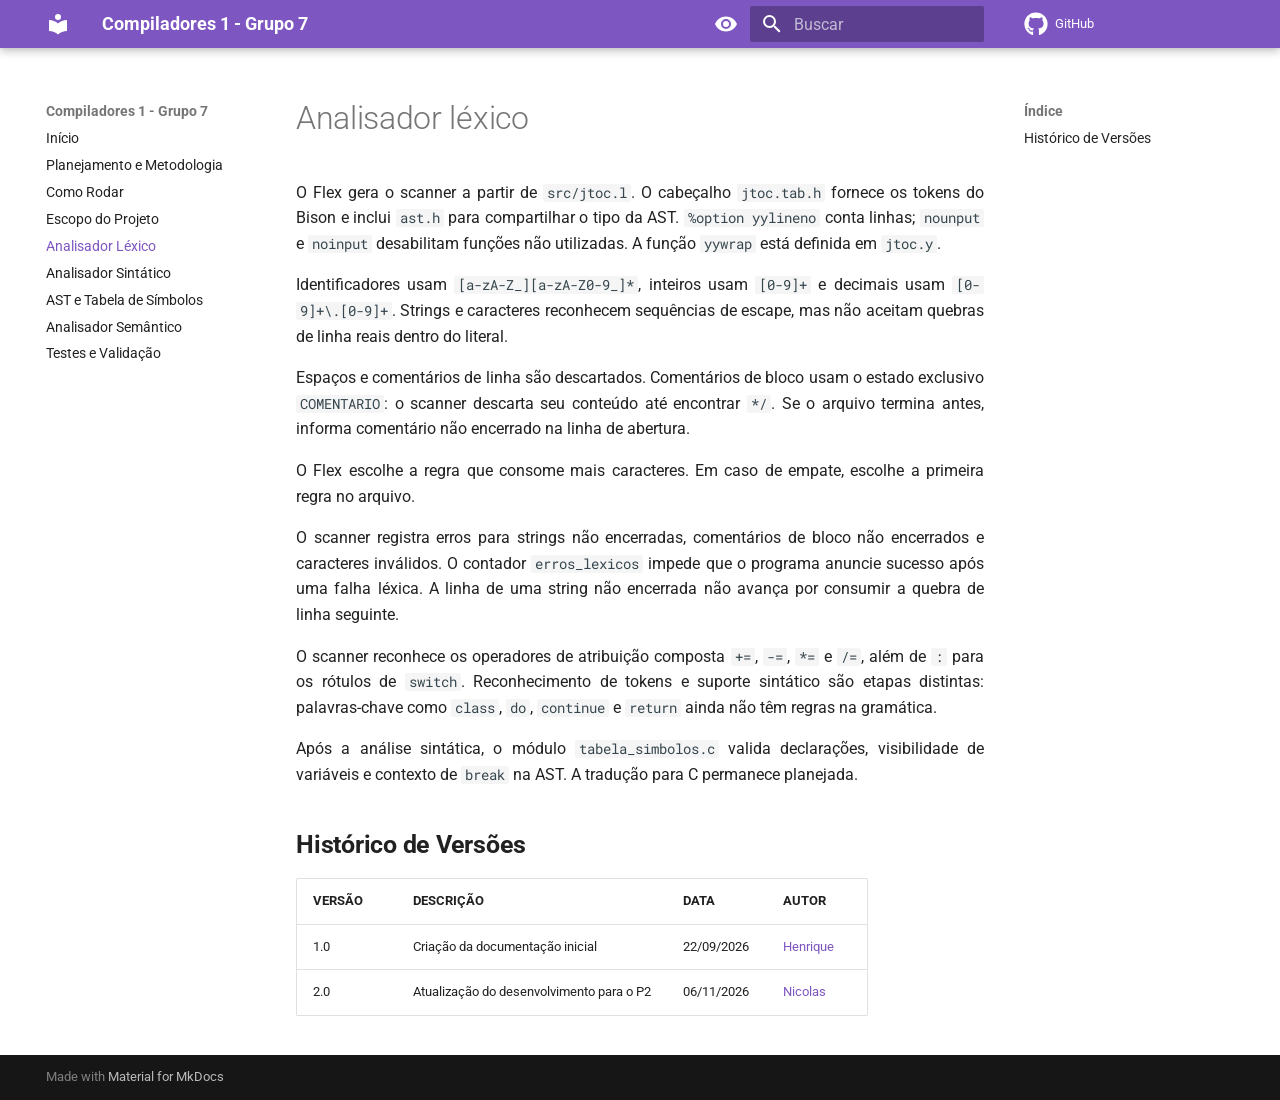
==== commit 9628a15d: "Deployed d2a0e20 with MkDocs version: 1.6.1" ====
--- a/analisador-lexico/index.html
+++ b/analisador-lexico/index.html
@@ -19,7 +19,7 @@
       
       
       <link rel="icon" href="../assets/images/favicon.png">
-      <meta name="generator" content="mkdocs-1.6.1, mkdocs-material-9.8.0">
+      <meta name="generator" content="mkdocs-1.6.1, mkdocs-material-9.8.1">
     
     
       
@@ -375,6 +375,24 @@
         
       
       
+        <label class="md-nav__link md-nav__link--active" for="__toc">
+          
+  
+  
+  <span class="md-ellipsis">
+    
+  
+    Analisador Léxico
+  
+
+    
+  </span>
+  
+  
+
+          <span class="md-nav__icon md-icon"></span>
+        </label>
+      
       <a href="./" class="md-nav__link md-nav__link--active">
         
   
@@ -391,6 +409,36 @@
   
 
       </a>
+      
+        
+
+<nav class="md-nav md-nav--secondary" aria-label="Índice">
+  
+  
+  
+    
+  
+  
+    <label class="md-nav__title" for="__toc">
+      <span class="md-nav__icon md-icon"></span>
+      Índice
+    </label>
+    <ul class="md-nav__list" data-md-component="toc" data-md-scrollfix>
+      
+        <li class="md-nav__item">
+  <a href="#historico-de-versoes" class="md-nav__link">
+    <span class="md-ellipsis">
+      
+        Histórico de Versões
+      
+    </span>
+  </a>
+  
+</li>
+      
+    </ul>
+  
+</nav>
       
     </li>
   
@@ -411,6 +459,60 @@
     
   
     Analisador Sintático
+  
+
+    
+  </span>
+  
+  
+
+      </a>
+    </li>
+  
+
+    
+      
+      
+  
+  
+  
+  
+    <li class="md-nav__item">
+      <a href="../ast-tabela/" class="md-nav__link">
+        
+  
+  
+  <span class="md-ellipsis">
+    
+  
+    AST e Tabela de Símbolos
+  
+
+    
+  </span>
+  
+  
+
+      </a>
+    </li>
+  
+
+    
+      
+      
+  
+  
+  
+  
+    <li class="md-nav__item">
+      <a href="../analisador-semantico/" class="md-nav__link">
+        
+  
+  
+  <span class="md-ellipsis">
+    
+  
+    Analisador Semântico
   
 
     
@@ -470,6 +572,25 @@
     
   
   
+    <label class="md-nav__title" for="__toc">
+      <span class="md-nav__icon md-icon"></span>
+      Índice
+    </label>
+    <ul class="md-nav__list" data-md-component="toc" data-md-scrollfix>
+      
+        <li class="md-nav__item">
+  <a href="#historico-de-versoes" class="md-nav__link">
+    <span class="md-ellipsis">
+      
+        Histórico de Versões
+      
+    </span>
+  </a>
+  
+</li>
+      
+    </ul>
+  
 </nav>
                   </div>
                 </div>
@@ -496,6 +617,31 @@
 <p>O scanner registra erros para strings não encerradas, comentários de bloco não encerrados e caracteres inválidos. O contador <code>erros_lexicos</code> impede que o programa anuncie sucesso após uma falha léxica. A linha de uma string não encerrada não avança por consumir a quebra de linha seguinte.</p>
 <p>O scanner reconhece os operadores de atribuição composta <code>+=</code>, <code>-=</code>, <code>*=</code> e <code>/=</code>, além de <code>:</code> para os rótulos de <code>switch</code>. Reconhecimento de tokens e suporte sintático são etapas distintas: palavras-chave como <code>class</code>, <code>do</code>, <code>continue</code> e <code>return</code> ainda não têm regras na gramática.</p>
 <p>Após a análise sintática, o módulo <code>tabela_simbolos.c</code> valida declarações, visibilidade de variáveis e contexto de <code>break</code> na AST. A tradução para C permanece planejada.</p>
+<h2 id="historico-de-versoes"><strong>Histórico de Versões</strong></h2>
+<table>
+<thead>
+<tr>
+<th>VERSÃO</th>
+<th>DESCRIÇÃO</th>
+<th>DATA</th>
+<th>AUTOR</th>
+</tr>
+</thead>
+<tbody>
+<tr>
+<td>1.0</td>
+<td>Criação da documentação inicial</td>
+<td>22/09/2026</td>
+<td><a href="https://github.com/henryqma">Henrique</a></td>
+</tr>
+<tr>
+<td>2.0</td>
+<td>Atualização do desenvolvimento para o P2</td>
+<td>06/11/2026</td>
+<td><a href="https://github.com/nicolaszanin06">Nicolas</a></td>
+</tr>
+</tbody>
+</table>
 
 
 
@@ -548,7 +694,7 @@
       <script id="__config" type="application/json">{"annotate": null, "base": "..", "features": [], "search": "../assets/javascripts/workers/search.a7633da7.min.js", "tags": null, "translations": {"clipboard.copied": "Copiado para \u00e1rea de transfer\u00eancia", "clipboard.copy": "Copiar para \u00e1rea de transfer\u00eancia", "search.result.more.one": "mais 1 nesta p\u00e1gina", "search.result.more.other": "# mais nesta p\u00e1gina", "search.result.none": "Nenhum documento encontrado", "search.result.one": "1 documento encontrado", "search.result.other": "# documentos encontrados", "search.result.placeholder": "Digite para iniciar a busca", "search.result.term.missing": "Ausente", "select.version": "Selecione a vers\u00e3o"}, "version": null}</script>
     
     
-      <script src="../assets/javascripts/bundle.c21346df.min.js"></script>
+      <script src="../assets/javascripts/bundle.a5f9d56c.min.js"></script>
       
     
   </body>
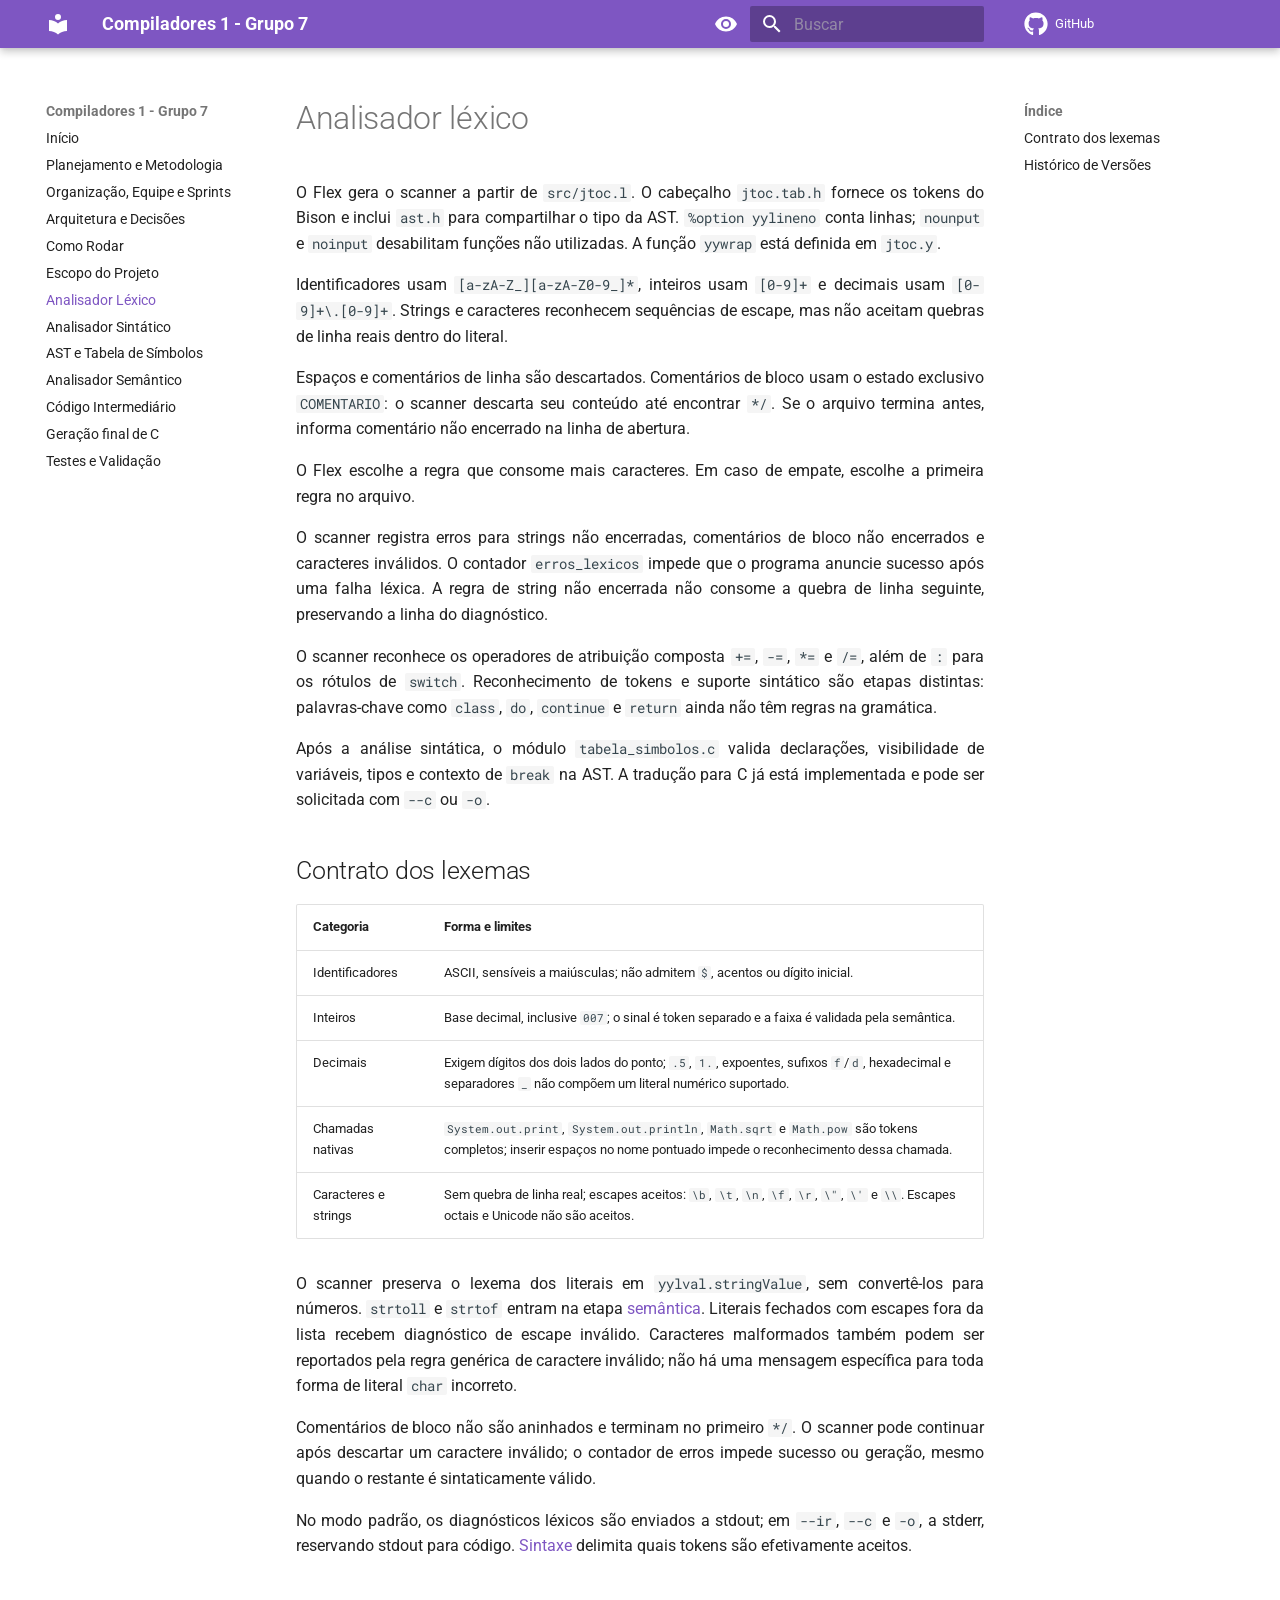
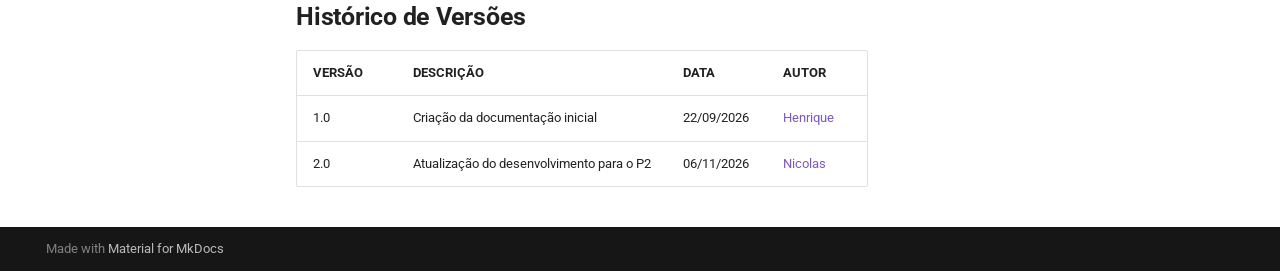
==== commit 3e165058: "Deployed a3e640c with MkDocs version: 1.6.1" ====
--- a/analisador-lexico/index.html
+++ b/analisador-lexico/index.html
@@ -8,6 +8,8 @@
       
       
       
+        <link rel="canonical" href="https://nicolaszanin06.github.io/Trabalho_Compiladores1/analisador-lexico/">
+      
       
         <link rel="prev" href="../escopo/">
       
@@ -19,7 +21,7 @@
       
       
       <link rel="icon" href="../assets/images/favicon.png">
-      <meta name="generator" content="mkdocs-1.6.1, mkdocs-material-9.8.1">
+      <meta name="generator" content="mkdocs-1.6.1, mkdocs-material-9.8.2">
     
     
       
@@ -312,6 +314,60 @@
   
   
     <li class="md-nav__item">
+      <a href="../organizacao-sprints/" class="md-nav__link">
+        
+  
+  
+  <span class="md-ellipsis">
+    
+  
+    Organização, Equipe e Sprints
+  
+
+    
+  </span>
+  
+  
+
+      </a>
+    </li>
+  
+
+    
+      
+      
+  
+  
+  
+  
+    <li class="md-nav__item">
+      <a href="../arquitetura-decisoes/" class="md-nav__link">
+        
+  
+  
+  <span class="md-ellipsis">
+    
+  
+    Arquitetura e Decisões
+  
+
+    
+  </span>
+  
+  
+
+      </a>
+    </li>
+  
+
+    
+      
+      
+  
+  
+  
+  
+    <li class="md-nav__item">
       <a href="../como-rodar/" class="md-nav__link">
         
   
@@ -426,6 +482,17 @@
     <ul class="md-nav__list" data-md-component="toc" data-md-scrollfix>
       
         <li class="md-nav__item">
+  <a href="#contrato-dos-lexemas" class="md-nav__link">
+    <span class="md-ellipsis">
+      
+        Contrato dos lexemas
+      
+    </span>
+  </a>
+  
+</li>
+      
+        <li class="md-nav__item">
   <a href="#historico-de-versoes" class="md-nav__link">
     <span class="md-ellipsis">
       
@@ -513,6 +580,60 @@
     
   
     Analisador Semântico
+  
+
+    
+  </span>
+  
+  
+
+      </a>
+    </li>
+  
+
+    
+      
+      
+  
+  
+  
+  
+    <li class="md-nav__item">
+      <a href="../codigo-intermediario/" class="md-nav__link">
+        
+  
+  
+  <span class="md-ellipsis">
+    
+  
+    Código Intermediário
+  
+
+    
+  </span>
+  
+  
+
+      </a>
+    </li>
+  
+
+    
+      
+      
+  
+  
+  
+  
+    <li class="md-nav__item">
+      <a href="../geracao-c/" class="md-nav__link">
+        
+  
+  
+  <span class="md-ellipsis">
+    
+  
+    Geração final de C
   
 
     
@@ -579,6 +700,17 @@
     <ul class="md-nav__list" data-md-component="toc" data-md-scrollfix>
       
         <li class="md-nav__item">
+  <a href="#contrato-dos-lexemas" class="md-nav__link">
+    <span class="md-ellipsis">
+      
+        Contrato dos lexemas
+      
+    </span>
+  </a>
+  
+</li>
+      
+        <li class="md-nav__item">
   <a href="#historico-de-versoes" class="md-nav__link">
     <span class="md-ellipsis">
       
@@ -614,9 +746,43 @@
 <p>Identificadores usam <code>[a-zA-Z_][a-zA-Z0-9_]*</code>, inteiros usam <code>[0-9]+</code> e decimais usam <code>[0-9]+\.[0-9]+</code>. Strings e caracteres reconhecem sequências de escape, mas não aceitam quebras de linha reais dentro do literal.</p>
 <p>Espaços e comentários de linha são descartados. Comentários de bloco usam o estado exclusivo <code>COMENTARIO</code>: o scanner descarta seu conteúdo até encontrar <code>*/</code>. Se o arquivo termina antes, informa comentário não encerrado na linha de abertura.</p>
 <p>O Flex escolhe a regra que consome mais caracteres. Em caso de empate, escolhe a primeira regra no arquivo.</p>
-<p>O scanner registra erros para strings não encerradas, comentários de bloco não encerrados e caracteres inválidos. O contador <code>erros_lexicos</code> impede que o programa anuncie sucesso após uma falha léxica. A linha de uma string não encerrada não avança por consumir a quebra de linha seguinte.</p>
+<p>O scanner registra erros para strings não encerradas, comentários de bloco não encerrados e caracteres inválidos. O contador <code>erros_lexicos</code> impede que o programa anuncie sucesso após uma falha léxica. A regra de string não encerrada não consome a quebra de linha seguinte, preservando a linha do diagnóstico.</p>
 <p>O scanner reconhece os operadores de atribuição composta <code>+=</code>, <code>-=</code>, <code>*=</code> e <code>/=</code>, além de <code>:</code> para os rótulos de <code>switch</code>. Reconhecimento de tokens e suporte sintático são etapas distintas: palavras-chave como <code>class</code>, <code>do</code>, <code>continue</code> e <code>return</code> ainda não têm regras na gramática.</p>
-<p>Após a análise sintática, o módulo <code>tabela_simbolos.c</code> valida declarações, visibilidade de variáveis e contexto de <code>break</code> na AST. A tradução para C permanece planejada.</p>
+<p>Após a análise sintática, o módulo <code>tabela_simbolos.c</code> valida declarações, visibilidade de variáveis, tipos e contexto de <code>break</code> na AST. A tradução para C já está implementada e pode ser solicitada com <code>--c</code> ou <code>-o</code>.</p>
+<h2 id="contrato-dos-lexemas">Contrato dos lexemas</h2>
+<table>
+<thead>
+<tr>
+<th>Categoria</th>
+<th>Forma e limites</th>
+</tr>
+</thead>
+<tbody>
+<tr>
+<td>Identificadores</td>
+<td>ASCII, sensíveis a maiúsculas; não admitem <code>$</code>, acentos ou dígito inicial.</td>
+</tr>
+<tr>
+<td>Inteiros</td>
+<td>Base decimal, inclusive <code>007</code>; o sinal é token separado e a faixa é validada pela semântica.</td>
+</tr>
+<tr>
+<td>Decimais</td>
+<td>Exigem dígitos dos dois lados do ponto; <code>.5</code>, <code>1.</code>, expoentes, sufixos <code>f</code>/<code>d</code>, hexadecimal e separadores <code>_</code> não compõem um literal numérico suportado.</td>
+</tr>
+<tr>
+<td>Chamadas nativas</td>
+<td><code>System.out.print</code>, <code>System.out.println</code>, <code>Math.sqrt</code> e <code>Math.pow</code> são tokens completos; inserir espaços no nome pontuado impede o reconhecimento dessa chamada.</td>
+</tr>
+<tr>
+<td>Caracteres e strings</td>
+<td>Sem quebra de linha real; escapes aceitos: <code>\b</code>, <code>\t</code>, <code>\n</code>, <code>\f</code>, <code>\r</code>, <code>\"</code>, <code>\'</code> e <code>\\</code>. Escapes octais e Unicode não são aceitos.</td>
+</tr>
+</tbody>
+</table>
+<p>O scanner preserva o lexema dos literais em <code>yylval.stringValue</code>, sem convertê-los para números. <code>strtoll</code> e <code>strtof</code> entram na etapa <a href="../analisador-semantico/">semântica</a>. Literais fechados com escapes fora da lista recebem diagnóstico de escape inválido. Caracteres malformados também podem ser reportados pela regra genérica de caractere inválido; não há uma mensagem específica para toda forma de literal <code>char</code> incorreto.</p>
+<p>Comentários de bloco não são aninhados e terminam no primeiro <code>*/</code>. O scanner pode continuar após descartar um caractere inválido; o contador de erros impede sucesso ou geração, mesmo quando o restante é sintaticamente válido.</p>
+<p>No modo padrão, os diagnósticos léxicos são enviados a stdout; em <code>--ir</code>, <code>--c</code> e <code>-o</code>, a stderr, reservando stdout para código. <a href="../analisador-sintatico/">Sintaxe</a> delimita quais tokens são efetivamente aceitos.</p>
 <h2 id="historico-de-versoes"><strong>Histórico de Versões</strong></h2>
 <table>
 <thead>
